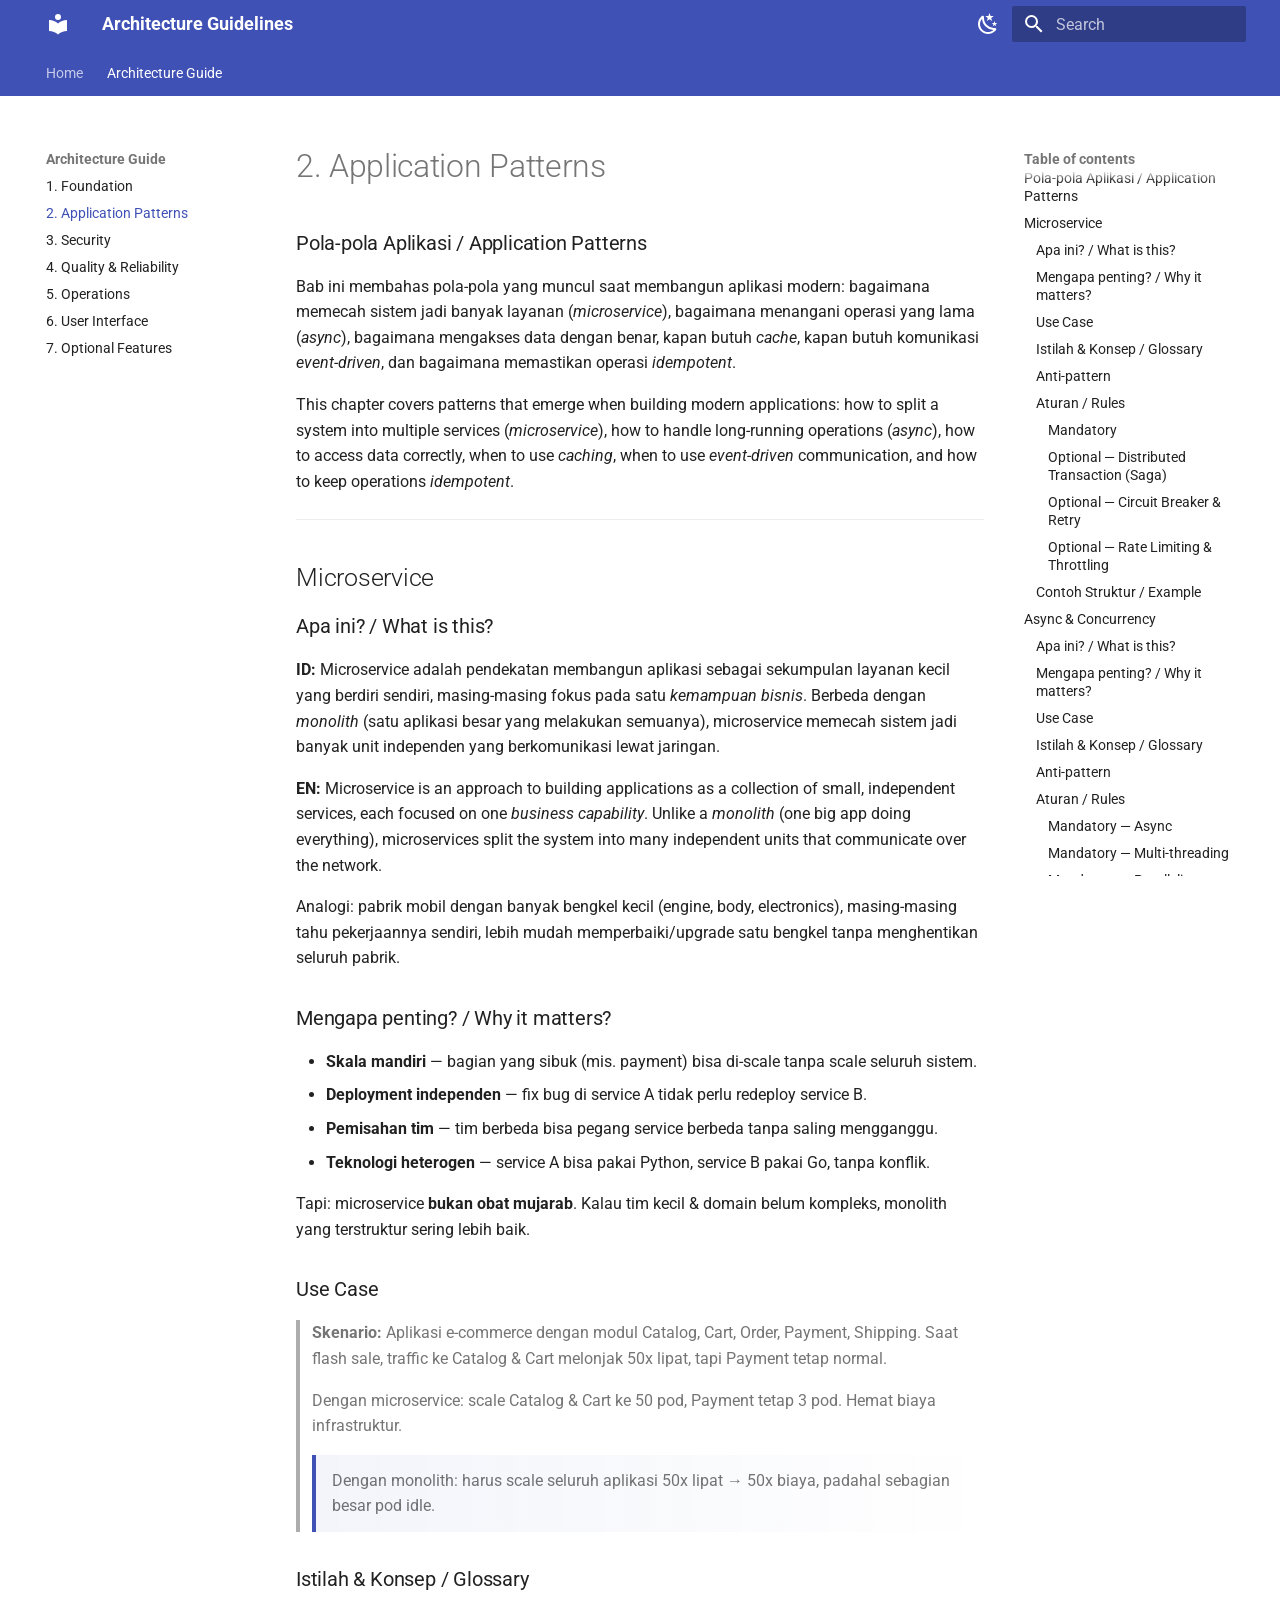
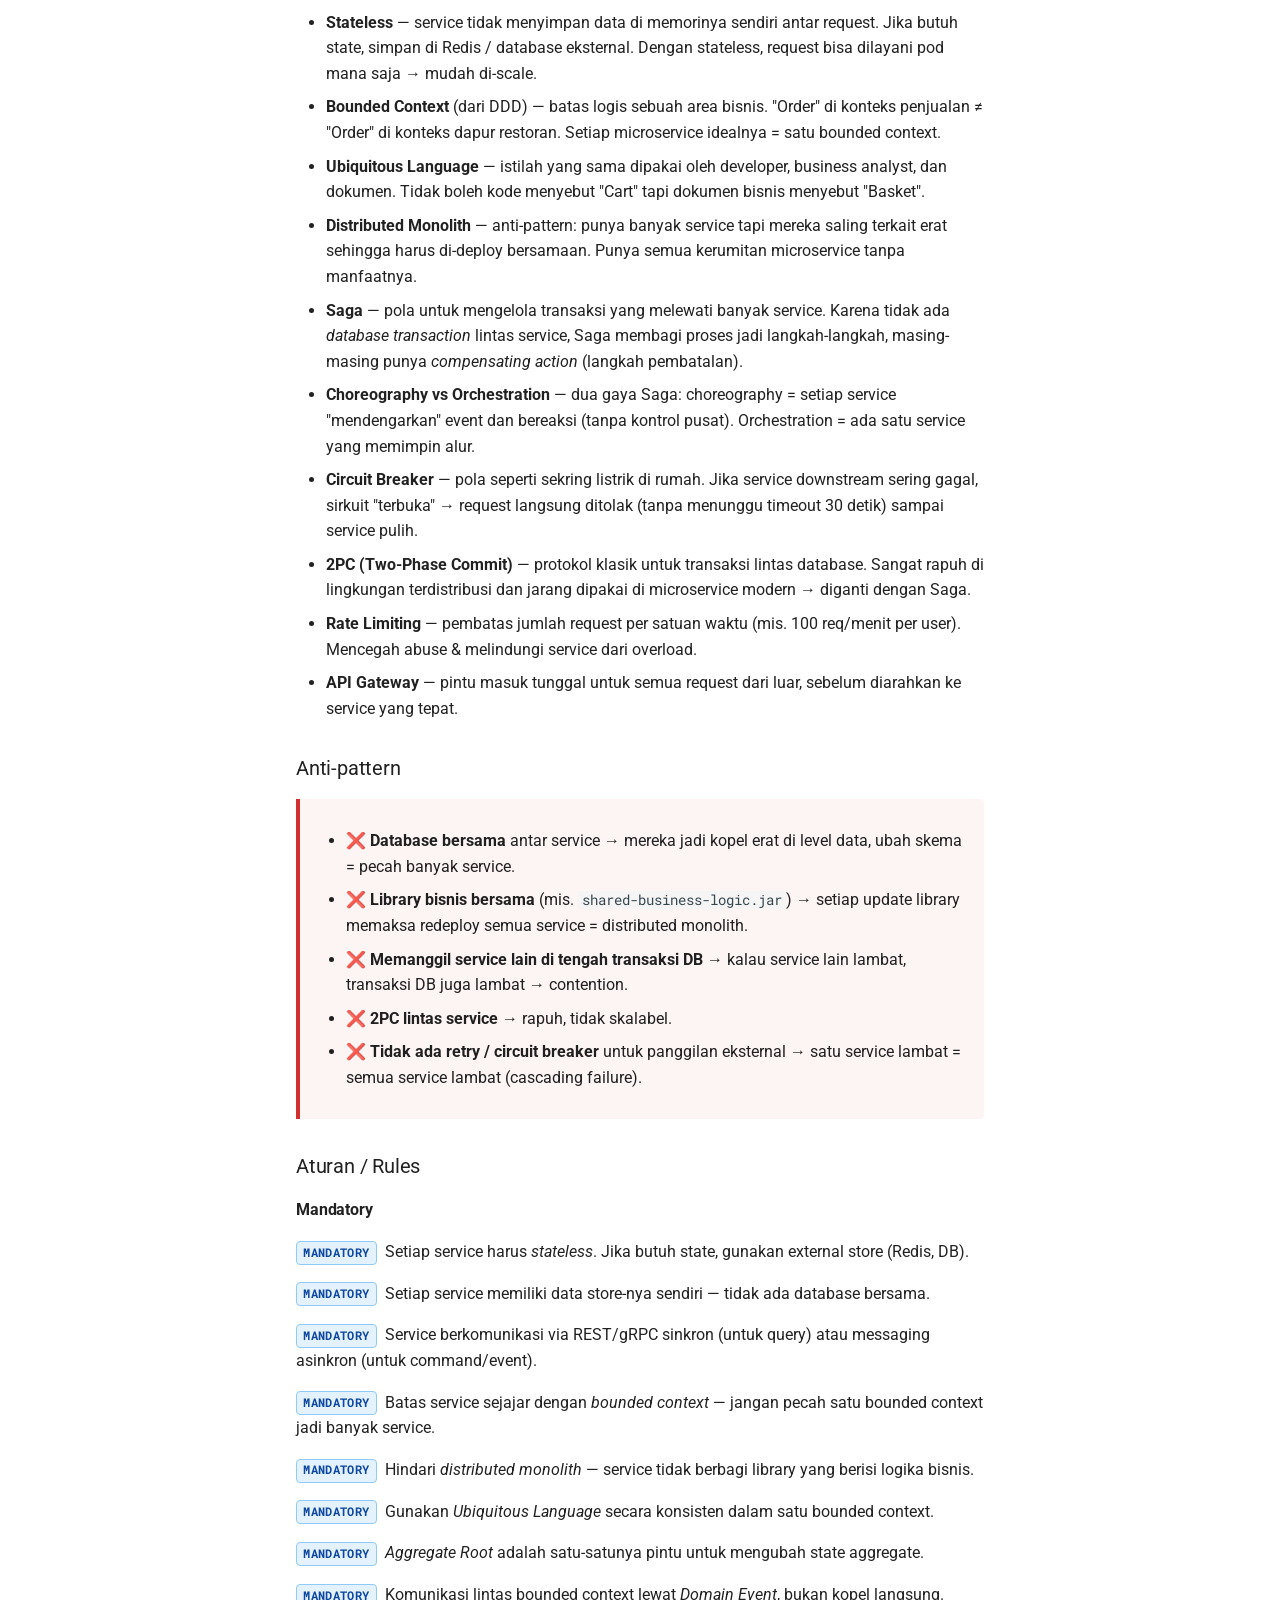
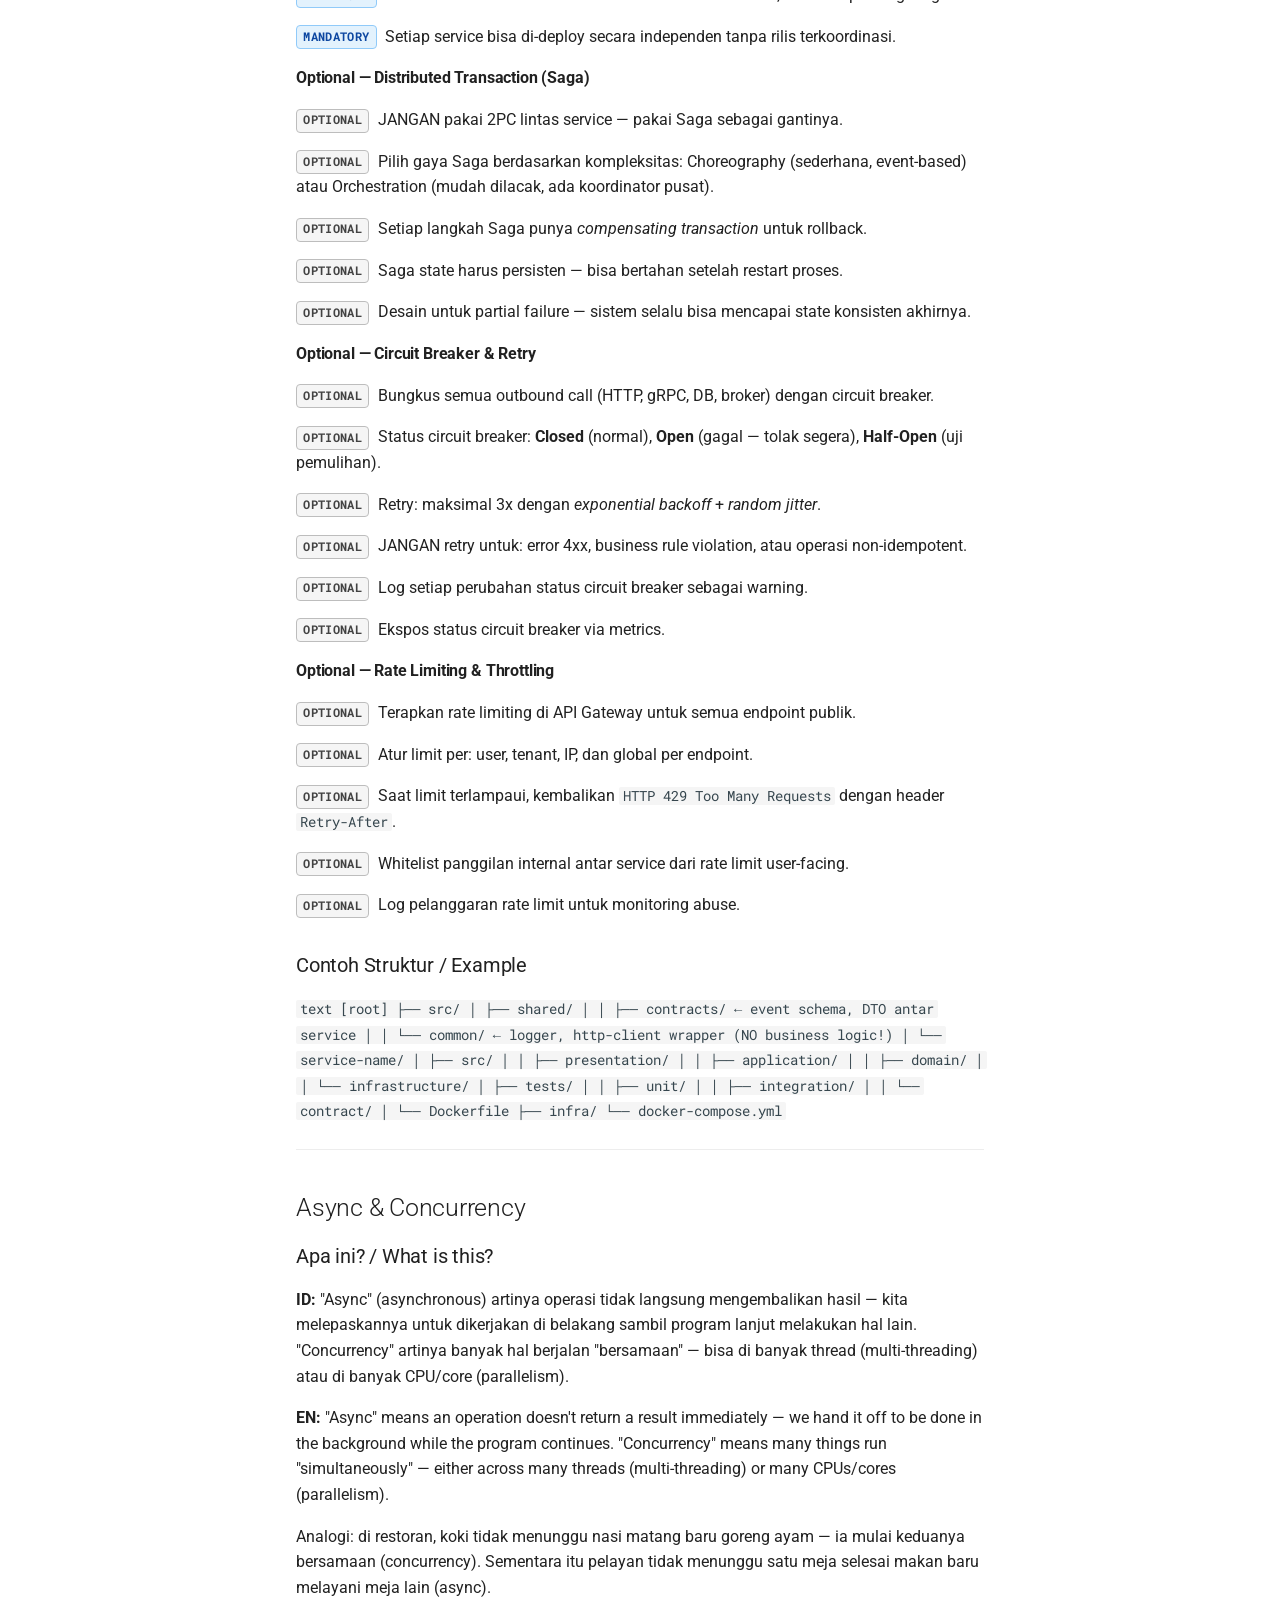
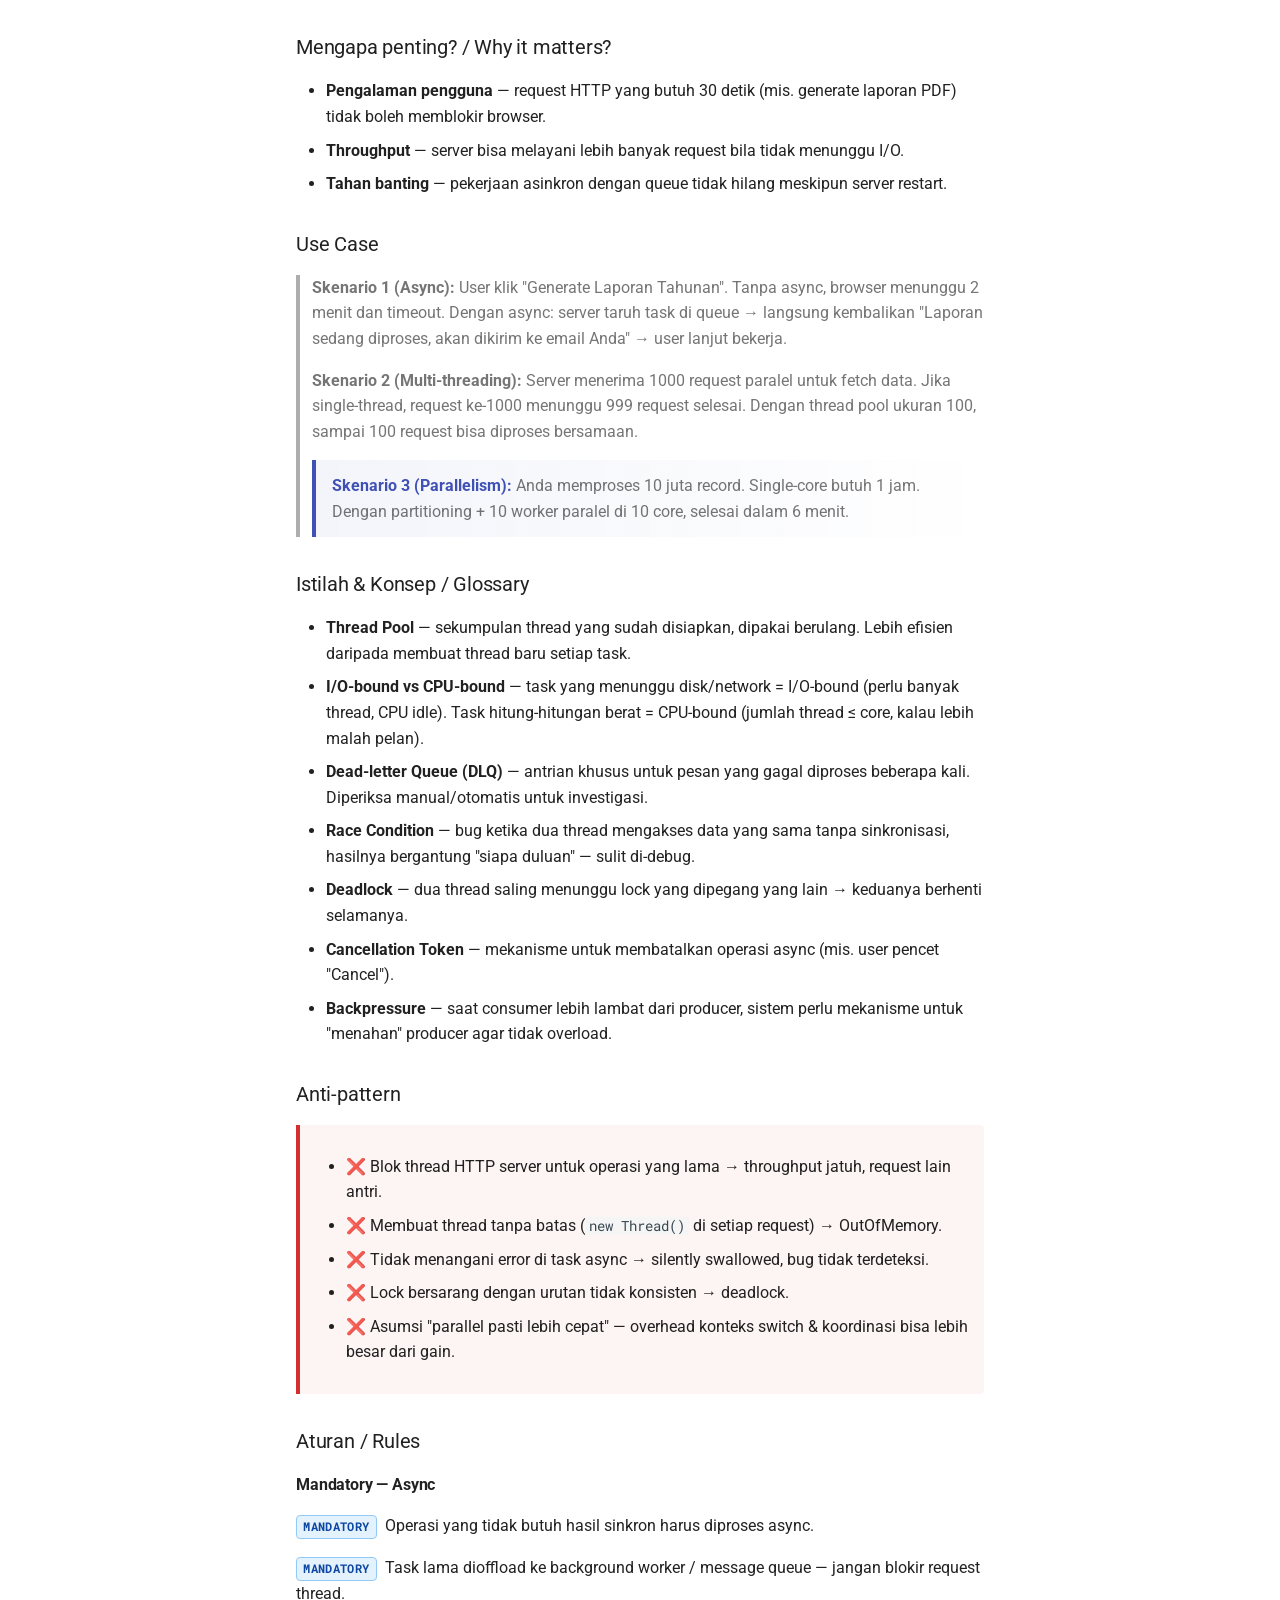
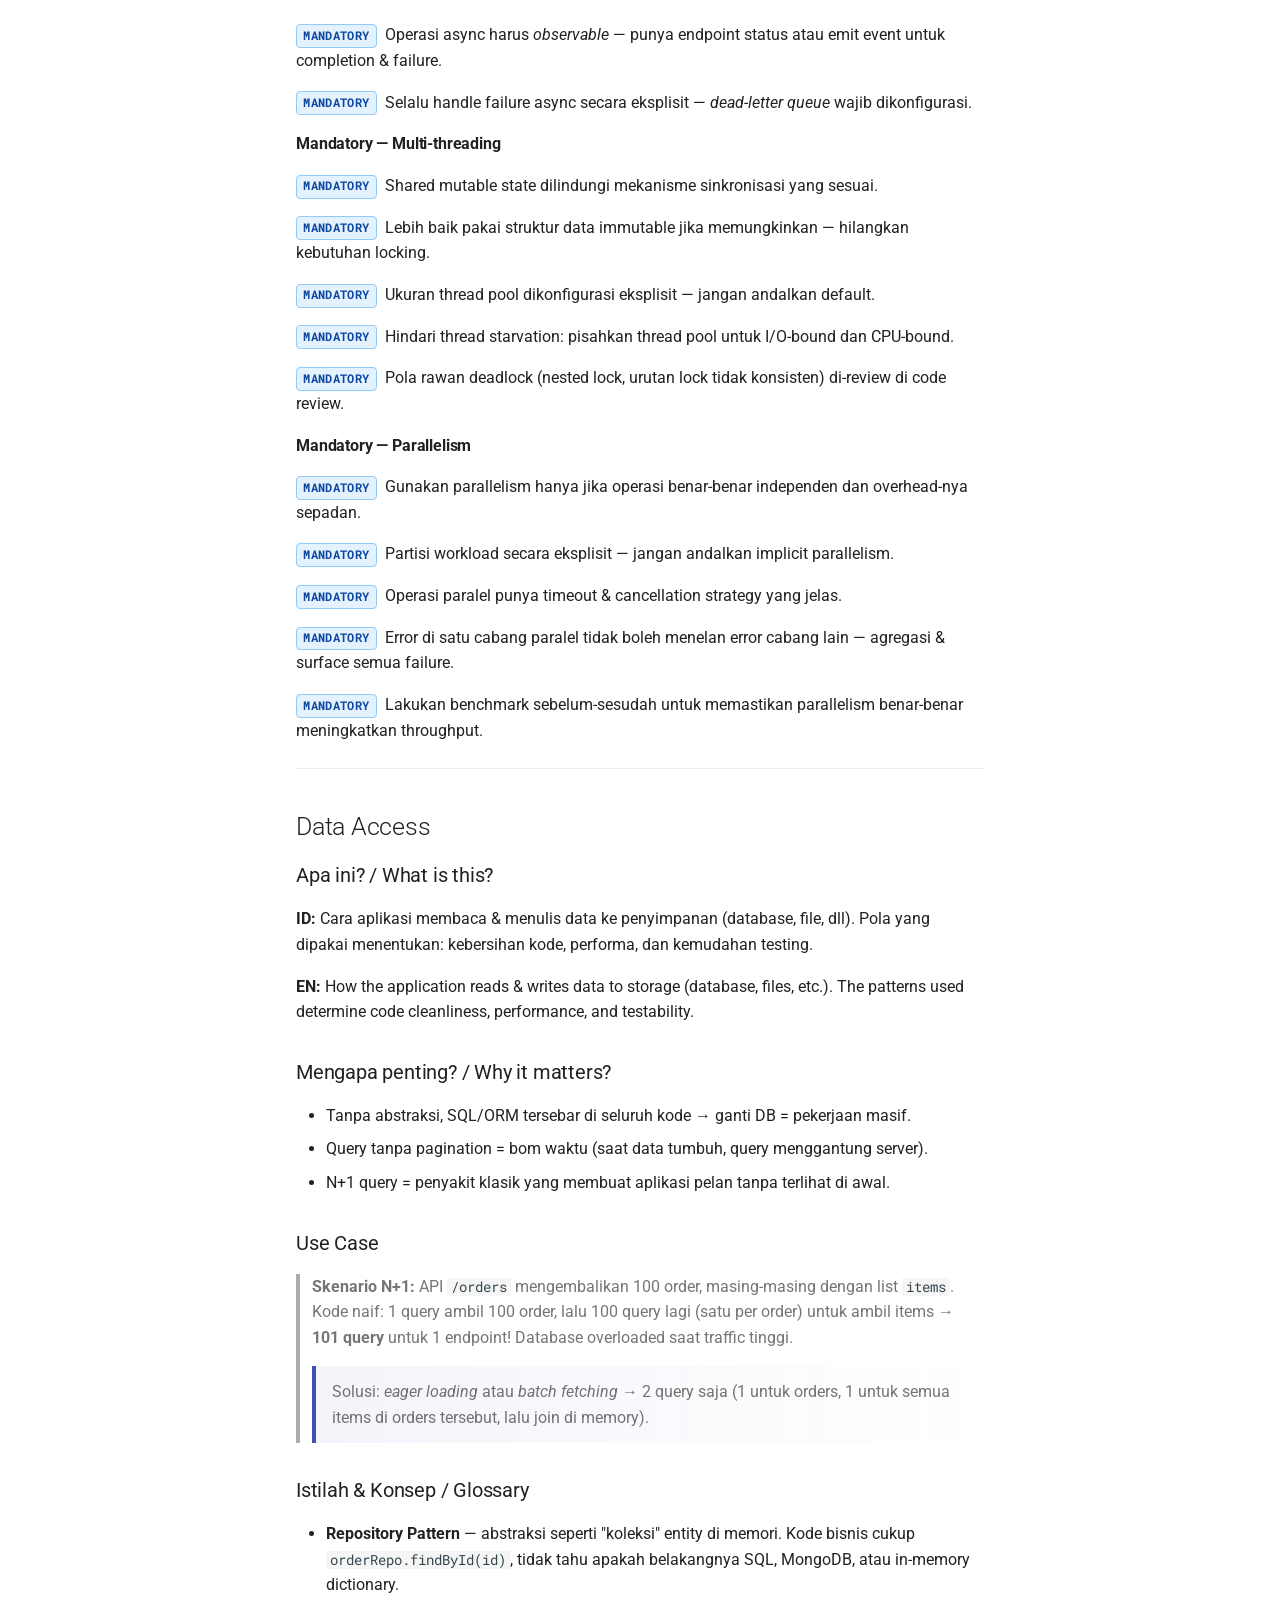
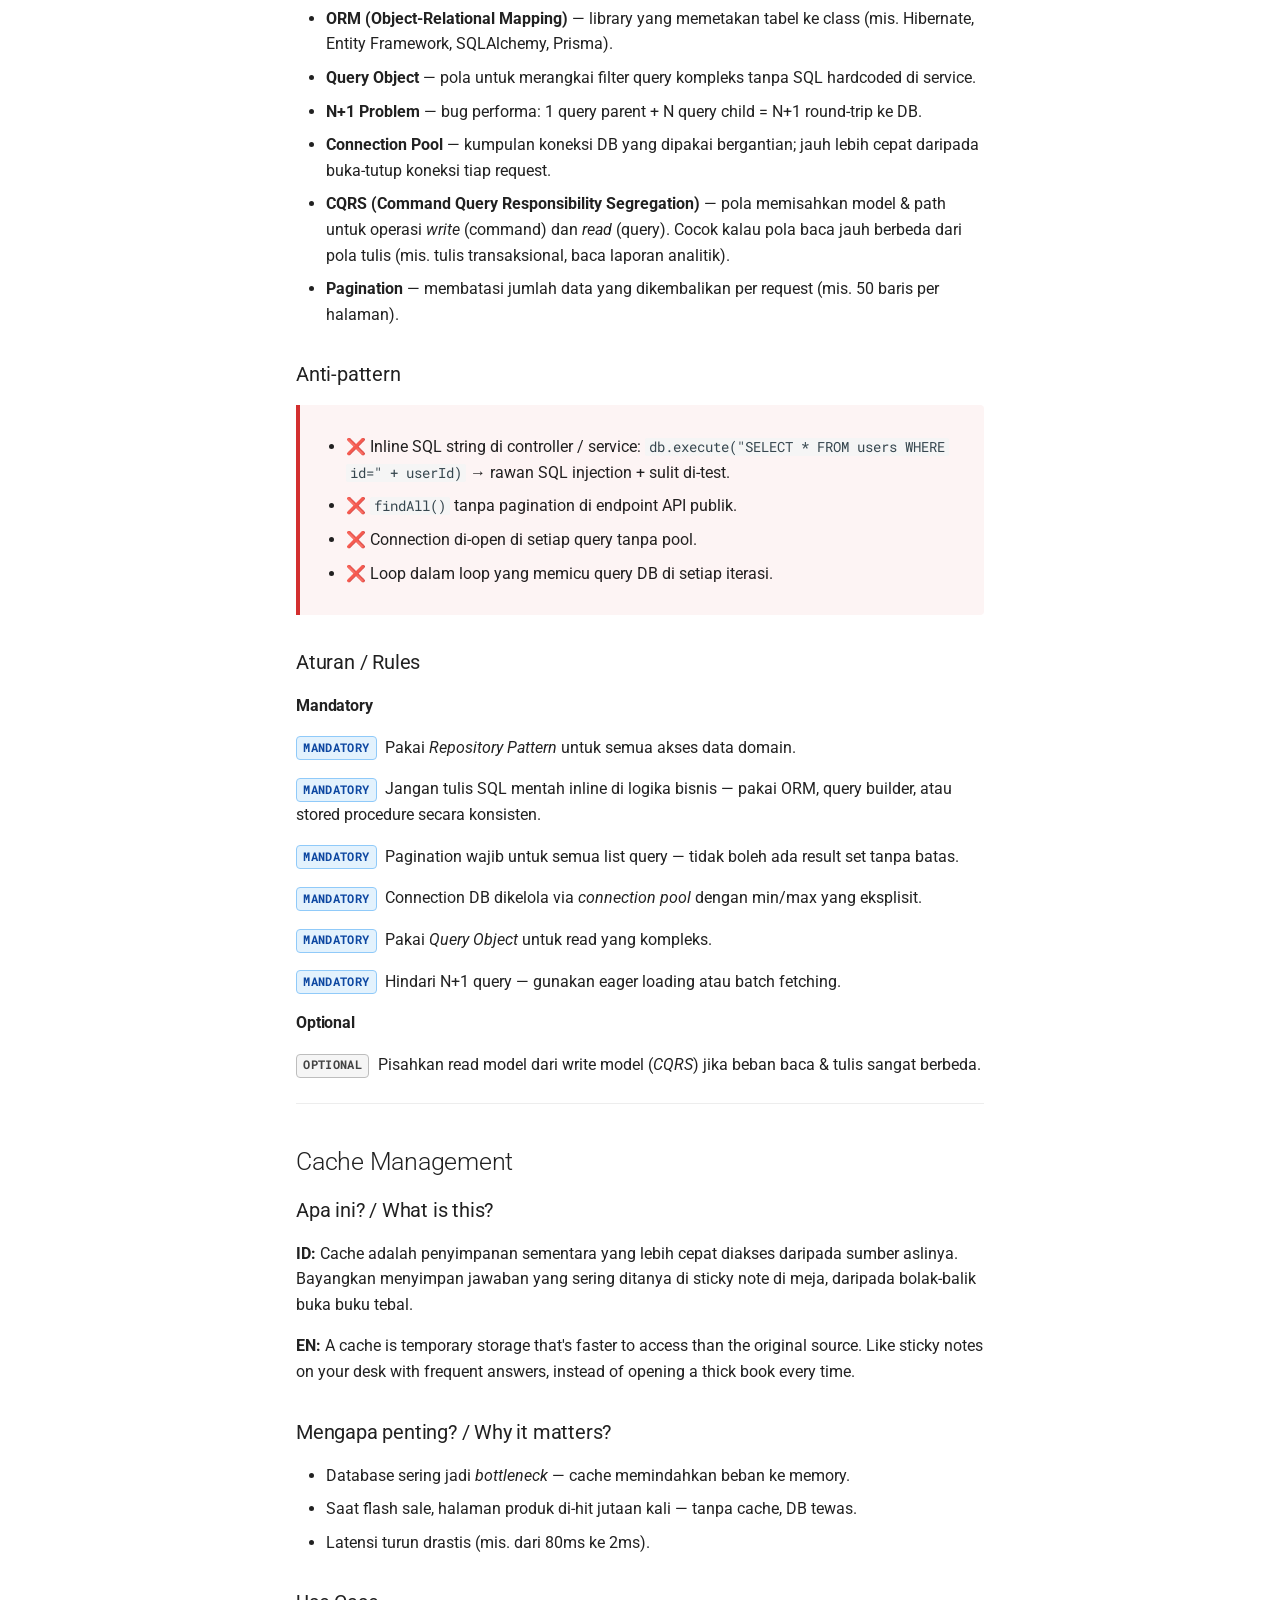
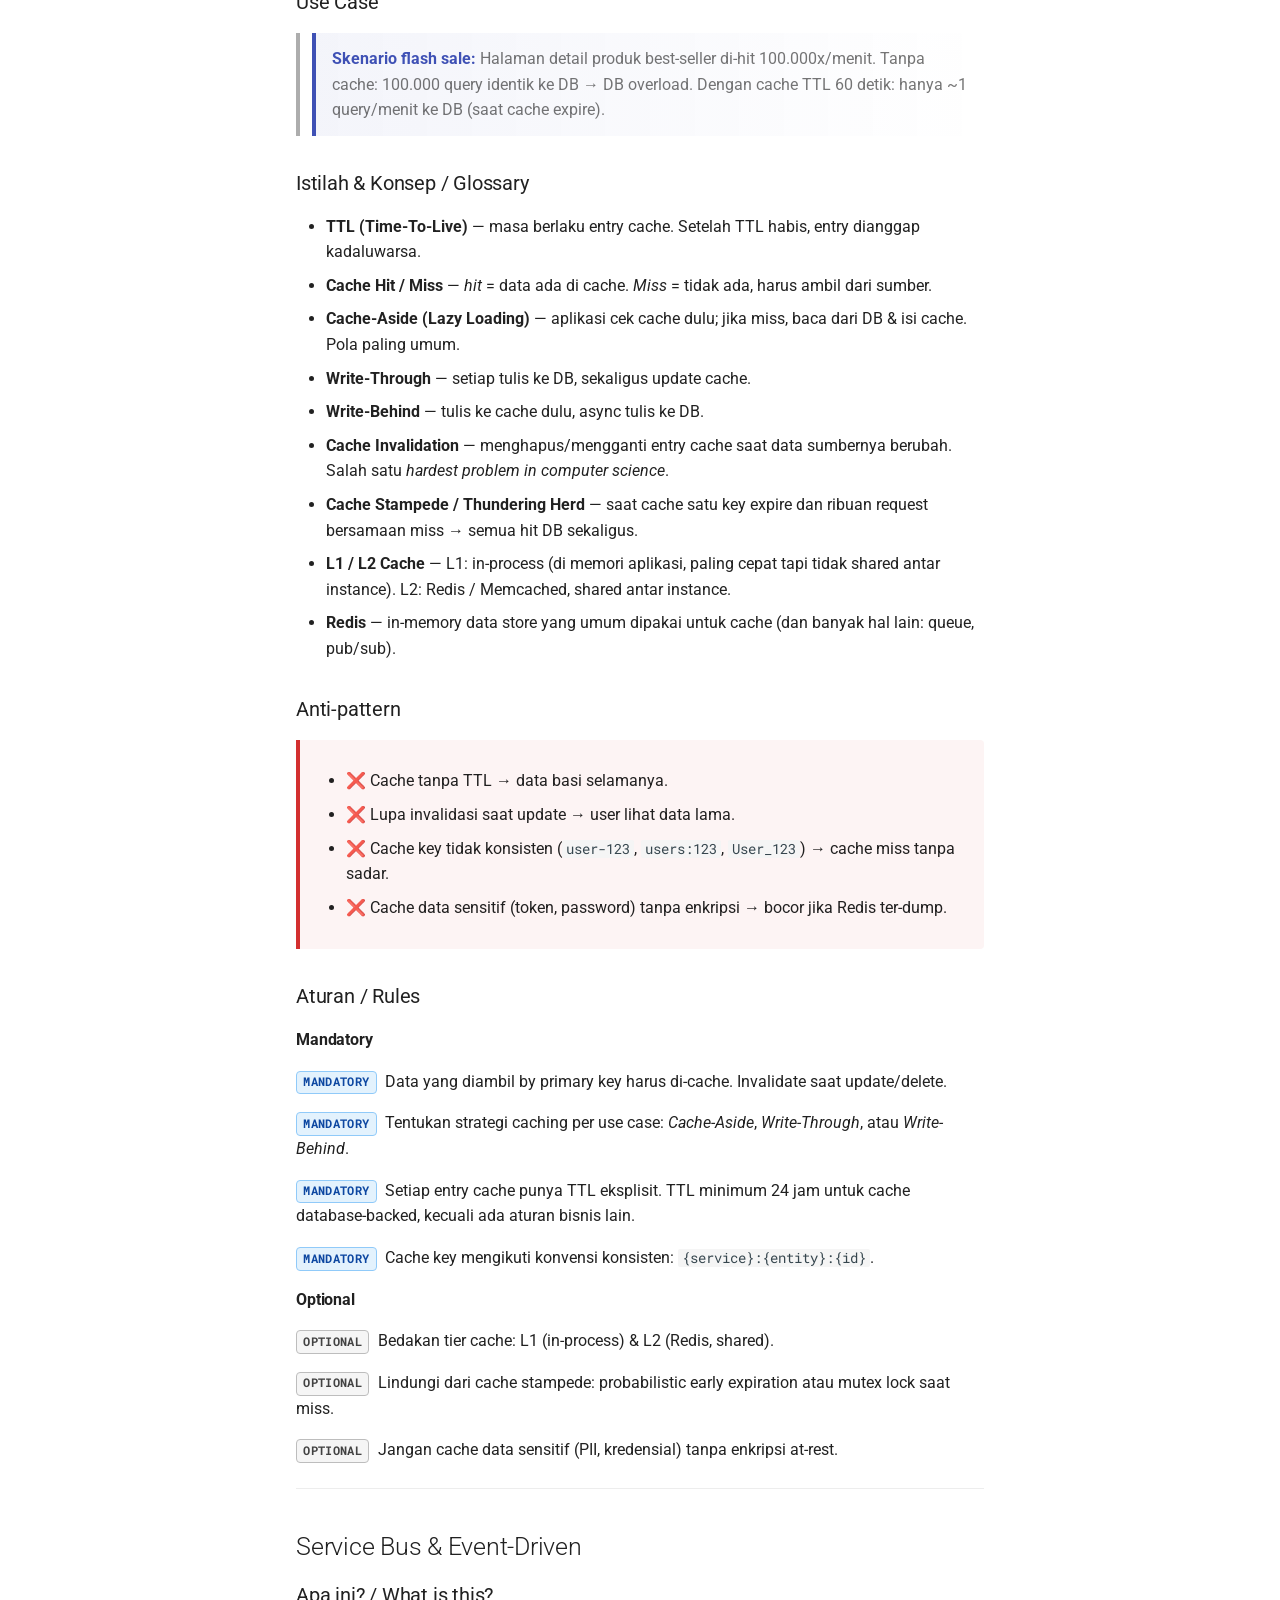
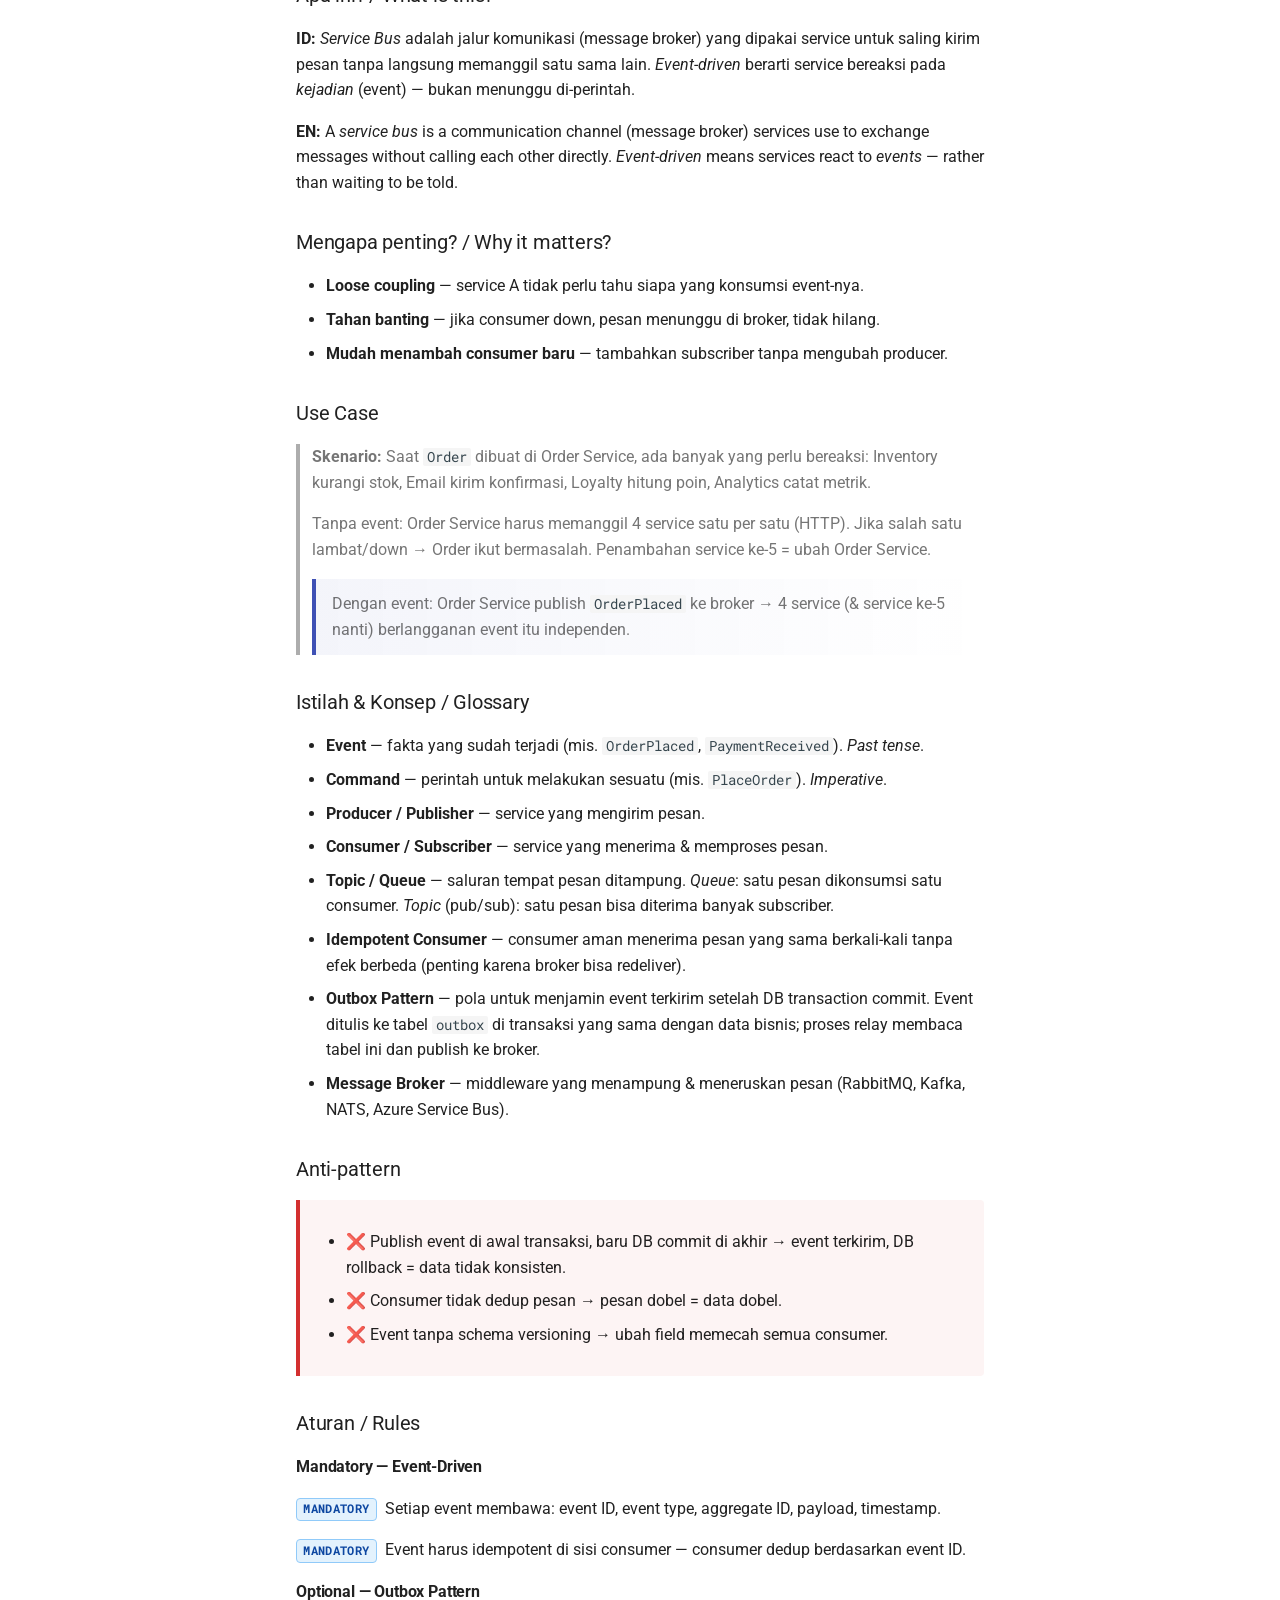
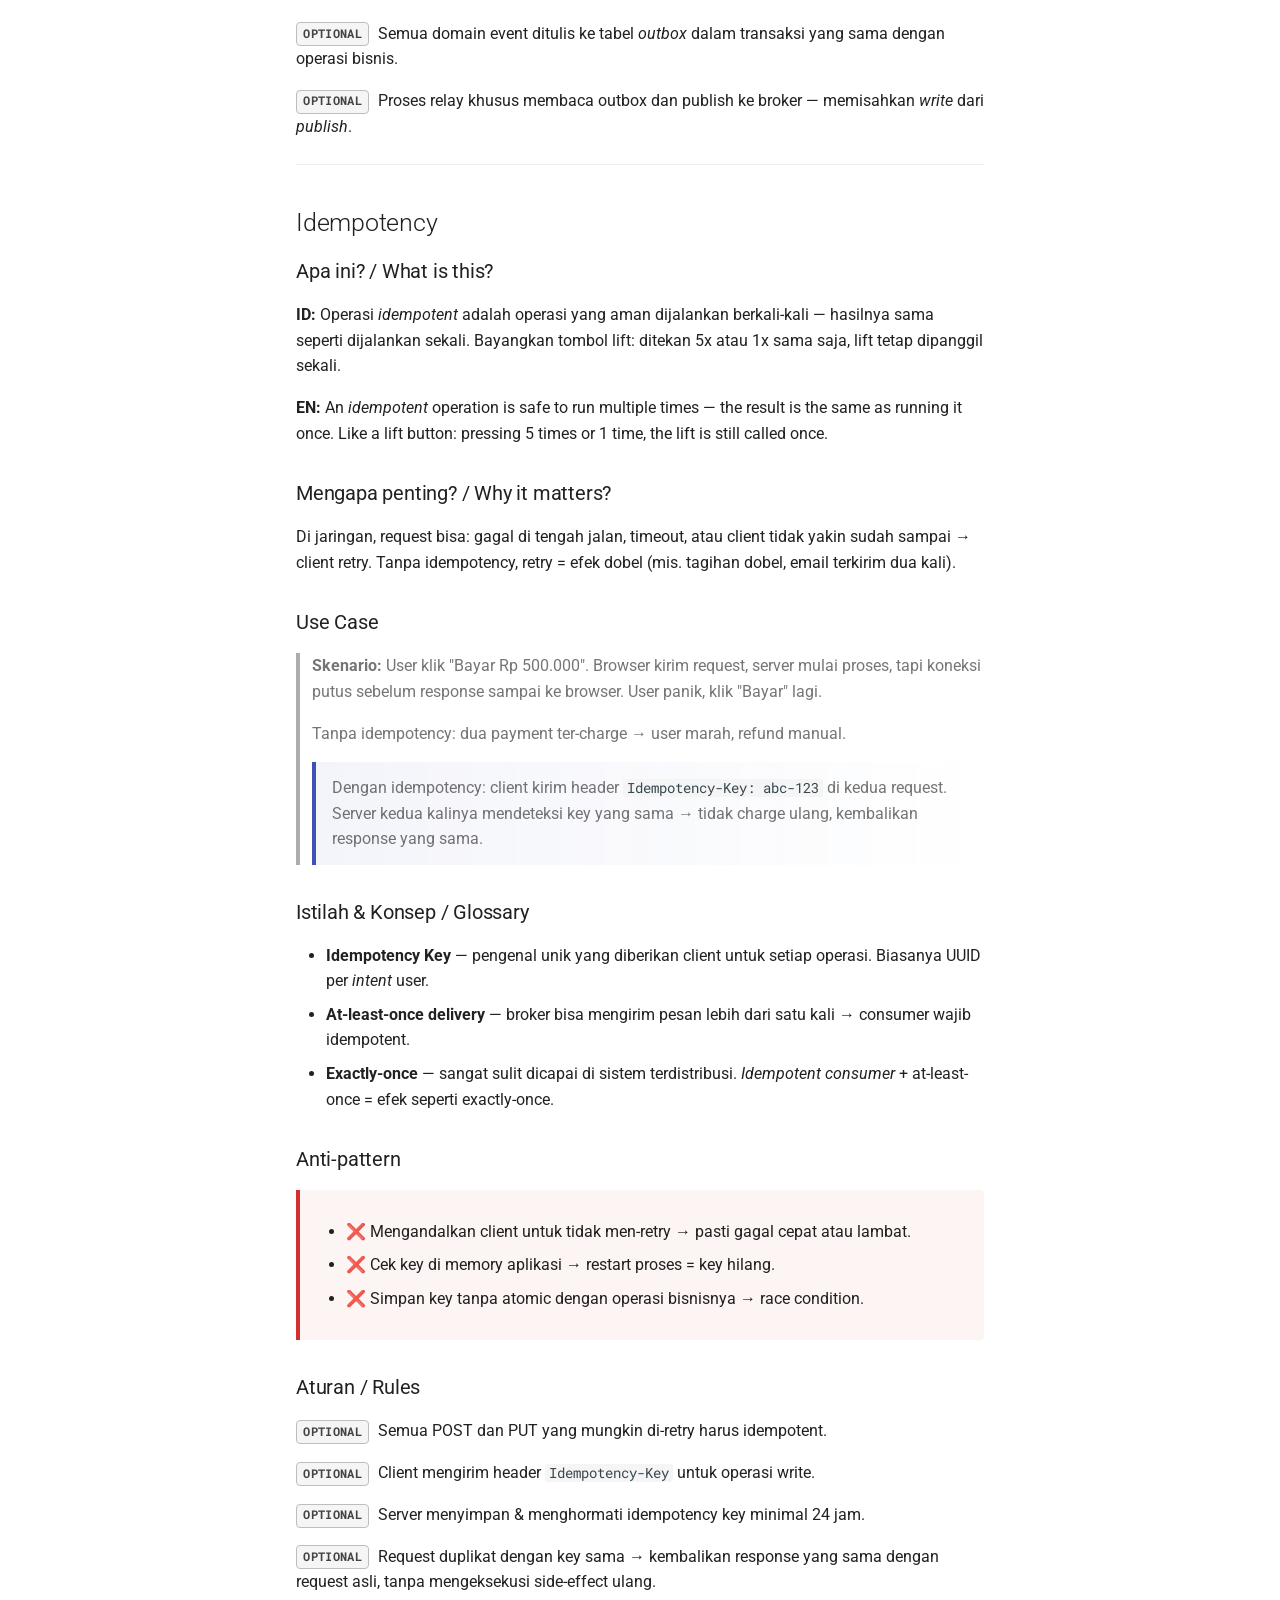
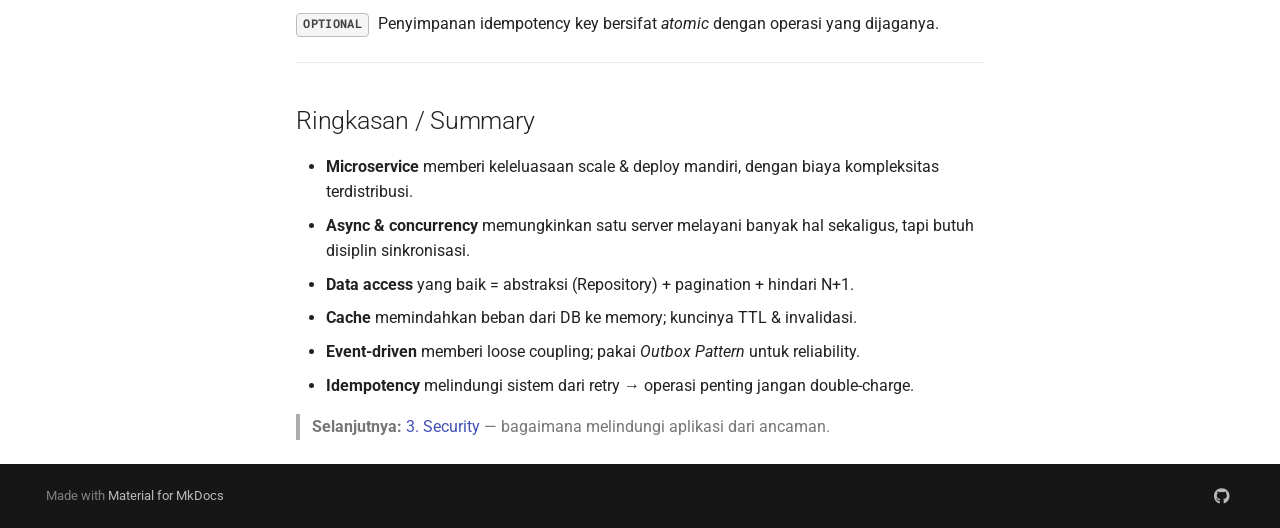
==== architecture/02-application-patterns/index.html @ e298462f "Deployed 1103139 with MkDocs version: 1.6.1" ====
<!doctype html>
<html lang="en" class="no-js">
  <head>
    
      <meta charset="utf-8">
      <meta name="viewport" content="width=device-width,initial-scale=1">
      
        <meta name="description" content="Panduan arsitektur perangkat lunak untuk semua level developer / Software architecture guidelines for developers at every level.">
      
      
        <meta name="author" content="Architecture Team">
      
      
      
        <link rel="prev" href="../01-foundation/">
      
      
        <link rel="next" href="../03-security/">
      
      
      <link rel="icon" href="../../assets/images/favicon.png">
      <meta name="generator" content="mkdocs-1.6.1, mkdocs-material-9.5.42">
    
    
      
        <title>2. Application Patterns - Architecture Guidelines</title>
      
    
    
      <link rel="stylesheet" href="../../assets/stylesheets/main.0253249f.min.css">
      
        
        <link rel="stylesheet" href="../../assets/stylesheets/palette.06af60db.min.css">
      
      


    
    
      
    
    
      
        
        
        <link rel="preconnect" href="https://fonts.gstatic.com" crossorigin>
        <link rel="stylesheet" href="https://fonts.googleapis.com/css?family=Roboto:300,300i,400,400i,700,700i%7CRoboto+Mono:400,400i,700,700i&display=fallback">
        <style>:root{--md-text-font:"Roboto";--md-code-font:"Roboto Mono"}</style>
      
    
    
      <link rel="stylesheet" href="../../stylesheets/extra.css">
    
    <script>__md_scope=new URL("../..",location),__md_hash=e=>[...e].reduce(((e,_)=>(e<<5)-e+_.charCodeAt(0)),0),__md_get=(e,_=localStorage,t=__md_scope)=>JSON.parse(_.getItem(t.pathname+"."+e)),__md_set=(e,_,t=localStorage,a=__md_scope)=>{try{t.setItem(a.pathname+"."+e,JSON.stringify(_))}catch(e){}}</script>
    
      

    
    
    
  </head>
  
  
    
    
      
    
    
    
    
    <body dir="ltr" data-md-color-scheme="default" data-md-color-primary="indigo" data-md-color-accent="indigo">
  
    
    <input class="md-toggle" data-md-toggle="drawer" type="checkbox" id="__drawer" autocomplete="off">
    <input class="md-toggle" data-md-toggle="search" type="checkbox" id="__search" autocomplete="off">
    <label class="md-overlay" for="__drawer"></label>
    <div data-md-component="skip">
      
        
        <a href="#2-application-patterns" class="md-skip">
          Skip to content
        </a>
      
    </div>
    <div data-md-component="announce">
      
    </div>
    
    
      

<header class="md-header" data-md-component="header">
  <nav class="md-header__inner md-grid" aria-label="Header">
    <a href="../.." title="Architecture Guidelines" class="md-header__button md-logo" aria-label="Architecture Guidelines" data-md-component="logo">
      
  
  <svg xmlns="http://www.w3.org/2000/svg" viewBox="0 0 24 24"><path d="M12 8a3 3 0 0 0 3-3 3 3 0 0 0-3-3 3 3 0 0 0-3 3 3 3 0 0 0 3 3m0 3.54C9.64 9.35 6.5 8 3 8v11c3.5 0 6.64 1.35 9 3.54 2.36-2.19 5.5-3.54 9-3.54V8c-3.5 0-6.64 1.35-9 3.54"/></svg>

    </a>
    <label class="md-header__button md-icon" for="__drawer">
      
      <svg xmlns="http://www.w3.org/2000/svg" viewBox="0 0 24 24"><path d="M3 6h18v2H3zm0 5h18v2H3zm0 5h18v2H3z"/></svg>
    </label>
    <div class="md-header__title" data-md-component="header-title">
      <div class="md-header__ellipsis">
        <div class="md-header__topic">
          <span class="md-ellipsis">
            Architecture Guidelines
          </span>
        </div>
        <div class="md-header__topic" data-md-component="header-topic">
          <span class="md-ellipsis">
            
              2. Application Patterns
            
          </span>
        </div>
      </div>
    </div>
    
      
        <form class="md-header__option" data-md-component="palette">
  
    
    
    
    <input class="md-option" data-md-color-media="(prefers-color-scheme: light)" data-md-color-scheme="default" data-md-color-primary="indigo" data-md-color-accent="indigo"  aria-label="Switch to dark mode"  type="radio" name="__palette" id="__palette_0">
    
      <label class="md-header__button md-icon" title="Switch to dark mode" for="__palette_1" hidden>
        <svg xmlns="http://www.w3.org/2000/svg" viewBox="0 0 24 24"><path d="m17.75 4.09-2.53 1.94.91 3.06-2.63-1.81-2.63 1.81.91-3.06-2.53-1.94L12.44 4l1.06-3 1.06 3zm3.5 6.91-1.64 1.25.59 1.98-1.7-1.17-1.7 1.17.59-1.98L15.75 11l2.06-.05L18.5 9l.69 1.95zm-2.28 4.95c.83-.08 1.72 1.1 1.19 1.85-.32.45-.66.87-1.08 1.27C15.17 23 8.84 23 4.94 19.07c-3.91-3.9-3.91-10.24 0-14.14.4-.4.82-.76 1.27-1.08.75-.53 1.93.36 1.85 1.19-.27 2.86.69 5.83 2.89 8.02a9.96 9.96 0 0 0 8.02 2.89m-1.64 2.02a12.08 12.08 0 0 1-7.8-3.47c-2.17-2.19-3.33-5-3.49-7.82-2.81 3.14-2.7 7.96.31 10.98 3.02 3.01 7.84 3.12 10.98.31"/></svg>
      </label>
    
  
    
    
    
    <input class="md-option" data-md-color-media="(prefers-color-scheme: dark)" data-md-color-scheme="slate" data-md-color-primary="indigo" data-md-color-accent="indigo"  aria-label="Switch to light mode"  type="radio" name="__palette" id="__palette_1">
    
      <label class="md-header__button md-icon" title="Switch to light mode" for="__palette_0" hidden>
        <svg xmlns="http://www.w3.org/2000/svg" viewBox="0 0 24 24"><path d="M12 7a5 5 0 0 1 5 5 5 5 0 0 1-5 5 5 5 0 0 1-5-5 5 5 0 0 1 5-5m0 2a3 3 0 0 0-3 3 3 3 0 0 0 3 3 3 3 0 0 0 3-3 3 3 0 0 0-3-3m0-7 2.39 3.42C13.65 5.15 12.84 5 12 5s-1.65.15-2.39.42zM3.34 7l4.16-.35A7.2 7.2 0 0 0 5.94 8.5c-.44.74-.69 1.5-.83 2.29zm.02 10 1.76-3.77a7.131 7.131 0 0 0 2.38 4.14zM20.65 7l-1.77 3.79a7.02 7.02 0 0 0-2.38-4.15zm-.01 10-4.14.36c.59-.51 1.12-1.14 1.54-1.86.42-.73.69-1.5.83-2.29zM12 22l-2.41-3.44c.74.27 1.55.44 2.41.44.82 0 1.63-.17 2.37-.44z"/></svg>
      </label>
    
  
</form>
      
    
    
      <script>var palette=__md_get("__palette");if(palette&&palette.color){if("(prefers-color-scheme)"===palette.color.media){var media=matchMedia("(prefers-color-scheme: light)"),input=document.querySelector(media.matches?"[data-md-color-media='(prefers-color-scheme: light)']":"[data-md-color-media='(prefers-color-scheme: dark)']");palette.color.media=input.getAttribute("data-md-color-media"),palette.color.scheme=input.getAttribute("data-md-color-scheme"),palette.color.primary=input.getAttribute("data-md-color-primary"),palette.color.accent=input.getAttribute("data-md-color-accent")}for(var[key,value]of Object.entries(palette.color))document.body.setAttribute("data-md-color-"+key,value)}</script>
    
    
    
      <label class="md-header__button md-icon" for="__search">
        
        <svg xmlns="http://www.w3.org/2000/svg" viewBox="0 0 24 24"><path d="M9.5 3A6.5 6.5 0 0 1 16 9.5c0 1.61-.59 3.09-1.56 4.23l.27.27h.79l5 5-1.5 1.5-5-5v-.79l-.27-.27A6.52 6.52 0 0 1 9.5 16 6.5 6.5 0 0 1 3 9.5 6.5 6.5 0 0 1 9.5 3m0 2C7 5 5 7 5 9.5S7 14 9.5 14 14 12 14 9.5 12 5 9.5 5"/></svg>
      </label>
      <div class="md-search" data-md-component="search" role="dialog">
  <label class="md-search__overlay" for="__search"></label>
  <div class="md-search__inner" role="search">
    <form class="md-search__form" name="search">
      <input type="text" class="md-search__input" name="query" aria-label="Search" placeholder="Search" autocapitalize="off" autocorrect="off" autocomplete="off" spellcheck="false" data-md-component="search-query" required>
      <label class="md-search__icon md-icon" for="__search">
        
        <svg xmlns="http://www.w3.org/2000/svg" viewBox="0 0 24 24"><path d="M9.5 3A6.5 6.5 0 0 1 16 9.5c0 1.61-.59 3.09-1.56 4.23l.27.27h.79l5 5-1.5 1.5-5-5v-.79l-.27-.27A6.52 6.52 0 0 1 9.5 16 6.5 6.5 0 0 1 3 9.5 6.5 6.5 0 0 1 9.5 3m0 2C7 5 5 7 5 9.5S7 14 9.5 14 14 12 14 9.5 12 5 9.5 5"/></svg>
        
        <svg xmlns="http://www.w3.org/2000/svg" viewBox="0 0 24 24"><path d="M20 11v2H8l5.5 5.5-1.42 1.42L4.16 12l7.92-7.92L13.5 5.5 8 11z"/></svg>
      </label>
      <nav class="md-search__options" aria-label="Search">
        
          <a href="javascript:void(0)" class="md-search__icon md-icon" title="Share" aria-label="Share" data-clipboard data-clipboard-text="" data-md-component="search-share" tabindex="-1">
            
            <svg xmlns="http://www.w3.org/2000/svg" viewBox="0 0 24 24"><path d="M18 16.08c-.76 0-1.44.3-1.96.77L8.91 12.7c.05-.23.09-.46.09-.7s-.04-.47-.09-.7l7.05-4.11c.54.5 1.25.81 2.04.81a3 3 0 0 0 3-3 3 3 0 0 0-3-3 3 3 0 0 0-3 3c0 .24.04.47.09.7L8.04 9.81C7.5 9.31 6.79 9 6 9a3 3 0 0 0-3 3 3 3 0 0 0 3 3c.79 0 1.5-.31 2.04-.81l7.12 4.15c-.05.21-.08.43-.08.66 0 1.61 1.31 2.91 2.92 2.91s2.92-1.3 2.92-2.91A2.92 2.92 0 0 0 18 16.08"/></svg>
          </a>
        
        <button type="reset" class="md-search__icon md-icon" title="Clear" aria-label="Clear" tabindex="-1">
          
          <svg xmlns="http://www.w3.org/2000/svg" viewBox="0 0 24 24"><path d="M19 6.41 17.59 5 12 10.59 6.41 5 5 6.41 10.59 12 5 17.59 6.41 19 12 13.41 17.59 19 19 17.59 13.41 12z"/></svg>
        </button>
      </nav>
      
        <div class="md-search__suggest" data-md-component="search-suggest"></div>
      
    </form>
    <div class="md-search__output">
      <div class="md-search__scrollwrap" tabindex="0" data-md-scrollfix>
        <div class="md-search-result" data-md-component="search-result">
          <div class="md-search-result__meta">
            Initializing search
          </div>
          <ol class="md-search-result__list" role="presentation"></ol>
        </div>
      </div>
    </div>
  </div>
</div>
    
    
  </nav>
  
</header>
    
    <div class="md-container" data-md-component="container">
      
      
        
          
            
<nav class="md-tabs" aria-label="Tabs" data-md-component="tabs">
  <div class="md-grid">
    <ul class="md-tabs__list">
      
        
  
  
  
    <li class="md-tabs__item">
      <a href="../.." class="md-tabs__link">
        
  
    
  
  Home

      </a>
    </li>
  

      
        
  
  
    
  
  
    
    
      <li class="md-tabs__item md-tabs__item--active">
        <a href="../01-foundation/" class="md-tabs__link">
          
  
    
  
  Architecture Guide

        </a>
      </li>
    
  

      
    </ul>
  </div>
</nav>
          
        
      
      <main class="md-main" data-md-component="main">
        <div class="md-main__inner md-grid">
          
            
              
              <div class="md-sidebar md-sidebar--primary" data-md-component="sidebar" data-md-type="navigation" >
                <div class="md-sidebar__scrollwrap">
                  <div class="md-sidebar__inner">
                    


  


<nav class="md-nav md-nav--primary md-nav--lifted" aria-label="Navigation" data-md-level="0">
  <label class="md-nav__title" for="__drawer">
    <a href="../.." title="Architecture Guidelines" class="md-nav__button md-logo" aria-label="Architecture Guidelines" data-md-component="logo">
      
  
  <svg xmlns="http://www.w3.org/2000/svg" viewBox="0 0 24 24"><path d="M12 8a3 3 0 0 0 3-3 3 3 0 0 0-3-3 3 3 0 0 0-3 3 3 3 0 0 0 3 3m0 3.54C9.64 9.35 6.5 8 3 8v11c3.5 0 6.64 1.35 9 3.54 2.36-2.19 5.5-3.54 9-3.54V8c-3.5 0-6.64 1.35-9 3.54"/></svg>

    </a>
    Architecture Guidelines
  </label>
  
  <ul class="md-nav__list" data-md-scrollfix>
    
      
      
  
  
  
  
    <li class="md-nav__item">
      <a href="../.." class="md-nav__link">
        
  
  <span class="md-ellipsis">
    Home
  </span>
  

      </a>
    </li>
  

    
      
      
  
  
    
  
  
  
    
    
      
        
      
        
      
        
      
        
      
        
      
        
      
        
      
    
    
      
        
        
      
      
        
      
    
    
    <li class="md-nav__item md-nav__item--active md-nav__item--section md-nav__item--nested">
      
        
        
        <input class="md-nav__toggle md-toggle " type="checkbox" id="__nav_2" checked>
        
          
          <label class="md-nav__link" for="__nav_2" id="__nav_2_label" tabindex="">
            
  
  <span class="md-ellipsis">
    Architecture Guide
  </span>
  

            <span class="md-nav__icon md-icon"></span>
          </label>
        
        <nav class="md-nav" data-md-level="1" aria-labelledby="__nav_2_label" aria-expanded="true">
          <label class="md-nav__title" for="__nav_2">
            <span class="md-nav__icon md-icon"></span>
            Architecture Guide
          </label>
          <ul class="md-nav__list" data-md-scrollfix>
            
              
                
  
  
  
  
    <li class="md-nav__item">
      <a href="../01-foundation/" class="md-nav__link">
        
  
  <span class="md-ellipsis">
    1. Foundation
  </span>
  

      </a>
    </li>
  

              
            
              
                
  
  
    
  
  
  
    <li class="md-nav__item md-nav__item--active">
      
      <input class="md-nav__toggle md-toggle" type="checkbox" id="__toc">
      
      
        
      
      
        <label class="md-nav__link md-nav__link--active" for="__toc">
          
  
  <span class="md-ellipsis">
    2. Application Patterns
  </span>
  

          <span class="md-nav__icon md-icon"></span>
        </label>
      
      <a href="./" class="md-nav__link md-nav__link--active">
        
  
  <span class="md-ellipsis">
    2. Application Patterns
  </span>
  

      </a>
      
        

<nav class="md-nav md-nav--secondary" aria-label="Table of contents">
  
  
  
    
  
  
    <label class="md-nav__title" for="__toc">
      <span class="md-nav__icon md-icon"></span>
      Table of contents
    </label>
    <ul class="md-nav__list" data-md-component="toc" data-md-scrollfix>
      
        <li class="md-nav__item">
  <a href="#pola-pola-aplikasi-application-patterns" class="md-nav__link">
    <span class="md-ellipsis">
      Pola-pola Aplikasi / Application Patterns
    </span>
  </a>
  
</li>
      
        <li class="md-nav__item">
  <a href="#microservice" class="md-nav__link">
    <span class="md-ellipsis">
      Microservice
    </span>
  </a>
  
    <nav class="md-nav" aria-label="Microservice">
      <ul class="md-nav__list">
        
          <li class="md-nav__item">
  <a href="#apa-ini-what-is-this" class="md-nav__link">
    <span class="md-ellipsis">
      Apa ini? / What is this?
    </span>
  </a>
  
</li>
        
          <li class="md-nav__item">
  <a href="#mengapa-penting-why-it-matters" class="md-nav__link">
    <span class="md-ellipsis">
      Mengapa penting? / Why it matters?
    </span>
  </a>
  
</li>
        
          <li class="md-nav__item">
  <a href="#use-case" class="md-nav__link">
    <span class="md-ellipsis">
      Use Case
    </span>
  </a>
  
</li>
        
          <li class="md-nav__item">
  <a href="#istilah-konsep-glossary" class="md-nav__link">
    <span class="md-ellipsis">
      Istilah &amp; Konsep / Glossary
    </span>
  </a>
  
</li>
        
          <li class="md-nav__item">
  <a href="#anti-pattern" class="md-nav__link">
    <span class="md-ellipsis">
      Anti-pattern
    </span>
  </a>
  
</li>
        
          <li class="md-nav__item">
  <a href="#aturan-rules" class="md-nav__link">
    <span class="md-ellipsis">
      Aturan / Rules
    </span>
  </a>
  
    <nav class="md-nav" aria-label="Aturan / Rules">
      <ul class="md-nav__list">
        
          <li class="md-nav__item">
  <a href="#mandatory" class="md-nav__link">
    <span class="md-ellipsis">
      Mandatory
    </span>
  </a>
  
</li>
        
          <li class="md-nav__item">
  <a href="#optional-distributed-transaction-saga" class="md-nav__link">
    <span class="md-ellipsis">
      Optional — Distributed Transaction (Saga)
    </span>
  </a>
  
</li>
        
          <li class="md-nav__item">
  <a href="#optional-circuit-breaker-retry" class="md-nav__link">
    <span class="md-ellipsis">
      Optional — Circuit Breaker &amp; Retry
    </span>
  </a>
  
</li>
        
          <li class="md-nav__item">
  <a href="#optional-rate-limiting-throttling" class="md-nav__link">
    <span class="md-ellipsis">
      Optional — Rate Limiting &amp; Throttling
    </span>
  </a>
  
</li>
        
      </ul>
    </nav>
  
</li>
        
          <li class="md-nav__item">
  <a href="#contoh-struktur-example" class="md-nav__link">
    <span class="md-ellipsis">
      Contoh Struktur / Example
    </span>
  </a>
  
</li>
        
      </ul>
    </nav>
  
</li>
      
        <li class="md-nav__item">
  <a href="#async-concurrency" class="md-nav__link">
    <span class="md-ellipsis">
      Async &amp; Concurrency
    </span>
  </a>
  
    <nav class="md-nav" aria-label="Async & Concurrency">
      <ul class="md-nav__list">
        
          <li class="md-nav__item">
  <a href="#apa-ini-what-is-this_1" class="md-nav__link">
    <span class="md-ellipsis">
      Apa ini? / What is this?
    </span>
  </a>
  
</li>
        
          <li class="md-nav__item">
  <a href="#mengapa-penting-why-it-matters_1" class="md-nav__link">
    <span class="md-ellipsis">
      Mengapa penting? / Why it matters?
    </span>
  </a>
  
</li>
        
          <li class="md-nav__item">
  <a href="#use-case_1" class="md-nav__link">
    <span class="md-ellipsis">
      Use Case
    </span>
  </a>
  
</li>
        
          <li class="md-nav__item">
  <a href="#istilah-konsep-glossary_1" class="md-nav__link">
    <span class="md-ellipsis">
      Istilah &amp; Konsep / Glossary
    </span>
  </a>
  
</li>
        
          <li class="md-nav__item">
  <a href="#anti-pattern_1" class="md-nav__link">
    <span class="md-ellipsis">
      Anti-pattern
    </span>
  </a>
  
</li>
        
          <li class="md-nav__item">
  <a href="#aturan-rules_1" class="md-nav__link">
    <span class="md-ellipsis">
      Aturan / Rules
    </span>
  </a>
  
    <nav class="md-nav" aria-label="Aturan / Rules">
      <ul class="md-nav__list">
        
          <li class="md-nav__item">
  <a href="#mandatory-async" class="md-nav__link">
    <span class="md-ellipsis">
      Mandatory — Async
    </span>
  </a>
  
</li>
        
          <li class="md-nav__item">
  <a href="#mandatory-multi-threading" class="md-nav__link">
    <span class="md-ellipsis">
      Mandatory — Multi-threading
    </span>
  </a>
  
</li>
        
          <li class="md-nav__item">
  <a href="#mandatory-parallelism" class="md-nav__link">
    <span class="md-ellipsis">
      Mandatory — Parallelism
    </span>
  </a>
  
</li>
        
      </ul>
    </nav>
  
</li>
        
      </ul>
    </nav>
  
</li>
      
        <li class="md-nav__item">
  <a href="#data-access" class="md-nav__link">
    <span class="md-ellipsis">
      Data Access
    </span>
  </a>
  
    <nav class="md-nav" aria-label="Data Access">
      <ul class="md-nav__list">
        
          <li class="md-nav__item">
  <a href="#apa-ini-what-is-this_2" class="md-nav__link">
    <span class="md-ellipsis">
      Apa ini? / What is this?
    </span>
  </a>
  
</li>
        
          <li class="md-nav__item">
  <a href="#mengapa-penting-why-it-matters_2" class="md-nav__link">
    <span class="md-ellipsis">
      Mengapa penting? / Why it matters?
    </span>
  </a>
  
</li>
        
          <li class="md-nav__item">
  <a href="#use-case_2" class="md-nav__link">
    <span class="md-ellipsis">
      Use Case
    </span>
  </a>
  
</li>
        
          <li class="md-nav__item">
  <a href="#istilah-konsep-glossary_2" class="md-nav__link">
    <span class="md-ellipsis">
      Istilah &amp; Konsep / Glossary
    </span>
  </a>
  
</li>
        
          <li class="md-nav__item">
  <a href="#anti-pattern_2" class="md-nav__link">
    <span class="md-ellipsis">
      Anti-pattern
    </span>
  </a>
  
</li>
        
          <li class="md-nav__item">
  <a href="#aturan-rules_2" class="md-nav__link">
    <span class="md-ellipsis">
      Aturan / Rules
    </span>
  </a>
  
    <nav class="md-nav" aria-label="Aturan / Rules">
      <ul class="md-nav__list">
        
          <li class="md-nav__item">
  <a href="#mandatory_1" class="md-nav__link">
    <span class="md-ellipsis">
      Mandatory
    </span>
  </a>
  
</li>
        
          <li class="md-nav__item">
  <a href="#optional" class="md-nav__link">
    <span class="md-ellipsis">
      Optional
    </span>
  </a>
  
</li>
        
      </ul>
    </nav>
  
</li>
        
      </ul>
    </nav>
  
</li>
      
        <li class="md-nav__item">
  <a href="#cache-management" class="md-nav__link">
    <span class="md-ellipsis">
      Cache Management
    </span>
  </a>
  
    <nav class="md-nav" aria-label="Cache Management">
      <ul class="md-nav__list">
        
          <li class="md-nav__item">
  <a href="#apa-ini-what-is-this_3" class="md-nav__link">
    <span class="md-ellipsis">
      Apa ini? / What is this?
    </span>
  </a>
  
</li>
        
          <li class="md-nav__item">
  <a href="#mengapa-penting-why-it-matters_3" class="md-nav__link">
    <span class="md-ellipsis">
      Mengapa penting? / Why it matters?
    </span>
  </a>
  
</li>
        
          <li class="md-nav__item">
  <a href="#use-case_3" class="md-nav__link">
    <span class="md-ellipsis">
      Use Case
    </span>
  </a>
  
</li>
        
          <li class="md-nav__item">
  <a href="#istilah-konsep-glossary_3" class="md-nav__link">
    <span class="md-ellipsis">
      Istilah &amp; Konsep / Glossary
    </span>
  </a>
  
</li>
        
          <li class="md-nav__item">
  <a href="#anti-pattern_3" class="md-nav__link">
    <span class="md-ellipsis">
      Anti-pattern
    </span>
  </a>
  
</li>
        
          <li class="md-nav__item">
  <a href="#aturan-rules_3" class="md-nav__link">
    <span class="md-ellipsis">
      Aturan / Rules
    </span>
  </a>
  
    <nav class="md-nav" aria-label="Aturan / Rules">
      <ul class="md-nav__list">
        
          <li class="md-nav__item">
  <a href="#mandatory_2" class="md-nav__link">
    <span class="md-ellipsis">
      Mandatory
    </span>
  </a>
  
</li>
        
          <li class="md-nav__item">
  <a href="#optional_1" class="md-nav__link">
    <span class="md-ellipsis">
      Optional
    </span>
  </a>
  
</li>
        
      </ul>
    </nav>
  
</li>
        
      </ul>
    </nav>
  
</li>
      
        <li class="md-nav__item">
  <a href="#service-bus-event-driven" class="md-nav__link">
    <span class="md-ellipsis">
      Service Bus &amp; Event-Driven
    </span>
  </a>
  
    <nav class="md-nav" aria-label="Service Bus & Event-Driven">
      <ul class="md-nav__list">
        
          <li class="md-nav__item">
  <a href="#apa-ini-what-is-this_4" class="md-nav__link">
    <span class="md-ellipsis">
      Apa ini? / What is this?
    </span>
  </a>
  
</li>
        
          <li class="md-nav__item">
  <a href="#mengapa-penting-why-it-matters_4" class="md-nav__link">
    <span class="md-ellipsis">
      Mengapa penting? / Why it matters?
    </span>
  </a>
  
</li>
        
          <li class="md-nav__item">
  <a href="#use-case_4" class="md-nav__link">
    <span class="md-ellipsis">
      Use Case
    </span>
  </a>
  
</li>
        
          <li class="md-nav__item">
  <a href="#istilah-konsep-glossary_4" class="md-nav__link">
    <span class="md-ellipsis">
      Istilah &amp; Konsep / Glossary
    </span>
  </a>
  
</li>
        
          <li class="md-nav__item">
  <a href="#anti-pattern_4" class="md-nav__link">
    <span class="md-ellipsis">
      Anti-pattern
    </span>
  </a>
  
</li>
        
          <li class="md-nav__item">
  <a href="#aturan-rules_4" class="md-nav__link">
    <span class="md-ellipsis">
      Aturan / Rules
    </span>
  </a>
  
    <nav class="md-nav" aria-label="Aturan / Rules">
      <ul class="md-nav__list">
        
          <li class="md-nav__item">
  <a href="#mandatory-event-driven" class="md-nav__link">
    <span class="md-ellipsis">
      Mandatory — Event-Driven
    </span>
  </a>
  
</li>
        
          <li class="md-nav__item">
  <a href="#optional-outbox-pattern" class="md-nav__link">
    <span class="md-ellipsis">
      Optional — Outbox Pattern
    </span>
  </a>
  
</li>
        
      </ul>
    </nav>
  
</li>
        
      </ul>
    </nav>
  
</li>
      
        <li class="md-nav__item">
  <a href="#idempotency" class="md-nav__link">
    <span class="md-ellipsis">
      Idempotency
    </span>
  </a>
  
    <nav class="md-nav" aria-label="Idempotency">
      <ul class="md-nav__list">
        
          <li class="md-nav__item">
  <a href="#apa-ini-what-is-this_5" class="md-nav__link">
    <span class="md-ellipsis">
      Apa ini? / What is this?
    </span>
  </a>
  
</li>
        
          <li class="md-nav__item">
  <a href="#mengapa-penting-why-it-matters_5" class="md-nav__link">
    <span class="md-ellipsis">
      Mengapa penting? / Why it matters?
    </span>
  </a>
  
</li>
        
          <li class="md-nav__item">
  <a href="#use-case_5" class="md-nav__link">
    <span class="md-ellipsis">
      Use Case
    </span>
  </a>
  
</li>
        
          <li class="md-nav__item">
  <a href="#istilah-konsep-glossary_5" class="md-nav__link">
    <span class="md-ellipsis">
      Istilah &amp; Konsep / Glossary
    </span>
  </a>
  
</li>
        
          <li class="md-nav__item">
  <a href="#anti-pattern_5" class="md-nav__link">
    <span class="md-ellipsis">
      Anti-pattern
    </span>
  </a>
  
</li>
        
          <li class="md-nav__item">
  <a href="#aturan-rules_5" class="md-nav__link">
    <span class="md-ellipsis">
      Aturan / Rules
    </span>
  </a>
  
</li>
        
      </ul>
    </nav>
  
</li>
      
        <li class="md-nav__item">
  <a href="#ringkasan-summary" class="md-nav__link">
    <span class="md-ellipsis">
      Ringkasan / Summary
    </span>
  </a>
  
</li>
      
    </ul>
  
</nav>
      
    </li>
  

              
            
              
                
  
  
  
  
    <li class="md-nav__item">
      <a href="../03-security/" class="md-nav__link">
        
  
  <span class="md-ellipsis">
    3. Security
  </span>
  

      </a>
    </li>
  

              
            
              
                
  
  
  
  
    <li class="md-nav__item">
      <a href="../04-quality-reliability/" class="md-nav__link">
        
  
  <span class="md-ellipsis">
    4. Quality & Reliability
  </span>
  

      </a>
    </li>
  

              
            
              
                
  
  
  
  
    <li class="md-nav__item">
      <a href="../05-operations/" class="md-nav__link">
        
  
  <span class="md-ellipsis">
    5. Operations
  </span>
  

      </a>
    </li>
  

              
            
              
                
  
  
  
  
    <li class="md-nav__item">
      <a href="../06-user-interface/" class="md-nav__link">
        
  
  <span class="md-ellipsis">
    6. User Interface
  </span>
  

      </a>
    </li>
  

              
            
              
                
  
  
  
  
    <li class="md-nav__item">
      <a href="../07-optional-features/" class="md-nav__link">
        
  
  <span class="md-ellipsis">
    7. Optional Features
  </span>
  

      </a>
    </li>
  

              
            
          </ul>
        </nav>
      
    </li>
  

    
  </ul>
</nav>
                  </div>
                </div>
              </div>
            
            
              
              <div class="md-sidebar md-sidebar--secondary" data-md-component="sidebar" data-md-type="toc" >
                <div class="md-sidebar__scrollwrap">
                  <div class="md-sidebar__inner">
                    

<nav class="md-nav md-nav--secondary" aria-label="Table of contents">
  
  
  
    
  
  
    <label class="md-nav__title" for="__toc">
      <span class="md-nav__icon md-icon"></span>
      Table of contents
    </label>
    <ul class="md-nav__list" data-md-component="toc" data-md-scrollfix>
      
        <li class="md-nav__item">
  <a href="#pola-pola-aplikasi-application-patterns" class="md-nav__link">
    <span class="md-ellipsis">
      Pola-pola Aplikasi / Application Patterns
    </span>
  </a>
  
</li>
      
        <li class="md-nav__item">
  <a href="#microservice" class="md-nav__link">
    <span class="md-ellipsis">
      Microservice
    </span>
  </a>
  
    <nav class="md-nav" aria-label="Microservice">
      <ul class="md-nav__list">
        
          <li class="md-nav__item">
  <a href="#apa-ini-what-is-this" class="md-nav__link">
    <span class="md-ellipsis">
      Apa ini? / What is this?
    </span>
  </a>
  
</li>
        
          <li class="md-nav__item">
  <a href="#mengapa-penting-why-it-matters" class="md-nav__link">
    <span class="md-ellipsis">
      Mengapa penting? / Why it matters?
    </span>
  </a>
  
</li>
        
          <li class="md-nav__item">
  <a href="#use-case" class="md-nav__link">
    <span class="md-ellipsis">
      Use Case
    </span>
  </a>
  
</li>
        
          <li class="md-nav__item">
  <a href="#istilah-konsep-glossary" class="md-nav__link">
    <span class="md-ellipsis">
      Istilah &amp; Konsep / Glossary
    </span>
  </a>
  
</li>
        
          <li class="md-nav__item">
  <a href="#anti-pattern" class="md-nav__link">
    <span class="md-ellipsis">
      Anti-pattern
    </span>
  </a>
  
</li>
        
          <li class="md-nav__item">
  <a href="#aturan-rules" class="md-nav__link">
    <span class="md-ellipsis">
      Aturan / Rules
    </span>
  </a>
  
    <nav class="md-nav" aria-label="Aturan / Rules">
      <ul class="md-nav__list">
        
          <li class="md-nav__item">
  <a href="#mandatory" class="md-nav__link">
    <span class="md-ellipsis">
      Mandatory
    </span>
  </a>
  
</li>
        
          <li class="md-nav__item">
  <a href="#optional-distributed-transaction-saga" class="md-nav__link">
    <span class="md-ellipsis">
      Optional — Distributed Transaction (Saga)
    </span>
  </a>
  
</li>
        
          <li class="md-nav__item">
  <a href="#optional-circuit-breaker-retry" class="md-nav__link">
    <span class="md-ellipsis">
      Optional — Circuit Breaker &amp; Retry
    </span>
  </a>
  
</li>
        
          <li class="md-nav__item">
  <a href="#optional-rate-limiting-throttling" class="md-nav__link">
    <span class="md-ellipsis">
      Optional — Rate Limiting &amp; Throttling
    </span>
  </a>
  
</li>
        
      </ul>
    </nav>
  
</li>
        
          <li class="md-nav__item">
  <a href="#contoh-struktur-example" class="md-nav__link">
    <span class="md-ellipsis">
      Contoh Struktur / Example
    </span>
  </a>
  
</li>
        
      </ul>
    </nav>
  
</li>
      
        <li class="md-nav__item">
  <a href="#async-concurrency" class="md-nav__link">
    <span class="md-ellipsis">
      Async &amp; Concurrency
    </span>
  </a>
  
    <nav class="md-nav" aria-label="Async & Concurrency">
      <ul class="md-nav__list">
        
          <li class="md-nav__item">
  <a href="#apa-ini-what-is-this_1" class="md-nav__link">
    <span class="md-ellipsis">
      Apa ini? / What is this?
    </span>
  </a>
  
</li>
        
          <li class="md-nav__item">
  <a href="#mengapa-penting-why-it-matters_1" class="md-nav__link">
    <span class="md-ellipsis">
      Mengapa penting? / Why it matters?
    </span>
  </a>
  
</li>
        
          <li class="md-nav__item">
  <a href="#use-case_1" class="md-nav__link">
    <span class="md-ellipsis">
      Use Case
    </span>
  </a>
  
</li>
        
          <li class="md-nav__item">
  <a href="#istilah-konsep-glossary_1" class="md-nav__link">
    <span class="md-ellipsis">
      Istilah &amp; Konsep / Glossary
    </span>
  </a>
  
</li>
        
          <li class="md-nav__item">
  <a href="#anti-pattern_1" class="md-nav__link">
    <span class="md-ellipsis">
      Anti-pattern
    </span>
  </a>
  
</li>
        
          <li class="md-nav__item">
  <a href="#aturan-rules_1" class="md-nav__link">
    <span class="md-ellipsis">
      Aturan / Rules
    </span>
  </a>
  
    <nav class="md-nav" aria-label="Aturan / Rules">
      <ul class="md-nav__list">
        
          <li class="md-nav__item">
  <a href="#mandatory-async" class="md-nav__link">
    <span class="md-ellipsis">
      Mandatory — Async
    </span>
  </a>
  
</li>
        
          <li class="md-nav__item">
  <a href="#mandatory-multi-threading" class="md-nav__link">
    <span class="md-ellipsis">
      Mandatory — Multi-threading
    </span>
  </a>
  
</li>
        
          <li class="md-nav__item">
  <a href="#mandatory-parallelism" class="md-nav__link">
    <span class="md-ellipsis">
      Mandatory — Parallelism
    </span>
  </a>
  
</li>
        
      </ul>
    </nav>
  
</li>
        
      </ul>
    </nav>
  
</li>
      
        <li class="md-nav__item">
  <a href="#data-access" class="md-nav__link">
    <span class="md-ellipsis">
      Data Access
    </span>
  </a>
  
    <nav class="md-nav" aria-label="Data Access">
      <ul class="md-nav__list">
        
          <li class="md-nav__item">
  <a href="#apa-ini-what-is-this_2" class="md-nav__link">
    <span class="md-ellipsis">
      Apa ini? / What is this?
    </span>
  </a>
  
</li>
        
          <li class="md-nav__item">
  <a href="#mengapa-penting-why-it-matters_2" class="md-nav__link">
    <span class="md-ellipsis">
      Mengapa penting? / Why it matters?
    </span>
  </a>
  
</li>
        
          <li class="md-nav__item">
  <a href="#use-case_2" class="md-nav__link">
    <span class="md-ellipsis">
      Use Case
    </span>
  </a>
  
</li>
        
          <li class="md-nav__item">
  <a href="#istilah-konsep-glossary_2" class="md-nav__link">
    <span class="md-ellipsis">
      Istilah &amp; Konsep / Glossary
    </span>
  </a>
  
</li>
        
          <li class="md-nav__item">
  <a href="#anti-pattern_2" class="md-nav__link">
    <span class="md-ellipsis">
      Anti-pattern
    </span>
  </a>
  
</li>
        
          <li class="md-nav__item">
  <a href="#aturan-rules_2" class="md-nav__link">
    <span class="md-ellipsis">
      Aturan / Rules
    </span>
  </a>
  
    <nav class="md-nav" aria-label="Aturan / Rules">
      <ul class="md-nav__list">
        
          <li class="md-nav__item">
  <a href="#mandatory_1" class="md-nav__link">
    <span class="md-ellipsis">
      Mandatory
    </span>
  </a>
  
</li>
        
          <li class="md-nav__item">
  <a href="#optional" class="md-nav__link">
    <span class="md-ellipsis">
      Optional
    </span>
  </a>
  
</li>
        
      </ul>
    </nav>
  
</li>
        
      </ul>
    </nav>
  
</li>
      
        <li class="md-nav__item">
  <a href="#cache-management" class="md-nav__link">
    <span class="md-ellipsis">
      Cache Management
    </span>
  </a>
  
    <nav class="md-nav" aria-label="Cache Management">
      <ul class="md-nav__list">
        
          <li class="md-nav__item">
  <a href="#apa-ini-what-is-this_3" class="md-nav__link">
    <span class="md-ellipsis">
      Apa ini? / What is this?
    </span>
  </a>
  
</li>
        
          <li class="md-nav__item">
  <a href="#mengapa-penting-why-it-matters_3" class="md-nav__link">
    <span class="md-ellipsis">
      Mengapa penting? / Why it matters?
    </span>
  </a>
  
</li>
        
          <li class="md-nav__item">
  <a href="#use-case_3" class="md-nav__link">
    <span class="md-ellipsis">
      Use Case
    </span>
  </a>
  
</li>
        
          <li class="md-nav__item">
  <a href="#istilah-konsep-glossary_3" class="md-nav__link">
    <span class="md-ellipsis">
      Istilah &amp; Konsep / Glossary
    </span>
  </a>
  
</li>
        
          <li class="md-nav__item">
  <a href="#anti-pattern_3" class="md-nav__link">
    <span class="md-ellipsis">
      Anti-pattern
    </span>
  </a>
  
</li>
        
          <li class="md-nav__item">
  <a href="#aturan-rules_3" class="md-nav__link">
    <span class="md-ellipsis">
      Aturan / Rules
    </span>
  </a>
  
    <nav class="md-nav" aria-label="Aturan / Rules">
      <ul class="md-nav__list">
        
          <li class="md-nav__item">
  <a href="#mandatory_2" class="md-nav__link">
    <span class="md-ellipsis">
      Mandatory
    </span>
  </a>
  
</li>
        
          <li class="md-nav__item">
  <a href="#optional_1" class="md-nav__link">
    <span class="md-ellipsis">
      Optional
    </span>
  </a>
  
</li>
        
      </ul>
    </nav>
  
</li>
        
      </ul>
    </nav>
  
</li>
      
        <li class="md-nav__item">
  <a href="#service-bus-event-driven" class="md-nav__link">
    <span class="md-ellipsis">
      Service Bus &amp; Event-Driven
    </span>
  </a>
  
    <nav class="md-nav" aria-label="Service Bus & Event-Driven">
      <ul class="md-nav__list">
        
          <li class="md-nav__item">
  <a href="#apa-ini-what-is-this_4" class="md-nav__link">
    <span class="md-ellipsis">
      Apa ini? / What is this?
    </span>
  </a>
  
</li>
        
          <li class="md-nav__item">
  <a href="#mengapa-penting-why-it-matters_4" class="md-nav__link">
    <span class="md-ellipsis">
      Mengapa penting? / Why it matters?
    </span>
  </a>
  
</li>
        
          <li class="md-nav__item">
  <a href="#use-case_4" class="md-nav__link">
    <span class="md-ellipsis">
      Use Case
    </span>
  </a>
  
</li>
        
          <li class="md-nav__item">
  <a href="#istilah-konsep-glossary_4" class="md-nav__link">
    <span class="md-ellipsis">
      Istilah &amp; Konsep / Glossary
    </span>
  </a>
  
</li>
        
          <li class="md-nav__item">
  <a href="#anti-pattern_4" class="md-nav__link">
    <span class="md-ellipsis">
      Anti-pattern
    </span>
  </a>
  
</li>
        
          <li class="md-nav__item">
  <a href="#aturan-rules_4" class="md-nav__link">
    <span class="md-ellipsis">
      Aturan / Rules
    </span>
  </a>
  
    <nav class="md-nav" aria-label="Aturan / Rules">
      <ul class="md-nav__list">
        
          <li class="md-nav__item">
  <a href="#mandatory-event-driven" class="md-nav__link">
    <span class="md-ellipsis">
      Mandatory — Event-Driven
    </span>
  </a>
  
</li>
        
          <li class="md-nav__item">
  <a href="#optional-outbox-pattern" class="md-nav__link">
    <span class="md-ellipsis">
      Optional — Outbox Pattern
    </span>
  </a>
  
</li>
        
      </ul>
    </nav>
  
</li>
        
      </ul>
    </nav>
  
</li>
      
        <li class="md-nav__item">
  <a href="#idempotency" class="md-nav__link">
    <span class="md-ellipsis">
      Idempotency
    </span>
  </a>
  
    <nav class="md-nav" aria-label="Idempotency">
      <ul class="md-nav__list">
        
          <li class="md-nav__item">
  <a href="#apa-ini-what-is-this_5" class="md-nav__link">
    <span class="md-ellipsis">
      Apa ini? / What is this?
    </span>
  </a>
  
</li>
        
          <li class="md-nav__item">
  <a href="#mengapa-penting-why-it-matters_5" class="md-nav__link">
    <span class="md-ellipsis">
      Mengapa penting? / Why it matters?
    </span>
  </a>
  
</li>
        
          <li class="md-nav__item">
  <a href="#use-case_5" class="md-nav__link">
    <span class="md-ellipsis">
      Use Case
    </span>
  </a>
  
</li>
        
          <li class="md-nav__item">
  <a href="#istilah-konsep-glossary_5" class="md-nav__link">
    <span class="md-ellipsis">
      Istilah &amp; Konsep / Glossary
    </span>
  </a>
  
</li>
        
          <li class="md-nav__item">
  <a href="#anti-pattern_5" class="md-nav__link">
    <span class="md-ellipsis">
      Anti-pattern
    </span>
  </a>
  
</li>
        
          <li class="md-nav__item">
  <a href="#aturan-rules_5" class="md-nav__link">
    <span class="md-ellipsis">
      Aturan / Rules
    </span>
  </a>
  
</li>
        
      </ul>
    </nav>
  
</li>
      
        <li class="md-nav__item">
  <a href="#ringkasan-summary" class="md-nav__link">
    <span class="md-ellipsis">
      Ringkasan / Summary
    </span>
  </a>
  
</li>
      
    </ul>
  
</nav>
                  </div>
                </div>
              </div>
            
          
          
            <div class="md-content" data-md-component="content">
              <article class="md-content__inner md-typeset">
                
                  


<h1 id="2-application-patterns">2. Application Patterns<a class="headerlink" href="#2-application-patterns" title="Permanent link">&para;</a></h1>
<h3 id="pola-pola-aplikasi-application-patterns">Pola-pola Aplikasi / Application Patterns<a class="headerlink" href="#pola-pola-aplikasi-application-patterns" title="Permanent link">&para;</a></h3>
<p>Bab ini membahas pola-pola yang muncul saat membangun aplikasi modern: bagaimana memecah sistem jadi banyak layanan (<em>microservice</em>), bagaimana menangani operasi yang lama (<em>async</em>), bagaimana mengakses data dengan benar, kapan butuh <em>cache</em>, kapan butuh komunikasi <em>event-driven</em>, dan bagaimana memastikan operasi <em>idempotent</em>.</p>
<p>This chapter covers patterns that emerge when building modern applications: how to split a system into multiple services (<em>microservice</em>), how to handle long-running operations (<em>async</em>), how to access data correctly, when to use <em>caching</em>, when to use <em>event-driven</em> communication, and how to keep operations <em>idempotent</em>.</p>
<hr />
<h2 id="microservice">Microservice<a class="headerlink" href="#microservice" title="Permanent link">&para;</a></h2>
<h3 id="apa-ini-what-is-this">Apa ini? / What is this?<a class="headerlink" href="#apa-ini-what-is-this" title="Permanent link">&para;</a></h3>
<p><strong>ID:</strong> Microservice adalah pendekatan membangun aplikasi sebagai sekumpulan layanan kecil yang berdiri sendiri, masing-masing fokus pada satu <em>kemampuan bisnis</em>. Berbeda dengan <em>monolith</em> (satu aplikasi besar yang melakukan semuanya), microservice memecah sistem jadi banyak unit independen yang berkomunikasi lewat jaringan.</p>
<p><strong>EN:</strong> Microservice is an approach to building applications as a collection of small, independent services, each focused on one <em>business capability</em>. Unlike a <em>monolith</em> (one big app doing everything), microservices split the system into many independent units that communicate over the network.</p>
<p>Analogi: pabrik mobil dengan banyak bengkel kecil (engine, body, electronics), masing-masing tahu pekerjaannya sendiri, lebih mudah memperbaiki/upgrade satu bengkel tanpa menghentikan seluruh pabrik.</p>
<h3 id="mengapa-penting-why-it-matters">Mengapa penting? / Why it matters?<a class="headerlink" href="#mengapa-penting-why-it-matters" title="Permanent link">&para;</a></h3>
<ul>
<li><strong>Skala mandiri</strong> — bagian yang sibuk (mis. payment) bisa di-scale tanpa scale seluruh sistem.</li>
<li><strong>Deployment independen</strong> — fix bug di service A tidak perlu redeploy service B.</li>
<li><strong>Pemisahan tim</strong> — tim berbeda bisa pegang service berbeda tanpa saling mengganggu.</li>
<li><strong>Teknologi heterogen</strong> — service A bisa pakai Python, service B pakai Go, tanpa konflik.</li>
</ul>
<p>Tapi: microservice <strong>bukan obat mujarab</strong>. Kalau tim kecil &amp; domain belum kompleks, monolith yang terstruktur sering lebih baik.</p>
<h3 id="use-case">Use Case<a class="headerlink" href="#use-case" title="Permanent link">&para;</a></h3>
<blockquote>
<p><strong>Skenario:</strong> Aplikasi e-commerce dengan modul Catalog, Cart, Order, Payment, Shipping. Saat flash sale, traffic ke Catalog &amp; Cart melonjak 50x lipat, tapi Payment tetap normal.</p>
<p>Dengan microservice: scale Catalog &amp; Cart ke 50 pod, Payment tetap 3 pod. Hemat biaya infrastruktur.</p>
<p class="usecase">Dengan monolith: harus scale seluruh aplikasi 50x lipat → 50x biaya, padahal sebagian besar pod idle.</p>
</blockquote>
<h3 id="istilah-konsep-glossary">Istilah &amp; Konsep / Glossary<a class="headerlink" href="#istilah-konsep-glossary" title="Permanent link">&para;</a></h3>
<ul>
<li><strong>Stateless</strong> — service tidak menyimpan data di memorinya sendiri antar request. Jika butuh state, simpan di Redis / database eksternal. Dengan stateless, request bisa dilayani pod mana saja → mudah di-scale.</li>
<li><strong>Bounded Context</strong> (dari DDD) — batas logis sebuah area bisnis. "Order" di konteks penjualan ≠ "Order" di konteks dapur restoran. Setiap microservice idealnya = satu bounded context.</li>
<li><strong>Ubiquitous Language</strong> — istilah yang sama dipakai oleh developer, business analyst, dan dokumen. Tidak boleh kode menyebut "Cart" tapi dokumen bisnis menyebut "Basket".</li>
<li><strong>Distributed Monolith</strong> — anti-pattern: punya banyak service tapi mereka saling terkait erat sehingga harus di-deploy bersamaan. Punya semua kerumitan microservice tanpa manfaatnya.</li>
<li><strong>Saga</strong> — pola untuk mengelola transaksi yang melewati banyak service. Karena tidak ada <em>database transaction</em> lintas service, Saga membagi proses jadi langkah-langkah, masing-masing punya <em>compensating action</em> (langkah pembatalan).</li>
<li><strong>Choreography vs Orchestration</strong> — dua gaya Saga: choreography = setiap service "mendengarkan" event dan bereaksi (tanpa kontrol pusat). Orchestration = ada satu service yang memimpin alur.</li>
<li><strong>Circuit Breaker</strong> — pola seperti sekring listrik di rumah. Jika service downstream sering gagal, sirkuit "terbuka" → request langsung ditolak (tanpa menunggu timeout 30 detik) sampai service pulih.</li>
<li><strong>2PC (Two-Phase Commit)</strong> — protokol klasik untuk transaksi lintas database. Sangat rapuh di lingkungan terdistribusi dan jarang dipakai di microservice modern → diganti dengan Saga.</li>
<li><strong>Rate Limiting</strong> — pembatas jumlah request per satuan waktu (mis. 100 req/menit per user). Mencegah abuse &amp; melindungi service dari overload.</li>
<li><strong>API Gateway</strong> — pintu masuk tunggal untuk semua request dari luar, sebelum diarahkan ke service yang tepat.</li>
</ul>
<h3 id="anti-pattern">Anti-pattern<a class="headerlink" href="#anti-pattern" title="Permanent link">&para;</a></h3>
<div class="antipattern">
<ul>
<li>❌ <strong>Database bersama</strong> antar service → mereka jadi kopel erat di level data, ubah skema = pecah banyak service.</li>
<li>❌ <strong>Library bisnis bersama</strong> (mis. <code>shared-business-logic.jar</code>) → setiap update library memaksa redeploy semua service = distributed monolith.</li>
<li>❌ <strong>Memanggil service lain di tengah transaksi DB</strong> → kalau service lain lambat, transaksi DB juga lambat → contention.</li>
<li>❌ <strong>2PC lintas service</strong> → rapuh, tidak skalabel.</li>
<li>❌ <strong>Tidak ada retry / circuit breaker</strong> untuk panggilan eksternal → satu service lambat = semua service lambat (cascading failure).</li>
</ul>
</div>
<h3 id="aturan-rules">Aturan / Rules<a class="headerlink" href="#aturan-rules" title="Permanent link">&para;</a></h3>
<h4 id="mandatory">Mandatory<a class="headerlink" href="#mandatory" title="Permanent link">&para;</a></h4>
<p><span class="badge badge-mandatory">Mandatory</span> Setiap service harus <em>stateless</em>. Jika butuh state, gunakan external store (Redis, DB).</p>
<p><span class="badge badge-mandatory">Mandatory</span> Setiap service memiliki data store-nya sendiri — tidak ada database bersama.</p>
<p><span class="badge badge-mandatory">Mandatory</span> Service berkomunikasi via REST/gRPC sinkron (untuk query) atau messaging asinkron (untuk command/event).</p>
<p><span class="badge badge-mandatory">Mandatory</span> Batas service sejajar dengan <em>bounded context</em> — jangan pecah satu bounded context jadi banyak service.</p>
<p><span class="badge badge-mandatory">Mandatory</span> Hindari <em>distributed monolith</em> — service tidak berbagi library yang berisi logika bisnis.</p>
<p><span class="badge badge-mandatory">Mandatory</span> Gunakan <em>Ubiquitous Language</em> secara konsisten dalam satu bounded context.</p>
<p><span class="badge badge-mandatory">Mandatory</span> <em>Aggregate Root</em> adalah satu-satunya pintu untuk mengubah state aggregate.</p>
<p><span class="badge badge-mandatory">Mandatory</span> Komunikasi lintas bounded context lewat <em>Domain Event</em>, bukan kopel langsung.</p>
<p><span class="badge badge-mandatory">Mandatory</span> Setiap service bisa di-deploy secara independen tanpa rilis terkoordinasi.</p>
<h4 id="optional-distributed-transaction-saga">Optional — Distributed Transaction (Saga)<a class="headerlink" href="#optional-distributed-transaction-saga" title="Permanent link">&para;</a></h4>
<p><span class="badge badge-optional">Optional</span> JANGAN pakai 2PC lintas service — pakai Saga sebagai gantinya.</p>
<p><span class="badge badge-optional">Optional</span> Pilih gaya Saga berdasarkan kompleksitas: Choreography (sederhana, event-based) atau Orchestration (mudah dilacak, ada koordinator pusat).</p>
<p><span class="badge badge-optional">Optional</span> Setiap langkah Saga punya <em>compensating transaction</em> untuk rollback.</p>
<p><span class="badge badge-optional">Optional</span> Saga state harus persisten — bisa bertahan setelah restart proses.</p>
<p><span class="badge badge-optional">Optional</span> Desain untuk partial failure — sistem selalu bisa mencapai state konsisten akhirnya.</p>
<h4 id="optional-circuit-breaker-retry">Optional — Circuit Breaker &amp; Retry<a class="headerlink" href="#optional-circuit-breaker-retry" title="Permanent link">&para;</a></h4>
<p><span class="badge badge-optional">Optional</span> Bungkus semua outbound call (HTTP, gRPC, DB, broker) dengan circuit breaker.</p>
<p><span class="badge badge-optional">Optional</span> Status circuit breaker: <strong>Closed</strong> (normal), <strong>Open</strong> (gagal — tolak segera), <strong>Half-Open</strong> (uji pemulihan).</p>
<p><span class="badge badge-optional">Optional</span> Retry: maksimal 3x dengan <em>exponential backoff</em> + <em>random jitter</em>.</p>
<p><span class="badge badge-optional">Optional</span> JANGAN retry untuk: error 4xx, business rule violation, atau operasi non-idempotent.</p>
<p><span class="badge badge-optional">Optional</span> Log setiap perubahan status circuit breaker sebagai warning.</p>
<p><span class="badge badge-optional">Optional</span> Ekspos status circuit breaker via metrics.</p>
<h4 id="optional-rate-limiting-throttling">Optional — Rate Limiting &amp; Throttling<a class="headerlink" href="#optional-rate-limiting-throttling" title="Permanent link">&para;</a></h4>
<p><span class="badge badge-optional">Optional</span> Terapkan rate limiting di API Gateway untuk semua endpoint publik.</p>
<p><span class="badge badge-optional">Optional</span> Atur limit per: user, tenant, IP, dan global per endpoint.</p>
<p><span class="badge badge-optional">Optional</span> Saat limit terlampaui, kembalikan <code>HTTP 429 Too Many Requests</code> dengan header <code>Retry-After</code>.</p>
<p><span class="badge badge-optional">Optional</span> Whitelist panggilan internal antar service dari rate limit user-facing.</p>
<p><span class="badge badge-optional">Optional</span> Log pelanggaran rate limit untuk monitoring abuse.</p>
<h3 id="contoh-struktur-example">Contoh Struktur / Example<a class="headerlink" href="#contoh-struktur-example" title="Permanent link">&para;</a></h3>
<p><code>text
[root]
├── src/
│   ├── shared/
│   │   ├── contracts/      ← event schema, DTO antar service
│   │   └── common/         ← logger, http-client wrapper (NO business logic!)
│   └── service-name/
│       ├── src/
│       │   ├── presentation/
│       │   ├── application/
│       │   ├── domain/
│       │   └── infrastructure/
│       ├── tests/
│       │   ├── unit/
│       │   ├── integration/
│       │   └── contract/
│       └── Dockerfile
├── infra/
└── docker-compose.yml</code></p>
<hr />
<h2 id="async-concurrency">Async &amp; Concurrency<a class="headerlink" href="#async-concurrency" title="Permanent link">&para;</a></h2>
<h3 id="apa-ini-what-is-this_1">Apa ini? / What is this?<a class="headerlink" href="#apa-ini-what-is-this_1" title="Permanent link">&para;</a></h3>
<p><strong>ID:</strong> "Async" (asynchronous) artinya operasi tidak langsung mengembalikan hasil — kita melepaskannya untuk dikerjakan di belakang sambil program lanjut melakukan hal lain. "Concurrency" artinya banyak hal berjalan "bersamaan" — bisa di banyak thread (multi-threading) atau di banyak CPU/core (parallelism).</p>
<p><strong>EN:</strong> "Async" means an operation doesn't return a result immediately — we hand it off to be done in the background while the program continues. "Concurrency" means many things run "simultaneously" — either across many threads (multi-threading) or many CPUs/cores (parallelism).</p>
<p>Analogi: di restoran, koki tidak menunggu nasi matang baru goreng ayam — ia mulai keduanya bersamaan (concurrency). Sementara itu pelayan tidak menunggu satu meja selesai makan baru melayani meja lain (async).</p>
<h3 id="mengapa-penting-why-it-matters_1">Mengapa penting? / Why it matters?<a class="headerlink" href="#mengapa-penting-why-it-matters_1" title="Permanent link">&para;</a></h3>
<ul>
<li><strong>Pengalaman pengguna</strong> — request HTTP yang butuh 30 detik (mis. generate laporan PDF) tidak boleh memblokir browser.</li>
<li><strong>Throughput</strong> — server bisa melayani lebih banyak request bila tidak menunggu I/O.</li>
<li><strong>Tahan banting</strong> — pekerjaan asinkron dengan queue tidak hilang meskipun server restart.</li>
</ul>
<h3 id="use-case_1">Use Case<a class="headerlink" href="#use-case_1" title="Permanent link">&para;</a></h3>
<blockquote>
<p><strong>Skenario 1 (Async):</strong> User klik "Generate Laporan Tahunan". Tanpa async, browser menunggu 2 menit dan timeout. Dengan async: server taruh task di queue → langsung kembalikan "Laporan sedang diproses, akan dikirim ke email Anda" → user lanjut bekerja.</p>
<p><strong>Skenario 2 (Multi-threading):</strong> Server menerima 1000 request paralel untuk fetch data. Jika single-thread, request ke-1000 menunggu 999 request selesai. Dengan thread pool ukuran 100, sampai 100 request bisa diproses bersamaan.</p>
<p class="usecase"><strong>Skenario 3 (Parallelism):</strong> Anda memproses 10 juta record. Single-core butuh 1 jam. Dengan partitioning + 10 worker paralel di 10 core, selesai dalam 6 menit.</p>
</blockquote>
<h3 id="istilah-konsep-glossary_1">Istilah &amp; Konsep / Glossary<a class="headerlink" href="#istilah-konsep-glossary_1" title="Permanent link">&para;</a></h3>
<ul>
<li><strong>Thread Pool</strong> — sekumpulan thread yang sudah disiapkan, dipakai berulang. Lebih efisien daripada membuat thread baru setiap task.</li>
<li><strong>I/O-bound vs CPU-bound</strong> — task yang menunggu disk/network = I/O-bound (perlu banyak thread, CPU idle). Task hitung-hitungan berat = CPU-bound (jumlah thread ≤ core, kalau lebih malah pelan).</li>
<li><strong>Dead-letter Queue (DLQ)</strong> — antrian khusus untuk pesan yang gagal diproses beberapa kali. Diperiksa manual/otomatis untuk investigasi.</li>
<li><strong>Race Condition</strong> — bug ketika dua thread mengakses data yang sama tanpa sinkronisasi, hasilnya bergantung "siapa duluan" — sulit di-debug.</li>
<li><strong>Deadlock</strong> — dua thread saling menunggu lock yang dipegang yang lain → keduanya berhenti selamanya.</li>
<li><strong>Cancellation Token</strong> — mekanisme untuk membatalkan operasi async (mis. user pencet "Cancel").</li>
<li><strong>Backpressure</strong> — saat consumer lebih lambat dari producer, sistem perlu mekanisme untuk "menahan" producer agar tidak overload.</li>
</ul>
<h3 id="anti-pattern_1">Anti-pattern<a class="headerlink" href="#anti-pattern_1" title="Permanent link">&para;</a></h3>
<div class="antipattern">
<ul>
<li>❌ Blok thread HTTP server untuk operasi yang lama → throughput jatuh, request lain antri.</li>
<li>❌ Membuat thread tanpa batas (<code>new Thread()</code> di setiap request) → OutOfMemory.</li>
<li>❌ Tidak menangani error di task async → silently swallowed, bug tidak terdeteksi.</li>
<li>❌ Lock bersarang dengan urutan tidak konsisten → deadlock.</li>
<li>❌ Asumsi "parallel pasti lebih cepat" — overhead konteks switch &amp; koordinasi bisa lebih besar dari gain.</li>
</ul>
</div>
<h3 id="aturan-rules_1">Aturan / Rules<a class="headerlink" href="#aturan-rules_1" title="Permanent link">&para;</a></h3>
<h4 id="mandatory-async">Mandatory — Async<a class="headerlink" href="#mandatory-async" title="Permanent link">&para;</a></h4>
<p><span class="badge badge-mandatory">Mandatory</span> Operasi yang tidak butuh hasil sinkron harus diproses async.</p>
<p><span class="badge badge-mandatory">Mandatory</span> Task lama dioffload ke background worker / message queue — jangan blokir request thread.</p>
<p><span class="badge badge-mandatory">Mandatory</span> Operasi async harus <em>observable</em> — punya endpoint status atau emit event untuk completion &amp; failure.</p>
<p><span class="badge badge-mandatory">Mandatory</span> Selalu handle failure async secara eksplisit — <em>dead-letter queue</em> wajib dikonfigurasi.</p>
<h4 id="mandatory-multi-threading">Mandatory — Multi-threading<a class="headerlink" href="#mandatory-multi-threading" title="Permanent link">&para;</a></h4>
<p><span class="badge badge-mandatory">Mandatory</span> Shared mutable state dilindungi mekanisme sinkronisasi yang sesuai.</p>
<p><span class="badge badge-mandatory">Mandatory</span> Lebih baik pakai struktur data immutable jika memungkinkan — hilangkan kebutuhan locking.</p>
<p><span class="badge badge-mandatory">Mandatory</span> Ukuran thread pool dikonfigurasi eksplisit — jangan andalkan default.</p>
<p><span class="badge badge-mandatory">Mandatory</span> Hindari thread starvation: pisahkan thread pool untuk I/O-bound dan CPU-bound.</p>
<p><span class="badge badge-mandatory">Mandatory</span> Pola rawan deadlock (nested lock, urutan lock tidak konsisten) di-review di code review.</p>
<h4 id="mandatory-parallelism">Mandatory — Parallelism<a class="headerlink" href="#mandatory-parallelism" title="Permanent link">&para;</a></h4>
<p><span class="badge badge-mandatory">Mandatory</span> Gunakan parallelism hanya jika operasi benar-benar independen dan overhead-nya sepadan.</p>
<p><span class="badge badge-mandatory">Mandatory</span> Partisi workload secara eksplisit — jangan andalkan implicit parallelism.</p>
<p><span class="badge badge-mandatory">Mandatory</span> Operasi paralel punya timeout &amp; cancellation strategy yang jelas.</p>
<p><span class="badge badge-mandatory">Mandatory</span> Error di satu cabang paralel tidak boleh menelan error cabang lain — agregasi &amp; surface semua failure.</p>
<p><span class="badge badge-mandatory">Mandatory</span> Lakukan benchmark sebelum-sesudah untuk memastikan parallelism benar-benar meningkatkan throughput.</p>
<hr />
<h2 id="data-access">Data Access<a class="headerlink" href="#data-access" title="Permanent link">&para;</a></h2>
<h3 id="apa-ini-what-is-this_2">Apa ini? / What is this?<a class="headerlink" href="#apa-ini-what-is-this_2" title="Permanent link">&para;</a></h3>
<p><strong>ID:</strong> Cara aplikasi membaca &amp; menulis data ke penyimpanan (database, file, dll). Pola yang dipakai menentukan: kebersihan kode, performa, dan kemudahan testing.</p>
<p><strong>EN:</strong> How the application reads &amp; writes data to storage (database, files, etc.). The patterns used determine code cleanliness, performance, and testability.</p>
<h3 id="mengapa-penting-why-it-matters_2">Mengapa penting? / Why it matters?<a class="headerlink" href="#mengapa-penting-why-it-matters_2" title="Permanent link">&para;</a></h3>
<ul>
<li>Tanpa abstraksi, SQL/ORM tersebar di seluruh kode → ganti DB = pekerjaan masif.</li>
<li>Query tanpa pagination = bom waktu (saat data tumbuh, query menggantung server).</li>
<li>N+1 query = penyakit klasik yang membuat aplikasi pelan tanpa terlihat di awal.</li>
</ul>
<h3 id="use-case_2">Use Case<a class="headerlink" href="#use-case_2" title="Permanent link">&para;</a></h3>
<blockquote>
<p><strong>Skenario N+1:</strong> API <code>/orders</code> mengembalikan 100 order, masing-masing dengan list <code>items</code>. Kode naif: 1 query ambil 100 order, lalu 100 query lagi (satu per order) untuk ambil items → <strong>101 query</strong> untuk 1 endpoint! Database overloaded saat traffic tinggi.</p>
<p class="usecase">Solusi: <em>eager loading</em> atau <em>batch fetching</em> → 2 query saja (1 untuk orders, 1 untuk semua items di orders tersebut, lalu join di memory).</p>
</blockquote>
<h3 id="istilah-konsep-glossary_2">Istilah &amp; Konsep / Glossary<a class="headerlink" href="#istilah-konsep-glossary_2" title="Permanent link">&para;</a></h3>
<ul>
<li><strong>Repository Pattern</strong> — abstraksi seperti "koleksi" entity di memori. Kode bisnis cukup <code>orderRepo.findById(id)</code>, tidak tahu apakah belakangnya SQL, MongoDB, atau in-memory dictionary.</li>
<li><strong>ORM (Object-Relational Mapping)</strong> — library yang memetakan tabel ke class (mis. Hibernate, Entity Framework, SQLAlchemy, Prisma).</li>
<li><strong>Query Object</strong> — pola untuk merangkai filter query kompleks tanpa SQL hardcoded di service.</li>
<li><strong>N+1 Problem</strong> — bug performa: 1 query parent + N query child = N+1 round-trip ke DB.</li>
<li><strong>Connection Pool</strong> — kumpulan koneksi DB yang dipakai bergantian; jauh lebih cepat daripada buka-tutup koneksi tiap request.</li>
<li><strong>CQRS (Command Query Responsibility Segregation)</strong> — pola memisahkan model &amp; path untuk operasi <em>write</em> (command) dan <em>read</em> (query). Cocok kalau pola baca jauh berbeda dari pola tulis (mis. tulis transaksional, baca laporan analitik).</li>
<li><strong>Pagination</strong> — membatasi jumlah data yang dikembalikan per request (mis. 50 baris per halaman).</li>
</ul>
<h3 id="anti-pattern_2">Anti-pattern<a class="headerlink" href="#anti-pattern_2" title="Permanent link">&para;</a></h3>
<div class="antipattern">
<ul>
<li>❌ Inline SQL string di controller / service: <code>db.execute("SELECT * FROM users WHERE id=" + userId)</code> → rawan SQL injection + sulit di-test.</li>
<li>❌ <code>findAll()</code> tanpa pagination di endpoint API publik.</li>
<li>❌ Connection di-open di setiap query tanpa pool.</li>
<li>❌ Loop dalam loop yang memicu query DB di setiap iterasi.</li>
</ul>
</div>
<h3 id="aturan-rules_2">Aturan / Rules<a class="headerlink" href="#aturan-rules_2" title="Permanent link">&para;</a></h3>
<h4 id="mandatory_1">Mandatory<a class="headerlink" href="#mandatory_1" title="Permanent link">&para;</a></h4>
<p><span class="badge badge-mandatory">Mandatory</span> Pakai <em>Repository Pattern</em> untuk semua akses data domain.</p>
<p><span class="badge badge-mandatory">Mandatory</span> Jangan tulis SQL mentah inline di logika bisnis — pakai ORM, query builder, atau stored procedure secara konsisten.</p>
<p><span class="badge badge-mandatory">Mandatory</span> Pagination wajib untuk semua list query — tidak boleh ada result set tanpa batas.</p>
<p><span class="badge badge-mandatory">Mandatory</span> Connection DB dikelola via <em>connection pool</em> dengan min/max yang eksplisit.</p>
<p><span class="badge badge-mandatory">Mandatory</span> Pakai <em>Query Object</em> untuk read yang kompleks.</p>
<p><span class="badge badge-mandatory">Mandatory</span> Hindari N+1 query — gunakan eager loading atau batch fetching.</p>
<h4 id="optional">Optional<a class="headerlink" href="#optional" title="Permanent link">&para;</a></h4>
<p><span class="badge badge-optional">Optional</span> Pisahkan read model dari write model (<em>CQRS</em>) jika beban baca &amp; tulis sangat berbeda.</p>
<hr />
<h2 id="cache-management">Cache Management<a class="headerlink" href="#cache-management" title="Permanent link">&para;</a></h2>
<h3 id="apa-ini-what-is-this_3">Apa ini? / What is this?<a class="headerlink" href="#apa-ini-what-is-this_3" title="Permanent link">&para;</a></h3>
<p><strong>ID:</strong> Cache adalah penyimpanan sementara yang lebih cepat diakses daripada sumber aslinya. Bayangkan menyimpan jawaban yang sering ditanya di sticky note di meja, daripada bolak-balik buka buku tebal.</p>
<p><strong>EN:</strong> A cache is temporary storage that's faster to access than the original source. Like sticky notes on your desk with frequent answers, instead of opening a thick book every time.</p>
<h3 id="mengapa-penting-why-it-matters_3">Mengapa penting? / Why it matters?<a class="headerlink" href="#mengapa-penting-why-it-matters_3" title="Permanent link">&para;</a></h3>
<ul>
<li>Database sering jadi <em>bottleneck</em> — cache memindahkan beban ke memory.</li>
<li>Saat flash sale, halaman produk di-hit jutaan kali — tanpa cache, DB tewas.</li>
<li>Latensi turun drastis (mis. dari 80ms ke 2ms).</li>
</ul>
<h3 id="use-case_3">Use Case<a class="headerlink" href="#use-case_3" title="Permanent link">&para;</a></h3>
<blockquote>
<p class="usecase"><strong>Skenario flash sale:</strong> Halaman detail produk best-seller di-hit 100.000x/menit. Tanpa cache: 100.000 query identik ke DB → DB overload. Dengan cache TTL 60 detik: hanya ~1 query/menit ke DB (saat cache expire).</p>
</blockquote>
<h3 id="istilah-konsep-glossary_3">Istilah &amp; Konsep / Glossary<a class="headerlink" href="#istilah-konsep-glossary_3" title="Permanent link">&para;</a></h3>
<ul>
<li><strong>TTL (Time-To-Live)</strong> — masa berlaku entry cache. Setelah TTL habis, entry dianggap kadaluwarsa.</li>
<li><strong>Cache Hit / Miss</strong> — <em>hit</em> = data ada di cache. <em>Miss</em> = tidak ada, harus ambil dari sumber.</li>
<li><strong>Cache-Aside (Lazy Loading)</strong> — aplikasi cek cache dulu; jika miss, baca dari DB &amp; isi cache. Pola paling umum.</li>
<li><strong>Write-Through</strong> — setiap tulis ke DB, sekaligus update cache.</li>
<li><strong>Write-Behind</strong> — tulis ke cache dulu, async tulis ke DB.</li>
<li><strong>Cache Invalidation</strong> — menghapus/mengganti entry cache saat data sumbernya berubah. Salah satu <em>hardest problem in computer science</em>.</li>
<li><strong>Cache Stampede / Thundering Herd</strong> — saat cache satu key expire dan ribuan request bersamaan miss → semua hit DB sekaligus.</li>
<li><strong>L1 / L2 Cache</strong> — L1: in-process (di memori aplikasi, paling cepat tapi tidak shared antar instance). L2: Redis / Memcached, shared antar instance.</li>
<li><strong>Redis</strong> — in-memory data store yang umum dipakai untuk cache (dan banyak hal lain: queue, pub/sub).</li>
</ul>
<h3 id="anti-pattern_3">Anti-pattern<a class="headerlink" href="#anti-pattern_3" title="Permanent link">&para;</a></h3>
<div class="antipattern">
<ul>
<li>❌ Cache tanpa TTL → data basi selamanya.</li>
<li>❌ Lupa invalidasi saat update → user lihat data lama.</li>
<li>❌ Cache key tidak konsisten (<code>user-123</code>, <code>users:123</code>, <code>User_123</code>) → cache miss tanpa sadar.</li>
<li>❌ Cache data sensitif (token, password) tanpa enkripsi → bocor jika Redis ter-dump.</li>
</ul>
</div>
<h3 id="aturan-rules_3">Aturan / Rules<a class="headerlink" href="#aturan-rules_3" title="Permanent link">&para;</a></h3>
<h4 id="mandatory_2">Mandatory<a class="headerlink" href="#mandatory_2" title="Permanent link">&para;</a></h4>
<p><span class="badge badge-mandatory">Mandatory</span> Data yang diambil by primary key harus di-cache. Invalidate saat update/delete.</p>
<p><span class="badge badge-mandatory">Mandatory</span> Tentukan strategi caching per use case: <em>Cache-Aside</em>, <em>Write-Through</em>, atau <em>Write-Behind</em>.</p>
<p><span class="badge badge-mandatory">Mandatory</span> Setiap entry cache punya TTL eksplisit. TTL minimum 24 jam untuk cache database-backed, kecuali ada aturan bisnis lain.</p>
<p><span class="badge badge-mandatory">Mandatory</span> Cache key mengikuti konvensi konsisten: <code>{service}:{entity}:{id}</code>.</p>
<h4 id="optional_1">Optional<a class="headerlink" href="#optional_1" title="Permanent link">&para;</a></h4>
<p><span class="badge badge-optional">Optional</span> Bedakan tier cache: L1 (in-process) &amp; L2 (Redis, shared).</p>
<p><span class="badge badge-optional">Optional</span> Lindungi dari cache stampede: probabilistic early expiration atau mutex lock saat miss.</p>
<p><span class="badge badge-optional">Optional</span> Jangan cache data sensitif (PII, kredensial) tanpa enkripsi at-rest.</p>
<hr />
<h2 id="service-bus-event-driven">Service Bus &amp; Event-Driven<a class="headerlink" href="#service-bus-event-driven" title="Permanent link">&para;</a></h2>
<h3 id="apa-ini-what-is-this_4">Apa ini? / What is this?<a class="headerlink" href="#apa-ini-what-is-this_4" title="Permanent link">&para;</a></h3>
<p><strong>ID:</strong> <em>Service Bus</em> adalah jalur komunikasi (message broker) yang dipakai service untuk saling kirim pesan tanpa langsung memanggil satu sama lain. <em>Event-driven</em> berarti service bereaksi pada <em>kejadian</em> (event) — bukan menunggu di-perintah.</p>
<p><strong>EN:</strong> A <em>service bus</em> is a communication channel (message broker) services use to exchange messages without calling each other directly. <em>Event-driven</em> means services react to <em>events</em> — rather than waiting to be told.</p>
<h3 id="mengapa-penting-why-it-matters_4">Mengapa penting? / Why it matters?<a class="headerlink" href="#mengapa-penting-why-it-matters_4" title="Permanent link">&para;</a></h3>
<ul>
<li><strong>Loose coupling</strong> — service A tidak perlu tahu siapa yang konsumsi event-nya.</li>
<li><strong>Tahan banting</strong> — jika consumer down, pesan menunggu di broker, tidak hilang.</li>
<li><strong>Mudah menambah consumer baru</strong> — tambahkan subscriber tanpa mengubah producer.</li>
</ul>
<h3 id="use-case_4">Use Case<a class="headerlink" href="#use-case_4" title="Permanent link">&para;</a></h3>
<blockquote>
<p><strong>Skenario:</strong> Saat <code>Order</code> dibuat di Order Service, ada banyak yang perlu bereaksi: Inventory kurangi stok, Email kirim konfirmasi, Loyalty hitung poin, Analytics catat metrik.</p>
<p>Tanpa event: Order Service harus memanggil 4 service satu per satu (HTTP). Jika salah satu lambat/down → Order ikut bermasalah. Penambahan service ke-5 = ubah Order Service.</p>
<p class="usecase">Dengan event: Order Service publish <code>OrderPlaced</code> ke broker → 4 service (&amp; service ke-5 nanti) berlangganan event itu independen.</p>
</blockquote>
<h3 id="istilah-konsep-glossary_4">Istilah &amp; Konsep / Glossary<a class="headerlink" href="#istilah-konsep-glossary_4" title="Permanent link">&para;</a></h3>
<ul>
<li><strong>Event</strong> — fakta yang sudah terjadi (mis. <code>OrderPlaced</code>, <code>PaymentReceived</code>). <em>Past tense</em>.</li>
<li><strong>Command</strong> — perintah untuk melakukan sesuatu (mis. <code>PlaceOrder</code>). <em>Imperative</em>.</li>
<li><strong>Producer / Publisher</strong> — service yang mengirim pesan.</li>
<li><strong>Consumer / Subscriber</strong> — service yang menerima &amp; memproses pesan.</li>
<li><strong>Topic / Queue</strong> — saluran tempat pesan ditampung. <em>Queue</em>: satu pesan dikonsumsi satu consumer. <em>Topic</em> (pub/sub): satu pesan bisa diterima banyak subscriber.</li>
<li><strong>Idempotent Consumer</strong> — consumer aman menerima pesan yang sama berkali-kali tanpa efek berbeda (penting karena broker bisa redeliver).</li>
<li><strong>Outbox Pattern</strong> — pola untuk menjamin event terkirim setelah DB transaction commit. Event ditulis ke tabel <code>outbox</code> di transaksi yang sama dengan data bisnis; proses relay membaca tabel ini dan publish ke broker.</li>
<li><strong>Message Broker</strong> — middleware yang menampung &amp; meneruskan pesan (RabbitMQ, Kafka, NATS, Azure Service Bus).</li>
</ul>
<h3 id="anti-pattern_4">Anti-pattern<a class="headerlink" href="#anti-pattern_4" title="Permanent link">&para;</a></h3>
<div class="antipattern">
<ul>
<li>❌ Publish event di awal transaksi, baru DB commit di akhir → event terkirim, DB rollback = data tidak konsisten.</li>
<li>❌ Consumer tidak dedup pesan → pesan dobel = data dobel.</li>
<li>❌ Event tanpa schema versioning → ubah field memecah semua consumer.</li>
</ul>
</div>
<h3 id="aturan-rules_4">Aturan / Rules<a class="headerlink" href="#aturan-rules_4" title="Permanent link">&para;</a></h3>
<h4 id="mandatory-event-driven">Mandatory — Event-Driven<a class="headerlink" href="#mandatory-event-driven" title="Permanent link">&para;</a></h4>
<p><span class="badge badge-mandatory">Mandatory</span> Setiap event membawa: event ID, event type, aggregate ID, payload, timestamp.</p>
<p><span class="badge badge-mandatory">Mandatory</span> Event harus idempotent di sisi consumer — consumer dedup berdasarkan event ID.</p>
<h4 id="optional-outbox-pattern">Optional — Outbox Pattern<a class="headerlink" href="#optional-outbox-pattern" title="Permanent link">&para;</a></h4>
<p><span class="badge badge-optional">Optional</span> Semua domain event ditulis ke tabel <em>outbox</em> dalam transaksi yang sama dengan operasi bisnis.</p>
<p><span class="badge badge-optional">Optional</span> Proses relay khusus membaca outbox dan publish ke broker — memisahkan <em>write</em> dari <em>publish</em>.</p>
<hr />
<h2 id="idempotency">Idempotency<a class="headerlink" href="#idempotency" title="Permanent link">&para;</a></h2>
<h3 id="apa-ini-what-is-this_5">Apa ini? / What is this?<a class="headerlink" href="#apa-ini-what-is-this_5" title="Permanent link">&para;</a></h3>
<p><strong>ID:</strong> Operasi <em>idempotent</em> adalah operasi yang aman dijalankan berkali-kali — hasilnya sama seperti dijalankan sekali. Bayangkan tombol lift: ditekan 5x atau 1x sama saja, lift tetap dipanggil sekali.</p>
<p><strong>EN:</strong> An <em>idempotent</em> operation is safe to run multiple times — the result is the same as running it once. Like a lift button: pressing 5 times or 1 time, the lift is still called once.</p>
<h3 id="mengapa-penting-why-it-matters_5">Mengapa penting? / Why it matters?<a class="headerlink" href="#mengapa-penting-why-it-matters_5" title="Permanent link">&para;</a></h3>
<p>Di jaringan, request bisa: gagal di tengah jalan, timeout, atau client tidak yakin sudah sampai → client retry. Tanpa idempotency, retry = efek dobel (mis. tagihan dobel, email terkirim dua kali).</p>
<h3 id="use-case_5">Use Case<a class="headerlink" href="#use-case_5" title="Permanent link">&para;</a></h3>
<blockquote>
<p><strong>Skenario:</strong> User klik "Bayar Rp 500.000". Browser kirim request, server mulai proses, tapi koneksi putus sebelum response sampai ke browser. User panik, klik "Bayar" lagi.</p>
<p>Tanpa idempotency: dua payment ter-charge → user marah, refund manual.</p>
<p class="usecase">Dengan idempotency: client kirim header <code>Idempotency-Key: abc-123</code> di kedua request. Server kedua kalinya mendeteksi key yang sama → tidak charge ulang, kembalikan response yang sama.</p>
</blockquote>
<h3 id="istilah-konsep-glossary_5">Istilah &amp; Konsep / Glossary<a class="headerlink" href="#istilah-konsep-glossary_5" title="Permanent link">&para;</a></h3>
<ul>
<li><strong>Idempotency Key</strong> — pengenal unik yang diberikan client untuk setiap operasi. Biasanya UUID per <em>intent</em> user.</li>
<li><strong>At-least-once delivery</strong> — broker bisa mengirim pesan lebih dari satu kali → consumer wajib idempotent.</li>
<li><strong>Exactly-once</strong> — sangat sulit dicapai di sistem terdistribusi. <em>Idempotent consumer</em> + at-least-once = efek seperti exactly-once.</li>
</ul>
<h3 id="anti-pattern_5">Anti-pattern<a class="headerlink" href="#anti-pattern_5" title="Permanent link">&para;</a></h3>
<div class="antipattern">
<ul>
<li>❌ Mengandalkan client untuk tidak men-retry → pasti gagal cepat atau lambat.</li>
<li>❌ Cek key di memory aplikasi → restart proses = key hilang.</li>
<li>❌ Simpan key tanpa atomic dengan operasi bisnisnya → race condition.</li>
</ul>
</div>
<h3 id="aturan-rules_5">Aturan / Rules<a class="headerlink" href="#aturan-rules_5" title="Permanent link">&para;</a></h3>
<p><span class="badge badge-optional">Optional</span> Semua POST dan PUT yang mungkin di-retry harus idempotent.</p>
<p><span class="badge badge-optional">Optional</span> Client mengirim header <code>Idempotency-Key</code> untuk operasi write.</p>
<p><span class="badge badge-optional">Optional</span> Server menyimpan &amp; menghormati idempotency key minimal 24 jam.</p>
<p><span class="badge badge-optional">Optional</span> Request duplikat dengan key sama → kembalikan response yang sama dengan request asli, tanpa mengeksekusi side-effect ulang.</p>
<p><span class="badge badge-optional">Optional</span> Penyimpanan idempotency key bersifat <em>atomic</em> dengan operasi yang dijaganya.</p>
<hr />
<h2 id="ringkasan-summary">Ringkasan / Summary<a class="headerlink" href="#ringkasan-summary" title="Permanent link">&para;</a></h2>
<ul>
<li><strong>Microservice</strong> memberi keleluasaan scale &amp; deploy mandiri, dengan biaya kompleksitas terdistribusi.</li>
<li><strong>Async &amp; concurrency</strong> memungkinkan satu server melayani banyak hal sekaligus, tapi butuh disiplin sinkronisasi.</li>
<li><strong>Data access</strong> yang baik = abstraksi (Repository) + pagination + hindari N+1.</li>
<li><strong>Cache</strong> memindahkan beban dari DB ke memory; kuncinya TTL &amp; invalidasi.</li>
<li><strong>Event-driven</strong> memberi loose coupling; pakai <em>Outbox Pattern</em> untuk reliability.</li>
<li><strong>Idempotency</strong> melindungi sistem dari retry → operasi penting jangan double-charge.</li>
</ul>
<blockquote>
<p><strong>Selanjutnya:</strong> <a href="../03-security/">3. Security</a> — bagaimana melindungi aplikasi dari ancaman.</p>
</blockquote>












                
              </article>
            </div>
          
          
  <script>var tabs=__md_get("__tabs");if(Array.isArray(tabs))e:for(var set of document.querySelectorAll(".tabbed-set")){var labels=set.querySelector(".tabbed-labels");for(var tab of tabs)for(var label of labels.getElementsByTagName("label"))if(label.innerText.trim()===tab){var input=document.getElementById(label.htmlFor);input.checked=!0;continue e}}</script>

<script>var target=document.getElementById(location.hash.slice(1));target&&target.name&&(target.checked=target.name.startsWith("__tabbed_"))</script>
        </div>
        
          <button type="button" class="md-top md-icon" data-md-component="top" hidden>
  
  <svg xmlns="http://www.w3.org/2000/svg" viewBox="0 0 24 24"><path d="M13 20h-2V8l-5.5 5.5-1.42-1.42L12 4.16l7.92 7.92-1.42 1.42L13 8z"/></svg>
  Back to top
</button>
        
      </main>
      
        <footer class="md-footer">
  
  <div class="md-footer-meta md-typeset">
    <div class="md-footer-meta__inner md-grid">
      <div class="md-copyright">
  
  
    Made with
    <a href="https://squidfunk.github.io/mkdocs-material/" target="_blank" rel="noopener">
      Material for MkDocs
    </a>
  
</div>
      
        <div class="md-social">
  
    
    
    
    
      
      
    
    <a href="https://github.com/" target="_blank" rel="noopener" title="github.com" class="md-social__link">
      <svg xmlns="http://www.w3.org/2000/svg" viewBox="0 0 496 512"><!--! Font Awesome Free 6.6.0 by @fontawesome - https://fontawesome.com License - https://fontawesome.com/license/free (Icons: CC BY 4.0, Fonts: SIL OFL 1.1, Code: MIT License) Copyright 2024 Fonticons, Inc.--><path d="M165.9 397.4c0 2-2.3 3.6-5.2 3.6-3.3.3-5.6-1.3-5.6-3.6 0-2 2.3-3.6 5.2-3.6 3-.3 5.6 1.3 5.6 3.6m-31.1-4.5c-.7 2 1.3 4.3 4.3 4.9 2.6 1 5.6 0 6.2-2s-1.3-4.3-4.3-5.2c-2.6-.7-5.5.3-6.2 2.3m44.2-1.7c-2.9.7-4.9 2.6-4.6 4.9.3 2 2.9 3.3 5.9 2.6 2.9-.7 4.9-2.6 4.6-4.6-.3-1.9-3-3.2-5.9-2.9M244.8 8C106.1 8 0 113.3 0 252c0 110.9 69.8 205.8 169.5 239.2 12.8 2.3 17.3-5.6 17.3-12.1 0-6.2-.3-40.4-.3-61.4 0 0-70 15-84.7-29.8 0 0-11.4-29.1-27.8-36.6 0 0-22.9-15.7 1.6-15.4 0 0 24.9 2 38.6 25.8 21.9 38.6 58.6 27.5 72.9 20.9 2.3-16 8.8-27.1 16-33.7-55.9-6.2-112.3-14.3-112.3-110.5 0-27.5 7.6-41.3 23.6-58.9-2.6-6.5-11.1-33.3 2.6-67.9 20.9-6.5 69 27 69 27 20-5.6 41.5-8.5 62.8-8.5s42.8 2.9 62.8 8.5c0 0 48.1-33.6 69-27 13.7 34.7 5.2 61.4 2.6 67.9 16 17.7 25.8 31.5 25.8 58.9 0 96.5-58.9 104.2-114.8 110.5 9.2 7.9 17 22.9 17 46.4 0 33.7-.3 75.4-.3 83.6 0 6.5 4.6 14.4 17.3 12.1C428.2 457.8 496 362.9 496 252 496 113.3 383.5 8 244.8 8M97.2 352.9c-1.3 1-1 3.3.7 5.2 1.6 1.6 3.9 2.3 5.2 1 1.3-1 1-3.3-.7-5.2-1.6-1.6-3.9-2.3-5.2-1m-10.8-8.1c-.7 1.3.3 2.9 2.3 3.9 1.6 1 3.6.7 4.3-.7.7-1.3-.3-2.9-2.3-3.9-2-.6-3.6-.3-4.3.7m32.4 35.6c-1.6 1.3-1 4.3 1.3 6.2 2.3 2.3 5.2 2.6 6.5 1 1.3-1.3.7-4.3-1.3-6.2-2.2-2.3-5.2-2.6-6.5-1m-11.4-14.7c-1.6 1-1.6 3.6 0 5.9s4.3 3.3 5.6 2.3c1.6-1.3 1.6-3.9 0-6.2-1.4-2.3-4-3.3-5.6-2"/></svg>
    </a>
  
</div>
      
    </div>
  </div>
</footer>
      
    </div>
    <div class="md-dialog" data-md-component="dialog">
      <div class="md-dialog__inner md-typeset"></div>
    </div>
    
    
    <script id="__config" type="application/json">{"base": "../..", "features": ["navigation.tabs", "navigation.sections", "navigation.expand", "navigation.top", "navigation.indexes", "navigation.tracking", "toc.follow", "search.suggest", "search.highlight", "search.share", "content.code.copy", "content.code.annotate", "content.tabs.link"], "search": "../../assets/javascripts/workers/search.6ce7567c.min.js", "translations": {"clipboard.copied": "Copied to clipboard", "clipboard.copy": "Copy to clipboard", "search.result.more.one": "1 more on this page", "search.result.more.other": "# more on this page", "search.result.none": "No matching documents", "search.result.one": "1 matching document", "search.result.other": "# matching documents", "search.result.placeholder": "Type to start searching", "search.result.term.missing": "Missing", "select.version": "Select version"}}</script>
    
    
      <script src="../../assets/javascripts/bundle.83f73b43.min.js"></script>
      
    
  </body>
</html>
---- assets/stylesheets/main.0253249f.min.css ----
@charset "UTF-8";html{-webkit-text-size-adjust:none;-moz-text-size-adjust:none;text-size-adjust:none;box-sizing:border-box}*,:after,:before{box-sizing:inherit}@media (prefers-reduced-motion){*,:after,:before{transition:none!important}}body{margin:0}a,button,input,label{-webkit-tap-highlight-color:transparent}a{color:inherit;text-decoration:none}hr{border:0;box-sizing:initial;display:block;height:.05rem;overflow:visible;padding:0}small{font-size:80%}sub,sup{line-height:1em}img{border-style:none}table{border-collapse:initial;border-spacing:0}td,th{font-weight:400;vertical-align:top}button{background:#0000;border:0;font-family:inherit;font-size:inherit;margin:0;padding:0}input{border:0;outline:none}:root{--md-primary-fg-color:#4051b5;--md-primary-fg-color--light:#5d6cc0;--md-primary-fg-color--dark:#303fa1;--md-primary-bg-color:#fff;--md-primary-bg-color--light:#ffffffb3;--md-accent-fg-color:#526cfe;--md-accent-fg-color--transparent:#526cfe1a;--md-accent-bg-color:#fff;--md-accent-bg-color--light:#ffffffb3}[data-md-color-scheme=default]{color-scheme:light}[data-md-color-scheme=default] img[src$="#gh-dark-mode-only"],[data-md-color-scheme=default] img[src$="#only-dark"]{display:none}:root,[data-md-color-scheme=default]{--md-hue:225deg;--md-default-fg-color:#000000de;--md-default-fg-color--light:#0000008a;--md-default-fg-color--lighter:#00000052;--md-default-fg-color--lightest:#00000012;--md-default-bg-color:#fff;--md-default-bg-color--light:#ffffffb3;--md-default-bg-color--lighter:#ffffff4d;--md-default-bg-color--lightest:#ffffff1f;--md-code-fg-color:#36464e;--md-code-bg-color:#f5f5f5;--md-code-hl-color:#4287ff;--md-code-hl-color--light:#4287ff1a;--md-code-hl-number-color:#d52a2a;--md-code-hl-special-color:#db1457;--md-code-hl-function-color:#a846b9;--md-code-hl-constant-color:#6e59d9;--md-code-hl-keyword-color:#3f6ec6;--md-code-hl-string-color:#1c7d4d;--md-code-hl-name-color:var(--md-code-fg-color);--md-code-hl-operator-color:var(--md-default-fg-color--light);--md-code-hl-punctuation-color:var(--md-default-fg-color--light);--md-code-hl-comment-color:var(--md-default-fg-color--light);--md-code-hl-generic-color:var(--md-default-fg-color--light);--md-code-hl-variable-color:var(--md-default-fg-color--light);--md-typeset-color:var(--md-default-fg-color);--md-typeset-a-color:var(--md-primary-fg-color);--md-typeset-del-color:#f5503d26;--md-typeset-ins-color:#0bd57026;--md-typeset-kbd-color:#fafafa;--md-typeset-kbd-accent-color:#fff;--md-typeset-kbd-border-color:#b8b8b8;--md-typeset-mark-color:#ffff0080;--md-typeset-table-color:#0000001f;--md-typeset-table-color--light:rgba(0,0,0,.035);--md-admonition-fg-color:var(--md-default-fg-color);--md-admonition-bg-color:var(--md-default-bg-color);--md-warning-fg-color:#000000de;--md-warning-bg-color:#ff9;--md-footer-fg-color:#fff;--md-footer-fg-color--light:#ffffffb3;--md-footer-fg-color--lighter:#ffffff73;--md-footer-bg-color:#000000de;--md-footer-bg-color--dark:#00000052;--md-shadow-z1:0 0.2rem 0.5rem #0000000d,0 0 0.05rem #0000001a;--md-shadow-z2:0 0.2rem 0.5rem #0000001a,0 0 0.05rem #00000040;--md-shadow-z3:0 0.2rem 0.5rem #0003,0 0 0.05rem #00000059}.md-icon svg{fill:currentcolor;display:block;height:1.2rem;width:1.2rem}body{-webkit-font-smoothing:antialiased;-moz-osx-font-smoothing:grayscale;--md-text-font-family:var(--md-text-font,_),-apple-system,BlinkMacSystemFont,Helvetica,Arial,sans-serif;--md-code-font-family:var(--md-code-font,_),SFMono-Regular,Consolas,Menlo,monospace}aside,body,input{font-feature-settings:"kern","liga";color:var(--md-typeset-color);font-family:var(--md-text-font-family)}code,kbd,pre{font-feature-settings:"kern";font-family:var(--md-code-font-family)}:root{--md-typeset-table-sort-icon:url('data:image/svg+xml;charset=utf-8,<svg xmlns="http://www.w3.org/2000/svg" viewBox="0 0 24 24"><path d="m18 21-4-4h3V7h-3l4-4 4 4h-3v10h3M2 19v-2h10v2M2 13v-2h7v2M2 7V5h4v2z"/></svg>');--md-typeset-table-sort-icon--asc:url('data:image/svg+xml;charset=utf-8,<svg xmlns="http://www.w3.org/2000/svg" viewBox="0 0 24 24"><path d="M19 17h3l-4 4-4-4h3V3h2M2 17h10v2H2M6 5v2H2V5m0 6h7v2H2z"/></svg>');--md-typeset-table-sort-icon--desc:url('data:image/svg+xml;charset=utf-8,<svg xmlns="http://www.w3.org/2000/svg" viewBox="0 0 24 24"><path d="M19 7h3l-4-4-4 4h3v14h2M2 17h10v2H2M6 5v2H2V5m0 6h7v2H2z"/></svg>')}.md-typeset{-webkit-print-color-adjust:exact;color-adjust:exact;font-size:.8rem;line-height:1.6}@media print{.md-typeset{font-size:.68rem}}.md-typeset blockquote,.md-typeset dl,.md-typeset figure,.md-typeset ol,.md-typeset pre,.md-typeset ul{margin-bottom:1em;margin-top:1em}.md-typeset h1{color:var(--md-default-fg-color--light);font-size:2em;line-height:1.3;margin:0 0 1.25em}.md-typeset h1,.md-typeset h2{font-weight:300;letter-spacing:-.01em}.md-typeset h2{font-size:1.5625em;line-height:1.4;margin:1.6em 0 .64em}.md-typeset h3{font-size:1.25em;font-weight:400;letter-spacing:-.01em;line-height:1.5;margin:1.6em 0 .8em}.md-typeset h2+h3{margin-top:.8em}.md-typeset h4{font-weight:700;letter-spacing:-.01em;margin:1em 0}.md-typeset h5,.md-typeset h6{color:var(--md-default-fg-color--light);font-size:.8em;font-weight:700;letter-spacing:-.01em;margin:1.25em 0}.md-typeset h5{text-transform:uppercase}.md-typeset hr{border-bottom:.05rem solid var(--md-default-fg-color--lightest);display:flow-root;margin:1.5em 0}.md-typeset a{color:var(--md-typeset-a-color);word-break:break-word}.md-typeset a,.md-typeset a:before{transition:color 125ms}.md-typeset a:focus,.md-typeset a:hover{color:var(--md-accent-fg-color)}.md-typeset a:focus code,.md-typeset a:hover code{background-color:var(--md-accent-fg-color--transparent)}.md-typeset a code{color:currentcolor;transition:background-color 125ms}.md-typeset a.focus-visible{outline-color:var(--md-accent-fg-color);outline-offset:.2rem}.md-typeset code,.md-typeset kbd,.md-typeset pre{color:var(--md-code-fg-color);direction:ltr;font-variant-ligatures:none}@media print{.md-typeset code,.md-typeset kbd,.md-typeset pre{white-space:pre-wrap}}.md-typeset code{background-color:var(--md-code-bg-color);border-radius:.1rem;-webkit-box-decoration-break:clone;box-decoration-break:clone;font-size:.85em;padding:0 .2941176471em;word-break:break-word}.md-typeset code:not(.focus-visible){-webkit-tap-highlight-color:transparent;outline:none}.md-typeset pre{display:flow-root;line-height:1.4;position:relative}.md-typeset pre>code{-webkit-box-decoration-break:slice;box-decoration-break:slice;box-shadow:none;display:block;margin:0;outline-color:var(--md-accent-fg-color);overflow:auto;padding:.7720588235em 1.1764705882em;scrollbar-color:var(--md-default-fg-color--lighter) #0000;scrollbar-width:thin;touch-action:auto;word-break:normal}.md-typeset pre>code:hover{scrollbar-color:var(--md-accent-fg-color) #0000}.md-typeset pre>code::-webkit-scrollbar{height:.2rem;width:.2rem}.md-typeset pre>code::-webkit-scrollbar-thumb{background-color:var(--md-default-fg-color--lighter)}.md-typeset pre>code::-webkit-scrollbar-thumb:hover{background-color:var(--md-accent-fg-color)}.md-typeset kbd{background-color:var(--md-typeset-kbd-color);border-radius:.1rem;box-shadow:0 .1rem 0 .05rem var(--md-typeset-kbd-border-color),0 .1rem 0 var(--md-typeset-kbd-border-color),0 -.1rem .2rem var(--md-typeset-kbd-accent-color) inset;color:var(--md-default-fg-color);display:inline-block;font-size:.75em;padding:0 .6666666667em;vertical-align:text-top;word-break:break-word}.md-typeset mark{background-color:var(--md-typeset-mark-color);-webkit-box-decoration-break:clone;box-decoration-break:clone;color:inherit;word-break:break-word}.md-typeset abbr{border-bottom:.05rem dotted var(--md-default-fg-color--light);cursor:help;text-decoration:none}.md-typeset small{opacity:.75}[dir=ltr] .md-typeset sub,[dir=ltr] .md-typeset sup{margin-left:.078125em}[dir=rtl] .md-typeset sub,[dir=rtl] .md-typeset sup{margin-right:.078125em}[dir=ltr] .md-typeset blockquote{padding-left:.6rem}[dir=rtl] .md-typeset blockquote{padding-right:.6rem}[dir=ltr] .md-typeset blockquote{border-left:.2rem solid var(--md-default-fg-color--lighter)}[dir=rtl] .md-typeset blockquote{border-right:.2rem solid var(--md-default-fg-color--lighter)}.md-typeset blockquote{color:var(--md-default-fg-color--light);margin-left:0;margin-right:0}.md-typeset ul{list-style-type:disc}.md-typeset ul[type]{list-style-type:revert-layer}[dir=ltr] .md-typeset ol,[dir=ltr] .md-typeset ul{margin-left:.625em}[dir=rtl] .md-typeset ol,[dir=rtl] .md-typeset ul{margin-right:.625em}.md-typeset ol,.md-typeset ul{padding:0}.md-typeset ol:not([hidden]),.md-typeset ul:not([hidden]){display:flow-root}.md-typeset ol ol,.md-typeset ul ol{list-style-type:lower-alpha}.md-typeset ol ol ol,.md-typeset ul ol ol{list-style-type:lower-roman}.md-typeset ol ol ol ol,.md-typeset ul ol ol ol{list-style-type:upper-alpha}.md-typeset ol ol ol ol ol,.md-typeset ul ol ol ol ol{list-style-type:upper-roman}.md-typeset ol[type],.md-typeset ul[type]{list-style-type:revert-layer}[dir=ltr] .md-typeset ol li,[dir=ltr] .md-typeset ul li{margin-left:1.25em}[dir=rtl] .md-typeset ol li,[dir=rtl] .md-typeset ul li{margin-right:1.25em}.md-typeset ol li,.md-typeset ul li{margin-bottom:.5em}.md-typeset ol li blockquote,.md-typeset ol li p,.md-typeset ul li blockquote,.md-typeset ul li p{margin:.5em 0}.md-typeset ol li:last-child,.md-typeset ul li:last-child{margin-bottom:0}[dir=ltr] .md-typeset ol li ol,[dir=ltr] .md-typeset ol li ul,[dir=ltr] .md-typeset ul li ol,[dir=ltr] .md-typeset ul li ul{margin-left:.625em}[dir=rtl] .md-typeset ol li ol,[dir=rtl] .md-typeset ol li ul,[dir=rtl] .md-typeset ul li ol,[dir=rtl] .md-typeset ul li ul{margin-right:.625em}.md-typeset ol li ol,.md-typeset ol li ul,.md-typeset ul li ol,.md-typeset ul li ul{margin-bottom:.5em;margin-top:.5em}[dir=ltr] .md-typeset dd{margin-left:1.875em}[dir=rtl] .md-typeset dd{margin-right:1.875em}.md-typeset dd{margin-bottom:1.5em;margin-top:1em}.md-typeset img,.md-typeset svg,.md-typeset video{height:auto;max-width:100%}.md-typeset img[align=left]{margin:1em 1em 1em 0}.md-typeset img[align=right]{margin:1em 0 1em 1em}.md-typeset img[align]:only-child{margin-top:0}.md-typeset figure{display:flow-root;margin:1em auto;max-width:100%;text-align:center;width:-moz-fit-content;width:fit-content}.md-typeset figure img{display:block;margin:0 auto}.md-typeset figcaption{font-style:italic;margin:1em auto;max-width:24rem}.md-typeset iframe{max-width:100%}.md-typeset table:not([class]){background-color:var(--md-default-bg-color);border:.05rem solid var(--md-typeset-table-color);border-radius:.1rem;display:inline-block;font-size:.64rem;max-width:100%;overflow:auto;touch-action:auto}@media print{.md-typeset table:not([class]){display:table}}.md-typeset table:not([class])+*{margin-top:1.5em}.md-typeset table:not([class]) td>:first-child,.md-typeset table:not([class]) th>:first-child{margin-top:0}.md-typeset table:not([class]) td>:last-child,.md-typeset table:not([class]) th>:last-child{margin-bottom:0}.md-typeset table:not([class]) td:not([align]),.md-typeset table:not([class]) th:not([align]){text-align:left}[dir=rtl] .md-typeset table:not([class]) td:not([align]),[dir=rtl] .md-typeset table:not([class]) th:not([align]){text-align:right}.md-typeset table:not([class]) th{font-weight:700;min-width:5rem;padding:.9375em 1.25em;vertical-align:top}.md-typeset table:not([class]) td{border-top:.05rem solid var(--md-typeset-table-color);padding:.9375em 1.25em;vertical-align:top}.md-typeset table:not([class]) tbody tr{transition:background-color 125ms}.md-typeset table:not([class]) tbody tr:hover{background-color:var(--md-typeset-table-color--light);box-shadow:0 .05rem 0 var(--md-default-bg-color) inset}.md-typeset table:not([class]) a{word-break:normal}.md-typeset table th[role=columnheader]{cursor:pointer}[dir=ltr] .md-typeset table th[role=columnheader]:after{margin-left:.5em}[dir=rtl] .md-typeset table th[role=columnheader]:after{margin-right:.5em}.md-typeset table th[role=columnheader]:after{content:"";display:inline-block;height:1.2em;-webkit-mask-image:var(--md-typeset-table-sort-icon);mask-image:var(--md-typeset-table-sort-icon);-webkit-mask-repeat:no-repeat;mask-repeat:no-repeat;-webkit-mask-size:contain;mask-size:contain;transition:background-color 125ms;vertical-align:text-bottom;width:1.2em}.md-typeset table th[role=columnheader]:hover:after{background-color:var(--md-default-fg-color--lighter)}.md-typeset table th[role=columnheader][aria-sort=ascending]:after{background-color:var(--md-default-fg-color--light);-webkit-mask-image:var(--md-typeset-table-sort-icon--asc);mask-image:var(--md-typeset-table-sort-icon--asc)}.md-typeset table th[role=columnheader][aria-sort=descending]:after{background-color:var(--md-default-fg-color--light);-webkit-mask-image:var(--md-typeset-table-sort-icon--desc);mask-image:var(--md-typeset-table-sort-icon--desc)}.md-typeset__scrollwrap{margin:1em -.8rem;overflow-x:auto;touch-action:auto}.md-typeset__table{display:inline-block;margin-bottom:.5em;padding:0 .8rem}@media print{.md-typeset__table{display:block}}html .md-typeset__table table{display:table;margin:0;overflow:hidden;width:100%}@media screen and (max-width:44.984375em){.md-content__inner>pre{margin:1em -.8rem}.md-content__inner>pre code{border-radius:0}}.md-typeset .md-author{border-radius:100%;display:block;flex-shrink:0;height:1.6rem;overflow:hidden;position:relative;transition:color 125ms,transform 125ms;width:1.6rem}.md-typeset .md-author img{display:block}.md-typeset .md-author--more{background:var(--md-default-fg-color--lightest);color:var(--md-default-fg-color--lighter);font-size:.6rem;font-weight:700;line-height:1.6rem;text-align:center}.md-typeset .md-author--long{height:2.4rem;width:2.4rem}.md-typeset a.md-author{transform:scale(1)}.md-typeset a.md-author img{border-radius:100%;filter:grayscale(100%) opacity(75%);transition:filter 125ms}.md-typeset a.md-author:focus,.md-typeset a.md-author:hover{transform:scale(1.1);z-index:1}.md-typeset a.md-author:focus img,.md-typeset a.md-author:hover img{filter:grayscale(0)}.md-banner{background-color:var(--md-footer-bg-color);color:var(--md-footer-fg-color);overflow:auto}@media print{.md-banner{display:none}}.md-banner--warning{background-color:var(--md-warning-bg-color);color:var(--md-warning-fg-color)}.md-banner__inner{font-size:.7rem;margin:.6rem auto;padding:0 .8rem}[dir=ltr] .md-banner__button{float:right}[dir=rtl] .md-banner__button{float:left}.md-banner__button{color:inherit;cursor:pointer;transition:opacity .25s}.no-js .md-banner__button{display:none}.md-banner__button:hover{opacity:.7}html{font-size:125%;height:100%;overflow-x:hidden}@media screen and (min-width:100em){html{font-size:137.5%}}@media screen and (min-width:125em){html{font-size:150%}}body{background-color:var(--md-default-bg-color);display:flex;flex-direction:column;font-size:.5rem;min-height:100%;position:relative;width:100%}@media print{body{display:block}}@media screen and (max-width:59.984375em){body[data-md-scrolllock]{position:fixed}}.md-grid{margin-left:auto;margin-right:auto;max-width:61rem}.md-container{display:flex;flex-direction:column;flex-grow:1}@media print{.md-container{display:block}}.md-main{flex-grow:1}.md-main__inner{display:flex;height:100%;margin-top:1.5rem}.md-ellipsis{overflow:hidden;text-overflow:ellipsis}.md-toggle{display:none}.md-option{height:0;opacity:0;position:absolute;width:0}.md-option:checked+label:not([hidden]){display:block}.md-option.focus-visible+label{outline-color:var(--md-accent-fg-color);outline-style:auto}.md-skip{background-color:var(--md-default-fg-color);border-radius:.1rem;color:var(--md-default-bg-color);font-size:.64rem;margin:.5rem;opacity:0;outline-color:var(--md-accent-fg-color);padding:.3rem .5rem;position:fixed;transform:translateY(.4rem);z-index:-1}.md-skip:focus{opacity:1;transform:translateY(0);transition:transform .25s cubic-bezier(.4,0,.2,1),opacity 175ms 75ms;z-index:10}@page{margin:25mm}:root{--md-clipboard-icon:url('data:image/svg+xml;charset=utf-8,<svg xmlns="http://www.w3.org/2000/svg" viewBox="0 0 24 24"><path d="M19 21H8V7h11m0-2H8a2 2 0 0 0-2 2v14a2 2 0 0 0 2 2h11a2 2 0 0 0 2-2V7a2 2 0 0 0-2-2m-3-4H4a2 2 0 0 0-2 2v14h2V3h12z"/></svg>')}.md-clipboard{border-radius:.1rem;color:var(--md-default-fg-color--lightest);cursor:pointer;height:1.5em;outline-color:var(--md-accent-fg-color);outline-offset:.1rem;position:absolute;right:.5em;top:.5em;transition:color .25s;width:1.5em;z-index:1}@media print{.md-clipboard{display:none}}.md-clipboard:not(.focus-visible){-webkit-tap-highlight-color:transparent;outline:none}:hover>.md-clipboard{color:var(--md-default-fg-color--light)}.md-clipboard:focus,.md-clipboard:hover{color:var(--md-accent-fg-color)}.md-clipboard:after{background-color:currentcolor;content:"";display:block;height:1.125em;margin:0 auto;-webkit-mask-image:var(--md-clipboard-icon);mask-image:var(--md-clipboard-icon);-webkit-mask-position:center;mask-position:center;-webkit-mask-repeat:no-repeat;mask-repeat:no-repeat;-webkit-mask-size:contain;mask-size:contain;width:1.125em}.md-clipboard--inline{cursor:pointer}.md-clipboard--inline code{transition:color .25s,background-color .25s}.md-clipboard--inline:focus code,.md-clipboard--inline:hover code{background-color:var(--md-accent-fg-color--transparent);color:var(--md-accent-fg-color)}.md-typeset .md-code__content{display:grid}@keyframes consent{0%{opacity:0;transform:translateY(100%)}to{opacity:1;transform:translateY(0)}}@keyframes overlay{0%{opacity:0}to{opacity:1}}.md-consent__overlay{animation:overlay .25s both;-webkit-backdrop-filter:blur(.1rem);backdrop-filter:blur(.1rem);background-color:#0000008a;height:100%;opacity:1;position:fixed;top:0;width:100%;z-index:5}.md-consent__inner{animation:consent .5s cubic-bezier(.1,.7,.1,1) both;background-color:var(--md-default-bg-color);border:0;border-radius:.1rem;bottom:0;box-shadow:0 0 .2rem #0000001a,0 .2rem .4rem #0003;max-height:100%;overflow:auto;padding:0;position:fixed;width:100%;z-index:5}.md-consent__form{padding:.8rem}.md-consent__settings{display:none;margin:1em 0}input:checked+.md-consent__settings{display:block}.md-consent__controls{margin-bottom:.8rem}.md-typeset .md-consent__controls .md-button{display:inline}@media screen and (max-width:44.984375em){.md-typeset .md-consent__controls .md-button{display:block;margin-top:.4rem;text-align:center;width:100%}}.md-consent label{cursor:pointer}.md-content{flex-grow:1;min-width:0}.md-content__inner{margin:0 .8rem 1.2rem;padding-top:.6rem}@media screen and (min-width:76.25em){[dir=ltr] .md-sidebar--primary:not([hidden])~.md-content>.md-content__inner{margin-left:1.2rem}[dir=ltr] .md-sidebar--secondary:not([hidden])~.md-content>.md-content__inner,[dir=rtl] .md-sidebar--primary:not([hidden])~.md-content>.md-content__inner{margin-right:1.2rem}[dir=rtl] .md-sidebar--secondary:not([hidden])~.md-content>.md-content__inner{margin-left:1.2rem}}.md-content__inner:before{content:"";display:block;height:.4rem}.md-content__inner>:last-child{margin-bottom:0}[dir=ltr] .md-content__button{float:right}[dir=rtl] .md-content__button{float:left}[dir=ltr] .md-content__button{margin-left:.4rem}[dir=rtl] .md-content__button{margin-right:.4rem}.md-content__button{margin:.4rem 0;padding:0}@media print{.md-content__button{display:none}}.md-typeset .md-content__button{color:var(--md-default-fg-color--lighter)}.md-content__button svg{display:inline;vertical-align:top}[dir=rtl] .md-content__button svg{transform:scaleX(-1)}[dir=ltr] .md-dialog{right:.8rem}[dir=rtl] .md-dialog{left:.8rem}.md-dialog{background-color:var(--md-default-fg-color);border-radius:.1rem;bottom:.8rem;box-shadow:var(--md-shadow-z3);min-width:11.1rem;opacity:0;padding:.4rem .6rem;pointer-events:none;position:fixed;transform:translateY(100%);transition:transform 0ms .4s,opacity .4s;z-index:4}@media print{.md-dialog{display:none}}.md-dialog--active{opacity:1;pointer-events:auto;transform:translateY(0);transition:transform .4s cubic-bezier(.075,.85,.175,1),opacity .4s}.md-dialog__inner{color:var(--md-default-bg-color);font-size:.7rem}.md-feedback{margin:2em 0 1em;text-align:center}.md-feedback fieldset{border:none;margin:0;padding:0}.md-feedback__title{font-weight:700;margin:1em auto}.md-feedback__inner{position:relative}.md-feedback__list{display:flex;flex-wrap:wrap;place-content:baseline center;position:relative}.md-feedback__list:hover .md-icon:not(:disabled){color:var(--md-default-fg-color--lighter)}:disabled .md-feedback__list{min-height:1.8rem}.md-feedback__icon{color:var(--md-default-fg-color--light);cursor:pointer;flex-shrink:0;margin:0 .1rem;transition:color 125ms}.md-feedback__icon:not(:disabled).md-icon:hover{color:var(--md-accent-fg-color)}.md-feedback__icon:disabled{color:var(--md-default-fg-color--lightest);pointer-events:none}.md-feedback__note{opacity:0;position:relative;transform:translateY(.4rem);transition:transform .4s cubic-bezier(.1,.7,.1,1),opacity .15s}.md-feedback__note>*{margin:0 auto;max-width:16rem}:disabled .md-feedback__note{opacity:1;transform:translateY(0)}@media print{.md-feedback{display:none}}.md-footer{background-color:var(--md-footer-bg-color);color:var(--md-footer-fg-color)}@media print{.md-footer{display:none}}.md-footer__inner{justify-content:space-between;overflow:auto;padding:.2rem}.md-footer__inner:not([hidden]){display:flex}.md-footer__link{align-items:end;display:flex;flex-grow:0.01;margin-bottom:.4rem;margin-top:1rem;max-width:100%;outline-color:var(--md-accent-fg-color);overflow:hidden;transition:opacity .25s}.md-footer__link:focus,.md-footer__link:hover{opacity:.7}[dir=rtl] .md-footer__link svg{transform:scaleX(-1)}@media screen and (max-width:44.984375em){.md-footer__link--prev{flex-shrink:0}.md-footer__link--prev .md-footer__title{display:none}}[dir=ltr] .md-footer__link--next{margin-left:auto}[dir=rtl] .md-footer__link--next{margin-right:auto}.md-footer__link--next{text-align:right}[dir=rtl] .md-footer__link--next{text-align:left}.md-footer__title{flex-grow:1;font-size:.9rem;margin-bottom:.7rem;max-width:calc(100% - 2.4rem);padding:0 1rem;white-space:nowrap}.md-footer__button{margin:.2rem;padding:.4rem}.md-footer__direction{font-size:.64rem;opacity:.7}.md-footer-meta{background-color:var(--md-footer-bg-color--dark)}.md-footer-meta__inner{display:flex;flex-wrap:wrap;justify-content:space-between;padding:.2rem}html .md-footer-meta.md-typeset a{color:var(--md-footer-fg-color--light)}html .md-footer-meta.md-typeset a:focus,html .md-footer-meta.md-typeset a:hover{color:var(--md-footer-fg-color)}.md-copyright{color:var(--md-footer-fg-color--lighter);font-size:.64rem;margin:auto .6rem;padding:.4rem 0;width:100%}@media screen and (min-width:45em){.md-copyright{width:auto}}.md-copyright__highlight{color:var(--md-footer-fg-color--light)}.md-social{display:inline-flex;gap:.2rem;margin:0 .4rem;padding:.2rem 0 .6rem}@media screen and (min-width:45em){.md-social{padding:.6rem 0}}.md-social__link{display:inline-block;height:1.6rem;text-align:center;width:1.6rem}.md-social__link:before{line-height:1.9}.md-social__link svg{fill:currentcolor;max-height:.8rem;vertical-align:-25%}.md-typeset .md-button{border:.1rem solid;border-radius:.1rem;color:var(--md-primary-fg-color);cursor:pointer;display:inline-block;font-weight:700;padding:.625em 2em;transition:color 125ms,background-color 125ms,border-color 125ms}.md-typeset .md-button--primary{background-color:var(--md-primary-fg-color);border-color:var(--md-primary-fg-color);color:var(--md-primary-bg-color)}.md-typeset .md-button:focus,.md-typeset .md-button:hover{background-color:var(--md-accent-fg-color);border-color:var(--md-accent-fg-color);color:var(--md-accent-bg-color)}[dir=ltr] .md-typeset .md-input{border-top-left-radius:.1rem}[dir=ltr] .md-typeset .md-input,[dir=rtl] .md-typeset .md-input{border-top-right-radius:.1rem}[dir=rtl] .md-typeset .md-input{border-top-left-radius:.1rem}.md-typeset .md-input{border-bottom:.1rem solid var(--md-default-fg-color--lighter);box-shadow:var(--md-shadow-z1);font-size:.8rem;height:1.8rem;padding:0 .6rem;transition:border .25s,box-shadow .25s}.md-typeset .md-input:focus,.md-typeset .md-input:hover{border-bottom-color:var(--md-accent-fg-color);box-shadow:var(--md-shadow-z2)}.md-typeset .md-input--stretch{width:100%}.md-header{background-color:var(--md-primary-fg-color);box-shadow:0 0 .2rem #0000,0 .2rem .4rem #0000;color:var(--md-primary-bg-color);display:block;left:0;position:sticky;right:0;top:0;z-index:4}@media print{.md-header{display:none}}.md-header[hidden]{transform:translateY(-100%);transition:transform .25s cubic-bezier(.8,0,.6,1),box-shadow .25s}.md-header--shadow{box-shadow:0 0 .2rem #0000001a,0 .2rem .4rem #0003;transition:transform .25s cubic-bezier(.1,.7,.1,1),box-shadow .25s}.md-header__inner{align-items:center;display:flex;padding:0 .2rem}.md-header__button{color:currentcolor;cursor:pointer;margin:.2rem;outline-color:var(--md-accent-fg-color);padding:.4rem;position:relative;transition:opacity .25s;vertical-align:middle;z-index:1}.md-header__button:hover{opacity:.7}.md-header__button:not([hidden]){display:inline-block}.md-header__button:not(.focus-visible){-webkit-tap-highlight-color:transparent;outline:none}.md-header__button.md-logo{margin:.2rem;padding:.4rem}@media screen and (max-width:76.234375em){.md-header__button.md-logo{display:none}}.md-header__button.md-logo img,.md-header__button.md-logo svg{fill:currentcolor;display:block;height:1.2rem;width:auto}@media screen and (min-width:60em){.md-header__button[for=__search]{display:none}}.no-js .md-header__button[for=__search]{display:none}[dir=rtl] .md-header__button[for=__search] svg{transform:scaleX(-1)}@media screen and (min-width:76.25em){.md-header__button[for=__drawer]{display:none}}.md-header__topic{display:flex;max-width:100%;position:absolute;transition:transform .4s cubic-bezier(.1,.7,.1,1),opacity .15s;white-space:nowrap}.md-header__topic+.md-header__topic{opacity:0;pointer-events:none;transform:translateX(1.25rem);transition:transform .4s cubic-bezier(1,.7,.1,.1),opacity .15s;z-index:-1}[dir=rtl] .md-header__topic+.md-header__topic{transform:translateX(-1.25rem)}.md-header__topic:first-child{font-weight:700}[dir=ltr] .md-header__title{margin-left:1rem;margin-right:.4rem}[dir=rtl] .md-header__title{margin-left:.4rem;margin-right:1rem}.md-header__title{flex-grow:1;font-size:.9rem;height:2.4rem;line-height:2.4rem}.md-header__title--active .md-header__topic{opacity:0;pointer-events:none;transform:translateX(-1.25rem);transition:transform .4s cubic-bezier(1,.7,.1,.1),opacity .15s;z-index:-1}[dir=rtl] .md-header__title--active .md-header__topic{transform:translateX(1.25rem)}.md-header__title--active .md-header__topic+.md-header__topic{opacity:1;pointer-events:auto;transform:translateX(0);transition:transform .4s cubic-bezier(.1,.7,.1,1),opacity .15s;z-index:0}.md-header__title>.md-header__ellipsis{height:100%;position:relative;width:100%}.md-header__option{display:flex;flex-shrink:0;max-width:100%;transition:max-width 0ms .25s,opacity .25s .25s;white-space:nowrap}[data-md-toggle=search]:checked~.md-header .md-header__option{max-width:0;opacity:0;transition:max-width 0ms,opacity 0ms}.md-header__option>input{bottom:0}.md-header__source{display:none}@media screen and (min-width:60em){[dir=ltr] .md-header__source{margin-left:1rem}[dir=rtl] .md-header__source{margin-right:1rem}.md-header__source{display:block;max-width:11.7rem;width:11.7rem}}@media screen and (min-width:76.25em){[dir=ltr] .md-header__source{margin-left:1.4rem}[dir=rtl] .md-header__source{margin-right:1.4rem}}.md-meta{color:var(--md-default-fg-color--light);font-size:.7rem;line-height:1.3}.md-meta__list{display:inline-flex;flex-wrap:wrap;list-style:none;margin:0;padding:0}.md-meta__item:not(:last-child):after{content:"·";margin-left:.2rem;margin-right:.2rem}.md-meta__link{color:var(--md-typeset-a-color)}.md-meta__link:focus,.md-meta__link:hover{color:var(--md-accent-fg-color)}.md-draft{background-color:#ff1744;border-radius:.125em;color:#fff;display:inline-block;font-weight:700;padding-left:.5714285714em;padding-right:.5714285714em}:root{--md-nav-icon--prev:url('data:image/svg+xml;charset=utf-8,<svg xmlns="http://www.w3.org/2000/svg" viewBox="0 0 24 24"><path d="M20 11v2H8l5.5 5.5-1.42 1.42L4.16 12l7.92-7.92L13.5 5.5 8 11z"/></svg>');--md-nav-icon--next:url('data:image/svg+xml;charset=utf-8,<svg xmlns="http://www.w3.org/2000/svg" viewBox="0 0 24 24"><path d="M8.59 16.58 13.17 12 8.59 7.41 10 6l6 6-6 6z"/></svg>');--md-toc-icon:url('data:image/svg+xml;charset=utf-8,<svg xmlns="http://www.w3.org/2000/svg" viewBox="0 0 24 24"><path d="M3 9h14V7H3zm0 4h14v-2H3zm0 4h14v-2H3zm16 0h2v-2h-2zm0-10v2h2V7zm0 6h2v-2h-2z"/></svg>')}.md-nav{font-size:.7rem;line-height:1.3}.md-nav__title{color:var(--md-default-fg-color--light);display:block;font-weight:700;overflow:hidden;padding:0 .6rem;text-overflow:ellipsis}.md-nav__title .md-nav__button{display:none}.md-nav__title .md-nav__button img{height:100%;width:auto}.md-nav__title .md-nav__button.md-logo img,.md-nav__title .md-nav__button.md-logo svg{fill:currentcolor;display:block;height:2.4rem;max-width:100%;object-fit:contain;width:auto}.md-nav__list{list-style:none;margin:0;padding:0}.md-nav__link{align-items:flex-start;display:flex;gap:.4rem;margin-top:.625em;scroll-snap-align:start;transition:color 125ms}.md-nav__link--passed{color:var(--md-default-fg-color--light)}.md-nav__item .md-nav__link--active,.md-nav__item .md-nav__link--active code{color:var(--md-typeset-a-color)}.md-nav__link .md-ellipsis{position:relative}[dir=ltr] .md-nav__link .md-icon:last-child{margin-left:auto}[dir=rtl] .md-nav__link .md-icon:last-child{margin-right:auto}.md-nav__link svg{fill:currentcolor;flex-shrink:0;height:1.3em;position:relative}.md-nav__link[for]:focus,.md-nav__link[for]:hover,.md-nav__link[href]:focus,.md-nav__link[href]:hover{color:var(--md-accent-fg-color);cursor:pointer}.md-nav__link.focus-visible{outline-color:var(--md-accent-fg-color);outline-offset:.2rem}.md-nav--primary .md-nav__link[for=__toc]{display:none}.md-nav--primary .md-nav__link[for=__toc] .md-icon:after{background-color:currentcolor;display:block;height:100%;-webkit-mask-image:var(--md-toc-icon);mask-image:var(--md-toc-icon);width:100%}.md-nav--primary .md-nav__link[for=__toc]~.md-nav{display:none}.md-nav__container>.md-nav__link{margin-top:0}.md-nav__container>.md-nav__link:first-child{flex-grow:1;min-width:0}.md-nav__icon{flex-shrink:0}.md-nav__source{display:none}@media screen and (max-width:76.234375em){.md-nav--primary,.md-nav--primary .md-nav{background-color:var(--md-default-bg-color);display:flex;flex-direction:column;height:100%;left:0;position:absolute;right:0;top:0;z-index:1}.md-nav--primary .md-nav__item,.md-nav--primary .md-nav__title{font-size:.8rem;line-height:1.5}.md-nav--primary .md-nav__title{background-color:var(--md-default-fg-color--lightest);color:var(--md-default-fg-color--light);cursor:pointer;height:5.6rem;line-height:2.4rem;padding:3rem .8rem .2rem;position:relative;white-space:nowrap}[dir=ltr] .md-nav--primary .md-nav__title .md-nav__icon{left:.4rem}[dir=rtl] .md-nav--primary .md-nav__title .md-nav__icon{right:.4rem}.md-nav--primary .md-nav__title .md-nav__icon{display:block;height:1.2rem;margin:.2rem;position:absolute;top:.4rem;width:1.2rem}.md-nav--primary .md-nav__title .md-nav__icon:after{background-color:currentcolor;content:"";display:block;height:100%;-webkit-mask-image:var(--md-nav-icon--prev);mask-image:var(--md-nav-icon--prev);-webkit-mask-position:center;mask-position:center;-webkit-mask-repeat:no-repeat;mask-repeat:no-repeat;-webkit-mask-size:contain;mask-size:contain;width:100%}.md-nav--primary .md-nav__title~.md-nav__list{background-color:var(--md-default-bg-color);box-shadow:0 .05rem 0 var(--md-default-fg-color--lightest) inset;overflow-y:auto;scroll-snap-type:y mandatory;touch-action:pan-y}.md-nav--primary .md-nav__title~.md-nav__list>:first-child{border-top:0}.md-nav--primary .md-nav__title[for=__drawer]{background-color:var(--md-primary-fg-color);color:var(--md-primary-bg-color);font-weight:700}.md-nav--primary .md-nav__title .md-logo{display:block;left:.2rem;margin:.2rem;padding:.4rem;position:absolute;right:.2rem;top:.2rem}.md-nav--primary .md-nav__list{flex:1}.md-nav--primary .md-nav__item{border-top:.05rem solid var(--md-default-fg-color--lightest)}.md-nav--primary .md-nav__item--active>.md-nav__link{color:var(--md-typeset-a-color)}.md-nav--primary .md-nav__item--active>.md-nav__link:focus,.md-nav--primary .md-nav__item--active>.md-nav__link:hover{color:var(--md-accent-fg-color)}.md-nav--primary .md-nav__link{margin-top:0;padding:.6rem .8rem}.md-nav--primary .md-nav__link svg{margin-top:.1em}.md-nav--primary .md-nav__link>.md-nav__link{padding:0}[dir=ltr] .md-nav--primary .md-nav__link .md-nav__icon{margin-right:-.2rem}[dir=rtl] .md-nav--primary .md-nav__link .md-nav__icon{margin-left:-.2rem}.md-nav--primary .md-nav__link .md-nav__icon{font-size:1.2rem;height:1.2rem;width:1.2rem}.md-nav--primary .md-nav__link .md-nav__icon:after{background-color:currentcolor;content:"";display:block;height:100%;-webkit-mask-image:var(--md-nav-icon--next);mask-image:var(--md-nav-icon--next);-webkit-mask-position:center;mask-position:center;-webkit-mask-repeat:no-repeat;mask-repeat:no-repeat;-webkit-mask-size:contain;mask-size:contain;width:100%}[dir=rtl] .md-nav--primary .md-nav__icon:after{transform:scale(-1)}.md-nav--primary .md-nav--secondary .md-nav{background-color:initial;position:static}[dir=ltr] .md-nav--primary .md-nav--secondary .md-nav .md-nav__link{padding-left:1.4rem}[dir=rtl] .md-nav--primary .md-nav--secondary .md-nav .md-nav__link{padding-right:1.4rem}[dir=ltr] .md-nav--primary .md-nav--secondary .md-nav .md-nav .md-nav__link{padding-left:2rem}[dir=rtl] .md-nav--primary .md-nav--secondary .md-nav .md-nav .md-nav__link{padding-right:2rem}[dir=ltr] .md-nav--primary .md-nav--secondary .md-nav .md-nav .md-nav .md-nav__link{padding-left:2.6rem}[dir=rtl] .md-nav--primary .md-nav--secondary .md-nav .md-nav .md-nav .md-nav__link{padding-right:2.6rem}[dir=ltr] .md-nav--primary .md-nav--secondary .md-nav .md-nav .md-nav .md-nav .md-nav__link{padding-left:3.2rem}[dir=rtl] .md-nav--primary .md-nav--secondary .md-nav .md-nav .md-nav .md-nav .md-nav__link{padding-right:3.2rem}.md-nav--secondary{background-color:initial}.md-nav__toggle~.md-nav{display:flex;opacity:0;transform:translateX(100%);transition:transform .25s cubic-bezier(.8,0,.6,1),opacity 125ms 50ms}[dir=rtl] .md-nav__toggle~.md-nav{transform:translateX(-100%)}.md-nav__toggle:checked~.md-nav{opacity:1;transform:translateX(0);transition:transform .25s cubic-bezier(.4,0,.2,1),opacity 125ms 125ms}.md-nav__toggle:checked~.md-nav>.md-nav__list{-webkit-backface-visibility:hidden;backface-visibility:hidden}}@media screen and (max-width:59.984375em){.md-nav--primary .md-nav__link[for=__toc]{display:flex}.md-nav--primary .md-nav__link[for=__toc] .md-icon:after{content:""}.md-nav--primary .md-nav__link[for=__toc]+.md-nav__link{display:none}.md-nav--primary .md-nav__link[for=__toc]~.md-nav{display:flex}.md-nav__source{background-color:var(--md-primary-fg-color--dark);color:var(--md-primary-bg-color);display:block;padding:0 .2rem}}@media screen and (min-width:60em) and (max-width:76.234375em){.md-nav--integrated .md-nav__link[for=__toc]{display:flex}.md-nav--integrated .md-nav__link[for=__toc] .md-icon:after{content:""}.md-nav--integrated .md-nav__link[for=__toc]+.md-nav__link{display:none}.md-nav--integrated .md-nav__link[for=__toc]~.md-nav{display:flex}}@media screen and (min-width:60em){.md-nav{margin-bottom:-.4rem}.md-nav--secondary .md-nav__title{background:var(--md-default-bg-color);box-shadow:0 0 .4rem .4rem var(--md-default-bg-color);position:sticky;top:0;z-index:1}.md-nav--secondary .md-nav__title[for=__toc]{scroll-snap-align:start}.md-nav--secondary .md-nav__title .md-nav__icon{display:none}[dir=ltr] .md-nav--secondary .md-nav__list{padding-left:.6rem}[dir=rtl] .md-nav--secondary .md-nav__list{padding-right:.6rem}.md-nav--secondary .md-nav__list{padding-bottom:.4rem}[dir=ltr] .md-nav--secondary .md-nav__item>.md-nav__link{margin-right:.4rem}[dir=rtl] .md-nav--secondary .md-nav__item>.md-nav__link{margin-left:.4rem}}@media screen and (min-width:76.25em){.md-nav{margin-bottom:-.4rem;transition:max-height .25s cubic-bezier(.86,0,.07,1)}.md-nav--primary .md-nav__title{background:var(--md-default-bg-color);box-shadow:0 0 .4rem .4rem var(--md-default-bg-color);position:sticky;top:0;z-index:1}.md-nav--primary .md-nav__title[for=__drawer]{scroll-snap-align:start}.md-nav--primary .md-nav__title .md-nav__icon{display:none}[dir=ltr] .md-nav--primary .md-nav__list{padding-left:.6rem}[dir=rtl] .md-nav--primary .md-nav__list{padding-right:.6rem}.md-nav--primary .md-nav__list{padding-bottom:.4rem}[dir=ltr] .md-nav--primary .md-nav__item>.md-nav__link{margin-right:.4rem}[dir=rtl] .md-nav--primary .md-nav__item>.md-nav__link{margin-left:.4rem}.md-nav__toggle~.md-nav{display:grid;grid-template-rows:0fr;opacity:0;transition:grid-template-rows .25s cubic-bezier(.86,0,.07,1),opacity .25s,visibility 0ms .25s;visibility:collapse}.md-nav__toggle~.md-nav>.md-nav__list{overflow:hidden}.md-nav__toggle.md-toggle--indeterminate~.md-nav,.md-nav__toggle:checked~.md-nav{grid-template-rows:1fr;opacity:1;transition:grid-template-rows .25s cubic-bezier(.86,0,.07,1),opacity .15s .1s,visibility 0ms;visibility:visible}.md-nav__toggle.md-toggle--indeterminate~.md-nav{transition:none}.md-nav__item--nested>.md-nav>.md-nav__title{display:none}.md-nav__item--section{display:block;margin:1.25em 0}.md-nav__item--section:last-child{margin-bottom:0}.md-nav__item--section>.md-nav__link{font-weight:700}.md-nav__item--section>.md-nav__link[for]{color:var(--md-default-fg-color--light)}.md-nav__item--section>.md-nav__link:not(.md-nav__container){pointer-events:none}.md-nav__item--section>.md-nav__link .md-icon,.md-nav__item--section>.md-nav__link>[for]{display:none}[dir=ltr] .md-nav__item--section>.md-nav{margin-left:-.6rem}[dir=rtl] .md-nav__item--section>.md-nav{margin-right:-.6rem}.md-nav__item--section>.md-nav{display:block;opacity:1;visibility:visible}.md-nav__item--section>.md-nav>.md-nav__list>.md-nav__item{padding:0}.md-nav__icon{border-radius:100%;height:.9rem;transition:background-color .25s;width:.9rem}.md-nav__icon:hover{background-color:var(--md-accent-fg-color--transparent)}.md-nav__icon:after{background-color:currentcolor;border-radius:100%;content:"";display:inline-block;height:100%;-webkit-mask-image:var(--md-nav-icon--next);mask-image:var(--md-nav-icon--next);-webkit-mask-position:center;mask-position:center;-webkit-mask-repeat:no-repeat;mask-repeat:no-repeat;-webkit-mask-size:contain;mask-size:contain;transition:transform .25s;vertical-align:-.1rem;width:100%}[dir=rtl] .md-nav__icon:after{transform:rotate(180deg)}.md-nav__item--nested .md-nav__toggle:checked~.md-nav__link .md-nav__icon:after,.md-nav__item--nested .md-toggle--indeterminate~.md-nav__link .md-nav__icon:after{transform:rotate(90deg)}.md-nav--lifted>.md-nav__list>.md-nav__item,.md-nav--lifted>.md-nav__title{display:none}.md-nav--lifted>.md-nav__list>.md-nav__item--active{display:block}.md-nav--lifted>.md-nav__list>.md-nav__item--active>.md-nav__link{background:var(--md-default-bg-color);box-shadow:0 0 .4rem .4rem var(--md-default-bg-color);margin-top:0;position:sticky;top:0;z-index:1}.md-nav--lifted>.md-nav__list>.md-nav__item--active>.md-nav__link:not(.md-nav__container){pointer-events:none}.md-nav--lifted>.md-nav__list>.md-nav__item--active.md-nav__item--section{margin:0}[dir=ltr] .md-nav--lifted>.md-nav__list>.md-nav__item>.md-nav:not(.md-nav--secondary){margin-left:-.6rem}[dir=rtl] .md-nav--lifted>.md-nav__list>.md-nav__item>.md-nav:not(.md-nav--secondary){margin-right:-.6rem}.md-nav--lifted>.md-nav__list>.md-nav__item>[for]{color:var(--md-default-fg-color--light)}.md-nav--lifted .md-nav[data-md-level="1"]{grid-template-rows:1fr;opacity:1;visibility:visible}[dir=ltr] .md-nav--integrated>.md-nav__list>.md-nav__item--active .md-nav--secondary{border-left:.05rem solid var(--md-primary-fg-color)}[dir=rtl] .md-nav--integrated>.md-nav__list>.md-nav__item--active .md-nav--secondary{border-right:.05rem solid var(--md-primary-fg-color)}.md-nav--integrated>.md-nav__list>.md-nav__item--active .md-nav--secondary{display:block;margin-bottom:1.25em;opacity:1;visibility:visible}.md-nav--integrated>.md-nav__list>.md-nav__item--active .md-nav--secondary>.md-nav__list{overflow:visible;padding-bottom:0}.md-nav--integrated>.md-nav__list>.md-nav__item--active .md-nav--secondary>.md-nav__title{display:none}}.md-pagination{font-size:.8rem;font-weight:700;gap:.4rem}.md-pagination,.md-pagination>*{align-items:center;display:flex;justify-content:center}.md-pagination>*{border-radius:.2rem;height:1.8rem;min-width:1.8rem;text-align:center}.md-pagination__current{background-color:var(--md-default-fg-color--lightest);color:var(--md-default-fg-color--light)}.md-pagination__link{transition:color 125ms,background-color 125ms}.md-pagination__link:focus,.md-pagination__link:hover{background-color:var(--md-accent-fg-color--transparent);color:var(--md-accent-fg-color)}.md-pagination__link:focus svg,.md-pagination__link:hover svg{color:var(--md-accent-fg-color)}.md-pagination__link.focus-visible{outline-color:var(--md-accent-fg-color);outline-offset:.2rem}.md-pagination__link svg{fill:currentcolor;color:var(--md-default-fg-color--lighter);display:block;max-height:100%;width:1.2rem}.md-post__back{border-bottom:.05rem solid var(--md-default-fg-color--lightest);margin-bottom:1.2rem;padding-bottom:1.2rem}@media screen and (max-width:76.234375em){.md-post__back{display:none}}[dir=rtl] .md-post__back svg{transform:scaleX(-1)}.md-post__authors{display:flex;flex-direction:column;gap:.6rem;margin:0 .6rem 1.2rem}.md-post .md-post__meta a{transition:color 125ms}.md-post .md-post__meta a:focus,.md-post .md-post__meta a:hover{color:var(--md-accent-fg-color)}.md-post__title{color:var(--md-default-fg-color--light);font-weight:700}.md-post--excerpt{margin-bottom:3.2rem}.md-post--excerpt .md-post__header{align-items:center;display:flex;gap:.6rem;min-height:1.6rem}.md-post--excerpt .md-post__authors{align-items:center;display:inline-flex;flex-direction:row;gap:.2rem;margin:0;min-height:2.4rem}[dir=ltr] .md-post--excerpt .md-post__meta .md-meta__list{margin-right:.4rem}[dir=rtl] .md-post--excerpt .md-post__meta .md-meta__list{margin-left:.4rem}.md-post--excerpt .md-post__content>:first-child{--md-scroll-margin:6rem;margin-top:0}.md-post>.md-nav--secondary{margin:1em 0}.md-profile{align-items:center;display:flex;font-size:.7rem;gap:.6rem;line-height:1.4;width:100%}.md-profile__description{flex-grow:1}.md-content--post{display:flex}@media screen and (max-width:76.234375em){.md-content--post{flex-flow:column-reverse}}.md-content--post>.md-content__inner{min-width:0}@media screen and (min-width:76.25em){[dir=ltr] .md-content--post>.md-content__inner{margin-left:1.2rem}[dir=rtl] .md-content--post>.md-content__inner{margin-right:1.2rem}}@media screen and (max-width:76.234375em){.md-sidebar.md-sidebar--post{padding:0;position:static;width:100%}.md-sidebar.md-sidebar--post .md-sidebar__scrollwrap{overflow:visible}.md-sidebar.md-sidebar--post .md-sidebar__inner{padding:0}.md-sidebar.md-sidebar--post .md-post__meta{margin-left:.6rem;margin-right:.6rem}.md-sidebar.md-sidebar--post .md-nav__item{border:none;display:inline}.md-sidebar.md-sidebar--post .md-nav__list{display:inline-flex;flex-wrap:wrap;gap:.6rem;padding-bottom:.6rem;padding-top:.6rem}.md-sidebar.md-sidebar--post .md-nav__link{padding:0}.md-sidebar.md-sidebar--post .md-nav{height:auto;margin-bottom:0;position:static}}:root{--md-progress-value:0;--md-progress-delay:400ms}.md-progress{background:var(--md-primary-bg-color);height:.075rem;opacity:min(clamp(0,var(--md-progress-value),1),clamp(0,100 - var(--md-progress-value),1));position:fixed;top:0;transform:scaleX(calc(var(--md-progress-value)*1%));transform-origin:left;transition:transform .5s cubic-bezier(.19,1,.22,1),opacity .25s var(--md-progress-delay);width:100%;z-index:4}:root{--md-search-result-icon:url('data:image/svg+xml;charset=utf-8,<svg xmlns="http://www.w3.org/2000/svg" viewBox="0 0 24 24"><path d="M14 2H6a2 2 0 0 0-2 2v16a2 2 0 0 0 2 2h7c-.41-.25-.8-.56-1.14-.9-.33-.33-.61-.7-.86-1.1H6V4h7v5h5v1.18c.71.16 1.39.43 2 .82V8zm6.31 16.9c1.33-2.11.69-4.9-1.4-6.22-2.11-1.33-4.91-.68-6.22 1.4-1.34 2.11-.69 4.89 1.4 6.22 1.46.93 3.32.93 4.79.02L22 23.39 23.39 22zm-3.81.1a2.5 2.5 0 0 1-2.5-2.5 2.5 2.5 0 0 1 2.5-2.5 2.5 2.5 0 0 1 2.5 2.5 2.5 2.5 0 0 1-2.5 2.5"/></svg>')}.md-search{position:relative}@media screen and (min-width:60em){.md-search{padding:.2rem 0}}.no-js .md-search{display:none}.md-search__overlay{opacity:0;z-index:1}@media screen and (max-width:59.984375em){[dir=ltr] .md-search__overlay{left:-2.2rem}[dir=rtl] .md-search__overlay{right:-2.2rem}.md-search__overlay{background-color:var(--md-default-bg-color);border-radius:1rem;height:2rem;overflow:hidden;pointer-events:none;position:absolute;top:-1rem;transform-origin:center;transition:transform .3s .1s,opacity .2s .2s;width:2rem}[data-md-toggle=search]:checked~.md-header .md-search__overlay{opacity:1;transition:transform .4s,opacity .1s}}@media screen and (min-width:60em){[dir=ltr] .md-search__overlay{left:0}[dir=rtl] .md-search__overlay{right:0}.md-search__overlay{background-color:#0000008a;cursor:pointer;height:0;position:fixed;top:0;transition:width 0ms .25s,height 0ms .25s,opacity .25s;width:0}[data-md-toggle=search]:checked~.md-header .md-search__overlay{height:200vh;opacity:1;transition:width 0ms,height 0ms,opacity .25s;width:100%}}@media screen and (max-width:29.984375em){[data-md-toggle=search]:checked~.md-header .md-search__overlay{transform:scale(45)}}@media screen and (min-width:30em) and (max-width:44.984375em){[data-md-toggle=search]:checked~.md-header .md-search__overlay{transform:scale(60)}}@media screen and (min-width:45em) and (max-width:59.984375em){[data-md-toggle=search]:checked~.md-header .md-search__overlay{transform:scale(75)}}.md-search__inner{-webkit-backface-visibility:hidden;backface-visibility:hidden}@media screen and (max-width:59.984375em){[dir=ltr] .md-search__inner{left:0}[dir=rtl] .md-search__inner{right:0}.md-search__inner{height:0;opacity:0;overflow:hidden;position:fixed;top:0;transform:translateX(5%);transition:width 0ms .3s,height 0ms .3s,transform .15s cubic-bezier(.4,0,.2,1) .15s,opacity .15s .15s;width:0;z-index:2}[dir=rtl] .md-search__inner{transform:translateX(-5%)}[data-md-toggle=search]:checked~.md-header .md-search__inner{height:100%;opacity:1;transform:translateX(0);transition:width 0ms 0ms,height 0ms 0ms,transform .15s cubic-bezier(.1,.7,.1,1) .15s,opacity .15s .15s;width:100%}}@media screen and (min-width:60em){[dir=ltr] .md-search__inner{float:right}[dir=rtl] .md-search__inner{float:left}.md-search__inner{padding:.1rem 0;position:relative;transition:width .25s cubic-bezier(.1,.7,.1,1);width:11.7rem}}@media screen and (min-width:60em) and (max-width:76.234375em){[data-md-toggle=search]:checked~.md-header .md-search__inner{width:23.4rem}}@media screen and (min-width:76.25em){[data-md-toggle=search]:checked~.md-header .md-search__inner{width:34.4rem}}.md-search__form{background-color:var(--md-default-bg-color);box-shadow:0 0 .6rem #0000;height:2.4rem;position:relative;transition:color .25s,background-color .25s;z-index:2}@media screen and (min-width:60em){.md-search__form{background-color:#00000042;border-radius:.1rem;height:1.8rem}.md-search__form:hover{background-color:#ffffff1f}}[data-md-toggle=search]:checked~.md-header .md-search__form{background-color:var(--md-default-bg-color);border-radius:.1rem .1rem 0 0;box-shadow:0 0 .6rem #00000012;color:var(--md-default-fg-color)}[dir=ltr] .md-search__input{padding-left:3.6rem;padding-right:2.2rem}[dir=rtl] .md-search__input{padding-left:2.2rem;padding-right:3.6rem}.md-search__input{background:#0000;font-size:.9rem;height:100%;position:relative;text-overflow:ellipsis;width:100%;z-index:2}.md-search__input::placeholder{transition:color .25s}.md-search__input::placeholder,.md-search__input~.md-search__icon{color:var(--md-default-fg-color--light)}.md-search__input::-ms-clear{display:none}@media screen and (max-width:59.984375em){.md-search__input{font-size:.9rem;height:2.4rem;width:100%}}@media screen and (min-width:60em){[dir=ltr] .md-search__input{padding-left:2.2rem}[dir=rtl] .md-search__input{padding-right:2.2rem}.md-search__input{color:inherit;font-size:.8rem}.md-search__input::placeholder{color:var(--md-primary-bg-color--light)}.md-search__input+.md-search__icon{color:var(--md-primary-bg-color)}[data-md-toggle=search]:checked~.md-header .md-search__input{text-overflow:clip}[data-md-toggle=search]:checked~.md-header .md-search__input+.md-search__icon{color:var(--md-default-fg-color--light)}[data-md-toggle=search]:checked~.md-header .md-search__input::placeholder{color:#0000}}.md-search__icon{cursor:pointer;display:inline-block;height:1.2rem;transition:color .25s,opacity .25s;width:1.2rem}.md-search__icon:hover{opacity:.7}[dir=ltr] .md-search__icon[for=__search]{left:.5rem}[dir=rtl] .md-search__icon[for=__search]{right:.5rem}.md-search__icon[for=__search]{position:absolute;top:.3rem;z-index:2}[dir=rtl] .md-search__icon[for=__search] svg{transform:scaleX(-1)}@media screen and (max-width:59.984375em){[dir=ltr] .md-search__icon[for=__search]{left:.8rem}[dir=rtl] .md-search__icon[for=__search]{right:.8rem}.md-search__icon[for=__search]{top:.6rem}.md-search__icon[for=__search] svg:first-child{display:none}}@media screen and (min-width:60em){.md-search__icon[for=__search]{pointer-events:none}.md-search__icon[for=__search] svg:last-child{display:none}}[dir=ltr] .md-search__options{right:.5rem}[dir=rtl] .md-search__options{left:.5rem}.md-search__options{pointer-events:none;position:absolute;top:.3rem;z-index:2}@media screen and (max-width:59.984375em){[dir=ltr] .md-search__options{right:.8rem}[dir=rtl] .md-search__options{left:.8rem}.md-search__options{top:.6rem}}[dir=ltr] .md-search__options>.md-icon{margin-left:.2rem}[dir=rtl] .md-search__options>.md-icon{margin-right:.2rem}.md-search__options>.md-icon{color:var(--md-default-fg-color--light);opacity:0;transform:scale(.75);transition:transform .15s cubic-bezier(.1,.7,.1,1),opacity .15s}.md-search__options>.md-icon:not(.focus-visible){-webkit-tap-highlight-color:transparent;outline:none}[data-md-toggle=search]:checked~.md-header .md-search__input:valid~.md-search__options>.md-icon{opacity:1;pointer-events:auto;transform:scale(1)}[data-md-toggle=search]:checked~.md-header .md-search__input:valid~.md-search__options>.md-icon:hover{opacity:.7}[dir=ltr] .md-search__suggest{padding-left:3.6rem;padding-right:2.2rem}[dir=rtl] .md-search__suggest{padding-left:2.2rem;padding-right:3.6rem}.md-search__suggest{align-items:center;color:var(--md-default-fg-color--lighter);display:flex;font-size:.9rem;height:100%;opacity:0;position:absolute;top:0;transition:opacity 50ms;white-space:nowrap;width:100%}@media screen and (min-width:60em){[dir=ltr] .md-search__suggest{padding-left:2.2rem}[dir=rtl] .md-search__suggest{padding-right:2.2rem}.md-search__suggest{font-size:.8rem}}[data-md-toggle=search]:checked~.md-header .md-search__suggest{opacity:1;transition:opacity .3s .1s}[dir=ltr] .md-search__output{border-bottom-left-radius:.1rem}[dir=ltr] .md-search__output,[dir=rtl] .md-search__output{border-bottom-right-radius:.1rem}[dir=rtl] .md-search__output{border-bottom-left-radius:.1rem}.md-search__output{overflow:hidden;position:absolute;width:100%;z-index:1}@media screen and (max-width:59.984375em){.md-search__output{bottom:0;top:2.4rem}}@media screen and (min-width:60em){.md-search__output{opacity:0;top:1.9rem;transition:opacity .4s}[data-md-toggle=search]:checked~.md-header .md-search__output{box-shadow:var(--md-shadow-z3);opacity:1}}.md-search__scrollwrap{-webkit-backface-visibility:hidden;backface-visibility:hidden;background-color:var(--md-default-bg-color);height:100%;overflow-y:auto;touch-action:pan-y}@media (-webkit-max-device-pixel-ratio:1),(max-resolution:1dppx){.md-search__scrollwrap{transform:translateZ(0)}}@media screen and (min-width:60em) and (max-width:76.234375em){.md-search__scrollwrap{width:23.4rem}}@media screen and (min-width:76.25em){.md-search__scrollwrap{width:34.4rem}}@media screen and (min-width:60em){.md-search__scrollwrap{max-height:0;scrollbar-color:var(--md-default-fg-color--lighter) #0000;scrollbar-width:thin}[data-md-toggle=search]:checked~.md-header .md-search__scrollwrap{max-height:75vh}.md-search__scrollwrap:hover{scrollbar-color:var(--md-accent-fg-color) #0000}.md-search__scrollwrap::-webkit-scrollbar{height:.2rem;width:.2rem}.md-search__scrollwrap::-webkit-scrollbar-thumb{background-color:var(--md-default-fg-color--lighter)}.md-search__scrollwrap::-webkit-scrollbar-thumb:hover{background-color:var(--md-accent-fg-color)}}.md-search-result{color:var(--md-default-fg-color);word-break:break-word}.md-search-result__meta{background-color:var(--md-default-fg-color--lightest);color:var(--md-default-fg-color--light);font-size:.64rem;line-height:1.8rem;padding:0 .8rem;scroll-snap-align:start}@media screen and (min-width:60em){[dir=ltr] .md-search-result__meta{padding-left:2.2rem}[dir=rtl] .md-search-result__meta{padding-right:2.2rem}}.md-search-result__list{list-style:none;margin:0;padding:0;-webkit-user-select:none;user-select:none}.md-search-result__item{box-shadow:0 -.05rem var(--md-default-fg-color--lightest)}.md-search-result__item:first-child{box-shadow:none}.md-search-result__link{display:block;outline:none;scroll-snap-align:start;transition:background-color .25s}.md-search-result__link:focus,.md-search-result__link:hover{background-color:var(--md-accent-fg-color--transparent)}.md-search-result__link:last-child p:last-child{margin-bottom:.6rem}.md-search-result__more>summary{cursor:pointer;display:block;outline:none;position:sticky;scroll-snap-align:start;top:0;z-index:1}.md-search-result__more>summary::marker{display:none}.md-search-result__more>summary::-webkit-details-marker{display:none}.md-search-result__more>summary>div{color:var(--md-typeset-a-color);font-size:.64rem;padding:.75em .8rem;transition:color .25s,background-color .25s}@media screen and (min-width:60em){[dir=ltr] .md-search-result__more>summary>div{padding-left:2.2rem}[dir=rtl] .md-search-result__more>summary>div{padding-right:2.2rem}}.md-search-result__more>summary:focus>div,.md-search-result__more>summary:hover>div{background-color:var(--md-accent-fg-color--transparent);color:var(--md-accent-fg-color)}.md-search-result__more[open]>summary{background-color:var(--md-default-bg-color)}.md-search-result__article{overflow:hidden;padding:0 .8rem;position:relative}@media screen and (min-width:60em){[dir=ltr] .md-search-result__article{padding-left:2.2rem}[dir=rtl] .md-search-result__article{padding-right:2.2rem}}[dir=ltr] .md-search-result__icon{left:0}[dir=rtl] .md-search-result__icon{right:0}.md-search-result__icon{color:var(--md-default-fg-color--light);height:1.2rem;margin:.5rem;position:absolute;width:1.2rem}@media screen and (max-width:59.984375em){.md-search-result__icon{display:none}}.md-search-result__icon:after{background-color:currentcolor;content:"";display:inline-block;height:100%;-webkit-mask-image:var(--md-search-result-icon);mask-image:var(--md-search-result-icon);-webkit-mask-position:center;mask-position:center;-webkit-mask-repeat:no-repeat;mask-repeat:no-repeat;-webkit-mask-size:contain;mask-size:contain;width:100%}[dir=rtl] .md-search-result__icon:after{transform:scaleX(-1)}.md-search-result .md-typeset{color:var(--md-default-fg-color--light);font-size:.64rem;line-height:1.6}.md-search-result .md-typeset h1{color:var(--md-default-fg-color);font-size:.8rem;font-weight:400;line-height:1.4;margin:.55rem 0}.md-search-result .md-typeset h1 mark{text-decoration:none}.md-search-result .md-typeset h2{color:var(--md-default-fg-color);font-size:.64rem;font-weight:700;line-height:1.6;margin:.5em 0}.md-search-result .md-typeset h2 mark{text-decoration:none}.md-search-result__terms{color:var(--md-default-fg-color);display:block;font-size:.64rem;font-style:italic;margin:.5em 0}.md-search-result mark{background-color:initial;color:var(--md-accent-fg-color);text-decoration:underline}.md-select{position:relative;z-index:1}.md-select__inner{background-color:var(--md-default-bg-color);border-radius:.1rem;box-shadow:var(--md-shadow-z2);color:var(--md-default-fg-color);left:50%;margin-top:.2rem;max-height:0;opacity:0;position:absolute;top:calc(100% - .2rem);transform:translate3d(-50%,.3rem,0);transition:transform .25s 375ms,opacity .25s .25s,max-height 0ms .5s}.md-select:focus-within .md-select__inner,.md-select:hover .md-select__inner{max-height:10rem;opacity:1;transform:translate3d(-50%,0,0);transition:transform .25s cubic-bezier(.1,.7,.1,1),opacity .25s,max-height 0ms}.md-select__inner:after{border-bottom:.2rem solid #0000;border-bottom-color:var(--md-default-bg-color);border-left:.2rem solid #0000;border-right:.2rem solid #0000;border-top:0;content:"";height:0;left:50%;margin-left:-.2rem;margin-top:-.2rem;position:absolute;top:0;width:0}.md-select__list{border-radius:.1rem;font-size:.8rem;list-style-type:none;margin:0;max-height:inherit;overflow:auto;padding:0}.md-select__item{line-height:1.8rem}[dir=ltr] .md-select__link{padding-left:.6rem;padding-right:1.2rem}[dir=rtl] .md-select__link{padding-left:1.2rem;padding-right:.6rem}.md-select__link{cursor:pointer;display:block;outline:none;scroll-snap-align:start;transition:background-color .25s,color .25s;width:100%}.md-select__link:focus,.md-select__link:hover{color:var(--md-accent-fg-color)}.md-select__link:focus{background-color:var(--md-default-fg-color--lightest)}.md-sidebar{align-self:flex-start;flex-shrink:0;padding:1.2rem 0;position:sticky;top:2.4rem;width:12.1rem}@media print{.md-sidebar{display:none}}@media screen and (max-width:76.234375em){[dir=ltr] .md-sidebar--primary{left:-12.1rem}[dir=rtl] .md-sidebar--primary{right:-12.1rem}.md-sidebar--primary{background-color:var(--md-default-bg-color);display:block;height:100%;position:fixed;top:0;transform:translateX(0);transition:transform .25s cubic-bezier(.4,0,.2,1),box-shadow .25s;width:12.1rem;z-index:5}[data-md-toggle=drawer]:checked~.md-container .md-sidebar--primary{box-shadow:var(--md-shadow-z3);transform:translateX(12.1rem)}[dir=rtl] [data-md-toggle=drawer]:checked~.md-container .md-sidebar--primary{transform:translateX(-12.1rem)}.md-sidebar--primary .md-sidebar__scrollwrap{bottom:0;left:0;margin:0;overflow:hidden;position:absolute;right:0;scroll-snap-type:none;top:0}}@media screen and (min-width:76.25em){.md-sidebar{height:0}.no-js .md-sidebar{height:auto}.md-header--lifted~.md-container .md-sidebar{top:4.8rem}}.md-sidebar--secondary{display:none;order:2}@media screen and (min-width:60em){.md-sidebar--secondary{height:0}.no-js .md-sidebar--secondary{height:auto}.md-sidebar--secondary:not([hidden]){display:block}.md-sidebar--secondary .md-sidebar__scrollwrap{touch-action:pan-y}}.md-sidebar__scrollwrap{scrollbar-gutter:stable;-webkit-backface-visibility:hidden;backface-visibility:hidden;margin:0 .2rem;overflow-y:auto;scrollbar-color:var(--md-default-fg-color--lighter) #0000;scrollbar-width:thin}.md-sidebar__scrollwrap::-webkit-scrollbar{height:.2rem;width:.2rem}.md-sidebar__scrollwrap:focus-within,.md-sidebar__scrollwrap:hover{scrollbar-color:var(--md-accent-fg-color) #0000}.md-sidebar__scrollwrap:focus-within::-webkit-scrollbar-thumb,.md-sidebar__scrollwrap:hover::-webkit-scrollbar-thumb{background-color:var(--md-default-fg-color--lighter)}.md-sidebar__scrollwrap:focus-within::-webkit-scrollbar-thumb:hover,.md-sidebar__scrollwrap:hover::-webkit-scrollbar-thumb:hover{background-color:var(--md-accent-fg-color)}@supports selector(::-webkit-scrollbar){.md-sidebar__scrollwrap{scrollbar-gutter:auto}[dir=ltr] .md-sidebar__inner{padding-right:calc(100% - 11.5rem)}[dir=rtl] .md-sidebar__inner{padding-left:calc(100% - 11.5rem)}}@media screen and (max-width:76.234375em){.md-overlay{background-color:#0000008a;height:0;opacity:0;position:fixed;top:0;transition:width 0ms .25s,height 0ms .25s,opacity .25s;width:0;z-index:5}[data-md-toggle=drawer]:checked~.md-overlay{height:100%;opacity:1;transition:width 0ms,height 0ms,opacity .25s;width:100%}}@keyframes facts{0%{height:0}to{height:.65rem}}@keyframes fact{0%{opacity:0;transform:translateY(100%)}50%{opacity:0}to{opacity:1;transform:translateY(0)}}:root{--md-source-forks-icon:url('data:image/svg+xml;charset=utf-8,<svg xmlns="http://www.w3.org/2000/svg" viewBox="0 0 16 16"><path d="M5 5.372v.878c0 .414.336.75.75.75h4.5a.75.75 0 0 0 .75-.75v-.878a2.25 2.25 0 1 1 1.5 0v.878a2.25 2.25 0 0 1-2.25 2.25h-1.5v2.128a2.251 2.251 0 1 1-1.5 0V8.5h-1.5A2.25 2.25 0 0 1 3.5 6.25v-.878a2.25 2.25 0 1 1 1.5 0M5 3.25a.75.75 0 1 0-1.5 0 .75.75 0 0 0 1.5 0m6.75.75a.75.75 0 1 0 0-1.5.75.75 0 0 0 0 1.5m-3 8.75a.75.75 0 1 0-1.5 0 .75.75 0 0 0 1.5 0"/></svg>');--md-source-repositories-icon:url('data:image/svg+xml;charset=utf-8,<svg xmlns="http://www.w3.org/2000/svg" viewBox="0 0 16 16"><path d="M2 2.5A2.5 2.5 0 0 1 4.5 0h8.75a.75.75 0 0 1 .75.75v12.5a.75.75 0 0 1-.75.75h-2.5a.75.75 0 0 1 0-1.5h1.75v-2h-8a1 1 0 0 0-.714 1.7.75.75 0 1 1-1.072 1.05A2.5 2.5 0 0 1 2 11.5Zm10.5-1h-8a1 1 0 0 0-1 1v6.708A2.5 2.5 0 0 1 4.5 9h8ZM5 12.25a.25.25 0 0 1 .25-.25h3.5a.25.25 0 0 1 .25.25v3.25a.25.25 0 0 1-.4.2l-1.45-1.087a.25.25 0 0 0-.3 0L5.4 15.7a.25.25 0 0 1-.4-.2Z"/></svg>');--md-source-stars-icon:url('data:image/svg+xml;charset=utf-8,<svg xmlns="http://www.w3.org/2000/svg" viewBox="0 0 16 16"><path d="M8 .25a.75.75 0 0 1 .673.418l1.882 3.815 4.21.612a.75.75 0 0 1 .416 1.279l-3.046 2.97.719 4.192a.751.751 0 0 1-1.088.791L8 12.347l-3.766 1.98a.75.75 0 0 1-1.088-.79l.72-4.194L.818 6.374a.75.75 0 0 1 .416-1.28l4.21-.611L7.327.668A.75.75 0 0 1 8 .25m0 2.445L6.615 5.5a.75.75 0 0 1-.564.41l-3.097.45 2.24 2.184a.75.75 0 0 1 .216.664l-.528 3.084 2.769-1.456a.75.75 0 0 1 .698 0l2.77 1.456-.53-3.084a.75.75 0 0 1 .216-.664l2.24-2.183-3.096-.45a.75.75 0 0 1-.564-.41z"/></svg>');--md-source-version-icon:url('data:image/svg+xml;charset=utf-8,<svg xmlns="http://www.w3.org/2000/svg" viewBox="0 0 16 16"><path d="M1 7.775V2.75C1 1.784 1.784 1 2.75 1h5.025c.464 0 .91.184 1.238.513l6.25 6.25a1.75 1.75 0 0 1 0 2.474l-5.026 5.026a1.75 1.75 0 0 1-2.474 0l-6.25-6.25A1.75 1.75 0 0 1 1 7.775m1.5 0c0 .066.026.13.073.177l6.25 6.25a.25.25 0 0 0 .354 0l5.025-5.025a.25.25 0 0 0 0-.354l-6.25-6.25a.25.25 0 0 0-.177-.073H2.75a.25.25 0 0 0-.25.25ZM6 5a1 1 0 1 1 0 2 1 1 0 0 1 0-2"/></svg>')}.md-source{-webkit-backface-visibility:hidden;backface-visibility:hidden;display:block;font-size:.65rem;line-height:1.2;outline-color:var(--md-accent-fg-color);transition:opacity .25s;white-space:nowrap}.md-source:hover{opacity:.7}.md-source__icon{display:inline-block;height:2.4rem;vertical-align:middle;width:2rem}[dir=ltr] .md-source__icon svg{margin-left:.6rem}[dir=rtl] .md-source__icon svg{margin-right:.6rem}.md-source__icon svg{margin-top:.6rem}[dir=ltr] .md-source__icon+.md-source__repository{padding-left:2rem}[dir=rtl] .md-source__icon+.md-source__repository{padding-right:2rem}[dir=ltr] .md-source__icon+.md-source__repository{margin-left:-2rem}[dir=rtl] .md-source__icon+.md-source__repository{margin-right:-2rem}[dir=ltr] .md-source__repository{margin-left:.6rem}[dir=rtl] .md-source__repository{margin-right:.6rem}.md-source__repository{display:inline-block;max-width:calc(100% - 1.2rem);overflow:hidden;text-overflow:ellipsis;vertical-align:middle}.md-source__facts{display:flex;font-size:.55rem;gap:.4rem;list-style-type:none;margin:.1rem 0 0;opacity:.75;overflow:hidden;padding:0;width:100%}.md-source__repository--active .md-source__facts{animation:facts .25s ease-in}.md-source__fact{overflow:hidden;text-overflow:ellipsis}.md-source__repository--active .md-source__fact{animation:fact .4s ease-out}[dir=ltr] .md-source__fact:before{margin-right:.1rem}[dir=rtl] .md-source__fact:before{margin-left:.1rem}.md-source__fact:before{background-color:currentcolor;content:"";display:inline-block;height:.6rem;-webkit-mask-position:center;mask-position:center;-webkit-mask-repeat:no-repeat;mask-repeat:no-repeat;-webkit-mask-size:contain;mask-size:contain;vertical-align:text-top;width:.6rem}.md-source__fact:nth-child(1n+2){flex-shrink:0}.md-source__fact--version:before{-webkit-mask-image:var(--md-source-version-icon);mask-image:var(--md-source-version-icon)}.md-source__fact--stars:before{-webkit-mask-image:var(--md-source-stars-icon);mask-image:var(--md-source-stars-icon)}.md-source__fact--forks:before{-webkit-mask-image:var(--md-source-forks-icon);mask-image:var(--md-source-forks-icon)}.md-source__fact--repositories:before{-webkit-mask-image:var(--md-source-repositories-icon);mask-image:var(--md-source-repositories-icon)}.md-source-file{margin:1em 0}[dir=ltr] .md-source-file__fact{margin-right:.6rem}[dir=rtl] .md-source-file__fact{margin-left:.6rem}.md-source-file__fact{align-items:center;color:var(--md-default-fg-color--light);display:inline-flex;font-size:.68rem;gap:.3rem}.md-source-file__fact .md-icon{flex-shrink:0;margin-bottom:.05rem}[dir=ltr] .md-source-file__fact .md-author{float:left}[dir=rtl] .md-source-file__fact .md-author{float:right}.md-source-file__fact .md-author{margin-right:.2rem}.md-source-file__fact svg{width:.9rem}:root{--md-status:url('data:image/svg+xml;charset=utf-8,<svg xmlns="http://www.w3.org/2000/svg" viewBox="0 0 24 24"><path d="M11 9h2V7h-2m1 13c-4.41 0-8-3.59-8-8s3.59-8 8-8 8 3.59 8 8-3.59 8-8 8m0-18A10 10 0 0 0 2 12a10 10 0 0 0 10 10 10 10 0 0 0 10-10A10 10 0 0 0 12 2m-1 15h2v-6h-2z"/></svg>');--md-status--new:url('data:image/svg+xml;charset=utf-8,<svg xmlns="http://www.w3.org/2000/svg" viewBox="0 0 24 24"><path d="m23 12-2.44-2.78.34-3.68-3.61-.82-1.89-3.18L12 3 8.6 1.54 6.71 4.72l-3.61.81.34 3.68L1 12l2.44 2.78-.34 3.69 3.61.82 1.89 3.18L12 21l3.4 1.46 1.89-3.18 3.61-.82-.34-3.68zm-10 5h-2v-2h2zm0-4h-2V7h2z"/></svg>');--md-status--deprecated:url('data:image/svg+xml;charset=utf-8,<svg xmlns="http://www.w3.org/2000/svg" viewBox="0 0 24 24"><path d="M9 3v1H4v2h1v13a2 2 0 0 0 2 2h10a2 2 0 0 0 2-2V6h1V4h-5V3zm0 5h2v9H9zm4 0h2v9h-2z"/></svg>');--md-status--encrypted:url('data:image/svg+xml;charset=utf-8,<svg xmlns="http://www.w3.org/2000/svg" viewBox="0 0 24 24"><path d="M12 1 3 5v6c0 5.55 3.84 10.74 9 12 5.16-1.26 9-6.45 9-12V5zm0 6c1.4 0 2.8 1.1 2.8 2.5V11c.6 0 1.2.6 1.2 1.3v3.5c0 .6-.6 1.2-1.3 1.2H9.2c-.6 0-1.2-.6-1.2-1.3v-3.5c0-.6.6-1.2 1.2-1.2V9.5C9.2 8.1 10.6 7 12 7m0 1.2c-.8 0-1.5.5-1.5 1.3V11h3V9.5c0-.8-.7-1.3-1.5-1.3"/></svg>')}.md-status:after{background-color:var(--md-default-fg-color--light);content:"";display:inline-block;height:1.125em;-webkit-mask-image:var(--md-status);mask-image:var(--md-status);-webkit-mask-position:center;mask-position:center;-webkit-mask-repeat:no-repeat;mask-repeat:no-repeat;-webkit-mask-size:contain;mask-size:contain;vertical-align:text-bottom;width:1.125em}.md-status:hover:after{background-color:currentcolor}.md-status--new:after{-webkit-mask-image:var(--md-status--new);mask-image:var(--md-status--new)}.md-status--deprecated:after{-webkit-mask-image:var(--md-status--deprecated);mask-image:var(--md-status--deprecated)}.md-status--encrypted:after{-webkit-mask-image:var(--md-status--encrypted);mask-image:var(--md-status--encrypted)}.md-tabs{background-color:var(--md-primary-fg-color);color:var(--md-primary-bg-color);display:block;line-height:1.3;overflow:auto;width:100%;z-index:3}@media print{.md-tabs{display:none}}@media screen and (max-width:76.234375em){.md-tabs{display:none}}.md-tabs[hidden]{pointer-events:none}[dir=ltr] .md-tabs__list{margin-left:.2rem}[dir=rtl] .md-tabs__list{margin-right:.2rem}.md-tabs__list{contain:content;display:flex;list-style:none;margin:0;overflow:auto;padding:0;scrollbar-width:none;white-space:nowrap}.md-tabs__list::-webkit-scrollbar{display:none}.md-tabs__item{height:2.4rem;padding-left:.6rem;padding-right:.6rem}.md-tabs__item--active .md-tabs__link{color:inherit;opacity:1}.md-tabs__link{-webkit-backface-visibility:hidden;backface-visibility:hidden;display:flex;font-size:.7rem;margin-top:.8rem;opacity:.7;outline-color:var(--md-accent-fg-color);outline-offset:.2rem;transition:transform .4s cubic-bezier(.1,.7,.1,1),opacity .25s}.md-tabs__link:focus,.md-tabs__link:hover{color:inherit;opacity:1}[dir=ltr] .md-tabs__link svg{margin-right:.4rem}[dir=rtl] .md-tabs__link svg{margin-left:.4rem}.md-tabs__link svg{fill:currentcolor;height:1.3em}.md-tabs__item:nth-child(2) .md-tabs__link{transition-delay:20ms}.md-tabs__item:nth-child(3) .md-tabs__link{transition-delay:40ms}.md-tabs__item:nth-child(4) .md-tabs__link{transition-delay:60ms}.md-tabs__item:nth-child(5) .md-tabs__link{transition-delay:80ms}.md-tabs__item:nth-child(6) .md-tabs__link{transition-delay:.1s}.md-tabs__item:nth-child(7) .md-tabs__link{transition-delay:.12s}.md-tabs__item:nth-child(8) .md-tabs__link{transition-delay:.14s}.md-tabs__item:nth-child(9) .md-tabs__link{transition-delay:.16s}.md-tabs__item:nth-child(10) .md-tabs__link{transition-delay:.18s}.md-tabs__item:nth-child(11) .md-tabs__link{transition-delay:.2s}.md-tabs__item:nth-child(12) .md-tabs__link{transition-delay:.22s}.md-tabs__item:nth-child(13) .md-tabs__link{transition-delay:.24s}.md-tabs__item:nth-child(14) .md-tabs__link{transition-delay:.26s}.md-tabs__item:nth-child(15) .md-tabs__link{transition-delay:.28s}.md-tabs__item:nth-child(16) .md-tabs__link{transition-delay:.3s}.md-tabs[hidden] .md-tabs__link{opacity:0;transform:translateY(50%);transition:transform 0ms .1s,opacity .1s}:root{--md-tag-icon:url('data:image/svg+xml;charset=utf-8,<svg xmlns="http://www.w3.org/2000/svg" viewBox="0 0 24 24"><path d="m5.41 21 .71-4h-4l.35-2h4l1.06-6h-4l.35-2h4l.71-4h2l-.71 4h6l.71-4h2l-.71 4h4l-.35 2h-4l-1.06 6h4l-.35 2h-4l-.71 4h-2l.71-4h-6l-.71 4zM9.53 9l-1.06 6h6l1.06-6z"/></svg>')}.md-typeset .md-tags:not([hidden]){display:inline-flex;flex-wrap:wrap;gap:.5em;margin-bottom:.75em;margin-top:-.125em}.md-typeset .md-tag{align-items:center;background:var(--md-default-fg-color--lightest);border-radius:2.4rem;display:inline-flex;font-size:.64rem;font-size:min(.8em,.64rem);font-weight:700;gap:.5em;letter-spacing:normal;line-height:1.6;padding:.3125em .78125em}.md-typeset .md-tag[href]{-webkit-tap-highlight-color:transparent;color:inherit;outline:none;transition:color 125ms,background-color 125ms}.md-typeset .md-tag[href]:focus,.md-typeset .md-tag[href]:hover{background-color:var(--md-accent-fg-color);color:var(--md-accent-bg-color)}[id]>.md-typeset .md-tag{vertical-align:text-top}.md-typeset .md-tag-icon:before{background-color:var(--md-default-fg-color--lighter);content:"";display:inline-block;height:1.2em;-webkit-mask-image:var(--md-tag-icon);mask-image:var(--md-tag-icon);-webkit-mask-position:center;mask-position:center;-webkit-mask-repeat:no-repeat;mask-repeat:no-repeat;-webkit-mask-size:contain;mask-size:contain;transition:background-color 125ms;vertical-align:text-bottom;width:1.2em}.md-typeset .md-tag-icon[href]:focus:before,.md-typeset .md-tag-icon[href]:hover:before{background-color:var(--md-accent-bg-color)}@keyframes pulse{0%{transform:scale(.95)}75%{transform:scale(1)}to{transform:scale(.95)}}:root{--md-annotation-bg-icon:url('data:image/svg+xml;charset=utf-8,<svg xmlns="http://www.w3.org/2000/svg" viewBox="0 0 24 24"><path d="M12 2A10 10 0 0 0 2 12a10 10 0 0 0 10 10 10 10 0 0 0 10-10A10 10 0 0 0 12 2"/></svg>');--md-annotation-icon:url('data:image/svg+xml;charset=utf-8,<svg xmlns="http://www.w3.org/2000/svg" viewBox="0 0 24 24"><path d="M17 13h-4v4h-2v-4H7v-2h4V7h2v4h4m-5-9A10 10 0 0 0 2 12a10 10 0 0 0 10 10 10 10 0 0 0 10-10A10 10 0 0 0 12 2"/></svg>')}.md-tooltip{-webkit-backface-visibility:hidden;backface-visibility:hidden;background-color:var(--md-default-bg-color);border-radius:.1rem;box-shadow:var(--md-shadow-z2);color:var(--md-default-fg-color);font-family:var(--md-text-font-family);left:clamp(var(--md-tooltip-0,0rem) + .8rem,var(--md-tooltip-x),100vw + var(--md-tooltip-0,0rem) + .8rem - var(--md-tooltip-width) - 2 * .8rem);max-width:calc(100vw - 1.6rem);opacity:0;position:absolute;top:var(--md-tooltip-y);transform:translateY(-.4rem);transition:transform 0ms .25s,opacity .25s,z-index .25s;width:var(--md-tooltip-width);z-index:0}.md-tooltip--active{opacity:1;transform:translateY(0);transition:transform .25s cubic-bezier(.1,.7,.1,1),opacity .25s,z-index 0ms;z-index:2}.md-tooltip--inline{font-weight:700;-webkit-user-select:none;user-select:none;width:auto}.md-tooltip--inline:not(.md-tooltip--active){transform:translateY(.2rem) scale(.9)}.md-tooltip--inline .md-tooltip__inner{font-size:.5rem;padding:.2rem .4rem}[hidden]+.md-tooltip--inline{display:none}.focus-visible>.md-tooltip,.md-tooltip:target{outline:var(--md-accent-fg-color) auto}.md-tooltip__inner{font-size:.64rem;padding:.8rem}.md-tooltip__inner.md-typeset>:first-child{margin-top:0}.md-tooltip__inner.md-typeset>:last-child{margin-bottom:0}.md-annotation{font-style:normal;font-weight:400;outline:none;text-align:initial;vertical-align:text-bottom;white-space:normal}[dir=rtl] .md-annotation{direction:rtl}code .md-annotation{font-family:var(--md-code-font-family);font-size:inherit}.md-annotation:not([hidden]){display:inline-block;line-height:1.25}.md-annotation__index{border-radius:.01px;cursor:pointer;display:inline-block;margin-left:.4ch;margin-right:.4ch;outline:none;overflow:hidden;position:relative;-webkit-user-select:none;user-select:none;vertical-align:text-top;z-index:0}.md-annotation .md-annotation__index{transition:z-index .25s}@media screen{.md-annotation__index{width:2.2ch}[data-md-visible]>.md-annotation__index{animation:pulse 2s infinite}.md-annotation__index:before{background:var(--md-default-bg-color);-webkit-mask-image:var(--md-annotation-bg-icon);mask-image:var(--md-annotation-bg-icon)}.md-annotation__index:after,.md-annotation__index:before{content:"";height:2.2ch;-webkit-mask-position:center;mask-position:center;-webkit-mask-repeat:no-repeat;mask-repeat:no-repeat;-webkit-mask-size:contain;mask-size:contain;position:absolute;top:-.1ch;width:2.2ch;z-index:-1}.md-annotation__index:after{background-color:var(--md-default-fg-color--lighter);-webkit-mask-image:var(--md-annotation-icon);mask-image:var(--md-annotation-icon);transform:scale(1.0001);transition:background-color .25s,transform .25s}.md-tooltip--active+.md-annotation__index:after{transform:rotate(45deg)}.md-tooltip--active+.md-annotation__index:after,:hover>.md-annotation__index:after{background-color:var(--md-accent-fg-color)}}.md-tooltip--active+.md-annotation__index{animation-play-state:paused;transition-duration:0ms;z-index:2}.md-annotation__index [data-md-annotation-id]{display:inline-block}@media print{.md-annotation__index [data-md-annotation-id]{background:var(--md-default-fg-color--lighter);border-radius:2ch;color:var(--md-default-bg-color);font-weight:700;padding:0 .6ch;white-space:nowrap}.md-annotation__index [data-md-annotation-id]:after{content:attr(data-md-annotation-id)}}.md-typeset .md-annotation-list{counter-reset:xxx;list-style:none}.md-typeset .md-annotation-list li{position:relative}[dir=ltr] .md-typeset .md-annotation-list li:before{left:-2.125em}[dir=rtl] .md-typeset .md-annotation-list li:before{right:-2.125em}.md-typeset .md-annotation-list li:before{background:var(--md-default-fg-color--lighter);border-radius:2ch;color:var(--md-default-bg-color);content:counter(xxx);counter-increment:xxx;font-size:.8875em;font-weight:700;height:2ch;line-height:1.25;min-width:2ch;padding:0 .6ch;position:absolute;text-align:center;top:.25em}:root{--md-tooltip-width:20rem;--md-tooltip-tail:0.3rem}.md-tooltip2{-webkit-backface-visibility:hidden;backface-visibility:hidden;color:var(--md-default-fg-color);font-family:var(--md-text-font-family);opacity:0;pointer-events:none;position:absolute;top:calc(var(--md-tooltip-host-y) + var(--md-tooltip-y));transform:translateY(-.4rem);transform-origin:calc(var(--md-tooltip-host-x) + var(--md-tooltip-x)) 0;transition:transform 0ms .25s,opacity .25s,z-index .25s;width:100%;z-index:0}.md-tooltip2:before{border-left:var(--md-tooltip-tail) solid #0000;border-right:var(--md-tooltip-tail) solid #0000;content:"";display:block;left:clamp(1.5 * .8rem,var(--md-tooltip-host-x) + var(--md-tooltip-x) - var(--md-tooltip-tail),100vw - 2 * var(--md-tooltip-tail) - 1.5 * .8rem);position:absolute;z-index:1}.md-tooltip2--top:before{border-top:var(--md-tooltip-tail) solid var(--md-default-bg-color);bottom:calc(var(--md-tooltip-tail)*-1 + .025rem);filter:drop-shadow(0 1px 0 hsla(0,0%,0%,.05))}.md-tooltip2--bottom:before{border-bottom:var(--md-tooltip-tail) solid var(--md-default-bg-color);filter:drop-shadow(0 -1px 0 hsla(0,0%,0%,.05));top:calc(var(--md-tooltip-tail)*-1 + .025rem)}.md-tooltip2--active{opacity:1;transform:translateY(0);transition:transform .4s cubic-bezier(0,1,.5,1),opacity .25s,z-index 0ms;z-index:2}.md-tooltip2__inner{scrollbar-gutter:stable;background-color:var(--md-default-bg-color);border-radius:.1rem;box-shadow:var(--md-shadow-z2);left:clamp(.8rem,var(--md-tooltip-host-x) - .8rem,100vw - var(--md-tooltip-width) - .8rem);max-height:40vh;max-width:calc(100vw - 1.6rem);position:relative;scrollbar-width:thin}.md-tooltip2__inner::-webkit-scrollbar{height:.2rem;width:.2rem}.md-tooltip2__inner::-webkit-scrollbar-thumb{background-color:var(--md-default-fg-color--lighter)}.md-tooltip2__inner::-webkit-scrollbar-thumb:hover{background-color:var(--md-accent-fg-color)}[role=tooltip]>.md-tooltip2__inner{font-size:.5rem;font-weight:700;left:clamp(.8rem,var(--md-tooltip-host-x) + var(--md-tooltip-x) - var(--md-tooltip-width)/2,100vw - var(--md-tooltip-width) - .8rem);max-width:min(100vw - 2 * .8rem,400px);padding:.2rem .4rem;-webkit-user-select:none;user-select:none;width:-moz-fit-content;width:fit-content}.md-tooltip2__inner.md-typeset>:first-child{margin-top:0}.md-tooltip2__inner.md-typeset>:last-child{margin-bottom:0}[dir=ltr] .md-top{margin-left:50%}[dir=rtl] .md-top{margin-right:50%}.md-top{background-color:var(--md-default-bg-color);border-radius:1.6rem;box-shadow:var(--md-shadow-z2);color:var(--md-default-fg-color--light);cursor:pointer;display:block;font-size:.7rem;outline:none;padding:.4rem .8rem;position:fixed;top:3.2rem;transform:translate(-50%);transition:color 125ms,background-color 125ms,transform 125ms cubic-bezier(.4,0,.2,1),opacity 125ms;z-index:2}@media print{.md-top{display:none}}[dir=rtl] .md-top{transform:translate(50%)}.md-top[hidden]{opacity:0;pointer-events:none;transform:translate(-50%,.2rem);transition-duration:0ms}[dir=rtl] .md-top[hidden]{transform:translate(50%,.2rem)}.md-top:focus,.md-top:hover{background-color:var(--md-accent-fg-color);color:var(--md-accent-bg-color)}.md-top svg{display:inline-block;vertical-align:-.5em}@keyframes hoverfix{0%{pointer-events:none}}:root{--md-version-icon:url('data:image/svg+xml;charset=utf-8,<svg xmlns="http://www.w3.org/2000/svg" viewBox="0 0 320 512"><!--! Font Awesome Free 6.6.0 by @fontawesome - https://fontawesome.com License - https://fontawesome.com/license/free (Icons: CC BY 4.0, Fonts: SIL OFL 1.1, Code: MIT License) Copyright 2024 Fonticons, Inc.--><path d="M137.4 374.6c12.5 12.5 32.8 12.5 45.3 0l128-128c9.2-9.2 11.9-22.9 6.9-34.9S301 191.9 288 191.9L32 192c-12.9 0-24.6 7.8-29.6 19.8s-2.2 25.7 6.9 34.9l128 128z"/></svg>')}.md-version{flex-shrink:0;font-size:.8rem;height:2.4rem}[dir=ltr] .md-version__current{margin-left:1.4rem;margin-right:.4rem}[dir=rtl] .md-version__current{margin-left:.4rem;margin-right:1.4rem}.md-version__current{color:inherit;cursor:pointer;outline:none;position:relative;top:.05rem}[dir=ltr] .md-version__current:after{margin-left:.4rem}[dir=rtl] .md-version__current:after{margin-right:.4rem}.md-version__current:after{background-color:currentcolor;content:"";display:inline-block;height:.6rem;-webkit-mask-image:var(--md-version-icon);mask-image:var(--md-version-icon);-webkit-mask-position:center;mask-position:center;-webkit-mask-repeat:no-repeat;mask-repeat:no-repeat;-webkit-mask-size:contain;mask-size:contain;width:.4rem}.md-version__alias{margin-left:.3rem;opacity:.7}.md-version__list{background-color:var(--md-default-bg-color);border-radius:.1rem;box-shadow:var(--md-shadow-z2);color:var(--md-default-fg-color);list-style-type:none;margin:.2rem .8rem;max-height:0;opacity:0;overflow:auto;padding:0;position:absolute;scroll-snap-type:y mandatory;top:.15rem;transition:max-height 0ms .5s,opacity .25s .25s;z-index:3}.md-version:focus-within .md-version__list,.md-version:hover .md-version__list{max-height:10rem;opacity:1;transition:max-height 0ms,opacity .25s}@media (hover:none),(pointer:coarse){.md-version:hover .md-version__list{animation:hoverfix .25s forwards}.md-version:focus-within .md-version__list{animation:none}}.md-version__item{line-height:1.8rem}[dir=ltr] .md-version__link{padding-left:.6rem;padding-right:1.2rem}[dir=rtl] .md-version__link{padding-left:1.2rem;padding-right:.6rem}.md-version__link{cursor:pointer;display:block;outline:none;scroll-snap-align:start;transition:color .25s,background-color .25s;white-space:nowrap;width:100%}.md-version__link:focus,.md-version__link:hover{color:var(--md-accent-fg-color)}.md-version__link:focus{background-color:var(--md-default-fg-color--lightest)}:root{--md-admonition-icon--note:url('data:image/svg+xml;charset=utf-8,<svg xmlns="http://www.w3.org/2000/svg" viewBox="0 0 24 24"><path d="M12 2C6.47 2 2 6.47 2 12s4.47 10 10 10 10-4.47 10-10S17.53 2 12 2m3.1 5.07c.14 0 .28.05.4.16l1.27 1.27c.23.22.23.57 0 .78l-1 1-2.05-2.05 1-1c.1-.11.24-.16.38-.16m-1.97 1.74 2.06 2.06-6.06 6.06H7.07v-2.06z"/></svg>');--md-admonition-icon--abstract:url('data:image/svg+xml;charset=utf-8,<svg xmlns="http://www.w3.org/2000/svg" viewBox="0 0 24 24"><path d="M17 9H7V7h10m0 6H7v-2h10m-3 6H7v-2h7M12 3a1 1 0 0 1 1 1 1 1 0 0 1-1 1 1 1 0 0 1-1-1 1 1 0 0 1 1-1m7 0h-4.18C14.4 1.84 13.3 1 12 1s-2.4.84-2.82 2H5a2 2 0 0 0-2 2v14a2 2 0 0 0 2 2h14a2 2 0 0 0 2-2V5a2 2 0 0 0-2-2"/></svg>');--md-admonition-icon--info:url('data:image/svg+xml;charset=utf-8,<svg xmlns="http://www.w3.org/2000/svg" viewBox="0 0 24 24"><path d="M13 9h-2V7h2m0 10h-2v-6h2m-1-9A10 10 0 0 0 2 12a10 10 0 0 0 10 10 10 10 0 0 0 10-10A10 10 0 0 0 12 2"/></svg>');--md-admonition-icon--tip:url('data:image/svg+xml;charset=utf-8,<svg xmlns="http://www.w3.org/2000/svg" viewBox="0 0 24 24"><path d="M17.66 11.2c-.23-.3-.51-.56-.77-.82-.67-.6-1.43-1.03-2.07-1.66C13.33 7.26 13 4.85 13.95 3c-.95.23-1.78.75-2.49 1.32-2.59 2.08-3.61 5.75-2.39 8.9.04.1.08.2.08.33 0 .22-.15.42-.35.5-.23.1-.47.04-.66-.12a.6.6 0 0 1-.14-.17c-1.13-1.43-1.31-3.48-.55-5.12C5.78 10 4.87 12.3 5 14.47c.06.5.12 1 .29 1.5.14.6.41 1.2.71 1.73 1.08 1.73 2.95 2.97 4.96 3.22 2.14.27 4.43-.12 6.07-1.6 1.83-1.66 2.47-4.32 1.53-6.6l-.13-.26c-.21-.46-.77-1.26-.77-1.26m-3.16 6.3c-.28.24-.74.5-1.1.6-1.12.4-2.24-.16-2.9-.82 1.19-.28 1.9-1.16 2.11-2.05.17-.8-.15-1.46-.28-2.23-.12-.74-.1-1.37.17-2.06.19.38.39.76.63 1.06.77 1 1.98 1.44 2.24 2.8.04.14.06.28.06.43.03.82-.33 1.72-.93 2.27"/></svg>');--md-admonition-icon--success:url('data:image/svg+xml;charset=utf-8,<svg xmlns="http://www.w3.org/2000/svg" viewBox="0 0 24 24"><path d="M21 7 9 19l-5.5-5.5 1.41-1.41L9 16.17 19.59 5.59z"/></svg>');--md-admonition-icon--question:url('data:image/svg+xml;charset=utf-8,<svg xmlns="http://www.w3.org/2000/svg" viewBox="0 0 24 24"><path d="m15.07 11.25-.9.92C13.45 12.89 13 13.5 13 15h-2v-.5c0-1.11.45-2.11 1.17-2.83l1.24-1.26c.37-.36.59-.86.59-1.41a2 2 0 0 0-2-2 2 2 0 0 0-2 2H8a4 4 0 0 1 4-4 4 4 0 0 1 4 4 3.2 3.2 0 0 1-.93 2.25M13 19h-2v-2h2M12 2A10 10 0 0 0 2 12a10 10 0 0 0 10 10 10 10 0 0 0 10-10c0-5.53-4.5-10-10-10"/></svg>');--md-admonition-icon--warning:url('data:image/svg+xml;charset=utf-8,<svg xmlns="http://www.w3.org/2000/svg" viewBox="0 0 24 24"><path d="M13 14h-2V9h2m0 9h-2v-2h2M1 21h22L12 2z"/></svg>');--md-admonition-icon--failure:url('data:image/svg+xml;charset=utf-8,<svg xmlns="http://www.w3.org/2000/svg" viewBox="0 0 24 24"><path d="M19 6.41 17.59 5 12 10.59 6.41 5 5 6.41 10.59 12 5 17.59 6.41 19 12 13.41 17.59 19 19 17.59 13.41 12z"/></svg>');--md-admonition-icon--danger:url('data:image/svg+xml;charset=utf-8,<svg xmlns="http://www.w3.org/2000/svg" viewBox="0 0 24 24"><path d="m11.5 20 4.86-9.73H13V4l-5 9.73h3.5zM12 2c2.75 0 5.1 1 7.05 2.95S22 9.25 22 12s-1 5.1-2.95 7.05S14.75 22 12 22s-5.1-1-7.05-2.95S2 14.75 2 12s1-5.1 2.95-7.05S9.25 2 12 2"/></svg>');--md-admonition-icon--bug:url('data:image/svg+xml;charset=utf-8,<svg xmlns="http://www.w3.org/2000/svg" viewBox="0 0 24 24"><path d="M11 13h2v1h-2zm10-8v6c0 5.5-3.8 10.7-9 12-5.2-1.3-9-6.5-9-12V5l9-4zm-4 5h-2.2c-.2-.6-.6-1.1-1.1-1.5l1.2-1.2-.7-.7L12.8 8H12c-.2 0-.5 0-.7.1L9.9 6.6l-.8.8 1.2 1.2c-.5.3-.9.8-1.1 1.4H7v1h2v1H7v1h2v1H7v1h2.2c.4 1.2 1.5 2 2.8 2s2.4-.8 2.8-2H17v-1h-2v-1h2v-1h-2v-1h2zm-6 2h2v-1h-2z"/></svg>');--md-admonition-icon--example:url('data:image/svg+xml;charset=utf-8,<svg xmlns="http://www.w3.org/2000/svg" viewBox="0 0 24 24"><path d="M7 2v2h1v14a4 4 0 0 0 4 4 4 4 0 0 0 4-4V4h1V2zm4 14c-.6 0-1-.4-1-1s.4-1 1-1 1 .4 1 1-.4 1-1 1m2-4c-.6 0-1-.4-1-1s.4-1 1-1 1 .4 1 1-.4 1-1 1m1-5h-4V4h4z"/></svg>');--md-admonition-icon--quote:url('data:image/svg+xml;charset=utf-8,<svg xmlns="http://www.w3.org/2000/svg" viewBox="0 0 24 24"><path d="M14 17h3l2-4V7h-6v6h3M6 17h3l2-4V7H5v6h3z"/></svg>')}.md-typeset .admonition,.md-typeset details{background-color:var(--md-admonition-bg-color);border:.075rem solid #448aff;border-radius:.2rem;box-shadow:var(--md-shadow-z1);color:var(--md-admonition-fg-color);display:flow-root;font-size:.64rem;margin:1.5625em 0;padding:0 .6rem;page-break-inside:avoid;transition:box-shadow 125ms}@media print{.md-typeset .admonition,.md-typeset details{box-shadow:none}}.md-typeset .admonition:focus-within,.md-typeset details:focus-within{box-shadow:0 0 0 .2rem #448aff1a}.md-typeset .admonition>*,.md-typeset details>*{box-sizing:border-box}.md-typeset .admonition .admonition,.md-typeset .admonition details,.md-typeset details .admonition,.md-typeset details details{margin-bottom:1em;margin-top:1em}.md-typeset .admonition .md-typeset__scrollwrap,.md-typeset details .md-typeset__scrollwrap{margin:1em -.6rem}.md-typeset .admonition .md-typeset__table,.md-typeset details .md-typeset__table{padding:0 .6rem}.md-typeset .admonition>.tabbed-set:only-child,.md-typeset details>.tabbed-set:only-child{margin-top:0}html .md-typeset .admonition>:last-child,html .md-typeset details>:last-child{margin-bottom:.6rem}[dir=ltr] .md-typeset .admonition-title,[dir=ltr] .md-typeset summary{padding-left:2rem;padding-right:.6rem}[dir=rtl] .md-typeset .admonition-title,[dir=rtl] .md-typeset summary{padding-left:.6rem;padding-right:2rem}[dir=ltr] .md-typeset .admonition-title,[dir=ltr] .md-typeset summary{border-left-width:.2rem}[dir=rtl] .md-typeset .admonition-title,[dir=rtl] .md-typeset summary{border-right-width:.2rem}[dir=ltr] .md-typeset .admonition-title,[dir=ltr] .md-typeset summary{border-top-left-radius:.1rem}[dir=ltr] .md-typeset .admonition-title,[dir=ltr] .md-typeset summary,[dir=rtl] .md-typeset .admonition-title,[dir=rtl] .md-typeset summary{border-top-right-radius:.1rem}[dir=rtl] .md-typeset .admonition-title,[dir=rtl] .md-typeset summary{border-top-left-radius:.1rem}.md-typeset .admonition-title,.md-typeset summary{background-color:#448aff1a;border:none;font-weight:700;margin:0 -.6rem;padding-bottom:.4rem;padding-top:.4rem;position:relative}html .md-typeset .admonition-title:last-child,html .md-typeset summary:last-child{margin-bottom:0}[dir=ltr] .md-typeset .admonition-title:before,[dir=ltr] .md-typeset summary:before{left:.6rem}[dir=rtl] .md-typeset .admonition-title:before,[dir=rtl] .md-typeset summary:before{right:.6rem}.md-typeset .admonition-title:before,.md-typeset summary:before{background-color:#448aff;content:"";height:1rem;-webkit-mask-image:var(--md-admonition-icon--note);mask-image:var(--md-admonition-icon--note);-webkit-mask-position:center;mask-position:center;-webkit-mask-repeat:no-repeat;mask-repeat:no-repeat;-webkit-mask-size:contain;mask-size:contain;position:absolute;top:.625em;width:1rem}.md-typeset .admonition-title code,.md-typeset summary code{box-shadow:0 0 0 .05rem var(--md-default-fg-color--lightest)}.md-typeset .admonition.note,.md-typeset details.note{border-color:#448aff}.md-typeset .admonition.note:focus-within,.md-typeset details.note:focus-within{box-shadow:0 0 0 .2rem #448aff1a}.md-typeset .note>.admonition-title,.md-typeset .note>summary{background-color:#448aff1a}.md-typeset .note>.admonition-title:before,.md-typeset .note>summary:before{background-color:#448aff;-webkit-mask-image:var(--md-admonition-icon--note);mask-image:var(--md-admonition-icon--note)}.md-typeset .note>.admonition-title:after,.md-typeset .note>summary:after{color:#448aff}.md-typeset .admonition.abstract,.md-typeset details.abstract{border-color:#00b0ff}.md-typeset .admonition.abstract:focus-within,.md-typeset details.abstract:focus-within{box-shadow:0 0 0 .2rem #00b0ff1a}.md-typeset .abstract>.admonition-title,.md-typeset .abstract>summary{background-color:#00b0ff1a}.md-typeset .abstract>.admonition-title:before,.md-typeset .abstract>summary:before{background-color:#00b0ff;-webkit-mask-image:var(--md-admonition-icon--abstract);mask-image:var(--md-admonition-icon--abstract)}.md-typeset .abstract>.admonition-title:after,.md-typeset .abstract>summary:after{color:#00b0ff}.md-typeset .admonition.info,.md-typeset details.info{border-color:#00b8d4}.md-typeset .admonition.info:focus-within,.md-typeset details.info:focus-within{box-shadow:0 0 0 .2rem #00b8d41a}.md-typeset .info>.admonition-title,.md-typeset .info>summary{background-color:#00b8d41a}.md-typeset .info>.admonition-title:before,.md-typeset .info>summary:before{background-color:#00b8d4;-webkit-mask-image:var(--md-admonition-icon--info);mask-image:var(--md-admonition-icon--info)}.md-typeset .info>.admonition-title:after,.md-typeset .info>summary:after{color:#00b8d4}.md-typeset .admonition.tip,.md-typeset details.tip{border-color:#00bfa5}.md-typeset .admonition.tip:focus-within,.md-typeset details.tip:focus-within{box-shadow:0 0 0 .2rem #00bfa51a}.md-typeset .tip>.admonition-title,.md-typeset .tip>summary{background-color:#00bfa51a}.md-typeset .tip>.admonition-title:before,.md-typeset .tip>summary:before{background-color:#00bfa5;-webkit-mask-image:var(--md-admonition-icon--tip);mask-image:var(--md-admonition-icon--tip)}.md-typeset .tip>.admonition-title:after,.md-typeset .tip>summary:after{color:#00bfa5}.md-typeset .admonition.success,.md-typeset details.success{border-color:#00c853}.md-typeset .admonition.success:focus-within,.md-typeset details.success:focus-within{box-shadow:0 0 0 .2rem #00c8531a}.md-typeset .success>.admonition-title,.md-typeset .success>summary{background-color:#00c8531a}.md-typeset .success>.admonition-title:before,.md-typeset .success>summary:before{background-color:#00c853;-webkit-mask-image:var(--md-admonition-icon--success);mask-image:var(--md-admonition-icon--success)}.md-typeset .success>.admonition-title:after,.md-typeset .success>summary:after{color:#00c853}.md-typeset .admonition.question,.md-typeset details.question{border-color:#64dd17}.md-typeset .admonition.question:focus-within,.md-typeset details.question:focus-within{box-shadow:0 0 0 .2rem #64dd171a}.md-typeset .question>.admonition-title,.md-typeset .question>summary{background-color:#64dd171a}.md-typeset .question>.admonition-title:before,.md-typeset .question>summary:before{background-color:#64dd17;-webkit-mask-image:var(--md-admonition-icon--question);mask-image:var(--md-admonition-icon--question)}.md-typeset .question>.admonition-title:after,.md-typeset .question>summary:after{color:#64dd17}.md-typeset .admonition.warning,.md-typeset details.warning{border-color:#ff9100}.md-typeset .admonition.warning:focus-within,.md-typeset details.warning:focus-within{box-shadow:0 0 0 .2rem #ff91001a}.md-typeset .warning>.admonition-title,.md-typeset .warning>summary{background-color:#ff91001a}.md-typeset .warning>.admonition-title:before,.md-typeset .warning>summary:before{background-color:#ff9100;-webkit-mask-image:var(--md-admonition-icon--warning);mask-image:var(--md-admonition-icon--warning)}.md-typeset .warning>.admonition-title:after,.md-typeset .warning>summary:after{color:#ff9100}.md-typeset .admonition.failure,.md-typeset details.failure{border-color:#ff5252}.md-typeset .admonition.failure:focus-within,.md-typeset details.failure:focus-within{box-shadow:0 0 0 .2rem #ff52521a}.md-typeset .failure>.admonition-title,.md-typeset .failure>summary{background-color:#ff52521a}.md-typeset .failure>.admonition-title:before,.md-typeset .failure>summary:before{background-color:#ff5252;-webkit-mask-image:var(--md-admonition-icon--failure);mask-image:var(--md-admonition-icon--failure)}.md-typeset .failure>.admonition-title:after,.md-typeset .failure>summary:after{color:#ff5252}.md-typeset .admonition.danger,.md-typeset details.danger{border-color:#ff1744}.md-typeset .admonition.danger:focus-within,.md-typeset details.danger:focus-within{box-shadow:0 0 0 .2rem #ff17441a}.md-typeset .danger>.admonition-title,.md-typeset .danger>summary{background-color:#ff17441a}.md-typeset .danger>.admonition-title:before,.md-typeset .danger>summary:before{background-color:#ff1744;-webkit-mask-image:var(--md-admonition-icon--danger);mask-image:var(--md-admonition-icon--danger)}.md-typeset .danger>.admonition-title:after,.md-typeset .danger>summary:after{color:#ff1744}.md-typeset .admonition.bug,.md-typeset details.bug{border-color:#f50057}.md-typeset .admonition.bug:focus-within,.md-typeset details.bug:focus-within{box-shadow:0 0 0 .2rem #f500571a}.md-typeset .bug>.admonition-title,.md-typeset .bug>summary{background-color:#f500571a}.md-typeset .bug>.admonition-title:before,.md-typeset .bug>summary:before{background-color:#f50057;-webkit-mask-image:var(--md-admonition-icon--bug);mask-image:var(--md-admonition-icon--bug)}.md-typeset .bug>.admonition-title:after,.md-typeset .bug>summary:after{color:#f50057}.md-typeset .admonition.example,.md-typeset details.example{border-color:#7c4dff}.md-typeset .admonition.example:focus-within,.md-typeset details.example:focus-within{box-shadow:0 0 0 .2rem #7c4dff1a}.md-typeset .example>.admonition-title,.md-typeset .example>summary{background-color:#7c4dff1a}.md-typeset .example>.admonition-title:before,.md-typeset .example>summary:before{background-color:#7c4dff;-webkit-mask-image:var(--md-admonition-icon--example);mask-image:var(--md-admonition-icon--example)}.md-typeset .example>.admonition-title:after,.md-typeset .example>summary:after{color:#7c4dff}.md-typeset .admonition.quote,.md-typeset details.quote{border-color:#9e9e9e}.md-typeset .admonition.quote:focus-within,.md-typeset details.quote:focus-within{box-shadow:0 0 0 .2rem #9e9e9e1a}.md-typeset .quote>.admonition-title,.md-typeset .quote>summary{background-color:#9e9e9e1a}.md-typeset .quote>.admonition-title:before,.md-typeset .quote>summary:before{background-color:#9e9e9e;-webkit-mask-image:var(--md-admonition-icon--quote);mask-image:var(--md-admonition-icon--quote)}.md-typeset .quote>.admonition-title:after,.md-typeset .quote>summary:after{color:#9e9e9e}:root{--md-footnotes-icon:url('data:image/svg+xml;charset=utf-8,<svg xmlns="http://www.w3.org/2000/svg" viewBox="0 0 24 24"><path d="M19 7v4H5.83l3.58-3.59L8 6l-6 6 6 6 1.41-1.42L5.83 13H21V7z"/></svg>')}.md-typeset .footnote{color:var(--md-default-fg-color--light);font-size:.64rem}[dir=ltr] .md-typeset .footnote>ol{margin-left:0}[dir=rtl] .md-typeset .footnote>ol{margin-right:0}.md-typeset .footnote>ol>li{transition:color 125ms}.md-typeset .footnote>ol>li:target{color:var(--md-default-fg-color)}.md-typeset .footnote>ol>li:focus-within .footnote-backref{opacity:1;transform:translateX(0);transition:none}.md-typeset .footnote>ol>li:hover .footnote-backref,.md-typeset .footnote>ol>li:target .footnote-backref{opacity:1;transform:translateX(0)}.md-typeset .footnote>ol>li>:first-child{margin-top:0}.md-typeset .footnote-ref{font-size:.75em;font-weight:700}html .md-typeset .footnote-ref{outline-offset:.1rem}.md-typeset [id^="fnref:"]:target>.footnote-ref{outline:auto}.md-typeset .footnote-backref{color:var(--md-typeset-a-color);display:inline-block;font-size:0;opacity:0;transform:translateX(.25rem);transition:color .25s,transform .25s .25s,opacity 125ms .25s;vertical-align:text-bottom}@media print{.md-typeset .footnote-backref{color:var(--md-typeset-a-color);opacity:1;transform:translateX(0)}}[dir=rtl] .md-typeset .footnote-backref{transform:translateX(-.25rem)}.md-typeset .footnote-backref:hover{color:var(--md-accent-fg-color)}.md-typeset .footnote-backref:before{background-color:currentcolor;content:"";display:inline-block;height:.8rem;-webkit-mask-image:var(--md-footnotes-icon);mask-image:var(--md-footnotes-icon);-webkit-mask-position:center;mask-position:center;-webkit-mask-repeat:no-repeat;mask-repeat:no-repeat;-webkit-mask-size:contain;mask-size:contain;width:.8rem}[dir=rtl] .md-typeset .footnote-backref:before svg{transform:scaleX(-1)}[dir=ltr] .md-typeset .headerlink{margin-left:.5rem}[dir=rtl] .md-typeset .headerlink{margin-right:.5rem}.md-typeset .headerlink{color:var(--md-default-fg-color--lighter);display:inline-block;opacity:0;transition:color .25s,opacity 125ms}@media print{.md-typeset .headerlink{display:none}}.md-typeset .headerlink:focus,.md-typeset :hover>.headerlink,.md-typeset :target>.headerlink{opacity:1;transition:color .25s,opacity 125ms}.md-typeset .headerlink:focus,.md-typeset .headerlink:hover,.md-typeset :target>.headerlink{color:var(--md-accent-fg-color)}.md-typeset :target{--md-scroll-margin:3.6rem;--md-scroll-offset:0rem;scroll-margin-top:calc(var(--md-scroll-margin) - var(--md-scroll-offset))}@media screen and (min-width:76.25em){.md-header--lifted~.md-container .md-typeset :target{--md-scroll-margin:6rem}}.md-typeset h1:target,.md-typeset h2:target,.md-typeset h3:target{--md-scroll-offset:0.2rem}.md-typeset h4:target{--md-scroll-offset:0.15rem}.md-typeset div.arithmatex{overflow:auto}@media screen and (max-width:44.984375em){.md-typeset div.arithmatex{margin:0 -.8rem}.md-typeset div.arithmatex>*{width:min-content}}.md-typeset div.arithmatex>*{margin-left:auto!important;margin-right:auto!important;padding:0 .8rem;touch-action:auto}.md-typeset div.arithmatex>* mjx-container{margin:0!important}.md-typeset div.arithmatex mjx-assistive-mml{height:0}.md-typeset del.critic{background-color:var(--md-typeset-del-color)}.md-typeset del.critic,.md-typeset ins.critic{-webkit-box-decoration-break:clone;box-decoration-break:clone}.md-typeset ins.critic{background-color:var(--md-typeset-ins-color)}.md-typeset .critic.comment{-webkit-box-decoration-break:clone;box-decoration-break:clone;color:var(--md-code-hl-comment-color)}.md-typeset .critic.comment:before{content:"/* "}.md-typeset .critic.comment:after{content:" */"}.md-typeset .critic.block{box-shadow:none;display:block;margin:1em 0;overflow:auto;padding-left:.8rem;padding-right:.8rem}.md-typeset .critic.block>:first-child{margin-top:.5em}.md-typeset .critic.block>:last-child{margin-bottom:.5em}:root{--md-details-icon:url('data:image/svg+xml;charset=utf-8,<svg xmlns="http://www.w3.org/2000/svg" viewBox="0 0 24 24"><path d="M8.59 16.58 13.17 12 8.59 7.41 10 6l6 6-6 6z"/></svg>')}.md-typeset details{display:flow-root;overflow:visible;padding-top:0}.md-typeset details[open]>summary:after{transform:rotate(90deg)}.md-typeset details:not([open]){box-shadow:none;padding-bottom:0}.md-typeset details:not([open])>summary{border-radius:.1rem}[dir=ltr] .md-typeset summary{padding-right:1.8rem}[dir=rtl] .md-typeset summary{padding-left:1.8rem}[dir=ltr] .md-typeset summary{border-top-left-radius:.1rem}[dir=ltr] .md-typeset summary,[dir=rtl] .md-typeset summary{border-top-right-radius:.1rem}[dir=rtl] .md-typeset summary{border-top-left-radius:.1rem}.md-typeset summary{cursor:pointer;display:block;min-height:1rem;overflow:hidden}.md-typeset summary.focus-visible{outline-color:var(--md-accent-fg-color);outline-offset:.2rem}.md-typeset summary:not(.focus-visible){-webkit-tap-highlight-color:transparent;outline:none}[dir=ltr] .md-typeset summary:after{right:.4rem}[dir=rtl] .md-typeset summary:after{left:.4rem}.md-typeset summary:after{background-color:currentcolor;content:"";height:1rem;-webkit-mask-image:var(--md-details-icon);mask-image:var(--md-details-icon);-webkit-mask-position:center;mask-position:center;-webkit-mask-repeat:no-repeat;mask-repeat:no-repeat;-webkit-mask-size:contain;mask-size:contain;position:absolute;top:.625em;transform:rotate(0deg);transition:transform .25s;width:1rem}[dir=rtl] .md-typeset summary:after{transform:rotate(180deg)}.md-typeset summary::marker{display:none}.md-typeset summary::-webkit-details-marker{display:none}.md-typeset .emojione,.md-typeset .gemoji,.md-typeset .twemoji{--md-icon-size:1.125em;display:inline-flex;height:var(--md-icon-size);vertical-align:text-top}.md-typeset .emojione svg,.md-typeset .gemoji svg,.md-typeset .twemoji svg{fill:currentcolor;max-height:100%;width:var(--md-icon-size)}.md-typeset .lg,.md-typeset .xl,.md-typeset .xxl,.md-typeset .xxxl{vertical-align:text-bottom}.md-typeset .middle{vertical-align:middle}.md-typeset .lg{--md-icon-size:1.5em}.md-typeset .xl{--md-icon-size:2.25em}.md-typeset .xxl{--md-icon-size:3em}.md-typeset .xxxl{--md-icon-size:4em}.highlight .o,.highlight .ow{color:var(--md-code-hl-operator-color)}.highlight .p{color:var(--md-code-hl-punctuation-color)}.highlight .cpf,.highlight .l,.highlight .s,.highlight .s1,.highlight .s2,.highlight .sb,.highlight .sc,.highlight .si,.highlight .ss{color:var(--md-code-hl-string-color)}.highlight .cp,.highlight .se,.highlight .sh,.highlight .sr,.highlight .sx{color:var(--md-code-hl-special-color)}.highlight .il,.highlight .m,.highlight .mb,.highlight .mf,.highlight .mh,.highlight .mi,.highlight .mo{color:var(--md-code-hl-number-color)}.highlight .k,.highlight .kd,.highlight .kn,.highlight .kp,.highlight .kr,.highlight .kt{color:var(--md-code-hl-keyword-color)}.highlight .kc,.highlight .n{color:var(--md-code-hl-name-color)}.highlight .bp,.highlight .nb,.highlight .no{color:var(--md-code-hl-constant-color)}.highlight .nc,.highlight .ne,.highlight .nf,.highlight .nn{color:var(--md-code-hl-function-color)}.highlight .nd,.highlight .ni,.highlight .nl,.highlight .nt{color:var(--md-code-hl-keyword-color)}.highlight .c,.highlight .c1,.highlight .ch,.highlight .cm,.highlight .cs,.highlight .sd{color:var(--md-code-hl-comment-color)}.highlight .na,.highlight .nv,.highlight .vc,.highlight .vg,.highlight .vi{color:var(--md-code-hl-variable-color)}.highlight .ge,.highlight .gh,.highlight .go,.highlight .gp,.highlight .gr,.highlight .gs,.highlight .gt,.highlight .gu{color:var(--md-code-hl-generic-color)}.highlight .gd,.highlight .gi{border-radius:.1rem;margin:0 -.125em;padding:0 .125em}.highlight .gd{background-color:var(--md-typeset-del-color)}.highlight .gi{background-color:var(--md-typeset-ins-color)}.highlight .hll{background-color:var(--md-code-hl-color--light);box-shadow:2px 0 0 0 var(--md-code-hl-color) inset;display:block;margin:0 -1.1764705882em;padding:0 1.1764705882em}.highlight span.filename{background-color:var(--md-code-bg-color);border-bottom:.05rem solid var(--md-default-fg-color--lightest);border-top-left-radius:.1rem;border-top-right-radius:.1rem;display:flow-root;font-size:.85em;font-weight:700;margin-top:1em;padding:.6617647059em 1.1764705882em;position:relative}.highlight span.filename+pre{margin-top:0}.highlight span.filename+pre>code{border-top-left-radius:0;border-top-right-radius:0}.highlight [data-linenos]:before{background-color:var(--md-code-bg-color);box-shadow:-.05rem 0 var(--md-default-fg-color--lightest) inset;color:var(--md-default-fg-color--light);content:attr(data-linenos);float:left;left:-1.1764705882em;margin-left:-1.1764705882em;margin-right:1.1764705882em;padding-left:1.1764705882em;position:sticky;-webkit-user-select:none;user-select:none;z-index:3}.highlight code a[id]{position:absolute;visibility:hidden}.highlight code[data-md-copying]{display:initial}.highlight code[data-md-copying] .hll{display:contents}.highlight code[data-md-copying] .md-annotation{display:none}.highlighttable{display:flow-root}.highlighttable tbody,.highlighttable td{display:block;padding:0}.highlighttable tr{display:flex}.highlighttable pre{margin:0}.highlighttable th.filename{flex-grow:1;padding:0;text-align:left}.highlighttable th.filename span.filename{margin-top:0}.highlighttable .linenos{background-color:var(--md-code-bg-color);border-bottom-left-radius:.1rem;border-top-left-radius:.1rem;font-size:.85em;padding:.7720588235em 0 .7720588235em 1.1764705882em;-webkit-user-select:none;user-select:none}.highlighttable .linenodiv{box-shadow:-.05rem 0 var(--md-default-fg-color--lightest) inset;padding-right:.5882352941em}.highlighttable .linenodiv pre{color:var(--md-default-fg-color--light);text-align:right}.highlighttable .code{flex:1;min-width:0}.linenodiv a{color:inherit}.md-typeset .highlighttable{direction:ltr;margin:1em 0}.md-typeset .highlighttable>tbody>tr>.code>div>pre>code{border-bottom-left-radius:0;border-top-left-radius:0}.md-typeset .highlight+.result{border:.05rem solid var(--md-code-bg-color);border-bottom-left-radius:.1rem;border-bottom-right-radius:.1rem;border-top-width:.1rem;margin-top:-1.125em;overflow:visible;padding:0 1em}.md-typeset .highlight+.result:after{clear:both;content:"";display:block}@media screen and (max-width:44.984375em){.md-content__inner>.highlight{margin:1em -.8rem}.md-content__inner>.highlight>.filename,.md-content__inner>.highlight>.highlighttable>tbody>tr>.code>div>pre>code,.md-content__inner>.highlight>.highlighttable>tbody>tr>.filename span.filename,.md-content__inner>.highlight>.highlighttable>tbody>tr>.linenos,.md-content__inner>.highlight>pre>code{border-radius:0}.md-content__inner>.highlight+.result{border-left-width:0;border-radius:0;border-right-width:0;margin-left:-.8rem;margin-right:-.8rem}}.md-typeset .keys kbd:after,.md-typeset .keys kbd:before{-moz-osx-font-smoothing:initial;-webkit-font-smoothing:initial;color:inherit;margin:0;position:relative}.md-typeset .keys span{color:var(--md-default-fg-color--light);padding:0 .2em}.md-typeset .keys .key-alt:before,.md-typeset .keys .key-left-alt:before,.md-typeset .keys .key-right-alt:before{content:"⎇";padding-right:.4em}.md-typeset .keys .key-command:before,.md-typeset .keys .key-left-command:before,.md-typeset .keys .key-right-command:before{content:"⌘";padding-right:.4em}.md-typeset .keys .key-control:before,.md-typeset .keys .key-left-control:before,.md-typeset .keys .key-right-control:before{content:"⌃";padding-right:.4em}.md-typeset .keys .key-left-meta:before,.md-typeset .keys .key-meta:before,.md-typeset .keys .key-right-meta:before{content:"◆";padding-right:.4em}.md-typeset .keys .key-left-option:before,.md-typeset .keys .key-option:before,.md-typeset .keys .key-right-option:before{content:"⌥";padding-right:.4em}.md-typeset .keys .key-left-shift:before,.md-typeset .keys .key-right-shift:before,.md-typeset .keys .key-shift:before{content:"⇧";padding-right:.4em}.md-typeset .keys .key-left-super:before,.md-typeset .keys .key-right-super:before,.md-typeset .keys .key-super:before{content:"❖";padding-right:.4em}.md-typeset .keys .key-left-windows:before,.md-typeset .keys .key-right-windows:before,.md-typeset .keys .key-windows:before{content:"⊞";padding-right:.4em}.md-typeset .keys .key-arrow-down:before{content:"↓";padding-right:.4em}.md-typeset .keys .key-arrow-left:before{content:"←";padding-right:.4em}.md-typeset .keys .key-arrow-right:before{content:"→";padding-right:.4em}.md-typeset .keys .key-arrow-up:before{content:"↑";padding-right:.4em}.md-typeset .keys .key-backspace:before{content:"⌫";padding-right:.4em}.md-typeset .keys .key-backtab:before{content:"⇤";padding-right:.4em}.md-typeset .keys .key-caps-lock:before{content:"⇪";padding-right:.4em}.md-typeset .keys .key-clear:before{content:"⌧";padding-right:.4em}.md-typeset .keys .key-context-menu:before{content:"☰";padding-right:.4em}.md-typeset .keys .key-delete:before{content:"⌦";padding-right:.4em}.md-typeset .keys .key-eject:before{content:"⏏";padding-right:.4em}.md-typeset .keys .key-end:before{content:"⤓";padding-right:.4em}.md-typeset .keys .key-escape:before{content:"⎋";padding-right:.4em}.md-typeset .keys .key-home:before{content:"⤒";padding-right:.4em}.md-typeset .keys .key-insert:before{content:"⎀";padding-right:.4em}.md-typeset .keys .key-page-down:before{content:"⇟";padding-right:.4em}.md-typeset .keys .key-page-up:before{content:"⇞";padding-right:.4em}.md-typeset .keys .key-print-screen:before{content:"⎙";padding-right:.4em}.md-typeset .keys .key-tab:after{content:"⇥";padding-left:.4em}.md-typeset .keys .key-num-enter:after{content:"⌤";padding-left:.4em}.md-typeset .keys .key-enter:after{content:"⏎";padding-left:.4em}:root{--md-tabbed-icon--prev:url('data:image/svg+xml;charset=utf-8,<svg xmlns="http://www.w3.org/2000/svg" viewBox="0 0 24 24"><path d="M15.41 16.58 10.83 12l4.58-4.59L14 6l-6 6 6 6z"/></svg>');--md-tabbed-icon--next:url('data:image/svg+xml;charset=utf-8,<svg xmlns="http://www.w3.org/2000/svg" viewBox="0 0 24 24"><path d="M8.59 16.58 13.17 12 8.59 7.41 10 6l6 6-6 6z"/></svg>')}.md-typeset .tabbed-set{border-radius:.1rem;display:flex;flex-flow:column wrap;margin:1em 0;position:relative}.md-typeset .tabbed-set>input{height:0;opacity:0;position:absolute;width:0}.md-typeset .tabbed-set>input:target{--md-scroll-offset:0.625em}.md-typeset .tabbed-set>input.focus-visible~.tabbed-labels:before{background-color:var(--md-accent-fg-color)}.md-typeset .tabbed-labels{-ms-overflow-style:none;box-shadow:0 -.05rem var(--md-default-fg-color--lightest) inset;display:flex;max-width:100%;overflow:auto;scrollbar-width:none}@media print{.md-typeset .tabbed-labels{display:contents}}@media screen{.js .md-typeset .tabbed-labels{position:relative}.js .md-typeset .tabbed-labels:before{background:var(--md-default-fg-color);bottom:0;content:"";display:block;height:2px;left:0;position:absolute;transform:translateX(var(--md-indicator-x));transition:width 225ms,background-color .25s,transform .25s;transition-timing-function:cubic-bezier(.4,0,.2,1);width:var(--md-indicator-width)}}.md-typeset .tabbed-labels::-webkit-scrollbar{display:none}.md-typeset .tabbed-labels>label{border-bottom:.1rem solid #0000;border-radius:.1rem .1rem 0 0;color:var(--md-default-fg-color--light);cursor:pointer;flex-shrink:0;font-size:.64rem;font-weight:700;padding:.78125em 1.25em .625em;scroll-margin-inline-start:1rem;transition:background-color .25s,color .25s;white-space:nowrap;width:auto}@media print{.md-typeset .tabbed-labels>label:first-child{order:1}.md-typeset .tabbed-labels>label:nth-child(2){order:2}.md-typeset .tabbed-labels>label:nth-child(3){order:3}.md-typeset .tabbed-labels>label:nth-child(4){order:4}.md-typeset .tabbed-labels>label:nth-child(5){order:5}.md-typeset .tabbed-labels>label:nth-child(6){order:6}.md-typeset .tabbed-labels>label:nth-child(7){order:7}.md-typeset .tabbed-labels>label:nth-child(8){order:8}.md-typeset .tabbed-labels>label:nth-child(9){order:9}.md-typeset .tabbed-labels>label:nth-child(10){order:10}.md-typeset .tabbed-labels>label:nth-child(11){order:11}.md-typeset .tabbed-labels>label:nth-child(12){order:12}.md-typeset .tabbed-labels>label:nth-child(13){order:13}.md-typeset .tabbed-labels>label:nth-child(14){order:14}.md-typeset .tabbed-labels>label:nth-child(15){order:15}.md-typeset .tabbed-labels>label:nth-child(16){order:16}.md-typeset .tabbed-labels>label:nth-child(17){order:17}.md-typeset .tabbed-labels>label:nth-child(18){order:18}.md-typeset .tabbed-labels>label:nth-child(19){order:19}.md-typeset .tabbed-labels>label:nth-child(20){order:20}}.md-typeset .tabbed-labels>label:hover{color:var(--md-default-fg-color)}.md-typeset .tabbed-labels>label>[href]:first-child{color:inherit}.md-typeset .tabbed-labels--linked>label{padding:0}.md-typeset .tabbed-labels--linked>label>a{display:block;padding:.78125em 1.25em .625em}.md-typeset .tabbed-content{width:100%}@media print{.md-typeset .tabbed-content{display:contents}}.md-typeset .tabbed-block{display:none}@media print{.md-typeset .tabbed-block{display:block}.md-typeset .tabbed-block:first-child{order:1}.md-typeset .tabbed-block:nth-child(2){order:2}.md-typeset .tabbed-block:nth-child(3){order:3}.md-typeset .tabbed-block:nth-child(4){order:4}.md-typeset .tabbed-block:nth-child(5){order:5}.md-typeset .tabbed-block:nth-child(6){order:6}.md-typeset .tabbed-block:nth-child(7){order:7}.md-typeset .tabbed-block:nth-child(8){order:8}.md-typeset .tabbed-block:nth-child(9){order:9}.md-typeset .tabbed-block:nth-child(10){order:10}.md-typeset .tabbed-block:nth-child(11){order:11}.md-typeset .tabbed-block:nth-child(12){order:12}.md-typeset .tabbed-block:nth-child(13){order:13}.md-typeset .tabbed-block:nth-child(14){order:14}.md-typeset .tabbed-block:nth-child(15){order:15}.md-typeset .tabbed-block:nth-child(16){order:16}.md-typeset .tabbed-block:nth-child(17){order:17}.md-typeset .tabbed-block:nth-child(18){order:18}.md-typeset .tabbed-block:nth-child(19){order:19}.md-typeset .tabbed-block:nth-child(20){order:20}}.md-typeset .tabbed-block>.highlight:first-child>pre,.md-typeset .tabbed-block>pre:first-child{margin:0}.md-typeset .tabbed-block>.highlight:first-child>pre>code,.md-typeset .tabbed-block>pre:first-child>code{border-top-left-radius:0;border-top-right-radius:0}.md-typeset .tabbed-block>.highlight:first-child>.filename{border-top-left-radius:0;border-top-right-radius:0;margin:0}.md-typeset .tabbed-block>.highlight:first-child>.highlighttable{margin:0}.md-typeset .tabbed-block>.highlight:first-child>.highlighttable>tbody>tr>.filename span.filename,.md-typeset .tabbed-block>.highlight:first-child>.highlighttable>tbody>tr>.linenos{border-top-left-radius:0;border-top-right-radius:0;margin:0}.md-typeset .tabbed-block>.highlight:first-child>.highlighttable>tbody>tr>.code>div>pre>code{border-top-left-radius:0;border-top-right-radius:0}.md-typeset .tabbed-block>.highlight:first-child+.result{margin-top:-.125em}.md-typeset .tabbed-block>.tabbed-set{margin:0}.md-typeset .tabbed-button{align-self:center;border-radius:100%;color:var(--md-default-fg-color--light);cursor:pointer;display:block;height:.9rem;margin-top:.1rem;pointer-events:auto;transition:background-color .25s;width:.9rem}.md-typeset .tabbed-button:hover{background-color:var(--md-accent-fg-color--transparent);color:var(--md-accent-fg-color)}.md-typeset .tabbed-button:after{background-color:currentcolor;content:"";display:block;height:100%;-webkit-mask-image:var(--md-tabbed-icon--prev);mask-image:var(--md-tabbed-icon--prev);-webkit-mask-position:center;mask-position:center;-webkit-mask-repeat:no-repeat;mask-repeat:no-repeat;-webkit-mask-size:contain;mask-size:contain;transition:background-color .25s,transform .25s;width:100%}.md-typeset .tabbed-control{background:linear-gradient(to right,var(--md-default-bg-color) 60%,#0000);display:flex;height:1.9rem;justify-content:start;pointer-events:none;position:absolute;transition:opacity 125ms;width:1.2rem}[dir=rtl] .md-typeset .tabbed-control{transform:rotate(180deg)}.md-typeset .tabbed-control[hidden]{opacity:0}.md-typeset .tabbed-control--next{background:linear-gradient(to left,var(--md-default-bg-color) 60%,#0000);justify-content:end;right:0}.md-typeset .tabbed-control--next .tabbed-button:after{-webkit-mask-image:var(--md-tabbed-icon--next);mask-image:var(--md-tabbed-icon--next)}@media screen and (max-width:44.984375em){[dir=ltr] .md-content__inner>.tabbed-set .tabbed-labels{padding-left:.8rem}[dir=rtl] .md-content__inner>.tabbed-set .tabbed-labels{padding-right:.8rem}.md-content__inner>.tabbed-set .tabbed-labels{margin:0 -.8rem;max-width:100vw;scroll-padding-inline-start:.8rem}[dir=ltr] .md-content__inner>.tabbed-set .tabbed-labels:after{padding-right:.8rem}[dir=rtl] .md-content__inner>.tabbed-set .tabbed-labels:after{padding-left:.8rem}.md-content__inner>.tabbed-set .tabbed-labels:after{content:""}[dir=ltr] .md-content__inner>.tabbed-set .tabbed-labels~.tabbed-control--prev{padding-left:.8rem}[dir=rtl] .md-content__inner>.tabbed-set .tabbed-labels~.tabbed-control--prev{padding-right:.8rem}[dir=ltr] .md-content__inner>.tabbed-set .tabbed-labels~.tabbed-control--prev{margin-left:-.8rem}[dir=rtl] .md-content__inner>.tabbed-set .tabbed-labels~.tabbed-control--prev{margin-right:-.8rem}.md-content__inner>.tabbed-set .tabbed-labels~.tabbed-control--prev{width:2rem}[dir=ltr] .md-content__inner>.tabbed-set .tabbed-labels~.tabbed-control--next{padding-right:.8rem}[dir=rtl] .md-content__inner>.tabbed-set .tabbed-labels~.tabbed-control--next{padding-left:.8rem}[dir=ltr] .md-content__inner>.tabbed-set .tabbed-labels~.tabbed-control--next{margin-right:-.8rem}[dir=rtl] .md-content__inner>.tabbed-set .tabbed-labels~.tabbed-control--next{margin-left:-.8rem}.md-content__inner>.tabbed-set .tabbed-labels~.tabbed-control--next{width:2rem}}@media screen{.md-typeset .tabbed-set>input:first-child:checked~.tabbed-labels>:first-child,.md-typeset .tabbed-set>input:nth-child(10):checked~.tabbed-labels>:nth-child(10),.md-typeset .tabbed-set>input:nth-child(11):checked~.tabbed-labels>:nth-child(11),.md-typeset .tabbed-set>input:nth-child(12):checked~.tabbed-labels>:nth-child(12),.md-typeset .tabbed-set>input:nth-child(13):checked~.tabbed-labels>:nth-child(13),.md-typeset .tabbed-set>input:nth-child(14):checked~.tabbed-labels>:nth-child(14),.md-typeset .tabbed-set>input:nth-child(15):checked~.tabbed-labels>:nth-child(15),.md-typeset .tabbed-set>input:nth-child(16):checked~.tabbed-labels>:nth-child(16),.md-typeset .tabbed-set>input:nth-child(17):checked~.tabbed-labels>:nth-child(17),.md-typeset .tabbed-set>input:nth-child(18):checked~.tabbed-labels>:nth-child(18),.md-typeset .tabbed-set>input:nth-child(19):checked~.tabbed-labels>:nth-child(19),.md-typeset .tabbed-set>input:nth-child(2):checked~.tabbed-labels>:nth-child(2),.md-typeset .tabbed-set>input:nth-child(20):checked~.tabbed-labels>:nth-child(20),.md-typeset .tabbed-set>input:nth-child(3):checked~.tabbed-labels>:nth-child(3),.md-typeset .tabbed-set>input:nth-child(4):checked~.tabbed-labels>:nth-child(4),.md-typeset .tabbed-set>input:nth-child(5):checked~.tabbed-labels>:nth-child(5),.md-typeset .tabbed-set>input:nth-child(6):checked~.tabbed-labels>:nth-child(6),.md-typeset .tabbed-set>input:nth-child(7):checked~.tabbed-labels>:nth-child(7),.md-typeset .tabbed-set>input:nth-child(8):checked~.tabbed-labels>:nth-child(8),.md-typeset .tabbed-set>input:nth-child(9):checked~.tabbed-labels>:nth-child(9){color:var(--md-default-fg-color)}.md-typeset .no-js .tabbed-set>input:first-child:checked~.tabbed-labels>:first-child,.md-typeset .no-js .tabbed-set>input:nth-child(10):checked~.tabbed-labels>:nth-child(10),.md-typeset .no-js .tabbed-set>input:nth-child(11):checked~.tabbed-labels>:nth-child(11),.md-typeset .no-js .tabbed-set>input:nth-child(12):checked~.tabbed-labels>:nth-child(12),.md-typeset .no-js .tabbed-set>input:nth-child(13):checked~.tabbed-labels>:nth-child(13),.md-typeset .no-js .tabbed-set>input:nth-child(14):checked~.tabbed-labels>:nth-child(14),.md-typeset .no-js .tabbed-set>input:nth-child(15):checked~.tabbed-labels>:nth-child(15),.md-typeset .no-js .tabbed-set>input:nth-child(16):checked~.tabbed-labels>:nth-child(16),.md-typeset .no-js .tabbed-set>input:nth-child(17):checked~.tabbed-labels>:nth-child(17),.md-typeset .no-js .tabbed-set>input:nth-child(18):checked~.tabbed-labels>:nth-child(18),.md-typeset .no-js .tabbed-set>input:nth-child(19):checked~.tabbed-labels>:nth-child(19),.md-typeset .no-js .tabbed-set>input:nth-child(2):checked~.tabbed-labels>:nth-child(2),.md-typeset .no-js .tabbed-set>input:nth-child(20):checked~.tabbed-labels>:nth-child(20),.md-typeset .no-js .tabbed-set>input:nth-child(3):checked~.tabbed-labels>:nth-child(3),.md-typeset .no-js .tabbed-set>input:nth-child(4):checked~.tabbed-labels>:nth-child(4),.md-typeset .no-js .tabbed-set>input:nth-child(5):checked~.tabbed-labels>:nth-child(5),.md-typeset .no-js .tabbed-set>input:nth-child(6):checked~.tabbed-labels>:nth-child(6),.md-typeset .no-js .tabbed-set>input:nth-child(7):checked~.tabbed-labels>:nth-child(7),.md-typeset .no-js .tabbed-set>input:nth-child(8):checked~.tabbed-labels>:nth-child(8),.md-typeset .no-js .tabbed-set>input:nth-child(9):checked~.tabbed-labels>:nth-child(9),.no-js .md-typeset .tabbed-set>input:first-child:checked~.tabbed-labels>:first-child,.no-js .md-typeset .tabbed-set>input:nth-child(10):checked~.tabbed-labels>:nth-child(10),.no-js .md-typeset .tabbed-set>input:nth-child(11):checked~.tabbed-labels>:nth-child(11),.no-js .md-typeset .tabbed-set>input:nth-child(12):checked~.tabbed-labels>:nth-child(12),.no-js .md-typeset .tabbed-set>input:nth-child(13):checked~.tabbed-labels>:nth-child(13),.no-js .md-typeset .tabbed-set>input:nth-child(14):checked~.tabbed-labels>:nth-child(14),.no-js .md-typeset .tabbed-set>input:nth-child(15):checked~.tabbed-labels>:nth-child(15),.no-js .md-typeset .tabbed-set>input:nth-child(16):checked~.tabbed-labels>:nth-child(16),.no-js .md-typeset .tabbed-set>input:nth-child(17):checked~.tabbed-labels>:nth-child(17),.no-js .md-typeset .tabbed-set>input:nth-child(18):checked~.tabbed-labels>:nth-child(18),.no-js .md-typeset .tabbed-set>input:nth-child(19):checked~.tabbed-labels>:nth-child(19),.no-js .md-typeset .tabbed-set>input:nth-child(2):checked~.tabbed-labels>:nth-child(2),.no-js .md-typeset .tabbed-set>input:nth-child(20):checked~.tabbed-labels>:nth-child(20),.no-js .md-typeset .tabbed-set>input:nth-child(3):checked~.tabbed-labels>:nth-child(3),.no-js .md-typeset .tabbed-set>input:nth-child(4):checked~.tabbed-labels>:nth-child(4),.no-js .md-typeset .tabbed-set>input:nth-child(5):checked~.tabbed-labels>:nth-child(5),.no-js .md-typeset .tabbed-set>input:nth-child(6):checked~.tabbed-labels>:nth-child(6),.no-js .md-typeset .tabbed-set>input:nth-child(7):checked~.tabbed-labels>:nth-child(7),.no-js .md-typeset .tabbed-set>input:nth-child(8):checked~.tabbed-labels>:nth-child(8),.no-js .md-typeset .tabbed-set>input:nth-child(9):checked~.tabbed-labels>:nth-child(9){border-color:var(--md-default-fg-color)}}.md-typeset .tabbed-set>input:first-child.focus-visible~.tabbed-labels>:first-child,.md-typeset .tabbed-set>input:nth-child(10).focus-visible~.tabbed-labels>:nth-child(10),.md-typeset .tabbed-set>input:nth-child(11).focus-visible~.tabbed-labels>:nth-child(11),.md-typeset .tabbed-set>input:nth-child(12).focus-visible~.tabbed-labels>:nth-child(12),.md-typeset .tabbed-set>input:nth-child(13).focus-visible~.tabbed-labels>:nth-child(13),.md-typeset .tabbed-set>input:nth-child(14).focus-visible~.tabbed-labels>:nth-child(14),.md-typeset .tabbed-set>input:nth-child(15).focus-visible~.tabbed-labels>:nth-child(15),.md-typeset .tabbed-set>input:nth-child(16).focus-visible~.tabbed-labels>:nth-child(16),.md-typeset .tabbed-set>input:nth-child(17).focus-visible~.tabbed-labels>:nth-child(17),.md-typeset .tabbed-set>input:nth-child(18).focus-visible~.tabbed-labels>:nth-child(18),.md-typeset .tabbed-set>input:nth-child(19).focus-visible~.tabbed-labels>:nth-child(19),.md-typeset .tabbed-set>input:nth-child(2).focus-visible~.tabbed-labels>:nth-child(2),.md-typeset .tabbed-set>input:nth-child(20).focus-visible~.tabbed-labels>:nth-child(20),.md-typeset .tabbed-set>input:nth-child(3).focus-visible~.tabbed-labels>:nth-child(3),.md-typeset .tabbed-set>input:nth-child(4).focus-visible~.tabbed-labels>:nth-child(4),.md-typeset .tabbed-set>input:nth-child(5).focus-visible~.tabbed-labels>:nth-child(5),.md-typeset .tabbed-set>input:nth-child(6).focus-visible~.tabbed-labels>:nth-child(6),.md-typeset .tabbed-set>input:nth-child(7).focus-visible~.tabbed-labels>:nth-child(7),.md-typeset .tabbed-set>input:nth-child(8).focus-visible~.tabbed-labels>:nth-child(8),.md-typeset .tabbed-set>input:nth-child(9).focus-visible~.tabbed-labels>:nth-child(9){color:var(--md-accent-fg-color)}.md-typeset .tabbed-set>input:first-child:checked~.tabbed-content>:first-child,.md-typeset .tabbed-set>input:nth-child(10):checked~.tabbed-content>:nth-child(10),.md-typeset .tabbed-set>input:nth-child(11):checked~.tabbed-content>:nth-child(11),.md-typeset .tabbed-set>input:nth-child(12):checked~.tabbed-content>:nth-child(12),.md-typeset .tabbed-set>input:nth-child(13):checked~.tabbed-content>:nth-child(13),.md-typeset .tabbed-set>input:nth-child(14):checked~.tabbed-content>:nth-child(14),.md-typeset .tabbed-set>input:nth-child(15):checked~.tabbed-content>:nth-child(15),.md-typeset .tabbed-set>input:nth-child(16):checked~.tabbed-content>:nth-child(16),.md-typeset .tabbed-set>input:nth-child(17):checked~.tabbed-content>:nth-child(17),.md-typeset .tabbed-set>input:nth-child(18):checked~.tabbed-content>:nth-child(18),.md-typeset .tabbed-set>input:nth-child(19):checked~.tabbed-content>:nth-child(19),.md-typeset .tabbed-set>input:nth-child(2):checked~.tabbed-content>:nth-child(2),.md-typeset .tabbed-set>input:nth-child(20):checked~.tabbed-content>:nth-child(20),.md-typeset .tabbed-set>input:nth-child(3):checked~.tabbed-content>:nth-child(3),.md-typeset .tabbed-set>input:nth-child(4):checked~.tabbed-content>:nth-child(4),.md-typeset .tabbed-set>input:nth-child(5):checked~.tabbed-content>:nth-child(5),.md-typeset .tabbed-set>input:nth-child(6):checked~.tabbed-content>:nth-child(6),.md-typeset .tabbed-set>input:nth-child(7):checked~.tabbed-content>:nth-child(7),.md-typeset .tabbed-set>input:nth-child(8):checked~.tabbed-content>:nth-child(8),.md-typeset .tabbed-set>input:nth-child(9):checked~.tabbed-content>:nth-child(9){display:block}:root{--md-tasklist-icon:url('data:image/svg+xml;charset=utf-8,<svg xmlns="http://www.w3.org/2000/svg" viewBox="0 0 24 24"><path d="M1 12C1 5.925 5.925 1 12 1s11 4.925 11 11-4.925 11-11 11S1 18.075 1 12m16.28-2.72a.75.75 0 0 0-.018-1.042.75.75 0 0 0-1.042-.018l-5.97 5.97-2.47-2.47a.75.75 0 0 0-1.042.018.75.75 0 0 0-.018 1.042l3 3a.75.75 0 0 0 1.06 0Z"/></svg>');--md-tasklist-icon--checked:url('data:image/svg+xml;charset=utf-8,<svg xmlns="http://www.w3.org/2000/svg" viewBox="0 0 24 24"><path d="M1 12C1 5.925 5.925 1 12 1s11 4.925 11 11-4.925 11-11 11S1 18.075 1 12m16.28-2.72a.75.75 0 0 0-.018-1.042.75.75 0 0 0-1.042-.018l-5.97 5.97-2.47-2.47a.75.75 0 0 0-1.042.018.75.75 0 0 0-.018 1.042l3 3a.75.75 0 0 0 1.06 0Z"/></svg>')}.md-typeset .task-list-item{list-style-type:none;position:relative}[dir=ltr] .md-typeset .task-list-item [type=checkbox]{left:-2em}[dir=rtl] .md-typeset .task-list-item [type=checkbox]{right:-2em}.md-typeset .task-list-item [type=checkbox]{position:absolute;top:.45em}.md-typeset .task-list-control [type=checkbox]{opacity:0;z-index:-1}[dir=ltr] .md-typeset .task-list-indicator:before{left:-1.5em}[dir=rtl] .md-typeset .task-list-indicator:before{right:-1.5em}.md-typeset .task-list-indicator:before{background-color:var(--md-default-fg-color--lightest);content:"";height:1.25em;-webkit-mask-image:var(--md-tasklist-icon);mask-image:var(--md-tasklist-icon);-webkit-mask-position:center;mask-position:center;-webkit-mask-repeat:no-repeat;mask-repeat:no-repeat;-webkit-mask-size:contain;mask-size:contain;position:absolute;top:.15em;width:1.25em}.md-typeset [type=checkbox]:checked+.task-list-indicator:before{background-color:#00e676;-webkit-mask-image:var(--md-tasklist-icon--checked);mask-image:var(--md-tasklist-icon--checked)}@media print{.giscus,[id=__comments]{display:none}}:root>*{--md-mermaid-font-family:var(--md-text-font-family),sans-serif;--md-mermaid-edge-color:var(--md-code-fg-color);--md-mermaid-node-bg-color:var(--md-accent-fg-color--transparent);--md-mermaid-node-fg-color:var(--md-accent-fg-color);--md-mermaid-label-bg-color:var(--md-default-bg-color);--md-mermaid-label-fg-color:var(--md-code-fg-color);--md-mermaid-sequence-actor-bg-color:var(--md-mermaid-label-bg-color);--md-mermaid-sequence-actor-fg-color:var(--md-mermaid-label-fg-color);--md-mermaid-sequence-actor-border-color:var(--md-mermaid-node-fg-color);--md-mermaid-sequence-actor-line-color:var(--md-default-fg-color--lighter);--md-mermaid-sequence-actorman-bg-color:var(--md-mermaid-label-bg-color);--md-mermaid-sequence-actorman-line-color:var(--md-mermaid-node-fg-color);--md-mermaid-sequence-box-bg-color:var(--md-mermaid-node-bg-color);--md-mermaid-sequence-box-fg-color:var(--md-mermaid-edge-color);--md-mermaid-sequence-label-bg-color:var(--md-mermaid-node-bg-color);--md-mermaid-sequence-label-fg-color:var(--md-mermaid-node-fg-color);--md-mermaid-sequence-loop-bg-color:var(--md-mermaid-node-bg-color);--md-mermaid-sequence-loop-fg-color:var(--md-mermaid-edge-color);--md-mermaid-sequence-loop-border-color:var(--md-mermaid-node-fg-color);--md-mermaid-sequence-message-fg-color:var(--md-mermaid-edge-color);--md-mermaid-sequence-message-line-color:var(--md-mermaid-edge-color);--md-mermaid-sequence-note-bg-color:var(--md-mermaid-label-bg-color);--md-mermaid-sequence-note-fg-color:var(--md-mermaid-edge-color);--md-mermaid-sequence-note-border-color:var(--md-mermaid-label-fg-color);--md-mermaid-sequence-number-bg-color:var(--md-mermaid-node-fg-color);--md-mermaid-sequence-number-fg-color:var(--md-accent-bg-color)}.mermaid{line-height:normal;margin:1em 0}.md-typeset .grid{grid-gap:.4rem;display:grid;grid-template-columns:repeat(auto-fit,minmax(min(100%,16rem),1fr));margin:1em 0}.md-typeset .grid.cards>ol,.md-typeset .grid.cards>ul{display:contents}.md-typeset .grid.cards>ol>li,.md-typeset .grid.cards>ul>li,.md-typeset .grid>.card{border:.05rem solid var(--md-default-fg-color--lightest);border-radius:.1rem;display:block;margin:0;padding:.8rem;transition:border .25s,box-shadow .25s}.md-typeset .grid.cards>ol>li:focus-within,.md-typeset .grid.cards>ol>li:hover,.md-typeset .grid.cards>ul>li:focus-within,.md-typeset .grid.cards>ul>li:hover,.md-typeset .grid>.card:focus-within,.md-typeset .grid>.card:hover{border-color:#0000;box-shadow:var(--md-shadow-z2)}.md-typeset .grid.cards>ol>li>hr,.md-typeset .grid.cards>ul>li>hr,.md-typeset .grid>.card>hr{margin-bottom:1em;margin-top:1em}.md-typeset .grid.cards>ol>li>:first-child,.md-typeset .grid.cards>ul>li>:first-child,.md-typeset .grid>.card>:first-child{margin-top:0}.md-typeset .grid.cards>ol>li>:last-child,.md-typeset .grid.cards>ul>li>:last-child,.md-typeset .grid>.card>:last-child{margin-bottom:0}.md-typeset .grid>*,.md-typeset .grid>.admonition,.md-typeset .grid>.highlight>*,.md-typeset .grid>.highlighttable,.md-typeset .grid>.md-typeset details,.md-typeset .grid>details,.md-typeset .grid>pre{margin-bottom:0;margin-top:0}.md-typeset .grid>.highlight>pre:only-child,.md-typeset .grid>.highlight>pre>code,.md-typeset .grid>.highlighttable,.md-typeset .grid>.highlighttable>tbody,.md-typeset .grid>.highlighttable>tbody>tr,.md-typeset .grid>.highlighttable>tbody>tr>.code,.md-typeset .grid>.highlighttable>tbody>tr>.code>.highlight,.md-typeset .grid>.highlighttable>tbody>tr>.code>.highlight>pre,.md-typeset .grid>.highlighttable>tbody>tr>.code>.highlight>pre>code{height:100%}.md-typeset .grid>.tabbed-set{margin-bottom:0;margin-top:0}@media screen and (min-width:45em){[dir=ltr] .md-typeset .inline{float:left}[dir=rtl] .md-typeset .inline{float:right}[dir=ltr] .md-typeset .inline{margin-right:.8rem}[dir=rtl] .md-typeset .inline{margin-left:.8rem}.md-typeset .inline{margin-bottom:.8rem;margin-top:0;width:11.7rem}[dir=ltr] .md-typeset .inline.end{float:right}[dir=rtl] .md-typeset .inline.end{float:left}[dir=ltr] .md-typeset .inline.end{margin-left:.8rem;margin-right:0}[dir=rtl] .md-typeset .inline.end{margin-left:0;margin-right:.8rem}}
---- assets/stylesheets/palette.06af60db.min.css ----
@media screen{[data-md-color-scheme=slate]{--md-default-fg-color:hsla(var(--md-hue),15%,90%,0.82);--md-default-fg-color--light:hsla(var(--md-hue),15%,90%,0.56);--md-default-fg-color--lighter:hsla(var(--md-hue),15%,90%,0.32);--md-default-fg-color--lightest:hsla(var(--md-hue),15%,90%,0.12);--md-default-bg-color:hsla(var(--md-hue),15%,14%,1);--md-default-bg-color--light:hsla(var(--md-hue),15%,14%,0.54);--md-default-bg-color--lighter:hsla(var(--md-hue),15%,14%,0.26);--md-default-bg-color--lightest:hsla(var(--md-hue),15%,14%,0.07);--md-code-fg-color:hsla(var(--md-hue),18%,86%,0.82);--md-code-bg-color:hsla(var(--md-hue),15%,18%,1);--md-code-hl-color:#2977ff;--md-code-hl-color--light:#2977ff1a;--md-code-hl-number-color:#e6695b;--md-code-hl-special-color:#f06090;--md-code-hl-function-color:#c973d9;--md-code-hl-constant-color:#9383e2;--md-code-hl-keyword-color:#6791e0;--md-code-hl-string-color:#2fb170;--md-code-hl-name-color:var(--md-code-fg-color);--md-code-hl-operator-color:var(--md-default-fg-color--light);--md-code-hl-punctuation-color:var(--md-default-fg-color--light);--md-code-hl-comment-color:var(--md-default-fg-color--light);--md-code-hl-generic-color:var(--md-default-fg-color--light);--md-code-hl-variable-color:var(--md-default-fg-color--light);--md-typeset-color:var(--md-default-fg-color);--md-typeset-a-color:var(--md-primary-fg-color);--md-typeset-kbd-color:hsla(var(--md-hue),15%,90%,0.12);--md-typeset-kbd-accent-color:hsla(var(--md-hue),15%,90%,0.2);--md-typeset-kbd-border-color:hsla(var(--md-hue),15%,14%,1);--md-typeset-mark-color:#4287ff4d;--md-typeset-table-color:hsla(var(--md-hue),15%,95%,0.12);--md-typeset-table-color--light:hsla(var(--md-hue),15%,95%,0.035);--md-admonition-fg-color:var(--md-default-fg-color);--md-admonition-bg-color:var(--md-default-bg-color);--md-footer-bg-color:hsla(var(--md-hue),15%,10%,0.87);--md-footer-bg-color--dark:hsla(var(--md-hue),15%,8%,1);--md-shadow-z1:0 0.2rem 0.5rem #0000000d,0 0 0.05rem #0000001a;--md-shadow-z2:0 0.2rem 0.5rem #00000040,0 0 0.05rem #00000040;--md-shadow-z3:0 0.2rem 0.5rem #0006,0 0 0.05rem #00000059;color-scheme:dark}[data-md-color-scheme=slate] img[src$="#gh-light-mode-only"],[data-md-color-scheme=slate] img[src$="#only-light"]{display:none}[data-md-color-scheme=slate][data-md-color-primary=pink]{--md-typeset-a-color:#ed5487}[data-md-color-scheme=slate][data-md-color-primary=purple]{--md-typeset-a-color:#c46fd3}[data-md-color-scheme=slate][data-md-color-primary=deep-purple]{--md-typeset-a-color:#a47bea}[data-md-color-scheme=slate][data-md-color-primary=indigo]{--md-typeset-a-color:#5488e8}[data-md-color-scheme=slate][data-md-color-primary=teal]{--md-typeset-a-color:#00ccb8}[data-md-color-scheme=slate][data-md-color-primary=green]{--md-typeset-a-color:#71c174}[data-md-color-scheme=slate][data-md-color-primary=deep-orange]{--md-typeset-a-color:#ff764d}[data-md-color-scheme=slate][data-md-color-primary=brown]{--md-typeset-a-color:#c1775c}[data-md-color-scheme=slate][data-md-color-primary=black],[data-md-color-scheme=slate][data-md-color-primary=blue-grey],[data-md-color-scheme=slate][data-md-color-primary=grey],[data-md-color-scheme=slate][data-md-color-primary=white]{--md-typeset-a-color:#5e8bde}[data-md-color-switching] *,[data-md-color-switching] :after,[data-md-color-switching] :before{transition-duration:0ms!important}}[data-md-color-accent=red]{--md-accent-fg-color:#ff1947;--md-accent-fg-color--transparent:#ff19471a;--md-accent-bg-color:#fff;--md-accent-bg-color--light:#ffffffb3}[data-md-color-accent=pink]{--md-accent-fg-color:#f50056;--md-accent-fg-color--transparent:#f500561a;--md-accent-bg-color:#fff;--md-accent-bg-color--light:#ffffffb3}[data-md-color-accent=purple]{--md-accent-fg-color:#df41fb;--md-accent-fg-color--transparent:#df41fb1a;--md-accent-bg-color:#fff;--md-accent-bg-color--light:#ffffffb3}[data-md-color-accent=deep-purple]{--md-accent-fg-color:#7c4dff;--md-accent-fg-color--transparent:#7c4dff1a;--md-accent-bg-color:#fff;--md-accent-bg-color--light:#ffffffb3}[data-md-color-accent=indigo]{--md-accent-fg-color:#526cfe;--md-accent-fg-color--transparent:#526cfe1a;--md-accent-bg-color:#fff;--md-accent-bg-color--light:#ffffffb3}[data-md-color-accent=blue]{--md-accent-fg-color:#4287ff;--md-accent-fg-color--transparent:#4287ff1a;--md-accent-bg-color:#fff;--md-accent-bg-color--light:#ffffffb3}[data-md-color-accent=light-blue]{--md-accent-fg-color:#0091eb;--md-accent-fg-color--transparent:#0091eb1a;--md-accent-bg-color:#fff;--md-accent-bg-color--light:#ffffffb3}[data-md-color-accent=cyan]{--md-accent-fg-color:#00bad6;--md-accent-fg-color--transparent:#00bad61a;--md-accent-bg-color:#fff;--md-accent-bg-color--light:#ffffffb3}[data-md-color-accent=teal]{--md-accent-fg-color:#00bda4;--md-accent-fg-color--transparent:#00bda41a;--md-accent-bg-color:#fff;--md-accent-bg-color--light:#ffffffb3}[data-md-color-accent=green]{--md-accent-fg-color:#00c753;--md-accent-fg-color--transparent:#00c7531a;--md-accent-bg-color:#fff;--md-accent-bg-color--light:#ffffffb3}[data-md-color-accent=light-green]{--md-accent-fg-color:#63de17;--md-accent-fg-color--transparent:#63de171a;--md-accent-bg-color:#fff;--md-accent-bg-color--light:#ffffffb3}[data-md-color-accent=lime]{--md-accent-fg-color:#b0eb00;--md-accent-fg-color--transparent:#b0eb001a;--md-accent-bg-color:#000000de;--md-accent-bg-color--light:#0000008a}[data-md-color-accent=yellow]{--md-accent-fg-color:#ffd500;--md-accent-fg-color--transparent:#ffd5001a;--md-accent-bg-color:#000000de;--md-accent-bg-color--light:#0000008a}[data-md-color-accent=amber]{--md-accent-fg-color:#fa0;--md-accent-fg-color--transparent:#ffaa001a;--md-accent-bg-color:#000000de;--md-accent-bg-color--light:#0000008a}[data-md-color-accent=orange]{--md-accent-fg-color:#ff9100;--md-accent-fg-color--transparent:#ff91001a;--md-accent-bg-color:#000000de;--md-accent-bg-color--light:#0000008a}[data-md-color-accent=deep-orange]{--md-accent-fg-color:#ff6e42;--md-accent-fg-color--transparent:#ff6e421a;--md-accent-bg-color:#fff;--md-accent-bg-color--light:#ffffffb3}[data-md-color-primary=red]{--md-primary-fg-color:#ef5552;--md-primary-fg-color--light:#e57171;--md-primary-fg-color--dark:#e53734;--md-primary-bg-color:#fff;--md-primary-bg-color--light:#ffffffb3}[data-md-color-primary=pink]{--md-primary-fg-color:#e92063;--md-primary-fg-color--light:#ec417a;--md-primary-fg-color--dark:#c3185d;--md-primary-bg-color:#fff;--md-primary-bg-color--light:#ffffffb3}[data-md-color-primary=purple]{--md-primary-fg-color:#ab47bd;--md-primary-fg-color--light:#bb69c9;--md-primary-fg-color--dark:#8c24a8;--md-primary-bg-color:#fff;--md-primary-bg-color--light:#ffffffb3}[data-md-color-primary=deep-purple]{--md-primary-fg-color:#7e56c2;--md-primary-fg-color--light:#9574cd;--md-primary-fg-color--dark:#673ab6;--md-primary-bg-color:#fff;--md-primary-bg-color--light:#ffffffb3}[data-md-color-primary=indigo]{--md-primary-fg-color:#4051b5;--md-primary-fg-color--light:#5d6cc0;--md-primary-fg-color--dark:#303fa1;--md-primary-bg-color:#fff;--md-primary-bg-color--light:#ffffffb3}[data-md-color-primary=blue]{--md-primary-fg-color:#2094f3;--md-primary-fg-color--light:#42a5f5;--md-primary-fg-color--dark:#1975d2;--md-primary-bg-color:#fff;--md-primary-bg-color--light:#ffffffb3}[data-md-color-primary=light-blue]{--md-primary-fg-color:#02a6f2;--md-primary-fg-color--light:#28b5f6;--md-primary-fg-color--dark:#0287cf;--md-primary-bg-color:#fff;--md-primary-bg-color--light:#ffffffb3}[data-md-color-primary=cyan]{--md-primary-fg-color:#00bdd6;--md-primary-fg-color--light:#25c5da;--md-primary-fg-color--dark:#0097a8;--md-primary-bg-color:#fff;--md-primary-bg-color--light:#ffffffb3}[data-md-color-primary=teal]{--md-primary-fg-color:#009485;--md-primary-fg-color--light:#26a699;--md-primary-fg-color--dark:#007a6c;--md-primary-bg-color:#fff;--md-primary-bg-color--light:#ffffffb3}[data-md-color-primary=green]{--md-primary-fg-color:#4cae4f;--md-primary-fg-color--light:#68bb6c;--md-primary-fg-color--dark:#398e3d;--md-primary-bg-color:#fff;--md-primary-bg-color--light:#ffffffb3}[data-md-color-primary=light-green]{--md-primary-fg-color:#8bc34b;--md-primary-fg-color--light:#9ccc66;--md-primary-fg-color--dark:#689f38;--md-primary-bg-color:#fff;--md-primary-bg-color--light:#ffffffb3}[data-md-color-primary=lime]{--md-primary-fg-color:#cbdc38;--md-primary-fg-color--light:#d3e156;--md-primary-fg-color--dark:#b0b52c;--md-primary-bg-color:#000000de;--md-primary-bg-color--light:#0000008a}[data-md-color-primary=yellow]{--md-primary-fg-color:#ffec3d;--md-primary-fg-color--light:#ffee57;--md-primary-fg-color--dark:#fbc02d;--md-primary-bg-color:#000000de;--md-primary-bg-color--light:#0000008a}[data-md-color-primary=amber]{--md-primary-fg-color:#ffc105;--md-primary-fg-color--light:#ffc929;--md-primary-fg-color--dark:#ffa200;--md-primary-bg-color:#000000de;--md-primary-bg-color--light:#0000008a}[data-md-color-primary=orange]{--md-primary-fg-color:#ffa724;--md-primary-fg-color--light:#ffa724;--md-primary-fg-color--dark:#fa8900;--md-primary-bg-color:#000000de;--md-primary-bg-color--light:#0000008a}[data-md-color-primary=deep-orange]{--md-primary-fg-color:#ff6e42;--md-primary-fg-color--light:#ff8a66;--md-primary-fg-color--dark:#f4511f;--md-primary-bg-color:#fff;--md-primary-bg-color--light:#ffffffb3}[data-md-color-primary=brown]{--md-primary-fg-color:#795649;--md-primary-fg-color--light:#8d6e62;--md-primary-fg-color--dark:#5d4037;--md-primary-bg-color:#fff;--md-primary-bg-color--light:#ffffffb3}[data-md-color-primary=grey]{--md-primary-fg-color:#757575;--md-primary-fg-color--light:#9e9e9e;--md-primary-fg-color--dark:#616161;--md-primary-bg-color:#fff;--md-primary-bg-color--light:#ffffffb3;--md-typeset-a-color:#4051b5}[data-md-color-primary=blue-grey]{--md-primary-fg-color:#546d78;--md-primary-fg-color--light:#607c8a;--md-primary-fg-color--dark:#455a63;--md-primary-bg-color:#fff;--md-primary-bg-color--light:#ffffffb3;--md-typeset-a-color:#4051b5}[data-md-color-primary=light-green]:not([data-md-color-scheme=slate]){--md-typeset-a-color:#72ad2e}[data-md-color-primary=lime]:not([data-md-color-scheme=slate]){--md-typeset-a-color:#8b990a}[data-md-color-primary=yellow]:not([data-md-color-scheme=slate]){--md-typeset-a-color:#b8a500}[data-md-color-primary=amber]:not([data-md-color-scheme=slate]){--md-typeset-a-color:#d19d00}[data-md-color-primary=orange]:not([data-md-color-scheme=slate]){--md-typeset-a-color:#e68a00}[data-md-color-primary=white]{--md-primary-fg-color:hsla(var(--md-hue),0%,100%,1);--md-primary-fg-color--light:hsla(var(--md-hue),0%,100%,0.7);--md-primary-fg-color--dark:hsla(var(--md-hue),0%,0%,0.07);--md-primary-bg-color:hsla(var(--md-hue),0%,0%,0.87);--md-primary-bg-color--light:hsla(var(--md-hue),0%,0%,0.54);--md-typeset-a-color:#4051b5}[data-md-color-primary=white] .md-button{color:var(--md-typeset-a-color)}[data-md-color-primary=white] .md-button--primary{background-color:var(--md-typeset-a-color);border-color:var(--md-typeset-a-color);color:hsla(var(--md-hue),0%,100%,1)}@media screen and (min-width:60em){[data-md-color-primary=white] .md-search__form{background-color:hsla(var(--md-hue),0%,0%,.07)}[data-md-color-primary=white] .md-search__form:hover{background-color:hsla(var(--md-hue),0%,0%,.32)}[data-md-color-primary=white] .md-search__input+.md-search__icon{color:hsla(var(--md-hue),0%,0%,.87)}}@media screen and (min-width:76.25em){[data-md-color-primary=white] .md-tabs{border-bottom:.05rem solid #00000012}}[data-md-color-primary=black]{--md-primary-fg-color:hsla(var(--md-hue),15%,9%,1);--md-primary-fg-color--light:hsla(var(--md-hue),15%,9%,0.54);--md-primary-fg-color--dark:hsla(var(--md-hue),15%,9%,1);--md-primary-bg-color:hsla(var(--md-hue),15%,100%,1);--md-primary-bg-color--light:hsla(var(--md-hue),15%,100%,0.7);--md-typeset-a-color:#4051b5}[data-md-color-primary=black] .md-button{color:var(--md-typeset-a-color)}[data-md-color-primary=black] .md-button--primary{background-color:var(--md-typeset-a-color);border-color:var(--md-typeset-a-color);color:hsla(var(--md-hue),0%,100%,1)}[data-md-color-primary=black] .md-header{background-color:hsla(var(--md-hue),15%,9%,1)}@media screen and (max-width:59.984375em){[data-md-color-primary=black] .md-nav__source{background-color:hsla(var(--md-hue),15%,11%,.87)}}@media screen and (max-width:76.234375em){html [data-md-color-primary=black] .md-nav--primary .md-nav__title[for=__drawer]{background-color:hsla(var(--md-hue),15%,9%,1)}}@media screen and (min-width:76.25em){[data-md-color-primary=black] .md-tabs{background-color:hsla(var(--md-hue),15%,9%,1)}}
---- stylesheets/extra.css ----
/* ============================================================
   Architecture Guidelines — Custom Styles
   ============================================================ */

/* Badges for rule classification ----------------------------- */
.badge {
  display: inline-block;
  padding: 0.15em 0.55em;
  font-size: 0.72em;
  font-weight: 700;
  letter-spacing: 0.03em;
  text-transform: uppercase;
  border-radius: 4px;
  margin-right: 0.4em;
  vertical-align: middle;
  white-space: nowrap;
  font-family: var(--md-code-font);
}

.badge-mandatory {
  background-color: #e3f2fd;
  color: #0d47a1;
  border: 1px solid #90caf9;
}

.badge-optional {
  background-color: #f5f5f5;
  color: #424242;
  border: 1px solid #bdbdbd;
}

/* Dark mode variants ---------------------------------------- */
[data-md-color-scheme="slate"] .badge-mandatory {
  background-color: rgba(33, 150, 243, 0.15);
  color: #90caf9;
  border-color: #1976d2;
}

[data-md-color-scheme="slate"] .badge-optional {
  background-color: rgba(255, 255, 255, 0.08);
  color: #bdbdbd;
  border-color: #616161;
}

/* Bilingual heading helper ---------------------------------- */
.bi-lang {
  display: block;
  font-size: 0.85em;
  font-weight: 400;
  color: var(--md-default-fg-color--light);
  margin-top: 0.15em;
}

/* Use Case callout ------------------------------------------ */
.usecase {
  background: linear-gradient(90deg, rgba(63, 81, 181, 0.06), transparent);
  border-left: 4px solid #3f51b5;
  padding: 0.8em 1em;
  margin: 1em 0;
  border-radius: 0 4px 4px 0;
}

.usecase strong:first-child {
  color: #3f51b5;
}

[data-md-color-scheme="slate"] .usecase {
  background: linear-gradient(90deg, rgba(121, 134, 203, 0.12), transparent);
  border-left-color: #7986cb;
}

[data-md-color-scheme="slate"] .usecase strong:first-child {
  color: #9fa8da;
}

/* Glossary term styling ------------------------------------- */
.glossary dt {
  font-weight: 700;
  color: var(--md-primary-fg-color);
  margin-top: 0.6em;
}

/* Anti-pattern warning -------------------------------------- */
.antipattern {
  border-left: 4px solid #d32f2f;
  background: rgba(211, 47, 47, 0.05);
  padding: 0.8em 1em;
  margin: 1em 0;
  border-radius: 0 4px 4px 0;
}

[data-md-color-scheme="slate"] .antipattern {
  background: rgba(239, 83, 80, 0.1);
  border-left-color: #ef5350;
}
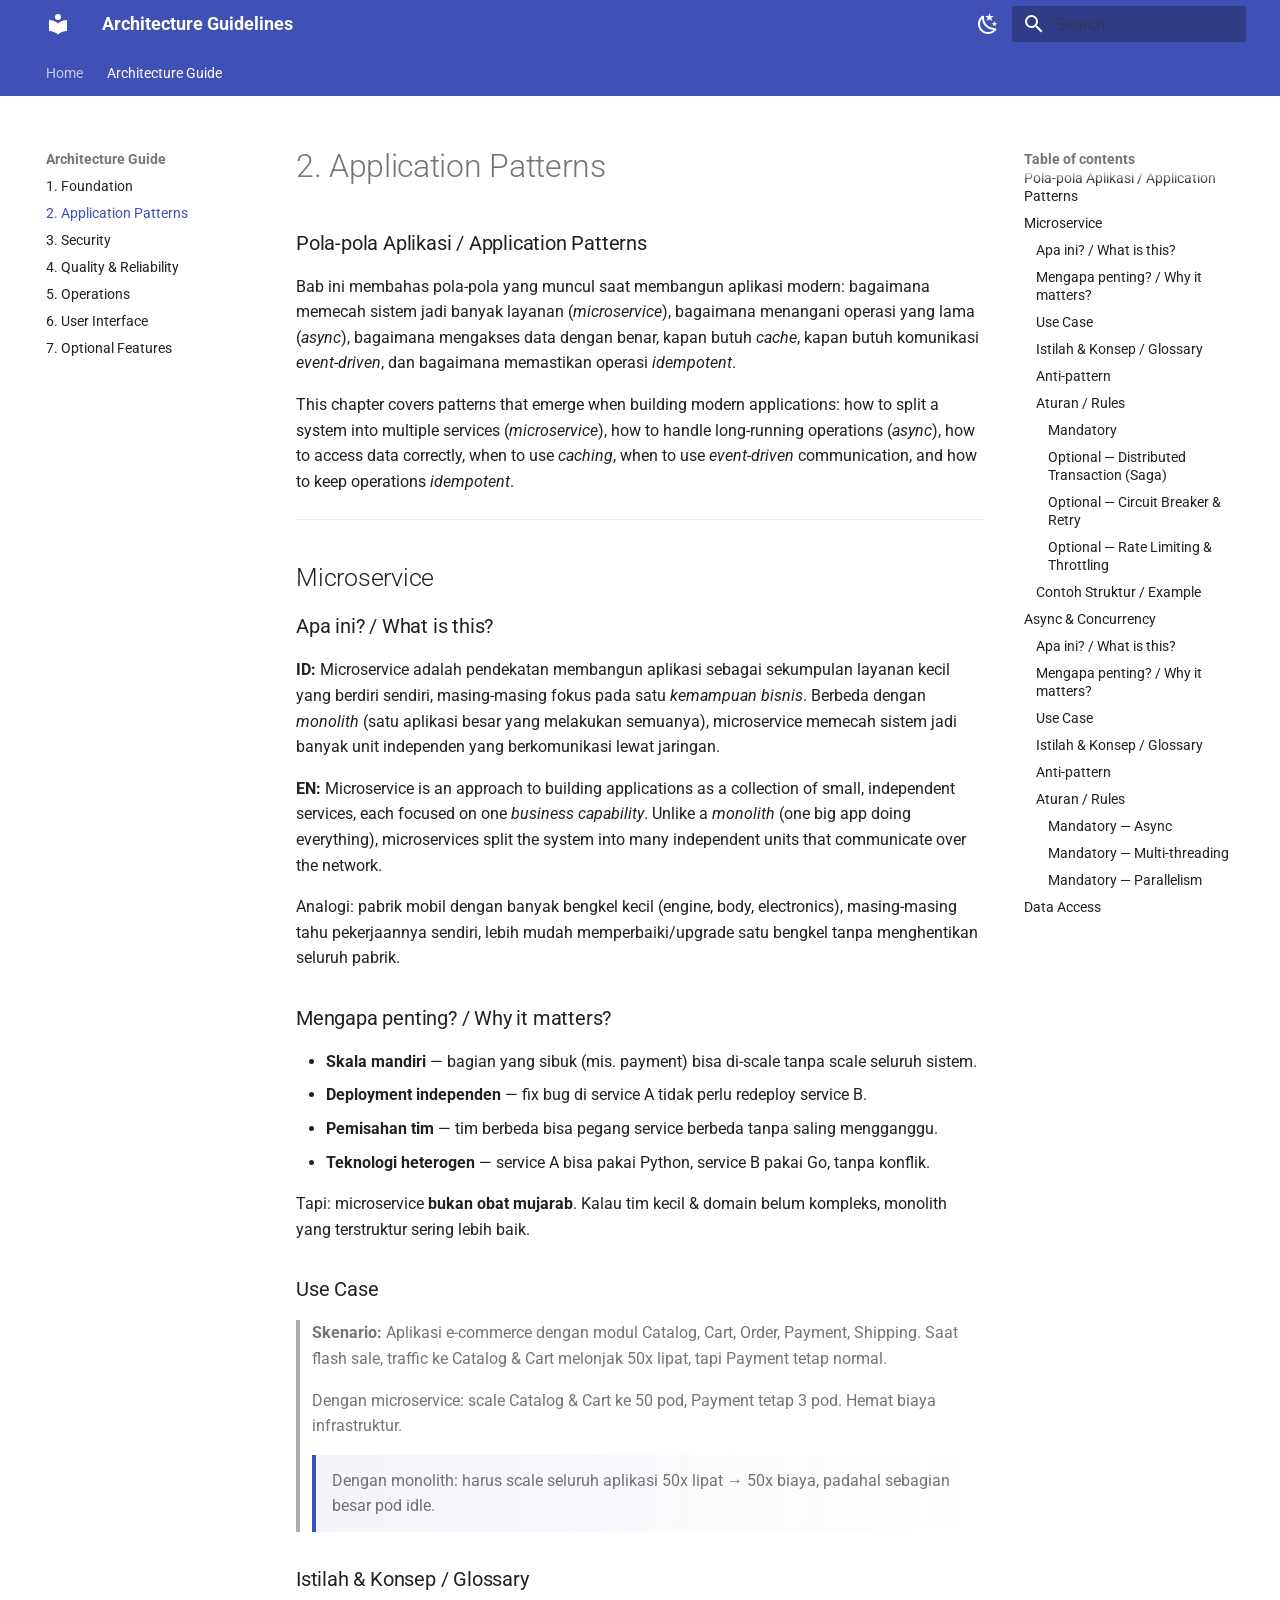
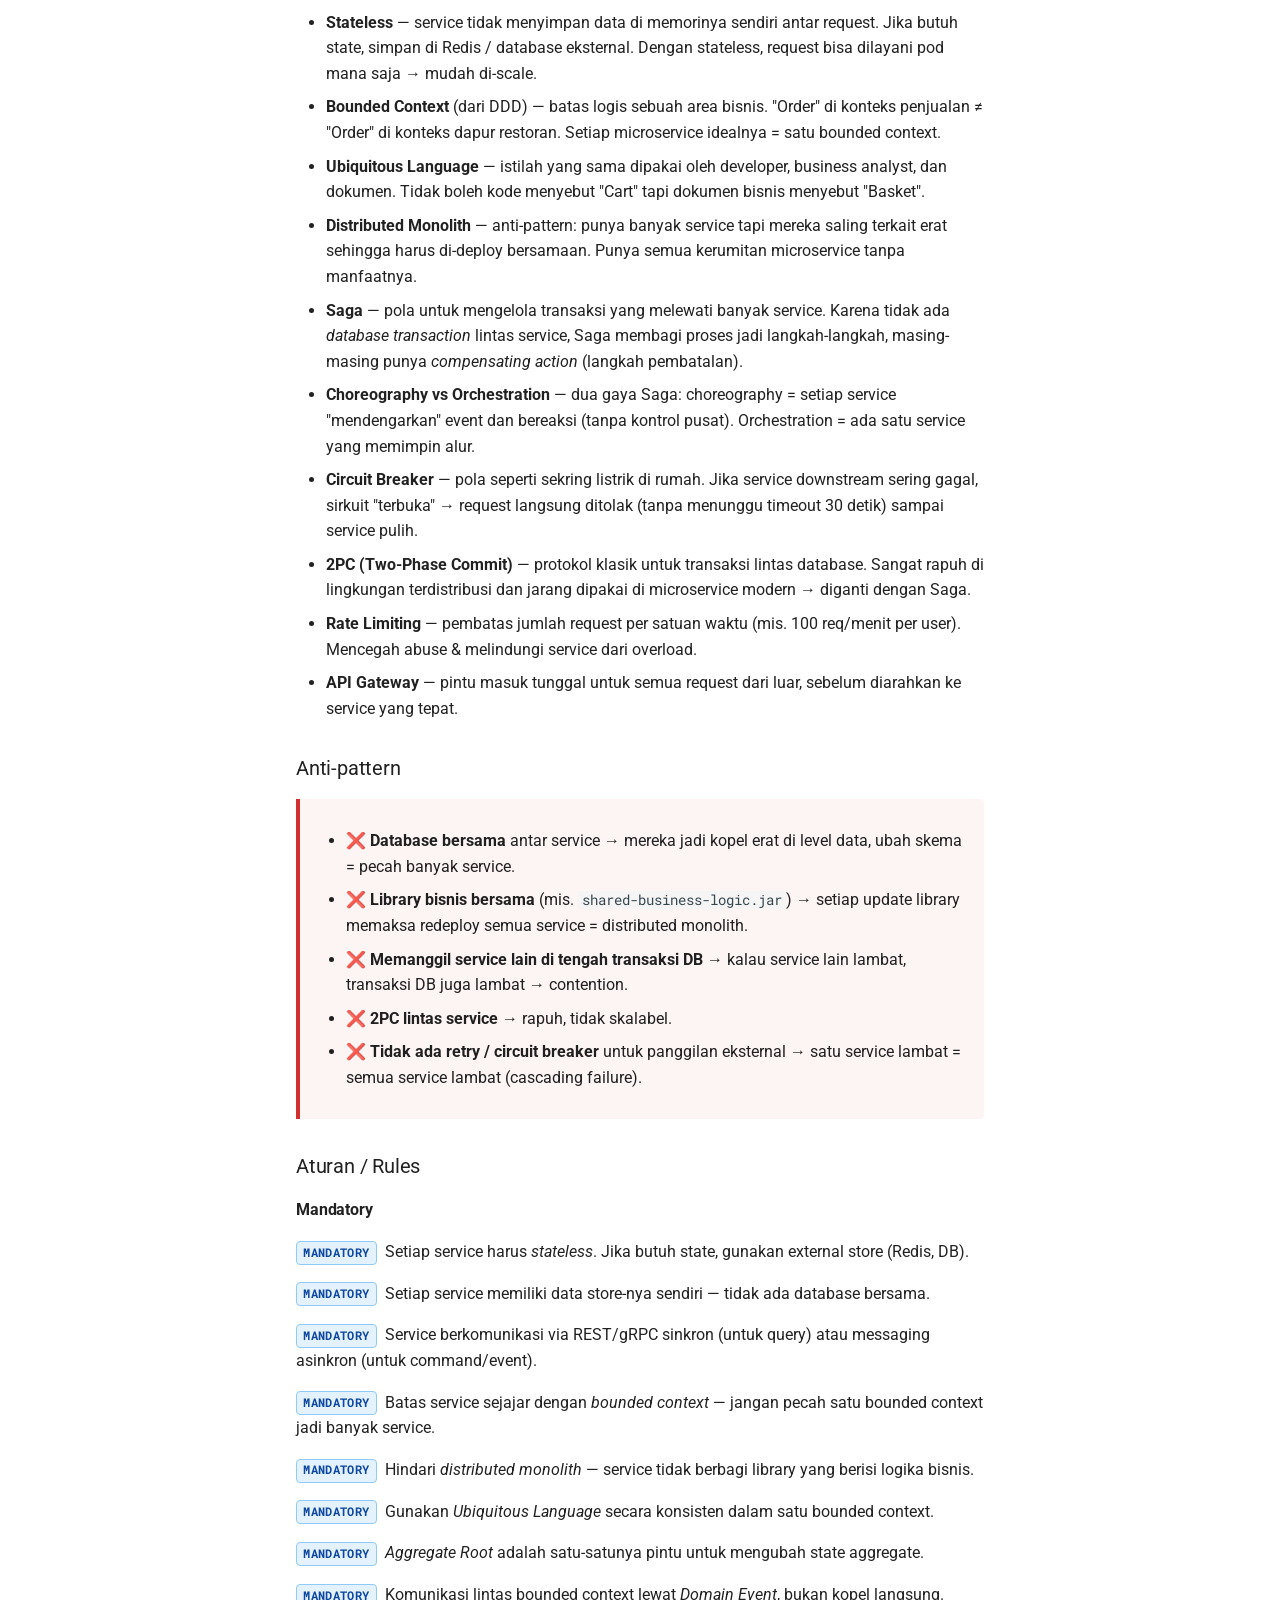
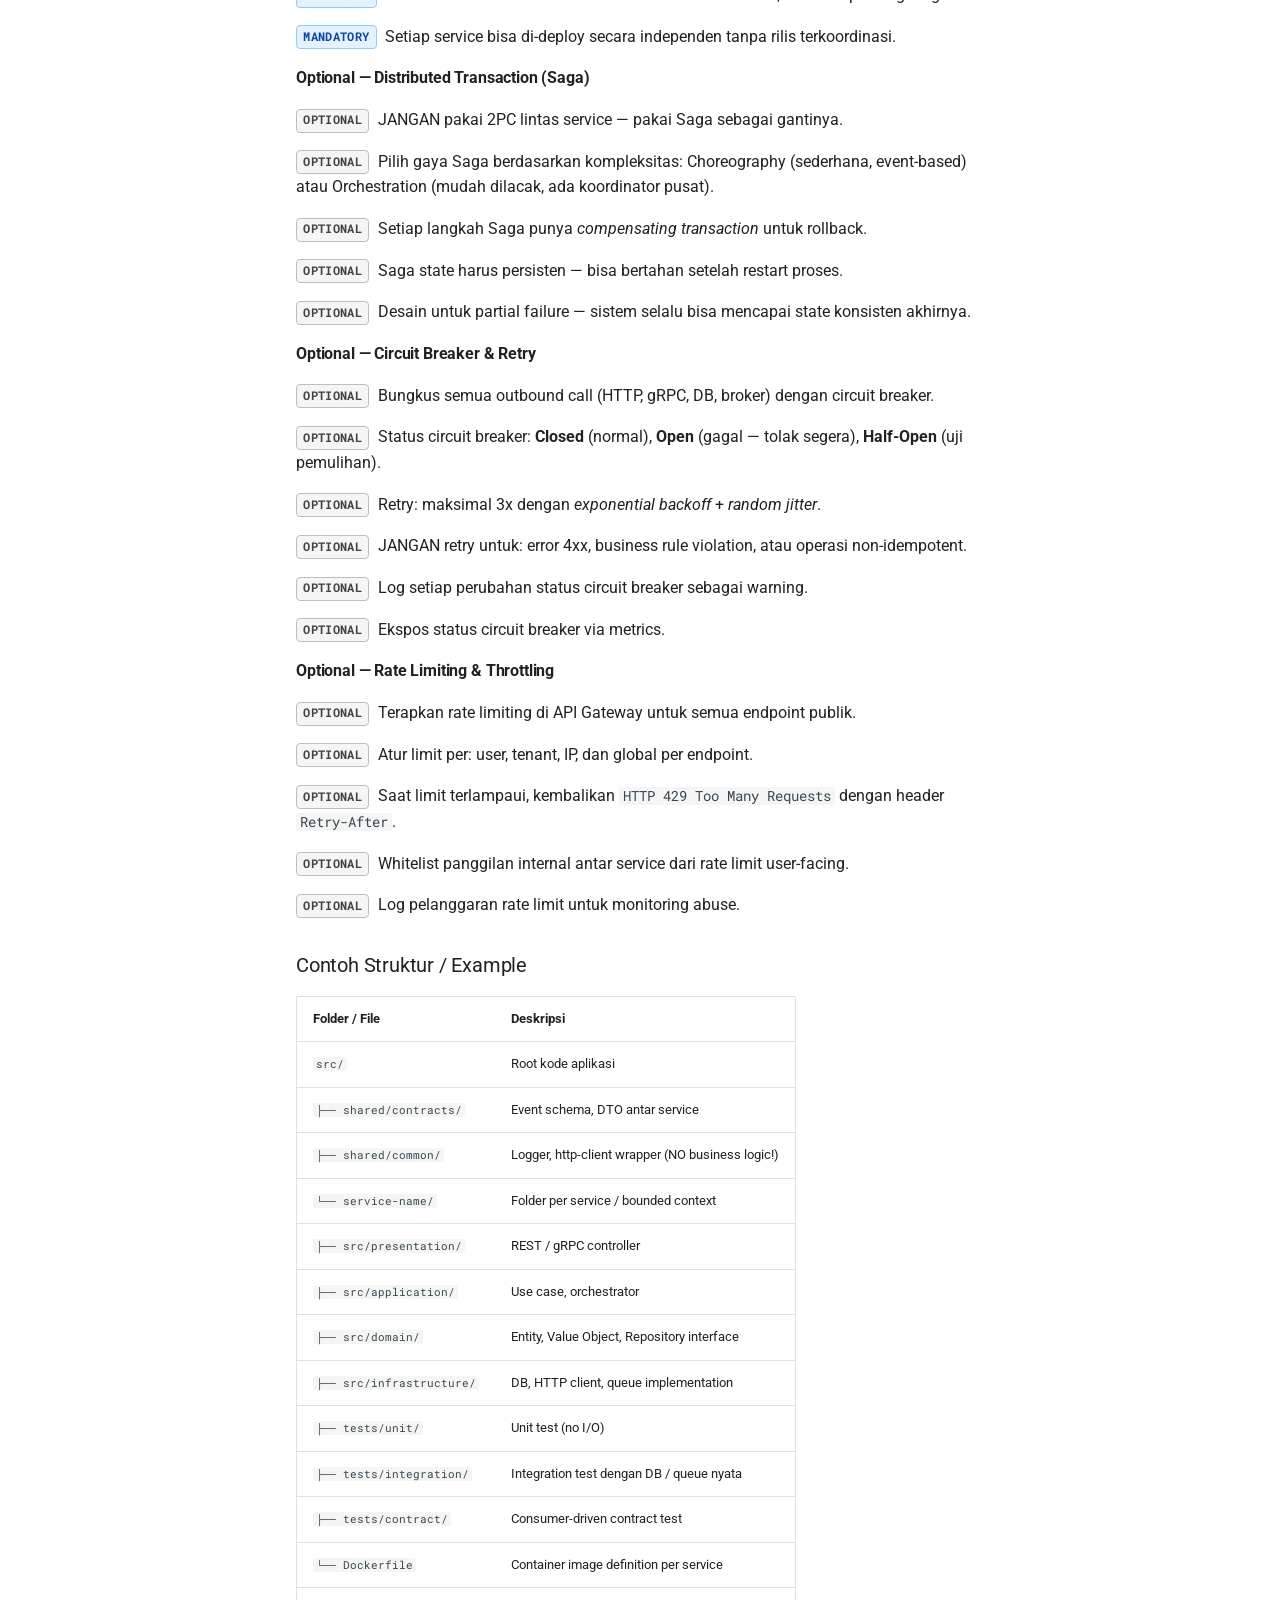
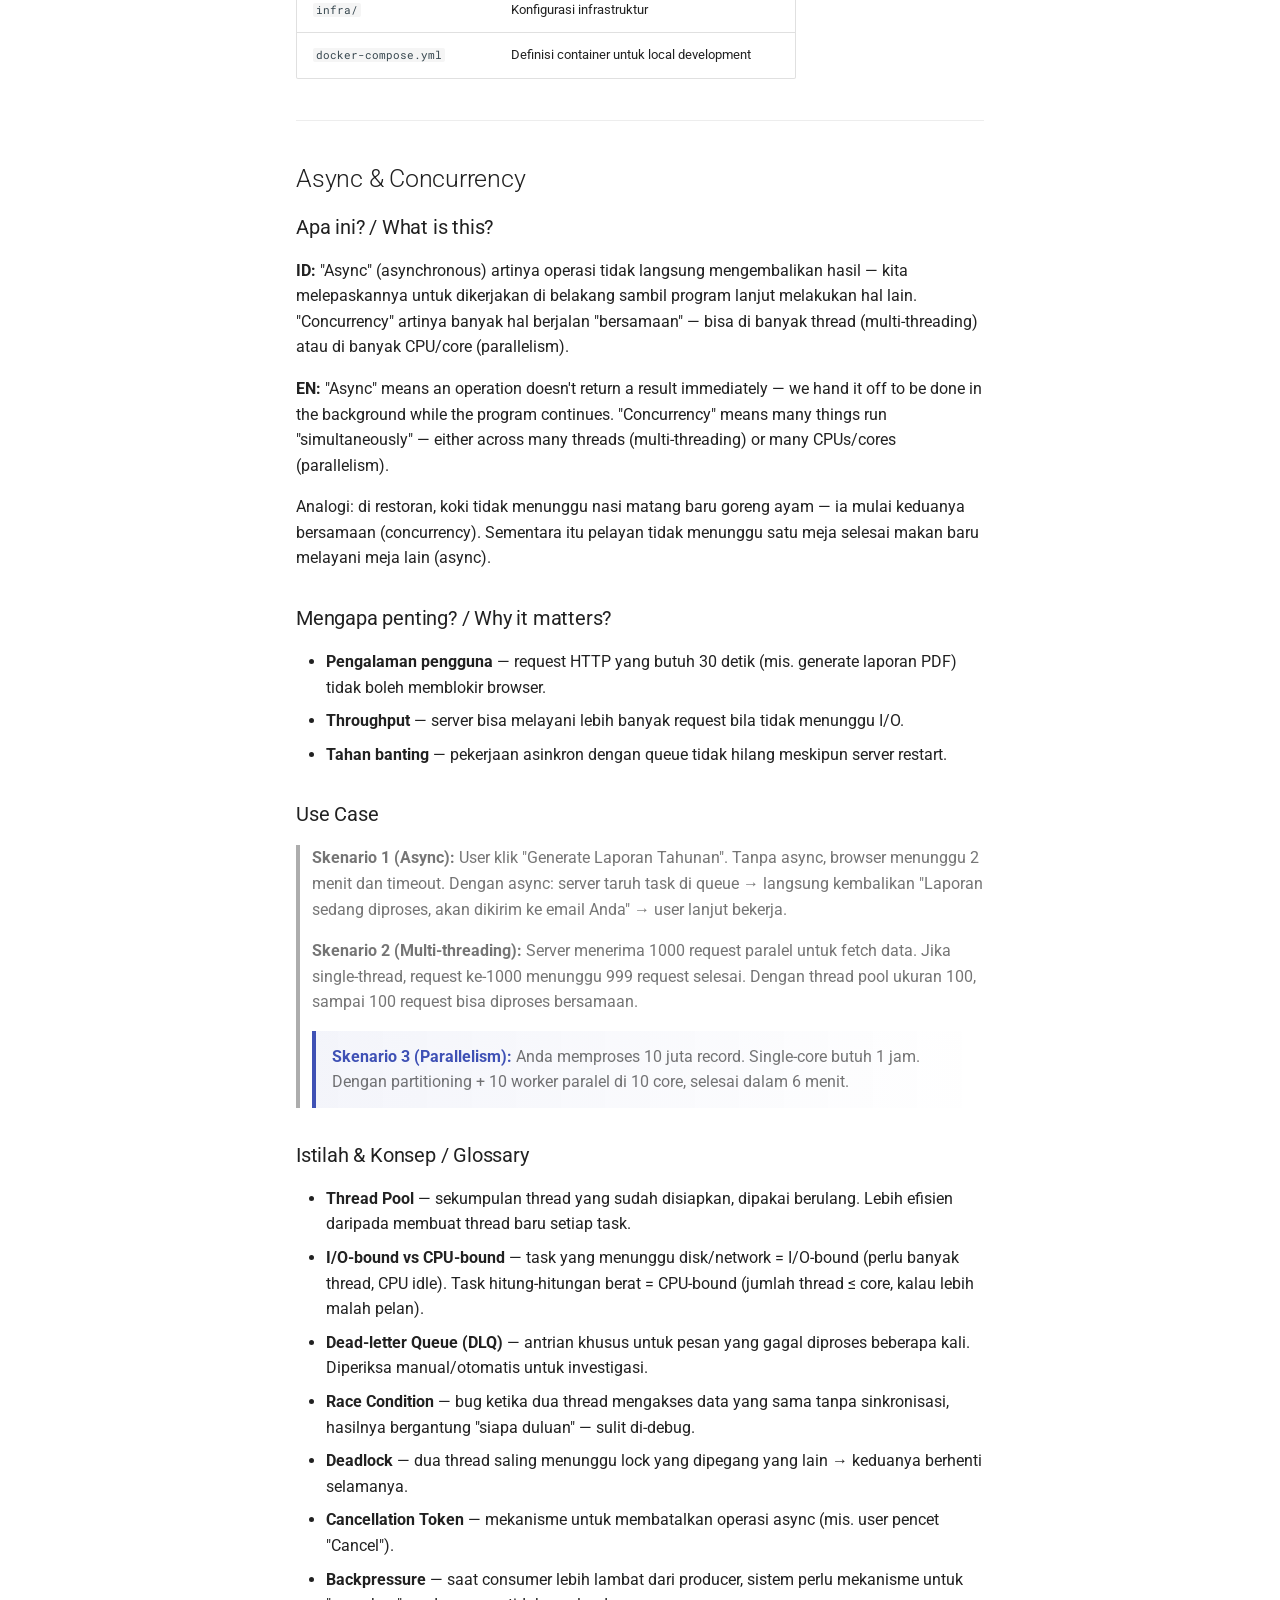
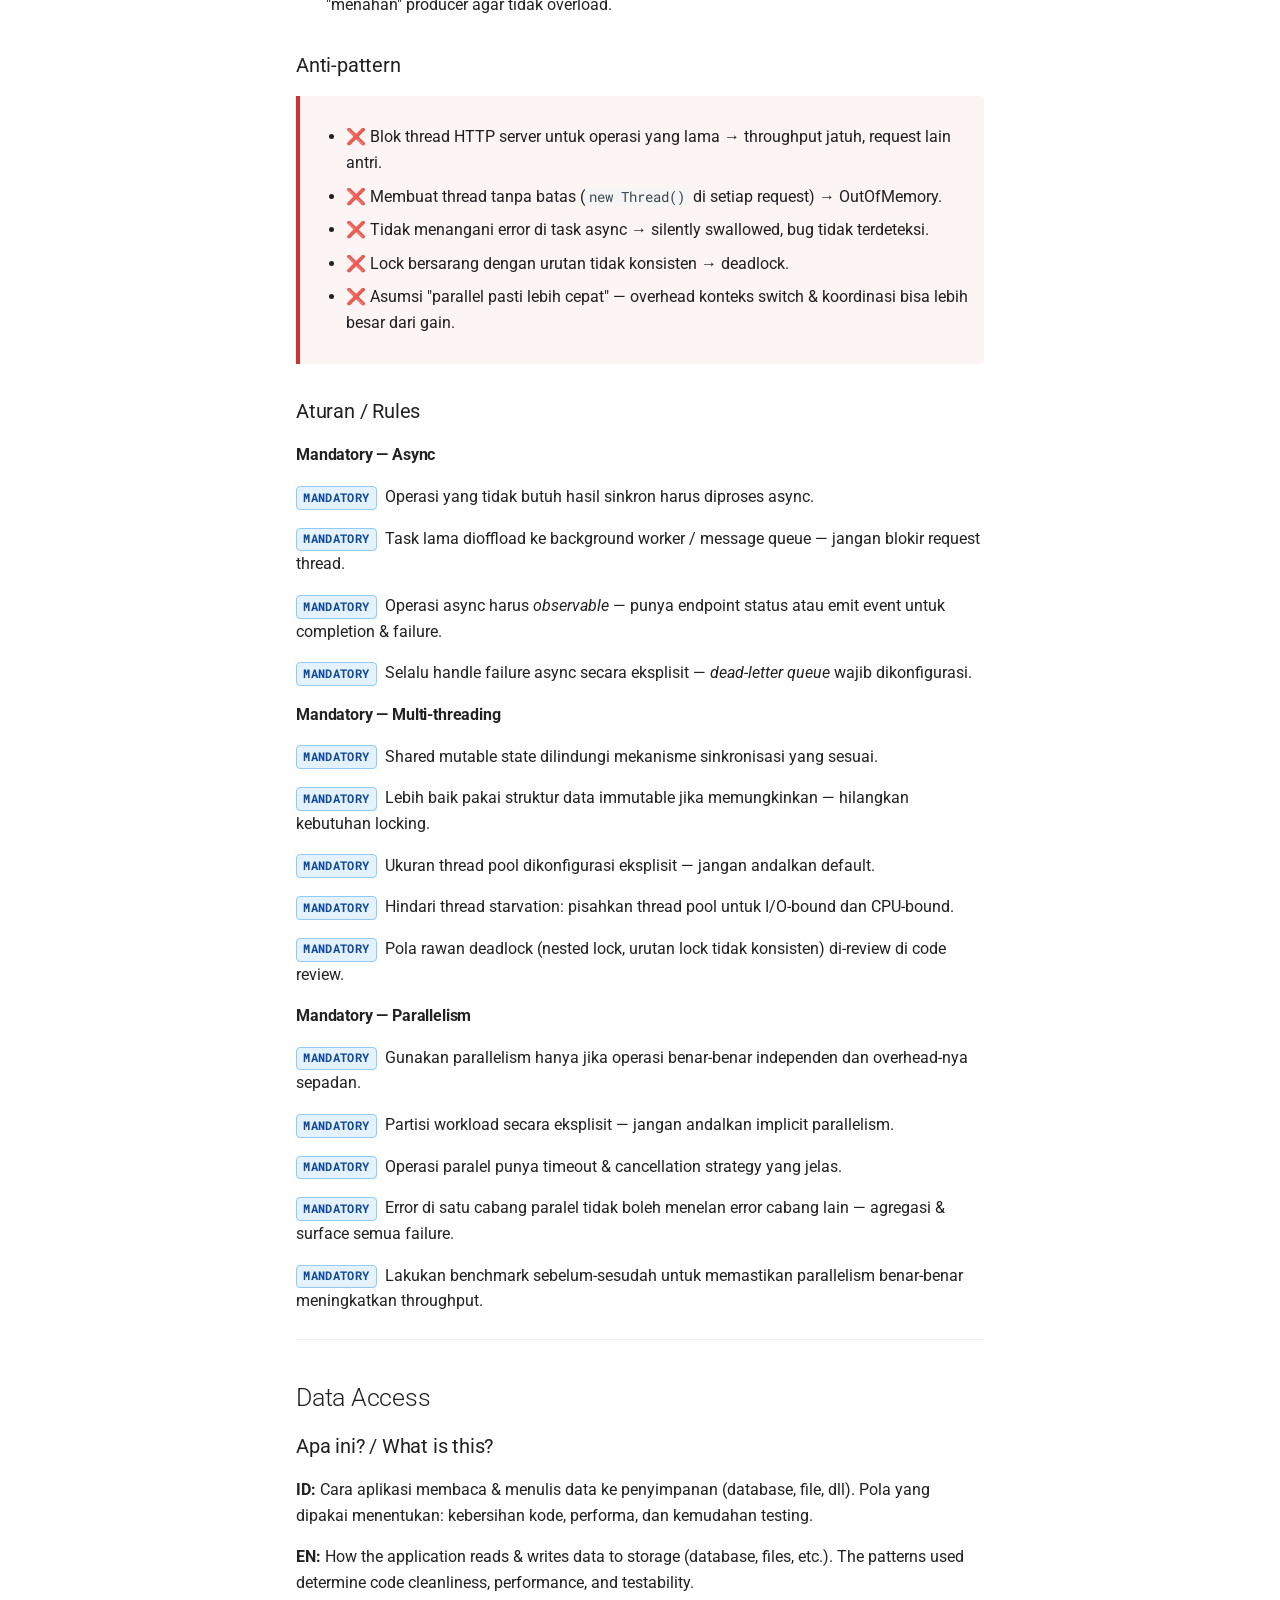
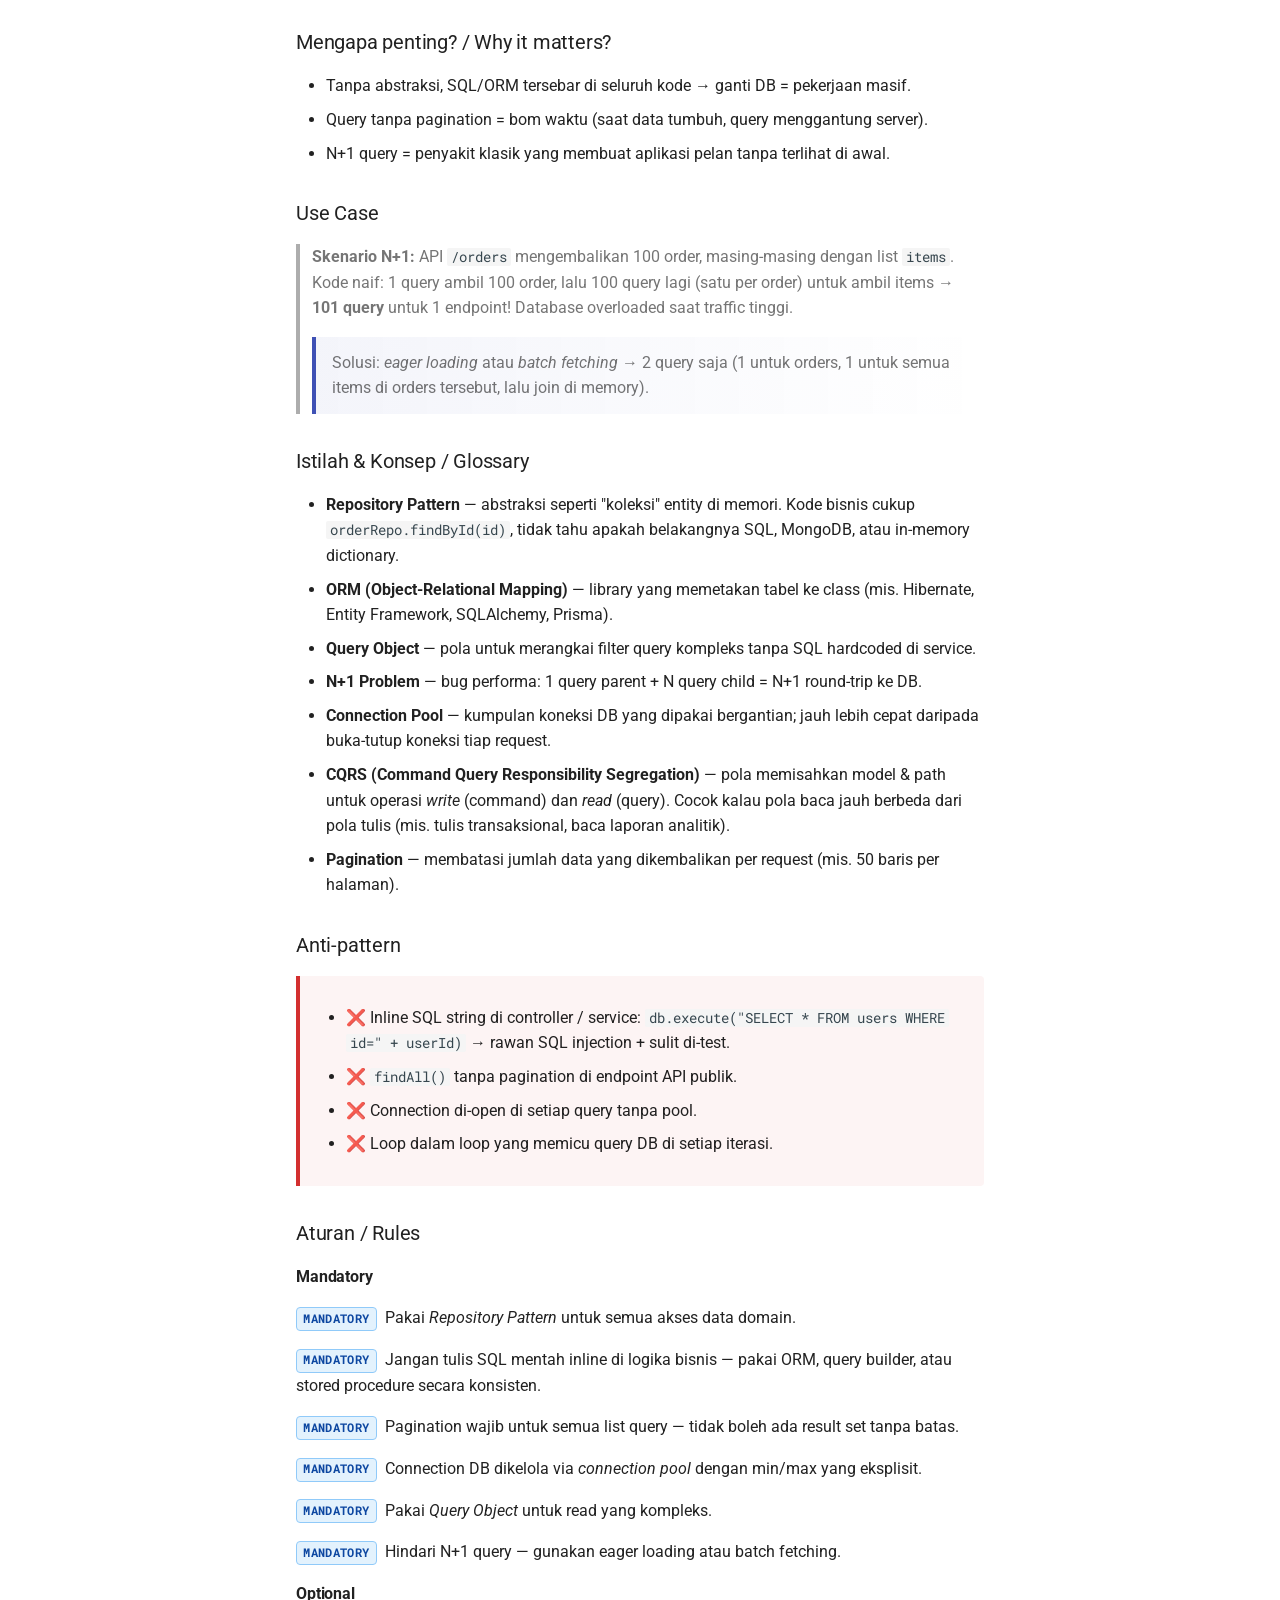
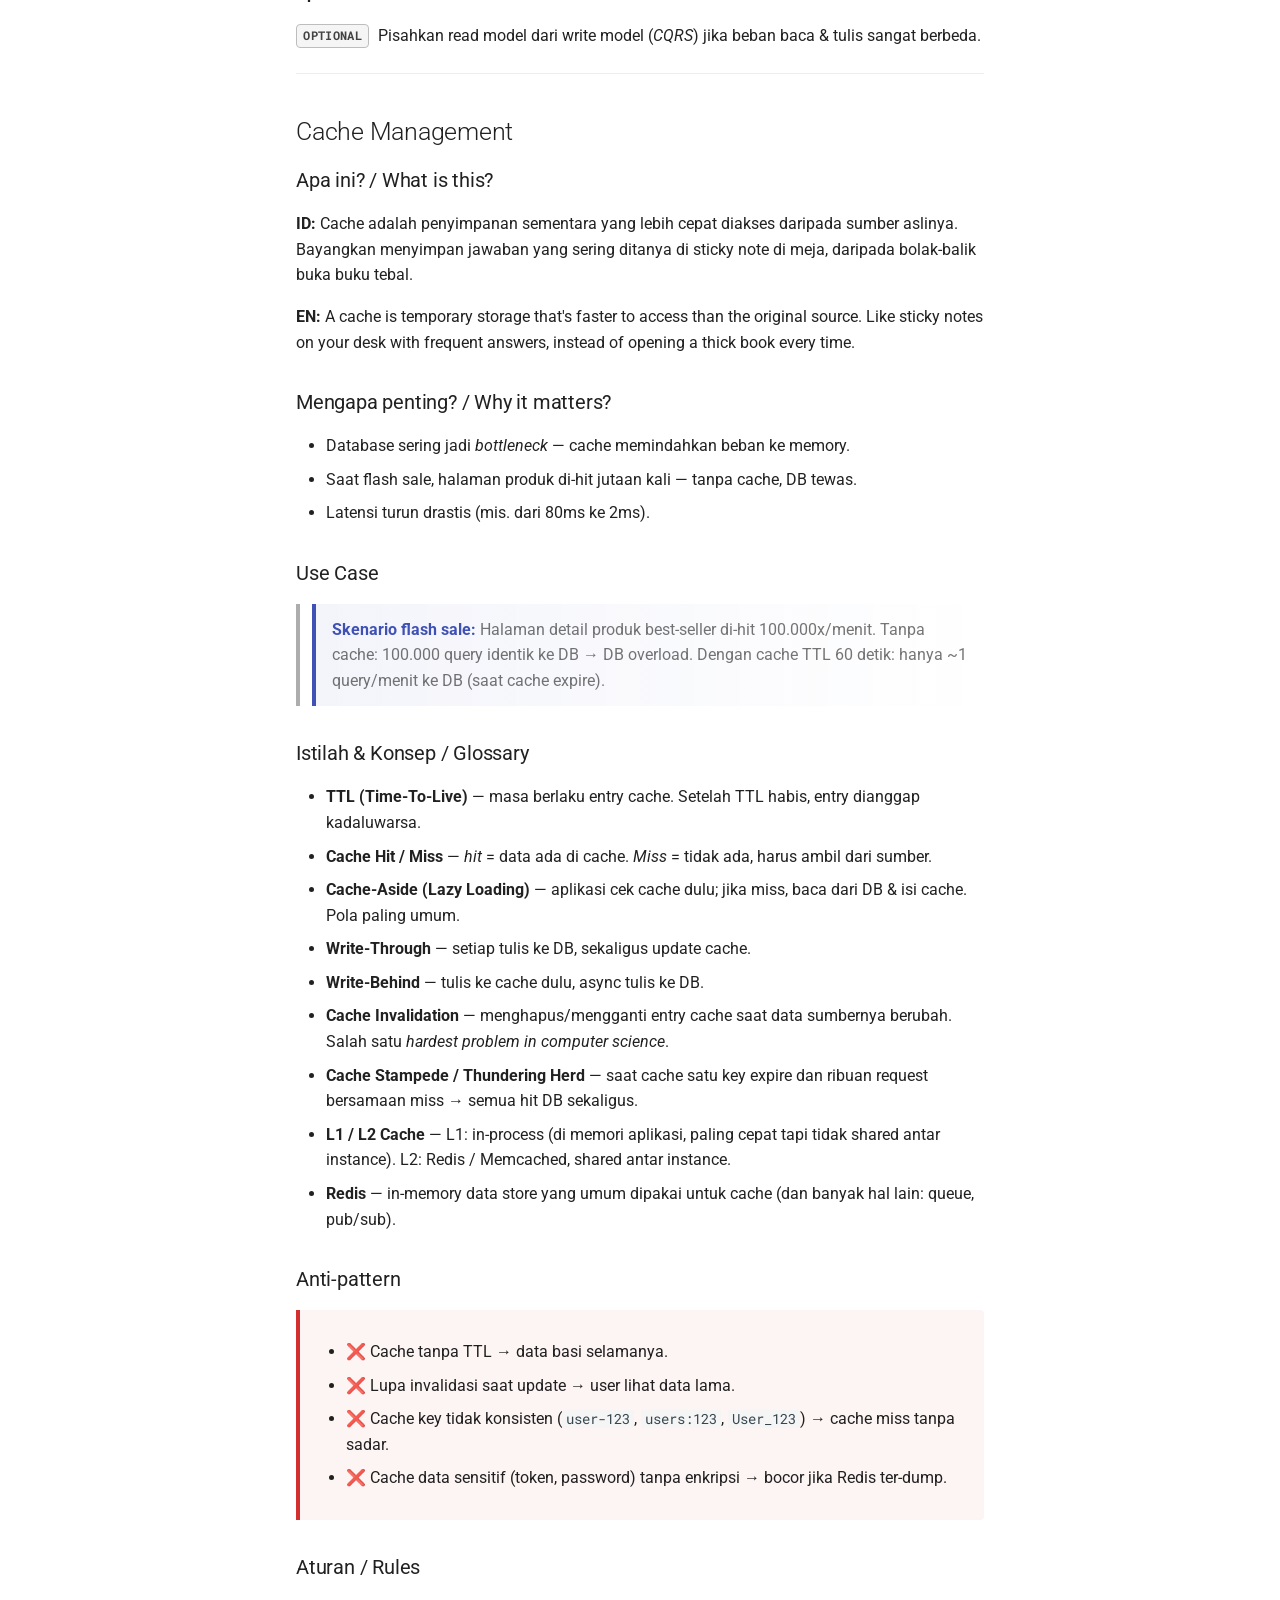
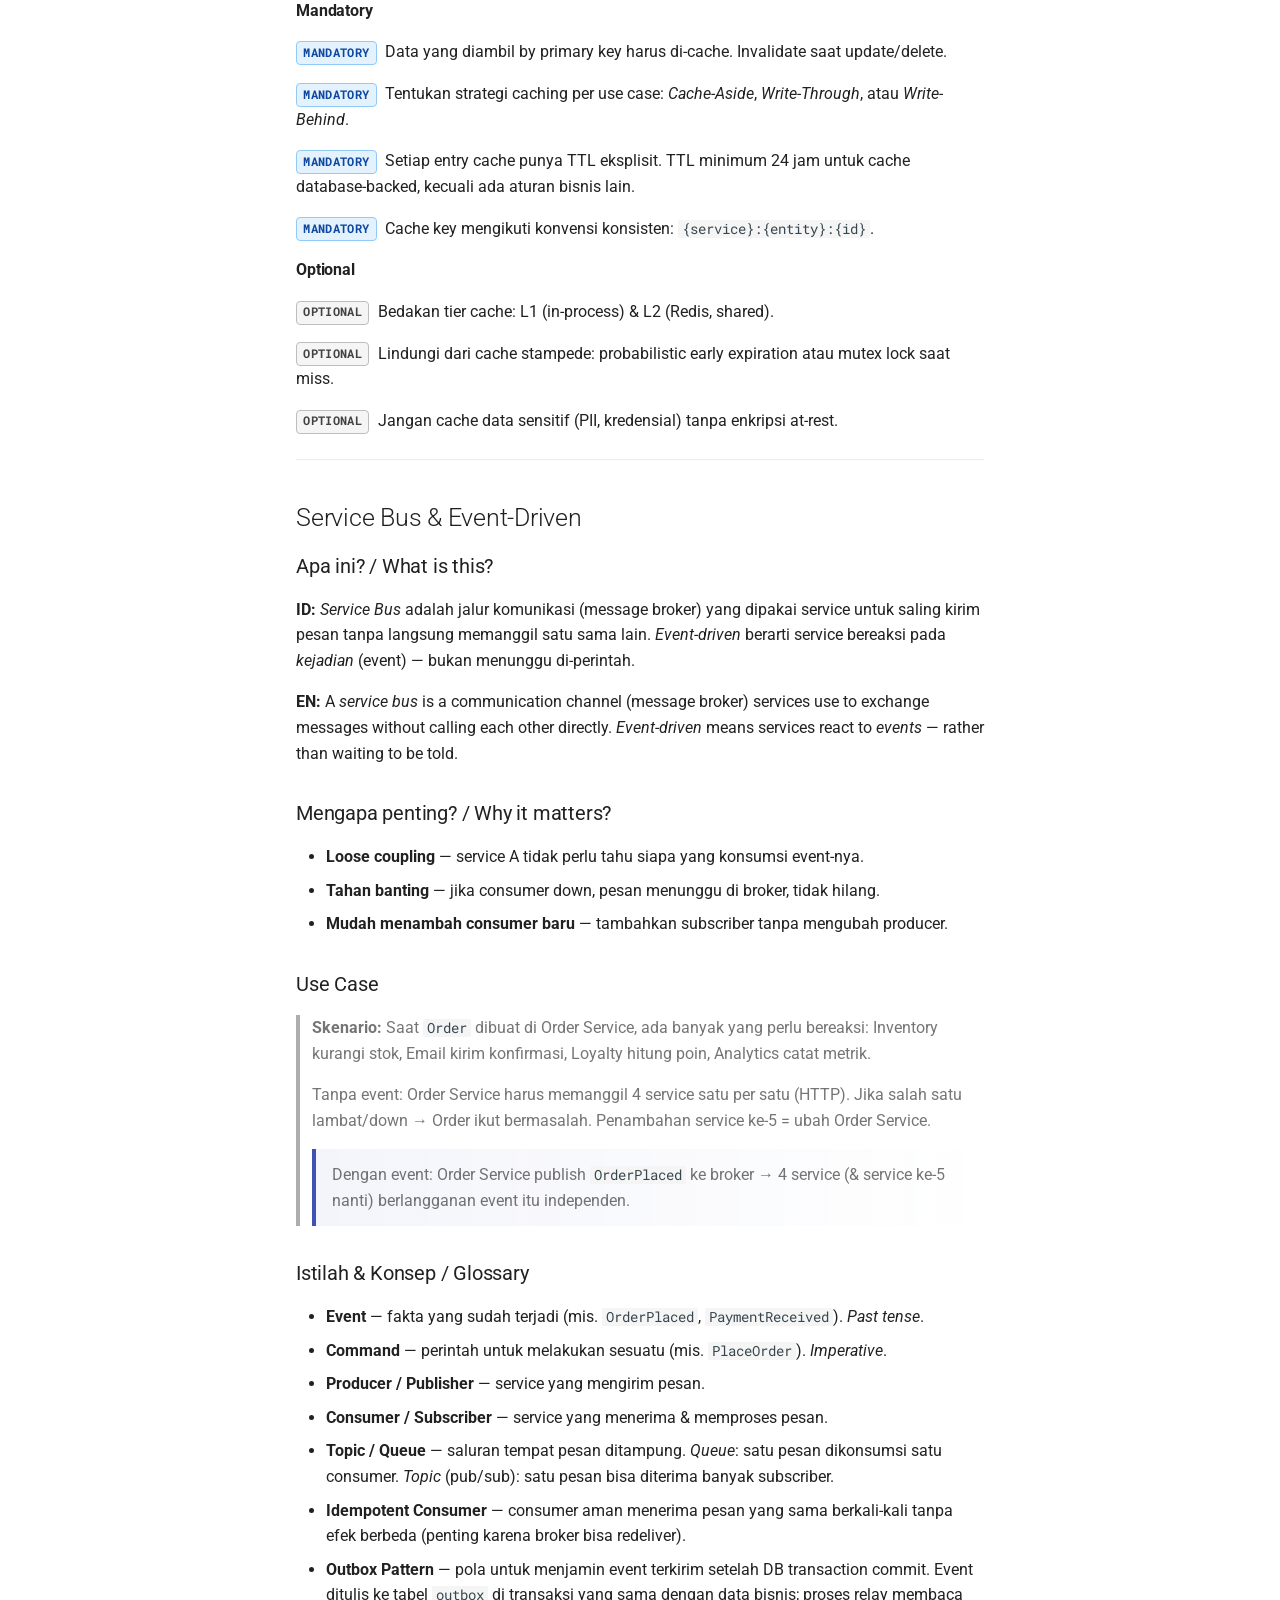
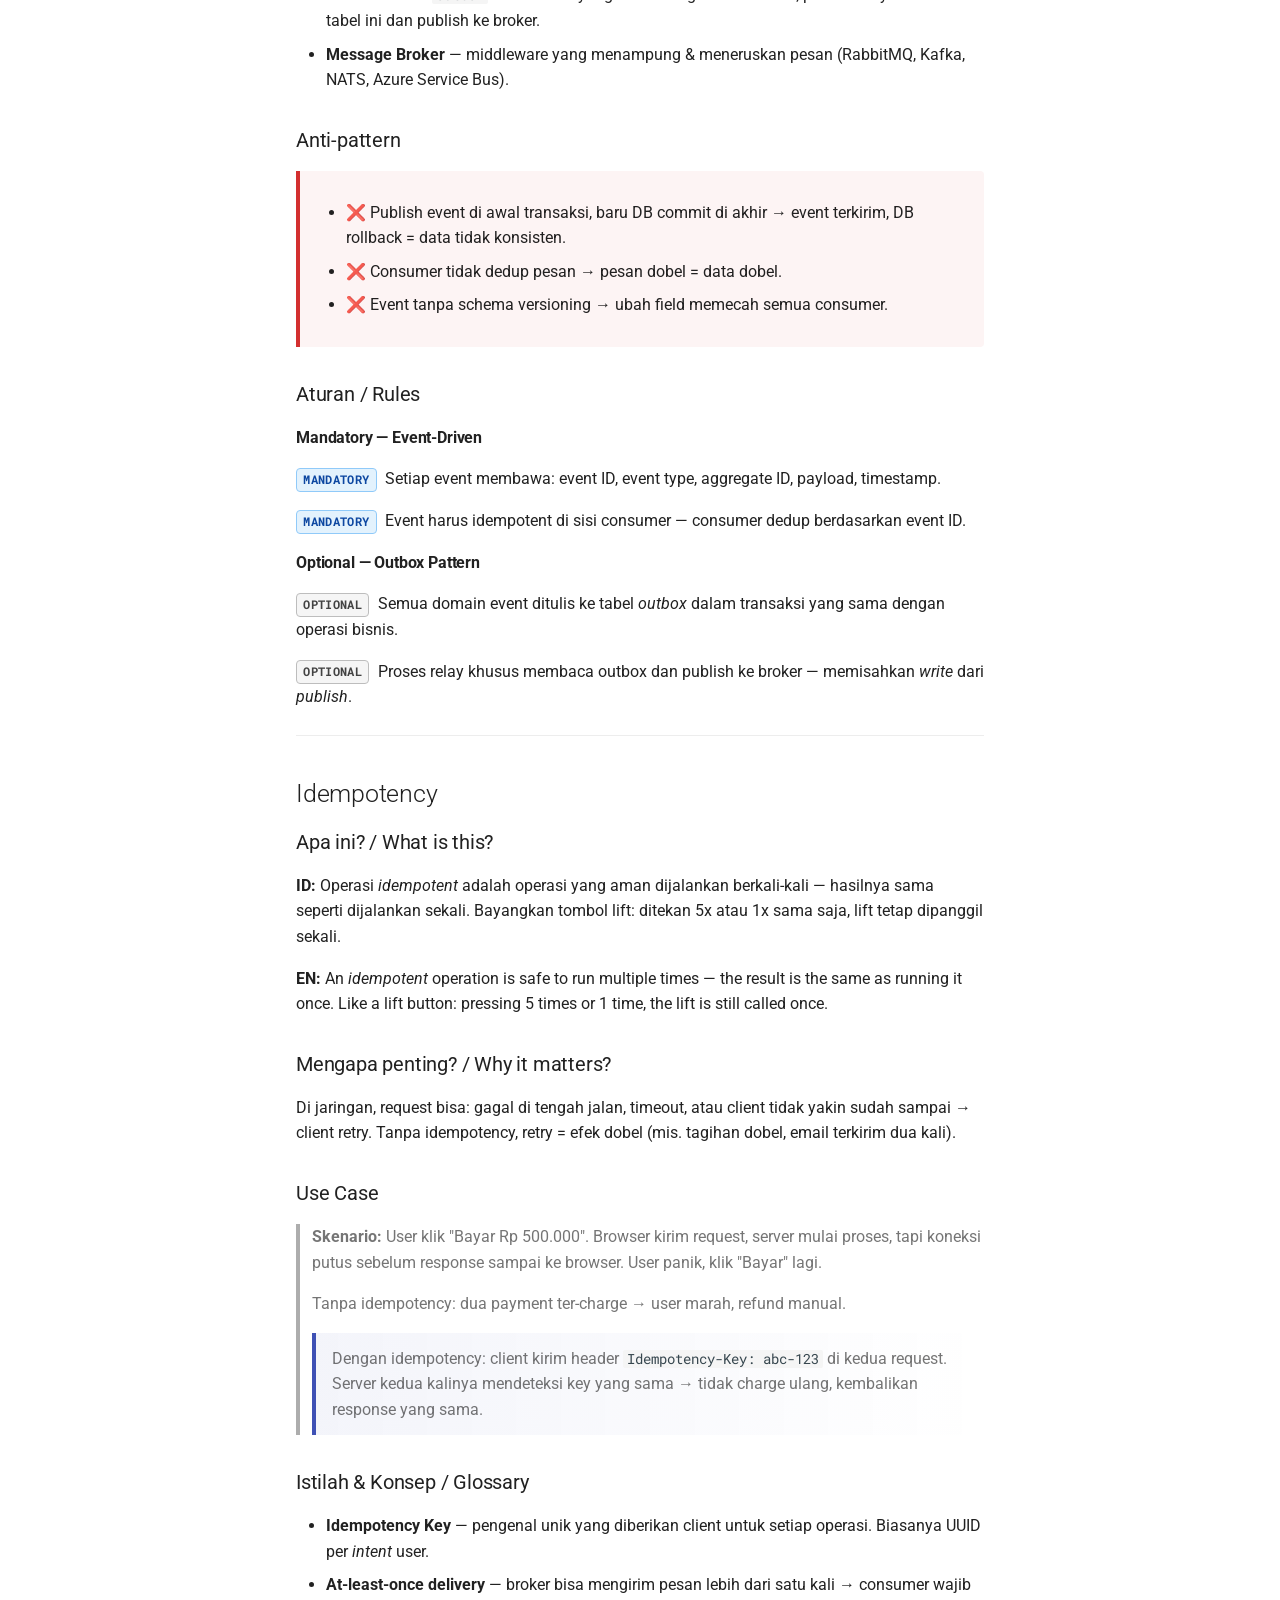
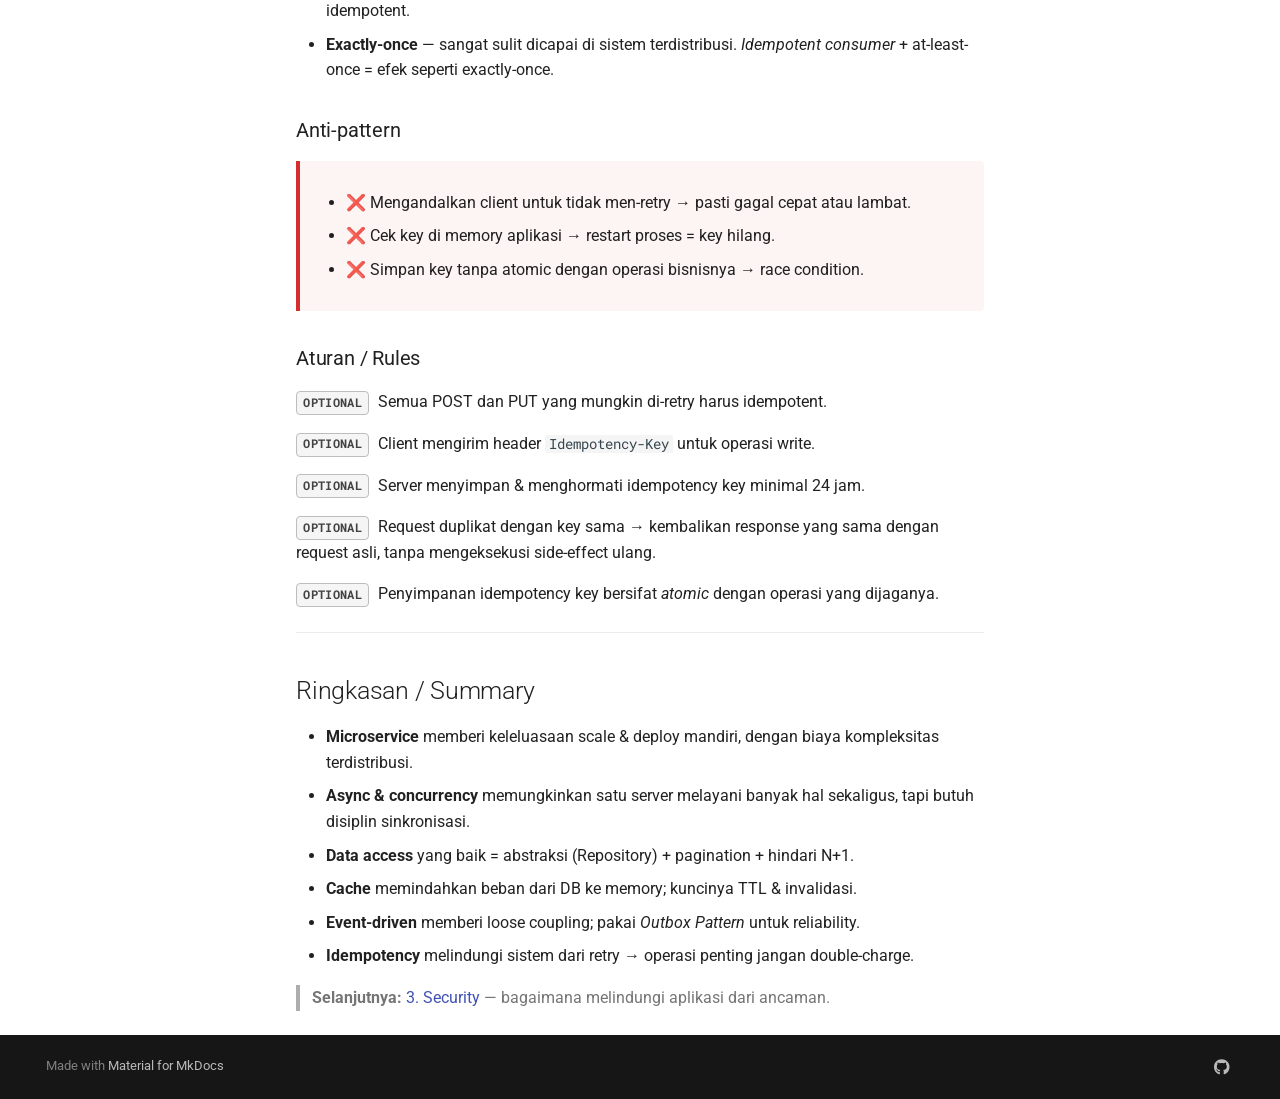
==== commit dde28e9a: "Deployed 9948197 with MkDocs version: 1.6.1" ====
--- a/architecture/02-application-patterns/index.html
+++ b/architecture/02-application-patterns/index.html
@@ -1851,25 +1851,72 @@
 <p><span class="badge badge-optional">Optional</span> Whitelist panggilan internal antar service dari rate limit user-facing.</p>
 <p><span class="badge badge-optional">Optional</span> Log pelanggaran rate limit untuk monitoring abuse.</p>
 <h3 id="contoh-struktur-example">Contoh Struktur / Example<a class="headerlink" href="#contoh-struktur-example" title="Permanent link">&para;</a></h3>
-<p><code>text
-[root]
-├── src/
-│   ├── shared/
-│   │   ├── contracts/      ← event schema, DTO antar service
-│   │   └── common/         ← logger, http-client wrapper (NO business logic!)
-│   └── service-name/
-│       ├── src/
-│       │   ├── presentation/
-│       │   ├── application/
-│       │   ├── domain/
-│       │   └── infrastructure/
-│       ├── tests/
-│       │   ├── unit/
-│       │   ├── integration/
-│       │   └── contract/
-│       └── Dockerfile
-├── infra/
-└── docker-compose.yml</code></p>
+<table>
+<thead>
+<tr>
+<th>Folder / File</th>
+<th>Deskripsi</th>
+</tr>
+</thead>
+<tbody>
+<tr>
+<td><code>src/</code></td>
+<td>Root kode aplikasi</td>
+</tr>
+<tr>
+<td><code>├── shared/contracts/</code></td>
+<td>Event schema, DTO antar service</td>
+</tr>
+<tr>
+<td><code>├── shared/common/</code></td>
+<td>Logger, http-client wrapper (NO business logic!)</td>
+</tr>
+<tr>
+<td><code>└── service-name/</code></td>
+<td>Folder per service / bounded context</td>
+</tr>
+<tr>
+<td><code>├── src/presentation/</code></td>
+<td>REST / gRPC controller</td>
+</tr>
+<tr>
+<td><code>├── src/application/</code></td>
+<td>Use case, orchestrator</td>
+</tr>
+<tr>
+<td><code>├── src/domain/</code></td>
+<td>Entity, Value Object, Repository interface</td>
+</tr>
+<tr>
+<td><code>├── src/infrastructure/</code></td>
+<td>DB, HTTP client, queue implementation</td>
+</tr>
+<tr>
+<td><code>├── tests/unit/</code></td>
+<td>Unit test (no I/O)</td>
+</tr>
+<tr>
+<td><code>├── tests/integration/</code></td>
+<td>Integration test dengan DB / queue nyata</td>
+</tr>
+<tr>
+<td><code>├── tests/contract/</code></td>
+<td>Consumer-driven contract test</td>
+</tr>
+<tr>
+<td><code>└── Dockerfile</code></td>
+<td>Container image definition per service</td>
+</tr>
+<tr>
+<td><code>infra/</code></td>
+<td>Konfigurasi infrastruktur</td>
+</tr>
+<tr>
+<td><code>docker-compose.yml</code></td>
+<td>Definisi container untuk local development</td>
+</tr>
+</tbody>
+</table>
 <hr />
 <h2 id="async-concurrency">Async &amp; Concurrency<a class="headerlink" href="#async-concurrency" title="Permanent link">&para;</a></h2>
 <h3 id="apa-ini-what-is-this_1">Apa ini? / What is this?<a class="headerlink" href="#apa-ini-what-is-this_1" title="Permanent link">&para;</a></h3>
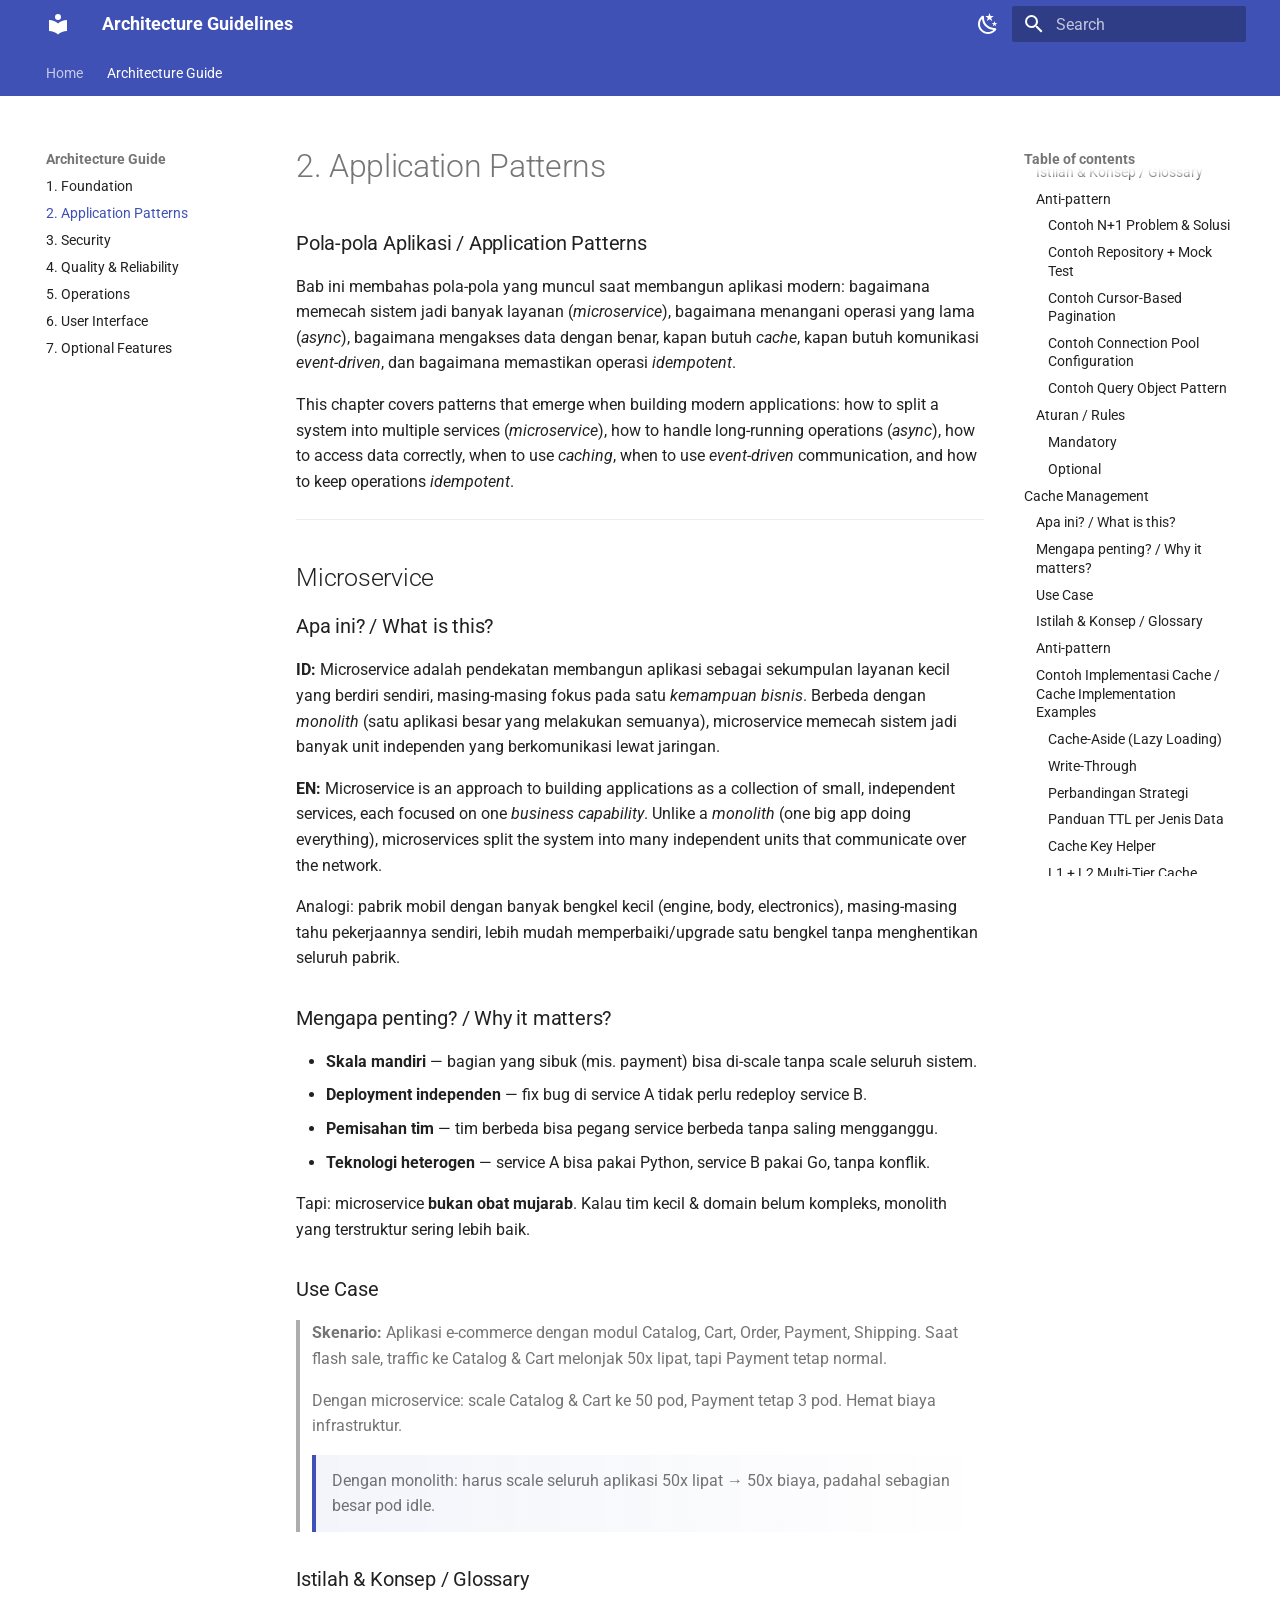
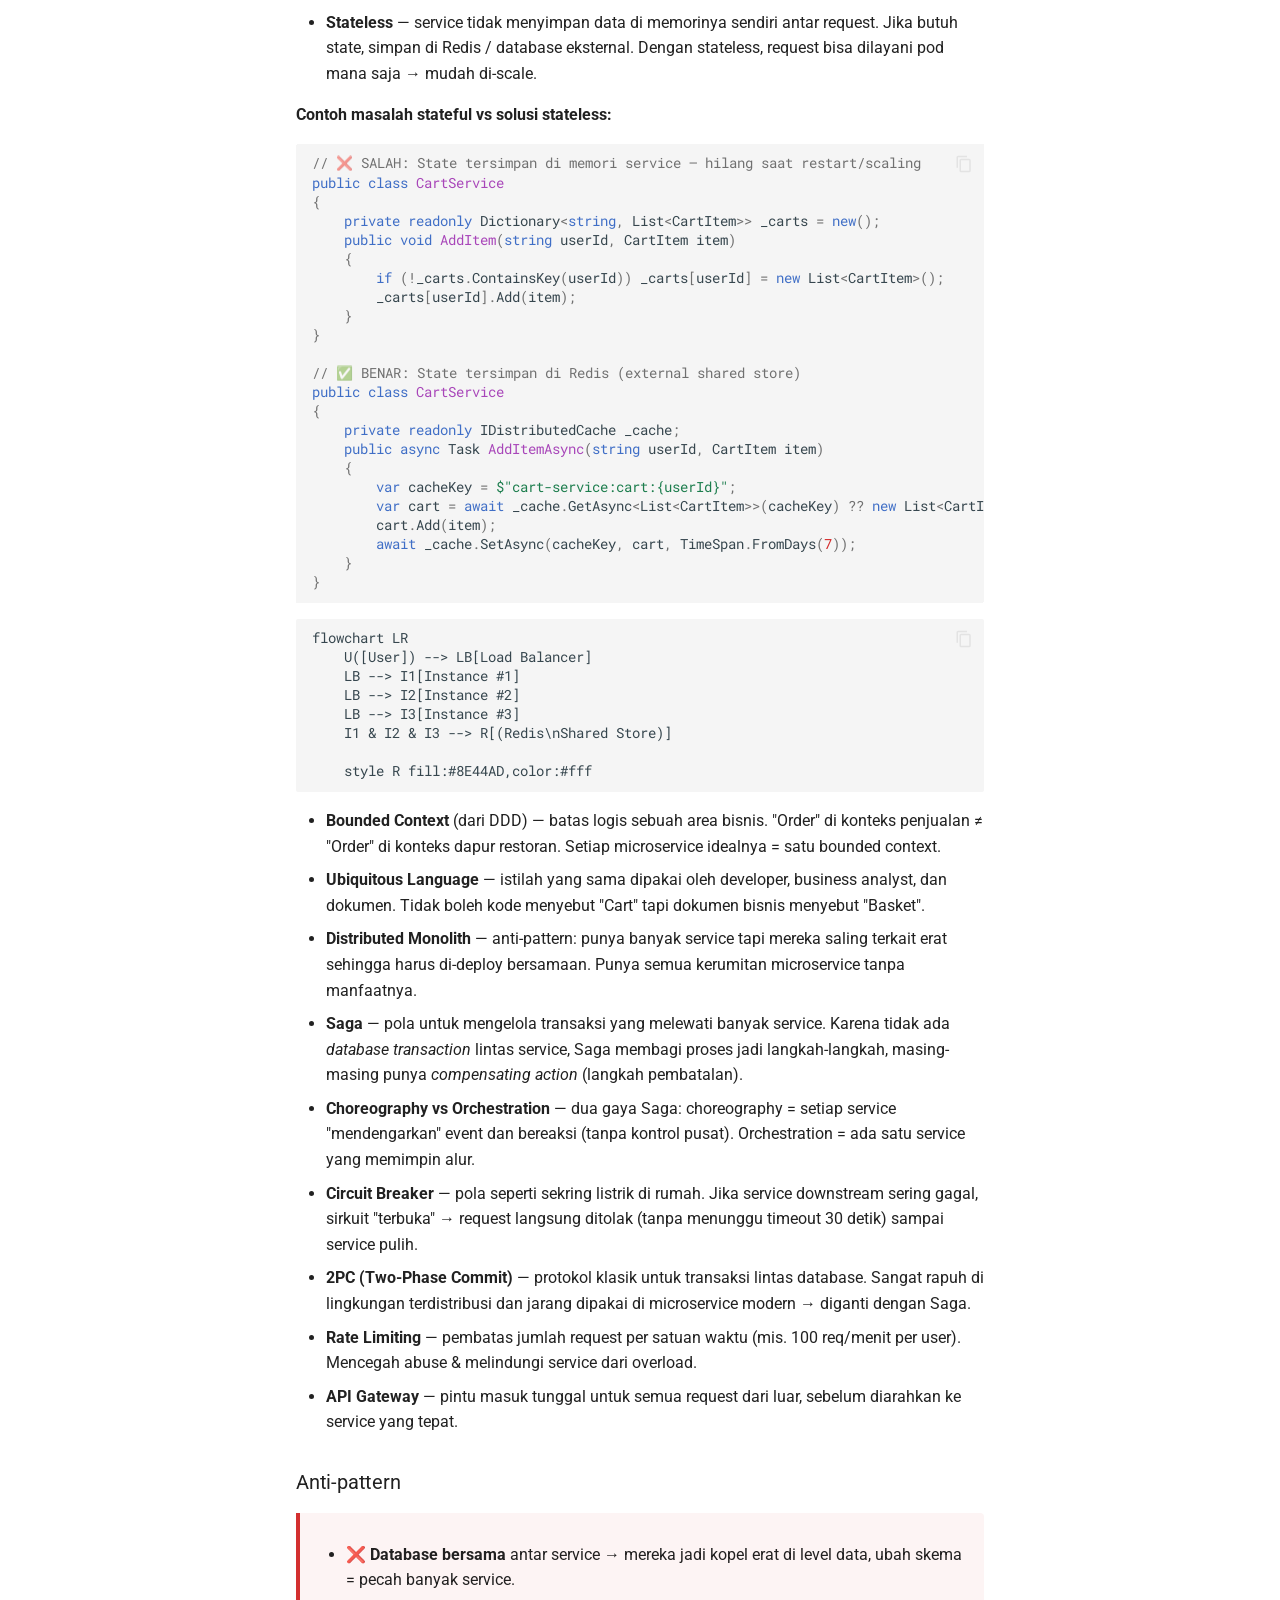
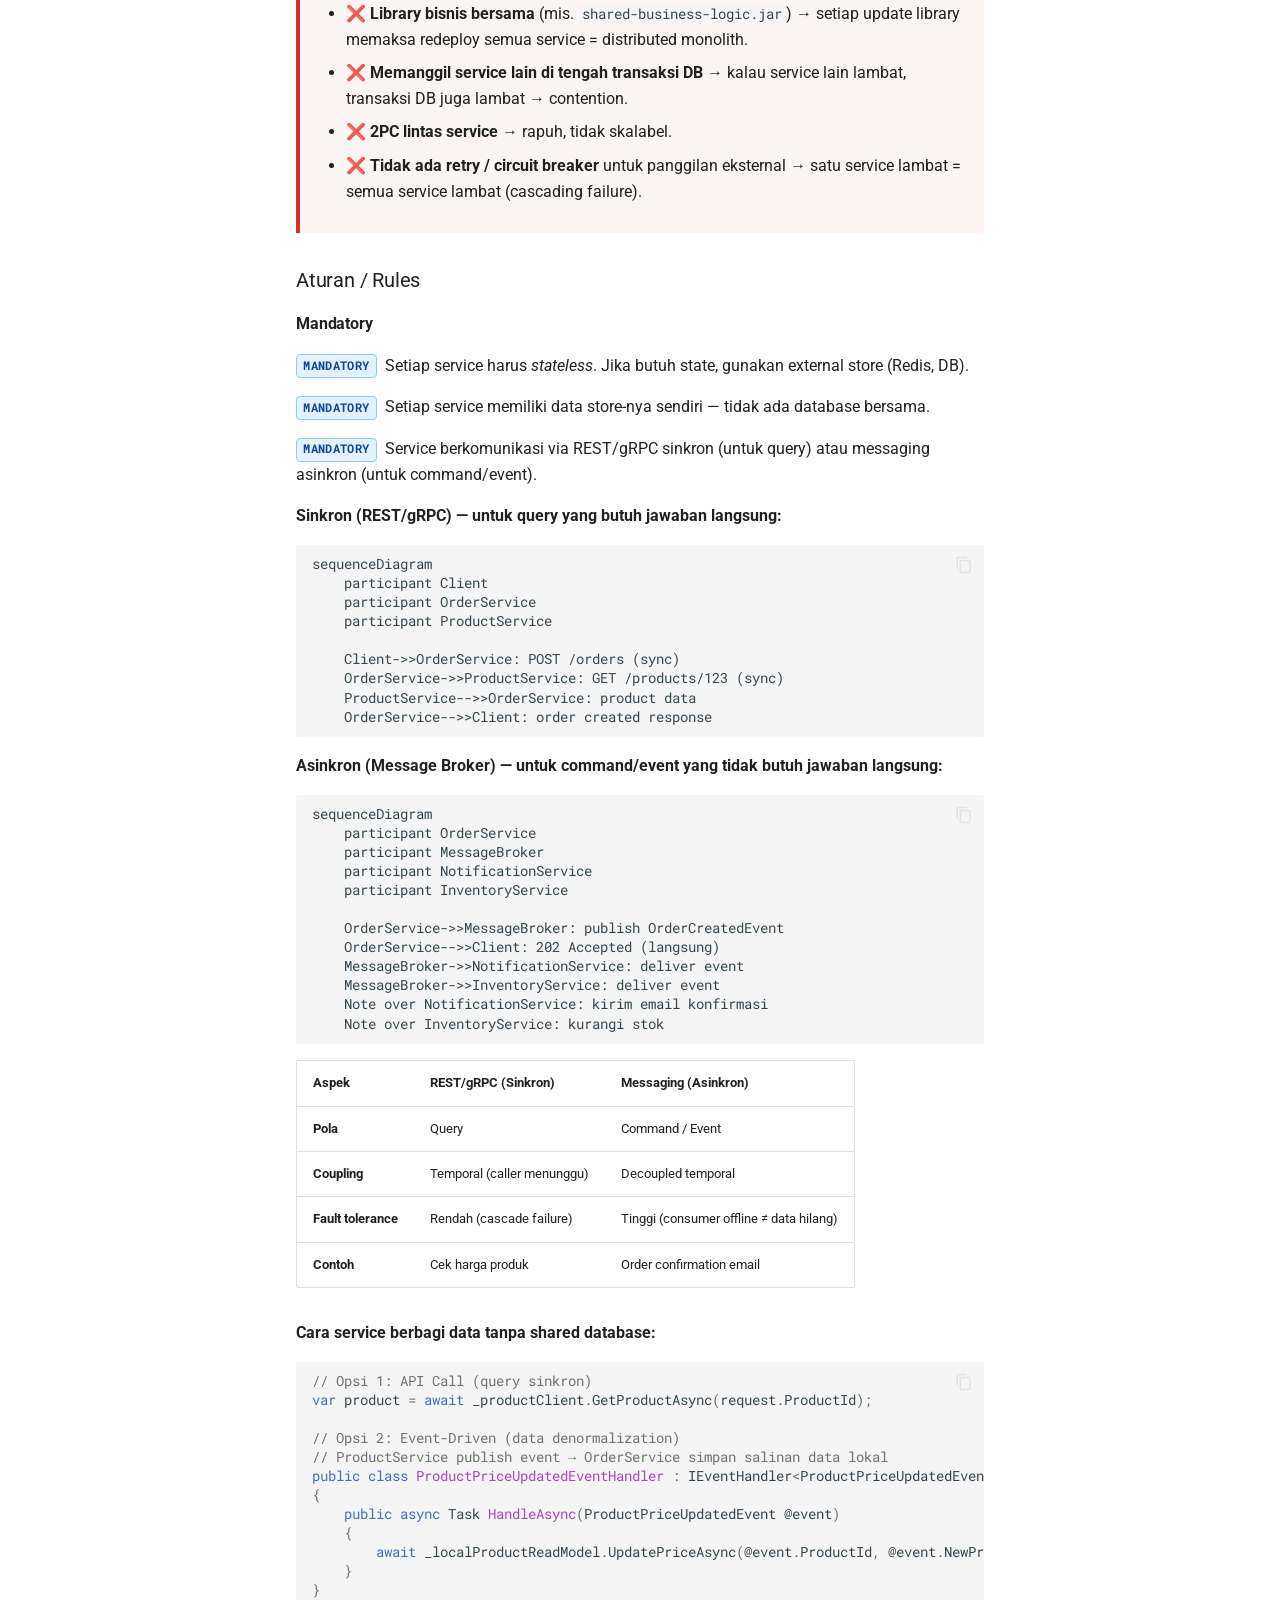
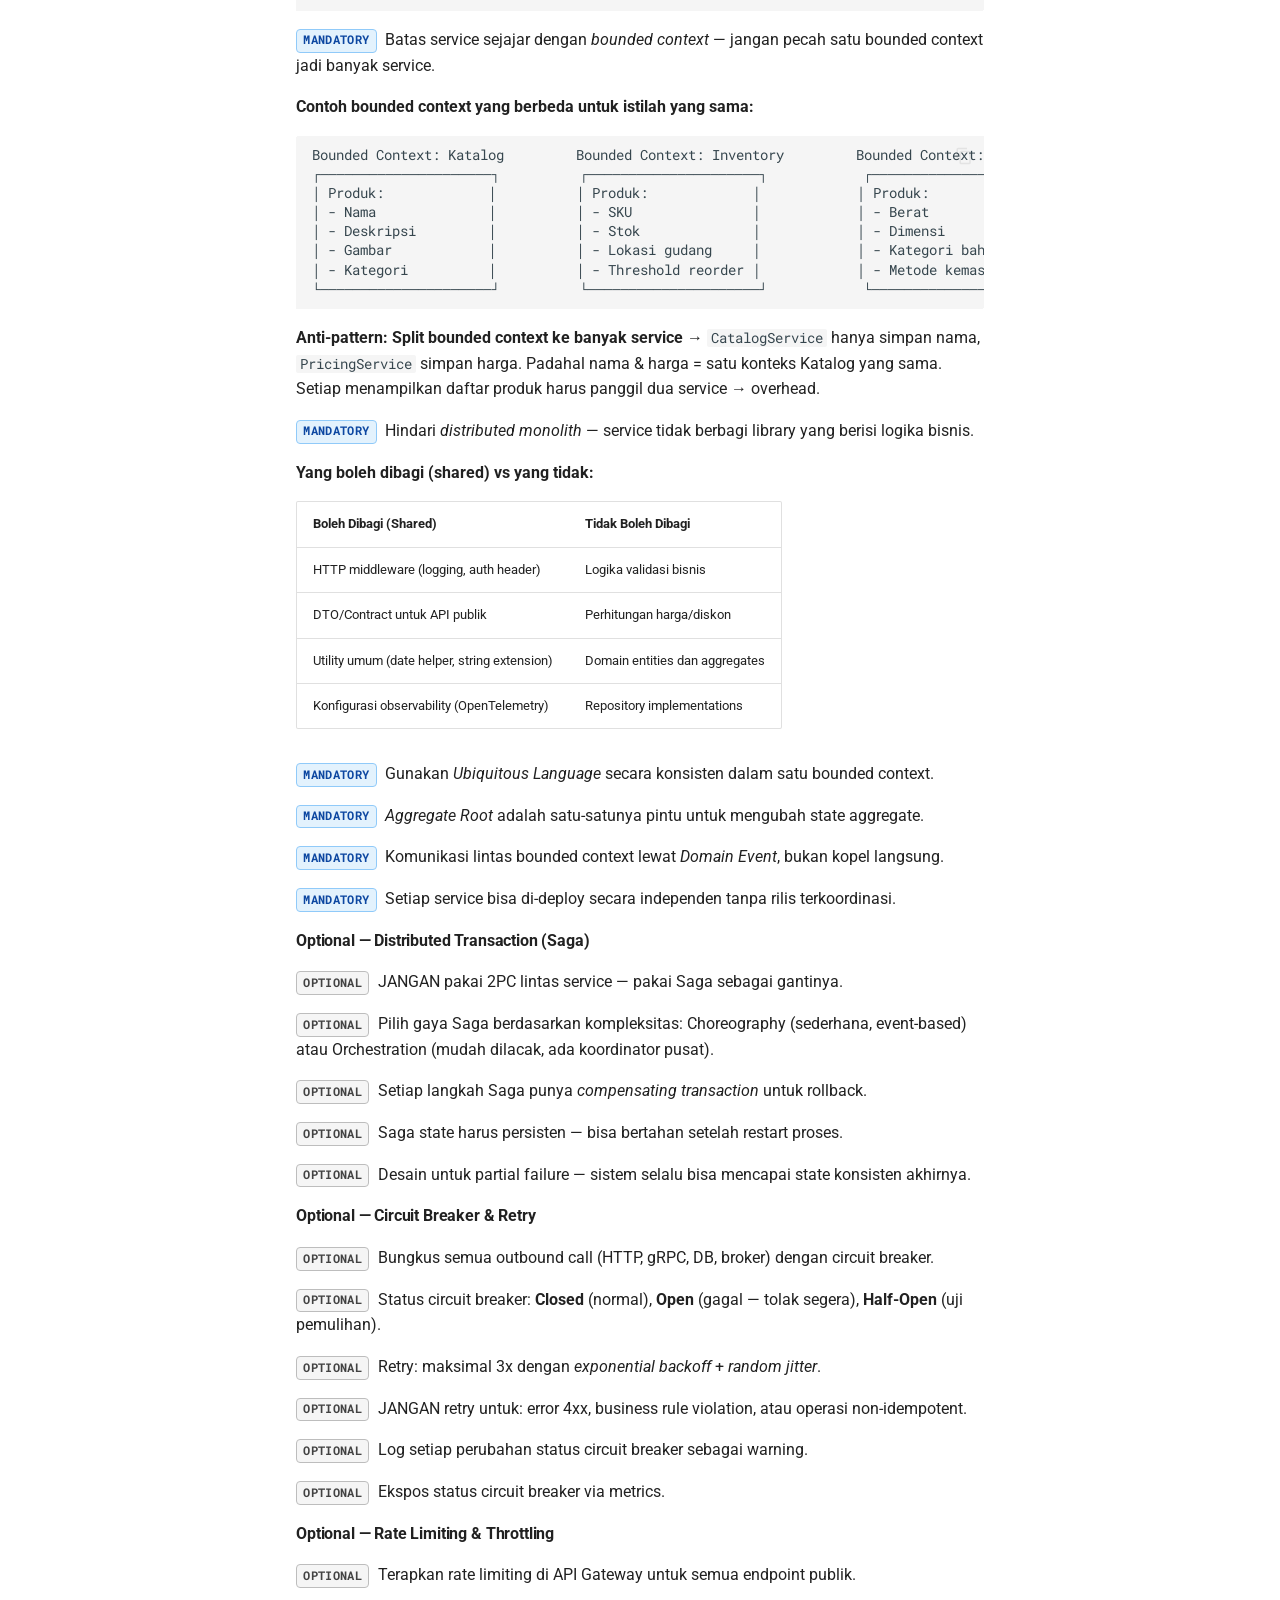
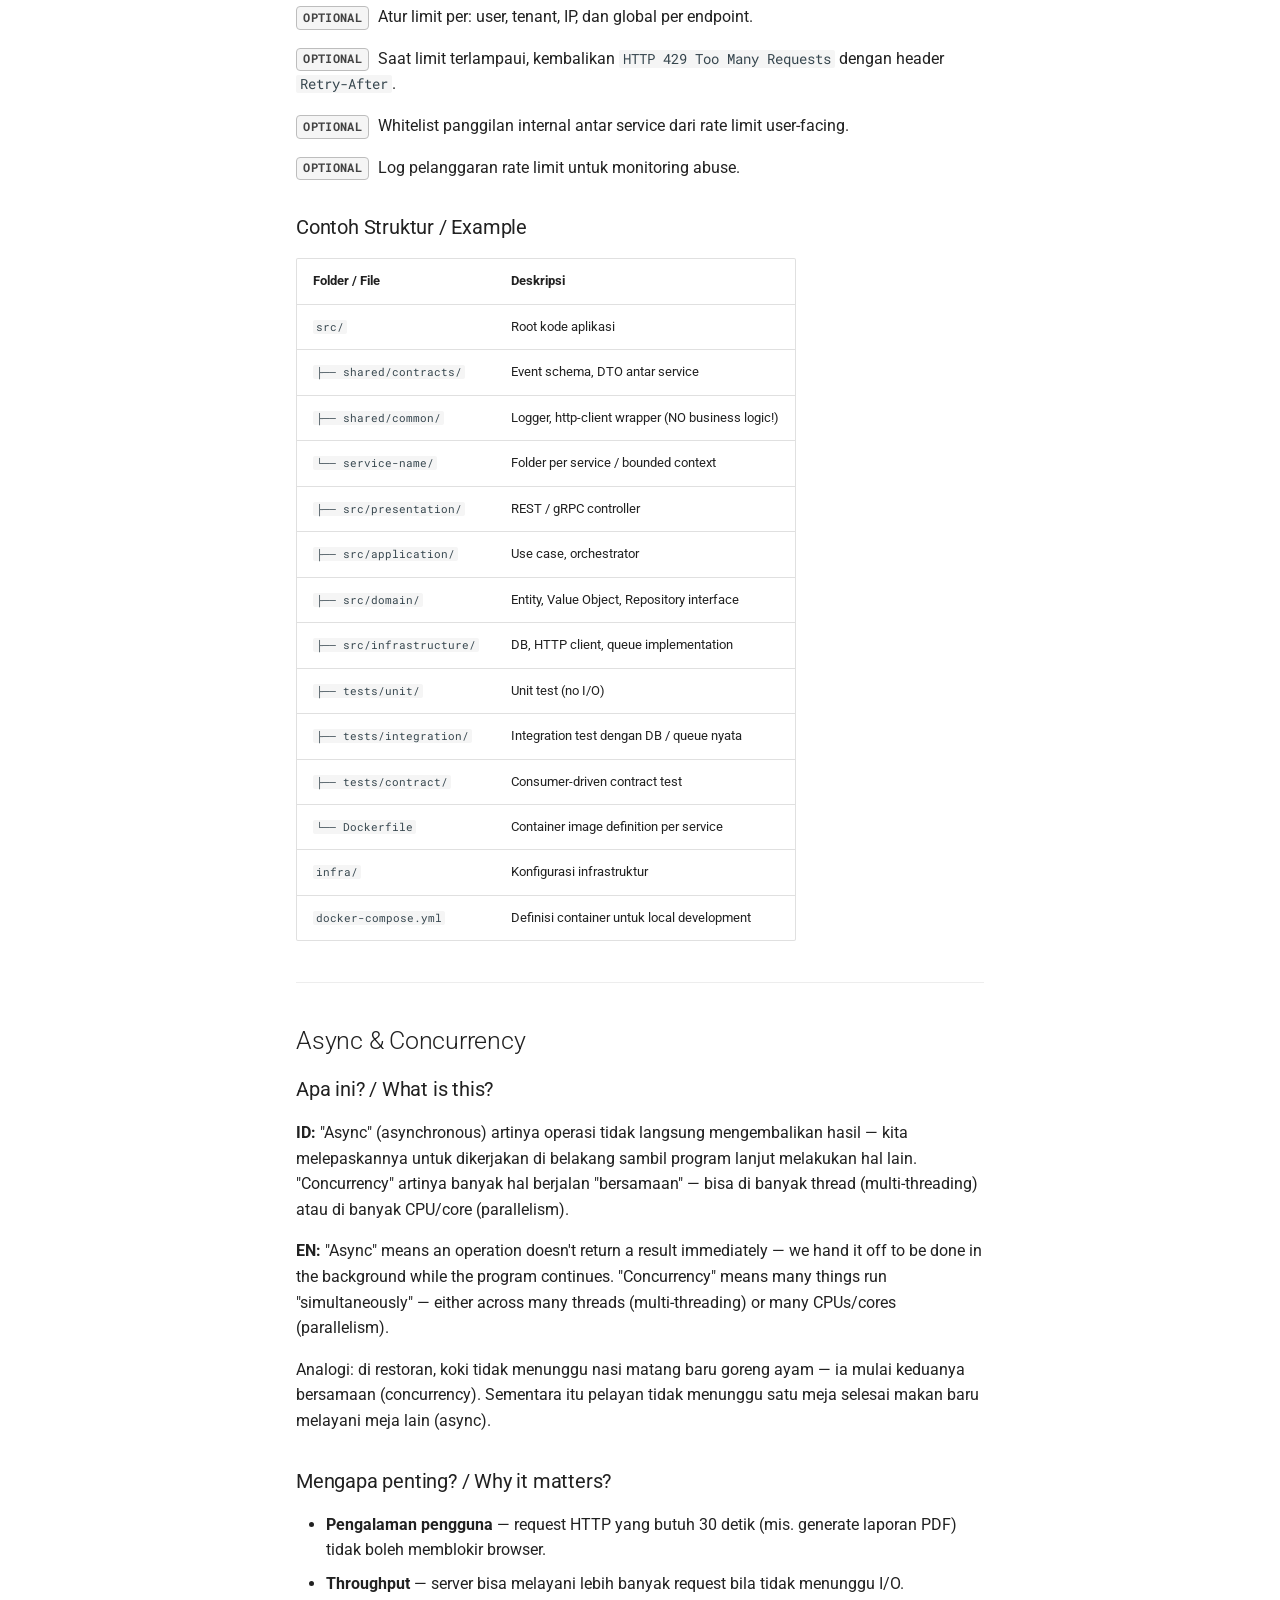
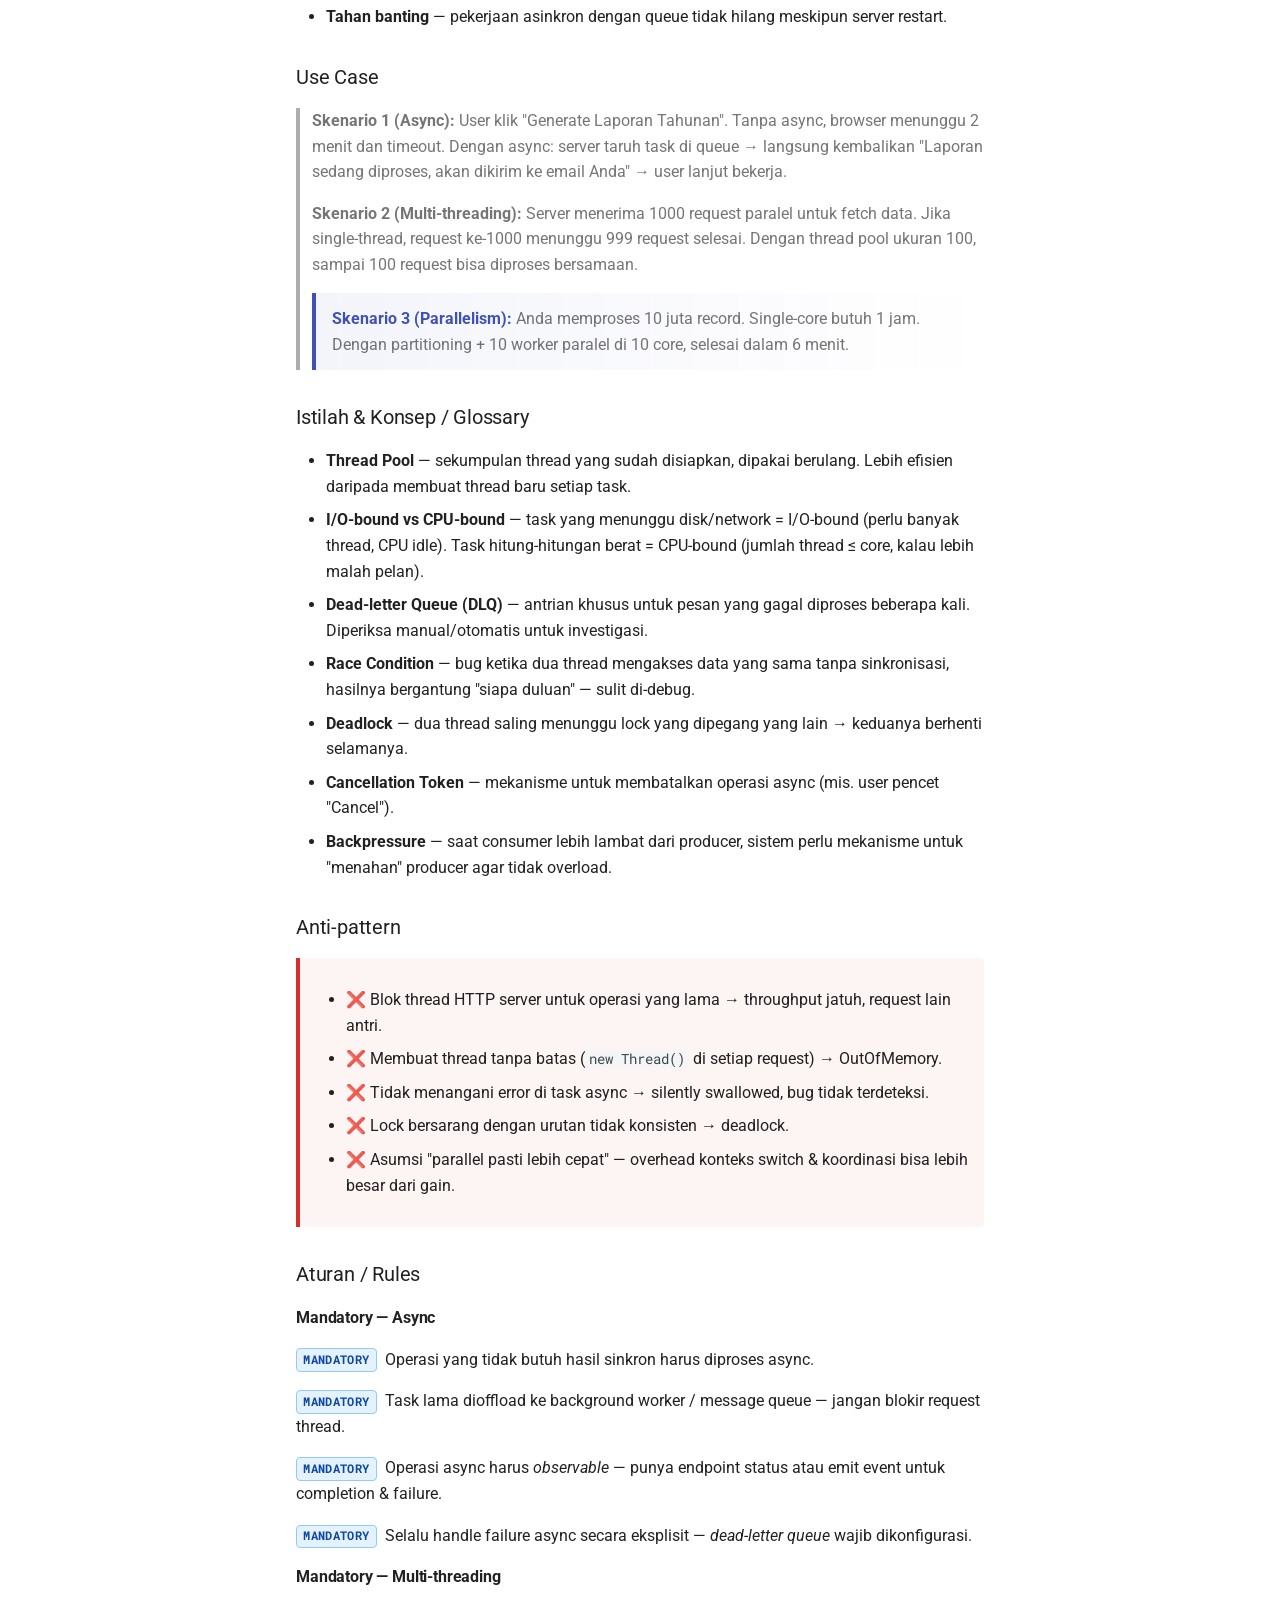
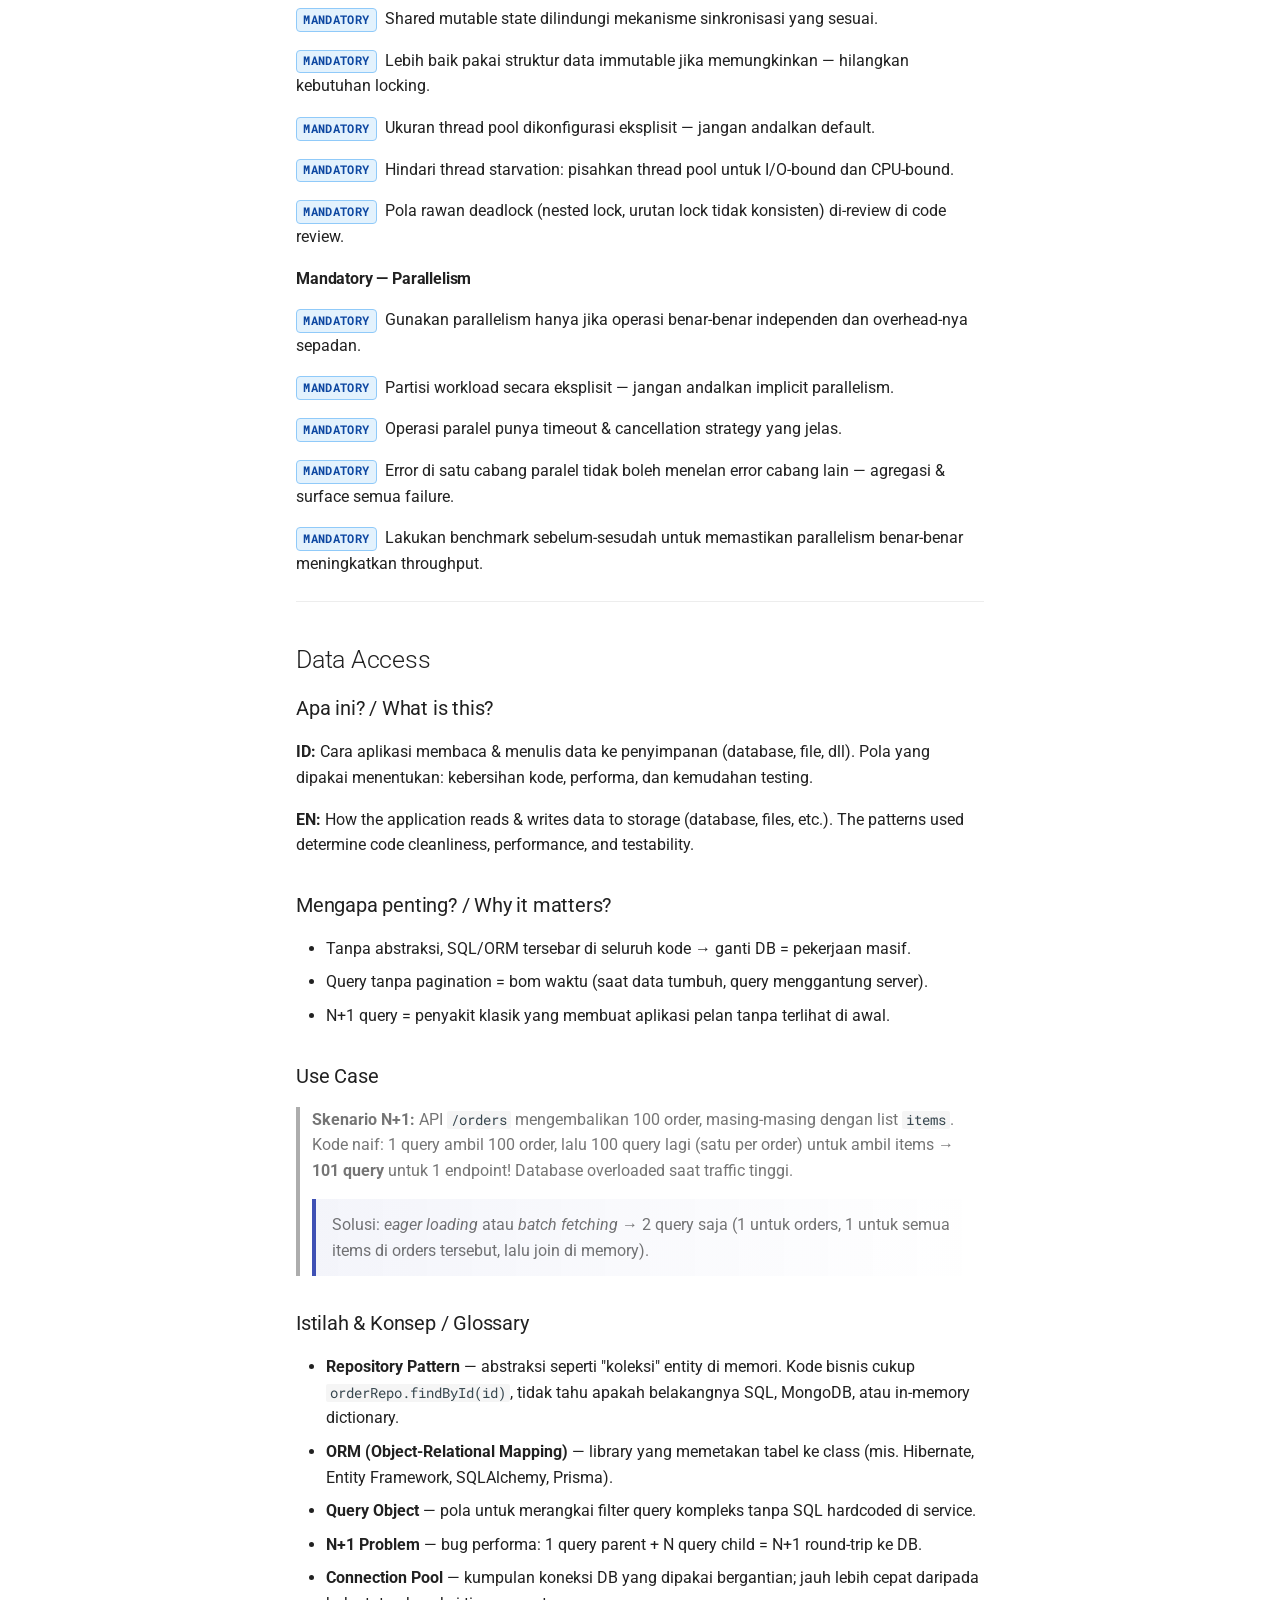
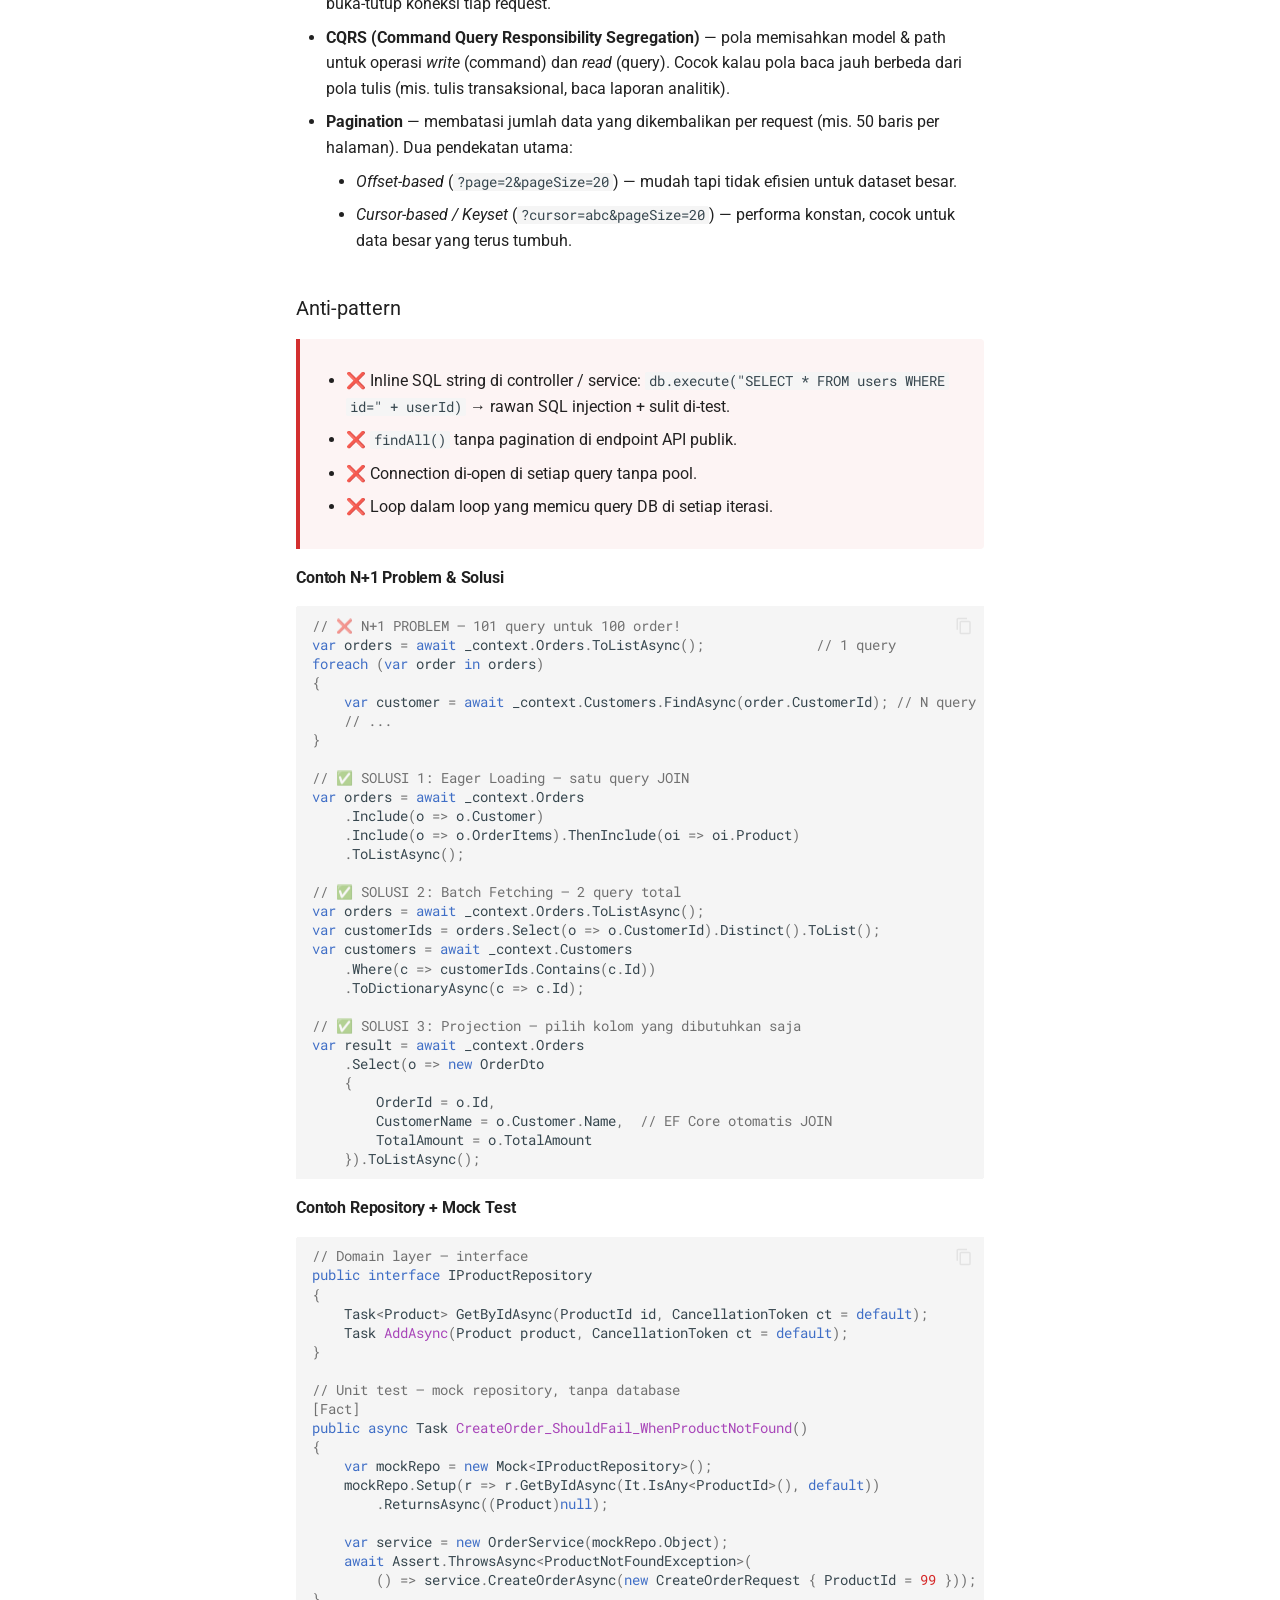
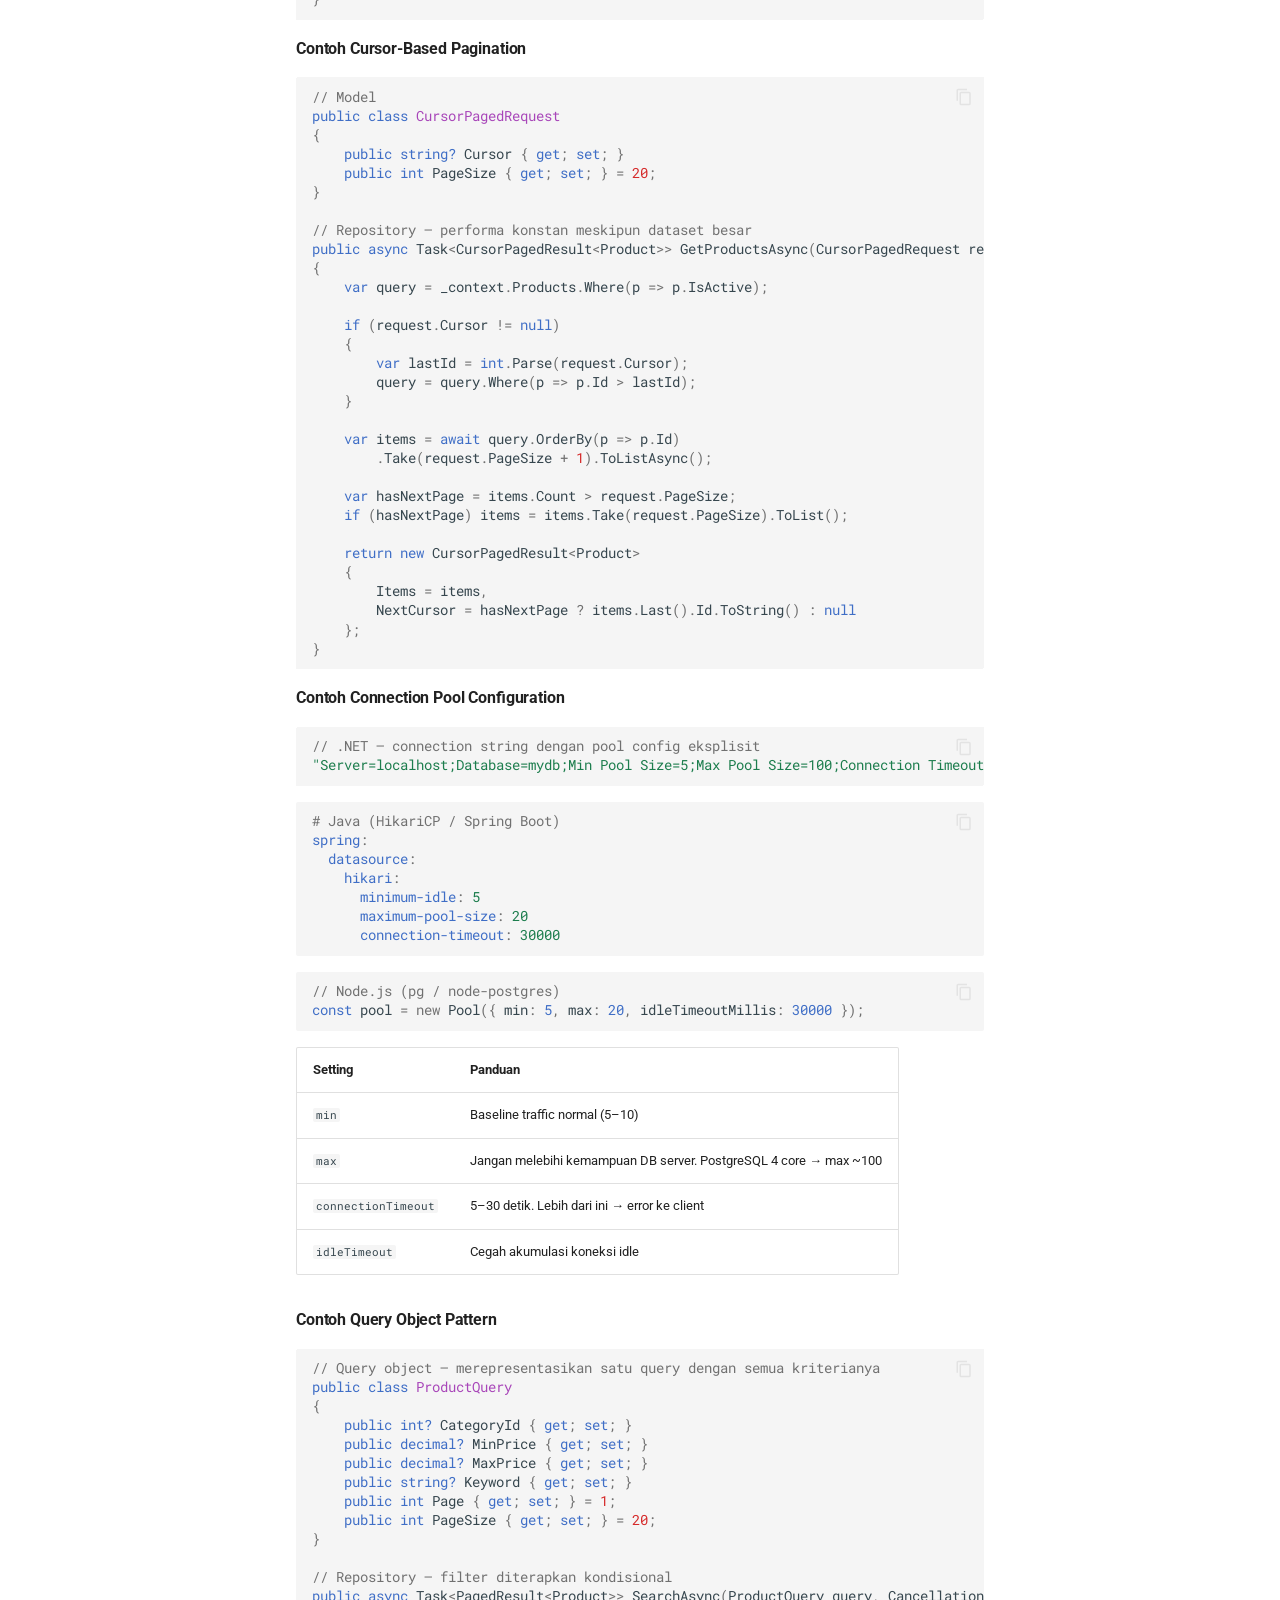
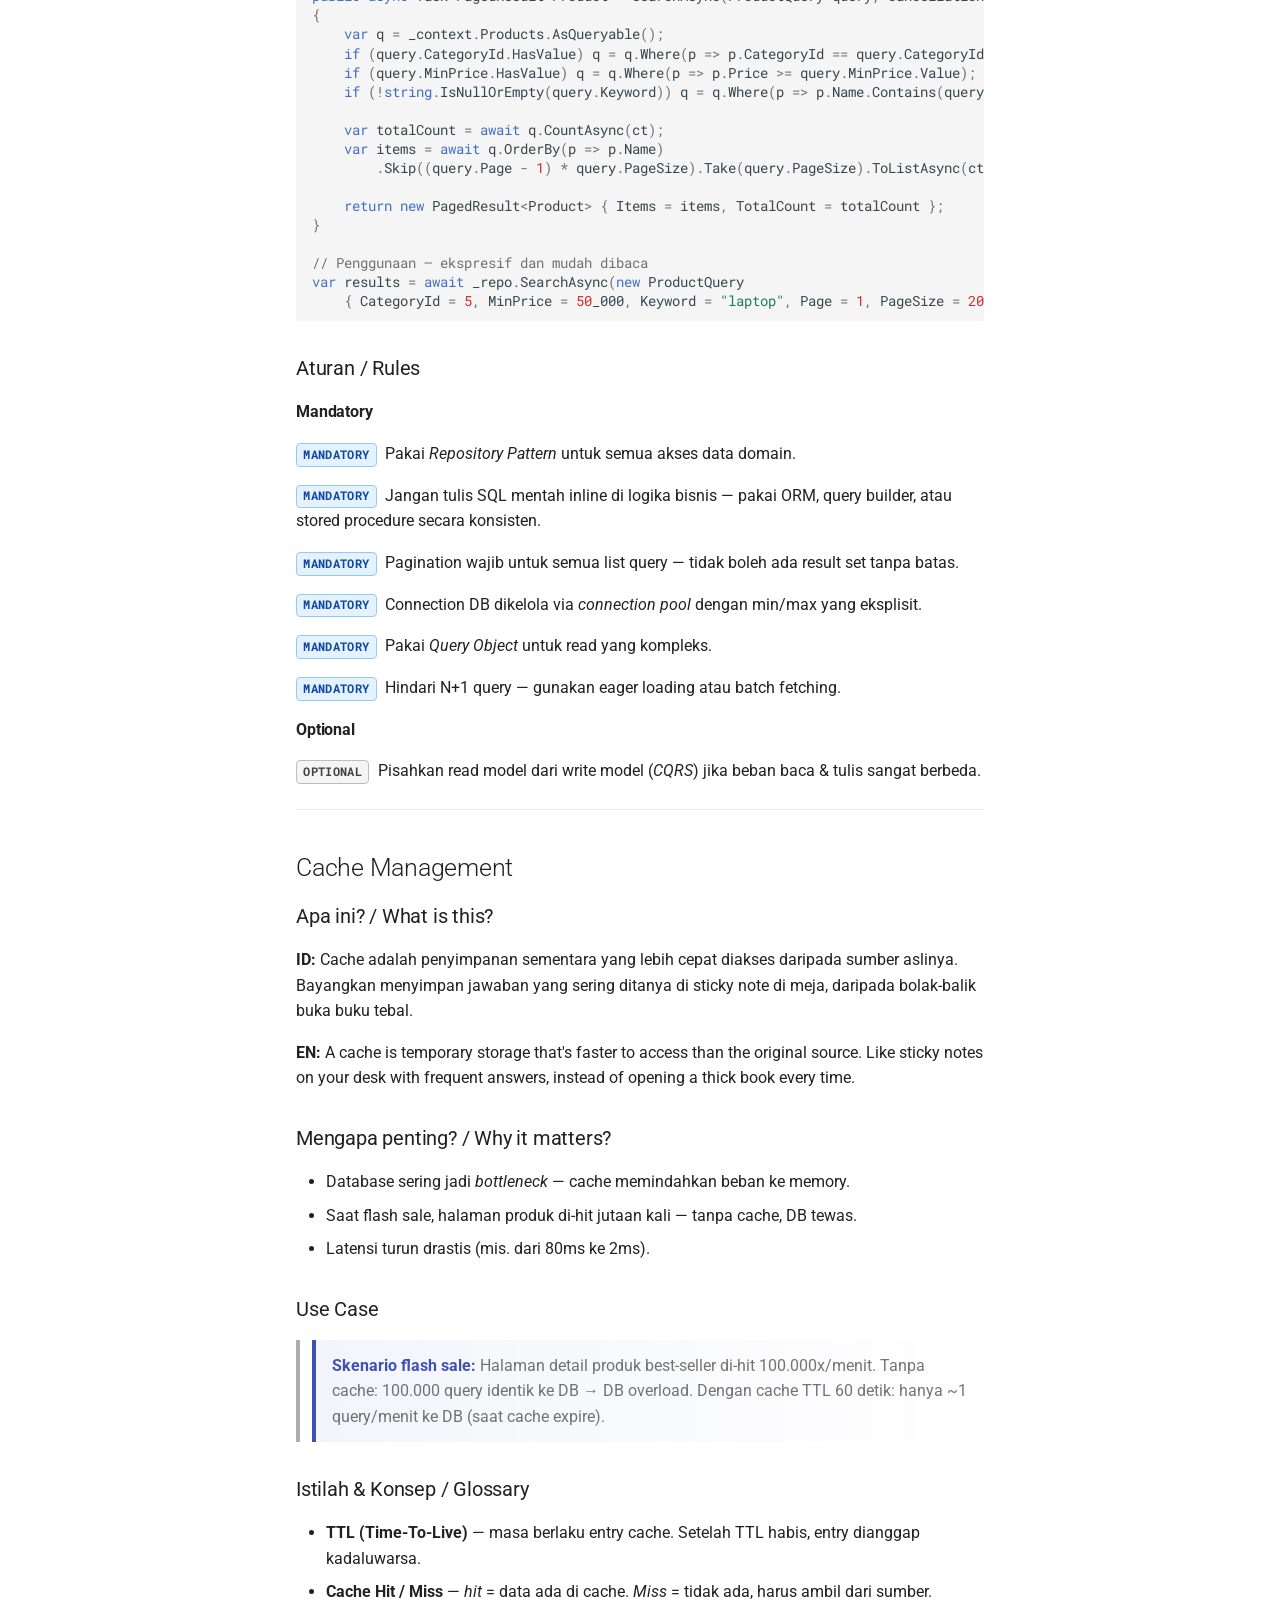
==== commit 4c36578c: "Deployed 8d0aaed with MkDocs version: 1.6.1" ====
--- a/architecture/02-application-patterns/index.html
+++ b/architecture/02-application-patterns/index.html
@@ -719,6 +719,57 @@
     </span>
   </a>
   
+    <nav class="md-nav" aria-label="Anti-pattern">
+      <ul class="md-nav__list">
+        
+          <li class="md-nav__item">
+  <a href="#contoh-n1-problem-solusi" class="md-nav__link">
+    <span class="md-ellipsis">
+      Contoh N+1 Problem &amp; Solusi
+    </span>
+  </a>
+  
+</li>
+        
+          <li class="md-nav__item">
+  <a href="#contoh-repository-mock-test" class="md-nav__link">
+    <span class="md-ellipsis">
+      Contoh Repository + Mock Test
+    </span>
+  </a>
+  
+</li>
+        
+          <li class="md-nav__item">
+  <a href="#contoh-cursor-based-pagination" class="md-nav__link">
+    <span class="md-ellipsis">
+      Contoh Cursor-Based Pagination
+    </span>
+  </a>
+  
+</li>
+        
+          <li class="md-nav__item">
+  <a href="#contoh-connection-pool-configuration" class="md-nav__link">
+    <span class="md-ellipsis">
+      Contoh Connection Pool Configuration
+    </span>
+  </a>
+  
+</li>
+        
+          <li class="md-nav__item">
+  <a href="#contoh-query-object-pattern" class="md-nav__link">
+    <span class="md-ellipsis">
+      Contoh Query Object Pattern
+    </span>
+  </a>
+  
+</li>
+        
+      </ul>
+    </nav>
+  
 </li>
         
           <li class="md-nav__item">
@@ -811,6 +862,84 @@
       Anti-pattern
     </span>
   </a>
+  
+</li>
+        
+          <li class="md-nav__item">
+  <a href="#contoh-implementasi-cache-cache-implementation-examples" class="md-nav__link">
+    <span class="md-ellipsis">
+      Contoh Implementasi Cache / Cache Implementation Examples
+    </span>
+  </a>
+  
+    <nav class="md-nav" aria-label="Contoh Implementasi Cache / Cache Implementation Examples">
+      <ul class="md-nav__list">
+        
+          <li class="md-nav__item">
+  <a href="#cache-aside-lazy-loading" class="md-nav__link">
+    <span class="md-ellipsis">
+      Cache-Aside (Lazy Loading)
+    </span>
+  </a>
+  
+</li>
+        
+          <li class="md-nav__item">
+  <a href="#write-through" class="md-nav__link">
+    <span class="md-ellipsis">
+      Write-Through
+    </span>
+  </a>
+  
+</li>
+        
+          <li class="md-nav__item">
+  <a href="#perbandingan-strategi" class="md-nav__link">
+    <span class="md-ellipsis">
+      Perbandingan Strategi
+    </span>
+  </a>
+  
+</li>
+        
+          <li class="md-nav__item">
+  <a href="#panduan-ttl-per-jenis-data" class="md-nav__link">
+    <span class="md-ellipsis">
+      Panduan TTL per Jenis Data
+    </span>
+  </a>
+  
+</li>
+        
+          <li class="md-nav__item">
+  <a href="#cache-key-helper" class="md-nav__link">
+    <span class="md-ellipsis">
+      Cache Key Helper
+    </span>
+  </a>
+  
+</li>
+        
+          <li class="md-nav__item">
+  <a href="#l1-l2-multi-tier-cache" class="md-nav__link">
+    <span class="md-ellipsis">
+      L1 + L2 Multi-Tier Cache
+    </span>
+  </a>
+  
+</li>
+        
+          <li class="md-nav__item">
+  <a href="#cache-stampede-mitigation" class="md-nav__link">
+    <span class="md-ellipsis">
+      Cache Stampede Mitigation
+    </span>
+  </a>
+  
+</li>
+        
+      </ul>
+    </nav>
   
 </li>
         
@@ -1454,6 +1583,57 @@
     </span>
   </a>
   
+    <nav class="md-nav" aria-label="Anti-pattern">
+      <ul class="md-nav__list">
+        
+          <li class="md-nav__item">
+  <a href="#contoh-n1-problem-solusi" class="md-nav__link">
+    <span class="md-ellipsis">
+      Contoh N+1 Problem &amp; Solusi
+    </span>
+  </a>
+  
+</li>
+        
+          <li class="md-nav__item">
+  <a href="#contoh-repository-mock-test" class="md-nav__link">
+    <span class="md-ellipsis">
+      Contoh Repository + Mock Test
+    </span>
+  </a>
+  
+</li>
+        
+          <li class="md-nav__item">
+  <a href="#contoh-cursor-based-pagination" class="md-nav__link">
+    <span class="md-ellipsis">
+      Contoh Cursor-Based Pagination
+    </span>
+  </a>
+  
+</li>
+        
+          <li class="md-nav__item">
+  <a href="#contoh-connection-pool-configuration" class="md-nav__link">
+    <span class="md-ellipsis">
+      Contoh Connection Pool Configuration
+    </span>
+  </a>
+  
+</li>
+        
+          <li class="md-nav__item">
+  <a href="#contoh-query-object-pattern" class="md-nav__link">
+    <span class="md-ellipsis">
+      Contoh Query Object Pattern
+    </span>
+  </a>
+  
+</li>
+        
+      </ul>
+    </nav>
+  
 </li>
         
           <li class="md-nav__item">
@@ -1546,6 +1726,84 @@
       Anti-pattern
     </span>
   </a>
+  
+</li>
+        
+          <li class="md-nav__item">
+  <a href="#contoh-implementasi-cache-cache-implementation-examples" class="md-nav__link">
+    <span class="md-ellipsis">
+      Contoh Implementasi Cache / Cache Implementation Examples
+    </span>
+  </a>
+  
+    <nav class="md-nav" aria-label="Contoh Implementasi Cache / Cache Implementation Examples">
+      <ul class="md-nav__list">
+        
+          <li class="md-nav__item">
+  <a href="#cache-aside-lazy-loading" class="md-nav__link">
+    <span class="md-ellipsis">
+      Cache-Aside (Lazy Loading)
+    </span>
+  </a>
+  
+</li>
+        
+          <li class="md-nav__item">
+  <a href="#write-through" class="md-nav__link">
+    <span class="md-ellipsis">
+      Write-Through
+    </span>
+  </a>
+  
+</li>
+        
+          <li class="md-nav__item">
+  <a href="#perbandingan-strategi" class="md-nav__link">
+    <span class="md-ellipsis">
+      Perbandingan Strategi
+    </span>
+  </a>
+  
+</li>
+        
+          <li class="md-nav__item">
+  <a href="#panduan-ttl-per-jenis-data" class="md-nav__link">
+    <span class="md-ellipsis">
+      Panduan TTL per Jenis Data
+    </span>
+  </a>
+  
+</li>
+        
+          <li class="md-nav__item">
+  <a href="#cache-key-helper" class="md-nav__link">
+    <span class="md-ellipsis">
+      Cache Key Helper
+    </span>
+  </a>
+  
+</li>
+        
+          <li class="md-nav__item">
+  <a href="#l1-l2-multi-tier-cache" class="md-nav__link">
+    <span class="md-ellipsis">
+      L1 + L2 Multi-Tier Cache
+    </span>
+  </a>
+  
+</li>
+        
+          <li class="md-nav__item">
+  <a href="#cache-stampede-mitigation" class="md-nav__link">
+    <span class="md-ellipsis">
+      Cache Stampede Mitigation
+    </span>
+  </a>
+  
+</li>
+        
+      </ul>
+    </nav>
   
 </li>
         
@@ -1800,6 +2058,42 @@
 <h3 id="istilah-konsep-glossary">Istilah &amp; Konsep / Glossary<a class="headerlink" href="#istilah-konsep-glossary" title="Permanent link">&para;</a></h3>
 <ul>
 <li><strong>Stateless</strong> — service tidak menyimpan data di memorinya sendiri antar request. Jika butuh state, simpan di Redis / database eksternal. Dengan stateless, request bisa dilayani pod mana saja → mudah di-scale.</li>
+</ul>
+<p><strong>Contoh masalah stateful vs solusi stateless:</strong></p>
+<div class="language-csharp highlight"><pre><span></span><code><span id="__span-0-1"><a id="__codelineno-0-1" name="__codelineno-0-1" href="#__codelineno-0-1"></a><span class="c1">// ❌ SALAH: State tersimpan di memori service — hilang saat restart/scaling</span>
+</span><span id="__span-0-2"><a id="__codelineno-0-2" name="__codelineno-0-2" href="#__codelineno-0-2"></a><span class="k">public</span><span class="w"> </span><span class="k">class</span><span class="w"> </span><span class="nc">CartService</span>
+</span><span id="__span-0-3"><a id="__codelineno-0-3" name="__codelineno-0-3" href="#__codelineno-0-3"></a><span class="p">{</span>
+</span><span id="__span-0-4"><a id="__codelineno-0-4" name="__codelineno-0-4" href="#__codelineno-0-4"></a><span class="w">    </span><span class="k">private</span><span class="w"> </span><span class="k">readonly</span><span class="w"> </span><span class="n">Dictionary</span><span class="o">&lt;</span><span class="kt">string</span><span class="p">,</span><span class="w"> </span><span class="n">List</span><span class="o">&lt;</span><span class="n">CartItem</span><span class="o">&gt;&gt;</span><span class="w"> </span><span class="n">_carts</span><span class="w"> </span><span class="o">=</span><span class="w"> </span><span class="k">new</span><span class="p">();</span>
+</span><span id="__span-0-5"><a id="__codelineno-0-5" name="__codelineno-0-5" href="#__codelineno-0-5"></a><span class="w">    </span><span class="k">public</span><span class="w"> </span><span class="k">void</span><span class="w"> </span><span class="nf">AddItem</span><span class="p">(</span><span class="kt">string</span><span class="w"> </span><span class="n">userId</span><span class="p">,</span><span class="w"> </span><span class="n">CartItem</span><span class="w"> </span><span class="n">item</span><span class="p">)</span>
+</span><span id="__span-0-6"><a id="__codelineno-0-6" name="__codelineno-0-6" href="#__codelineno-0-6"></a><span class="w">    </span><span class="p">{</span>
+</span><span id="__span-0-7"><a id="__codelineno-0-7" name="__codelineno-0-7" href="#__codelineno-0-7"></a><span class="w">        </span><span class="k">if</span><span class="w"> </span><span class="p">(</span><span class="o">!</span><span class="n">_carts</span><span class="p">.</span><span class="n">ContainsKey</span><span class="p">(</span><span class="n">userId</span><span class="p">))</span><span class="w"> </span><span class="n">_carts</span><span class="p">[</span><span class="n">userId</span><span class="p">]</span><span class="w"> </span><span class="o">=</span><span class="w"> </span><span class="k">new</span><span class="w"> </span><span class="n">List</span><span class="o">&lt;</span><span class="n">CartItem</span><span class="o">&gt;</span><span class="p">();</span>
+</span><span id="__span-0-8"><a id="__codelineno-0-8" name="__codelineno-0-8" href="#__codelineno-0-8"></a><span class="w">        </span><span class="n">_carts</span><span class="p">[</span><span class="n">userId</span><span class="p">].</span><span class="n">Add</span><span class="p">(</span><span class="n">item</span><span class="p">);</span>
+</span><span id="__span-0-9"><a id="__codelineno-0-9" name="__codelineno-0-9" href="#__codelineno-0-9"></a><span class="w">    </span><span class="p">}</span>
+</span><span id="__span-0-10"><a id="__codelineno-0-10" name="__codelineno-0-10" href="#__codelineno-0-10"></a><span class="p">}</span>
+</span><span id="__span-0-11"><a id="__codelineno-0-11" name="__codelineno-0-11" href="#__codelineno-0-11"></a>
+</span><span id="__span-0-12"><a id="__codelineno-0-12" name="__codelineno-0-12" href="#__codelineno-0-12"></a><span class="c1">// ✅ BENAR: State tersimpan di Redis (external shared store)</span>
+</span><span id="__span-0-13"><a id="__codelineno-0-13" name="__codelineno-0-13" href="#__codelineno-0-13"></a><span class="k">public</span><span class="w"> </span><span class="k">class</span><span class="w"> </span><span class="nc">CartService</span>
+</span><span id="__span-0-14"><a id="__codelineno-0-14" name="__codelineno-0-14" href="#__codelineno-0-14"></a><span class="p">{</span>
+</span><span id="__span-0-15"><a id="__codelineno-0-15" name="__codelineno-0-15" href="#__codelineno-0-15"></a><span class="w">    </span><span class="k">private</span><span class="w"> </span><span class="k">readonly</span><span class="w"> </span><span class="n">IDistributedCache</span><span class="w"> </span><span class="n">_cache</span><span class="p">;</span>
+</span><span id="__span-0-16"><a id="__codelineno-0-16" name="__codelineno-0-16" href="#__codelineno-0-16"></a><span class="w">    </span><span class="k">public</span><span class="w"> </span><span class="k">async</span><span class="w"> </span><span class="n">Task</span><span class="w"> </span><span class="nf">AddItemAsync</span><span class="p">(</span><span class="kt">string</span><span class="w"> </span><span class="n">userId</span><span class="p">,</span><span class="w"> </span><span class="n">CartItem</span><span class="w"> </span><span class="n">item</span><span class="p">)</span>
+</span><span id="__span-0-17"><a id="__codelineno-0-17" name="__codelineno-0-17" href="#__codelineno-0-17"></a><span class="w">    </span><span class="p">{</span>
+</span><span id="__span-0-18"><a id="__codelineno-0-18" name="__codelineno-0-18" href="#__codelineno-0-18"></a><span class="w">        </span><span class="kt">var</span><span class="w"> </span><span class="n">cacheKey</span><span class="w"> </span><span class="o">=</span><span class="w"> </span><span class="s">$&quot;cart-service:cart:{userId}&quot;</span><span class="p">;</span>
+</span><span id="__span-0-19"><a id="__codelineno-0-19" name="__codelineno-0-19" href="#__codelineno-0-19"></a><span class="w">        </span><span class="kt">var</span><span class="w"> </span><span class="n">cart</span><span class="w"> </span><span class="o">=</span><span class="w"> </span><span class="k">await</span><span class="w"> </span><span class="n">_cache</span><span class="p">.</span><span class="n">GetAsync</span><span class="o">&lt;</span><span class="n">List</span><span class="o">&lt;</span><span class="n">CartItem</span><span class="o">&gt;&gt;</span><span class="p">(</span><span class="n">cacheKey</span><span class="p">)</span><span class="w"> </span><span class="o">??</span><span class="w"> </span><span class="k">new</span><span class="w"> </span><span class="n">List</span><span class="o">&lt;</span><span class="n">CartItem</span><span class="o">&gt;</span><span class="p">();</span>
+</span><span id="__span-0-20"><a id="__codelineno-0-20" name="__codelineno-0-20" href="#__codelineno-0-20"></a><span class="w">        </span><span class="n">cart</span><span class="p">.</span><span class="n">Add</span><span class="p">(</span><span class="n">item</span><span class="p">);</span>
+</span><span id="__span-0-21"><a id="__codelineno-0-21" name="__codelineno-0-21" href="#__codelineno-0-21"></a><span class="w">        </span><span class="k">await</span><span class="w"> </span><span class="n">_cache</span><span class="p">.</span><span class="n">SetAsync</span><span class="p">(</span><span class="n">cacheKey</span><span class="p">,</span><span class="w"> </span><span class="n">cart</span><span class="p">,</span><span class="w"> </span><span class="n">TimeSpan</span><span class="p">.</span><span class="n">FromDays</span><span class="p">(</span><span class="mi">7</span><span class="p">));</span>
+</span><span id="__span-0-22"><a id="__codelineno-0-22" name="__codelineno-0-22" href="#__codelineno-0-22"></a><span class="w">    </span><span class="p">}</span>
+</span><span id="__span-0-23"><a id="__codelineno-0-23" name="__codelineno-0-23" href="#__codelineno-0-23"></a><span class="p">}</span>
+</span></code></pre></div>
+<div class="language-text highlight"><pre><span></span><code><span id="__span-1-1"><a id="__codelineno-1-1" name="__codelineno-1-1" href="#__codelineno-1-1"></a>flowchart LR
+</span><span id="__span-1-2"><a id="__codelineno-1-2" name="__codelineno-1-2" href="#__codelineno-1-2"></a>    U([User]) --&gt; LB[Load Balancer]
+</span><span id="__span-1-3"><a id="__codelineno-1-3" name="__codelineno-1-3" href="#__codelineno-1-3"></a>    LB --&gt; I1[Instance #1]
+</span><span id="__span-1-4"><a id="__codelineno-1-4" name="__codelineno-1-4" href="#__codelineno-1-4"></a>    LB --&gt; I2[Instance #2]
+</span><span id="__span-1-5"><a id="__codelineno-1-5" name="__codelineno-1-5" href="#__codelineno-1-5"></a>    LB --&gt; I3[Instance #3]
+</span><span id="__span-1-6"><a id="__codelineno-1-6" name="__codelineno-1-6" href="#__codelineno-1-6"></a>    I1 &amp; I2 &amp; I3 --&gt; R[(Redis\nShared Store)]
+</span><span id="__span-1-7"><a id="__codelineno-1-7" name="__codelineno-1-7" href="#__codelineno-1-7"></a>
+</span><span id="__span-1-8"><a id="__codelineno-1-8" name="__codelineno-1-8" href="#__codelineno-1-8"></a>    style R fill:#8E44AD,color:#fff
+</span></code></pre></div>
+<ul>
 <li><strong>Bounded Context</strong> (dari DDD) — batas logis sebuah area bisnis. "Order" di konteks penjualan ≠ "Order" di konteks dapur restoran. Setiap microservice idealnya = satu bounded context.</li>
 <li><strong>Ubiquitous Language</strong> — istilah yang sama dipakai oleh developer, business analyst, dan dokumen. Tidak boleh kode menyebut "Cart" tapi dokumen bisnis menyebut "Basket".</li>
 <li><strong>Distributed Monolith</strong> — anti-pattern: punya banyak service tapi mereka saling terkait erat sehingga harus di-deploy bersamaan. Punya semua kerumitan microservice tanpa manfaatnya.</li>
@@ -1825,8 +2119,116 @@
 <p><span class="badge badge-mandatory">Mandatory</span> Setiap service harus <em>stateless</em>. Jika butuh state, gunakan external store (Redis, DB).</p>
 <p><span class="badge badge-mandatory">Mandatory</span> Setiap service memiliki data store-nya sendiri — tidak ada database bersama.</p>
 <p><span class="badge badge-mandatory">Mandatory</span> Service berkomunikasi via REST/gRPC sinkron (untuk query) atau messaging asinkron (untuk command/event).</p>
+<p><strong>Sinkron (REST/gRPC) — untuk query yang butuh jawaban langsung:</strong></p>
+<div class="language-text highlight"><pre><span></span><code><span id="__span-2-1"><a id="__codelineno-2-1" name="__codelineno-2-1" href="#__codelineno-2-1"></a>sequenceDiagram
+</span><span id="__span-2-2"><a id="__codelineno-2-2" name="__codelineno-2-2" href="#__codelineno-2-2"></a>    participant Client
+</span><span id="__span-2-3"><a id="__codelineno-2-3" name="__codelineno-2-3" href="#__codelineno-2-3"></a>    participant OrderService
+</span><span id="__span-2-4"><a id="__codelineno-2-4" name="__codelineno-2-4" href="#__codelineno-2-4"></a>    participant ProductService
+</span><span id="__span-2-5"><a id="__codelineno-2-5" name="__codelineno-2-5" href="#__codelineno-2-5"></a>
+</span><span id="__span-2-6"><a id="__codelineno-2-6" name="__codelineno-2-6" href="#__codelineno-2-6"></a>    Client-&gt;&gt;OrderService: POST /orders (sync)
+</span><span id="__span-2-7"><a id="__codelineno-2-7" name="__codelineno-2-7" href="#__codelineno-2-7"></a>    OrderService-&gt;&gt;ProductService: GET /products/123 (sync)
+</span><span id="__span-2-8"><a id="__codelineno-2-8" name="__codelineno-2-8" href="#__codelineno-2-8"></a>    ProductService--&gt;&gt;OrderService: product data
+</span><span id="__span-2-9"><a id="__codelineno-2-9" name="__codelineno-2-9" href="#__codelineno-2-9"></a>    OrderService--&gt;&gt;Client: order created response
+</span></code></pre></div>
+<p><strong>Asinkron (Message Broker) — untuk command/event yang tidak butuh jawaban langsung:</strong></p>
+<div class="language-text highlight"><pre><span></span><code><span id="__span-3-1"><a id="__codelineno-3-1" name="__codelineno-3-1" href="#__codelineno-3-1"></a>sequenceDiagram
+</span><span id="__span-3-2"><a id="__codelineno-3-2" name="__codelineno-3-2" href="#__codelineno-3-2"></a>    participant OrderService
+</span><span id="__span-3-3"><a id="__codelineno-3-3" name="__codelineno-3-3" href="#__codelineno-3-3"></a>    participant MessageBroker
+</span><span id="__span-3-4"><a id="__codelineno-3-4" name="__codelineno-3-4" href="#__codelineno-3-4"></a>    participant NotificationService
+</span><span id="__span-3-5"><a id="__codelineno-3-5" name="__codelineno-3-5" href="#__codelineno-3-5"></a>    participant InventoryService
+</span><span id="__span-3-6"><a id="__codelineno-3-6" name="__codelineno-3-6" href="#__codelineno-3-6"></a>
+</span><span id="__span-3-7"><a id="__codelineno-3-7" name="__codelineno-3-7" href="#__codelineno-3-7"></a>    OrderService-&gt;&gt;MessageBroker: publish OrderCreatedEvent
+</span><span id="__span-3-8"><a id="__codelineno-3-8" name="__codelineno-3-8" href="#__codelineno-3-8"></a>    OrderService--&gt;&gt;Client: 202 Accepted (langsung)
+</span><span id="__span-3-9"><a id="__codelineno-3-9" name="__codelineno-3-9" href="#__codelineno-3-9"></a>    MessageBroker-&gt;&gt;NotificationService: deliver event
+</span><span id="__span-3-10"><a id="__codelineno-3-10" name="__codelineno-3-10" href="#__codelineno-3-10"></a>    MessageBroker-&gt;&gt;InventoryService: deliver event
+</span><span id="__span-3-11"><a id="__codelineno-3-11" name="__codelineno-3-11" href="#__codelineno-3-11"></a>    Note over NotificationService: kirim email konfirmasi
+</span><span id="__span-3-12"><a id="__codelineno-3-12" name="__codelineno-3-12" href="#__codelineno-3-12"></a>    Note over InventoryService: kurangi stok
+</span></code></pre></div>
+<table>
+<thead>
+<tr>
+<th>Aspek</th>
+<th>REST/gRPC (Sinkron)</th>
+<th>Messaging (Asinkron)</th>
+</tr>
+</thead>
+<tbody>
+<tr>
+<td><strong>Pola</strong></td>
+<td>Query</td>
+<td>Command / Event</td>
+</tr>
+<tr>
+<td><strong>Coupling</strong></td>
+<td>Temporal (caller menunggu)</td>
+<td>Decoupled temporal</td>
+</tr>
+<tr>
+<td><strong>Fault tolerance</strong></td>
+<td>Rendah (cascade failure)</td>
+<td>Tinggi (consumer offline ≠ data hilang)</td>
+</tr>
+<tr>
+<td><strong>Contoh</strong></td>
+<td>Cek harga produk</td>
+<td>Order confirmation email</td>
+</tr>
+</tbody>
+</table>
+<p><strong>Cara service berbagi data tanpa shared database:</strong></p>
+<div class="language-csharp highlight"><pre><span></span><code><span id="__span-4-1"><a id="__codelineno-4-1" name="__codelineno-4-1" href="#__codelineno-4-1"></a><span class="c1">// Opsi 1: API Call (query sinkron)</span>
+</span><span id="__span-4-2"><a id="__codelineno-4-2" name="__codelineno-4-2" href="#__codelineno-4-2"></a><span class="kt">var</span><span class="w"> </span><span class="n">product</span><span class="w"> </span><span class="o">=</span><span class="w"> </span><span class="k">await</span><span class="w"> </span><span class="n">_productClient</span><span class="p">.</span><span class="n">GetProductAsync</span><span class="p">(</span><span class="n">request</span><span class="p">.</span><span class="n">ProductId</span><span class="p">);</span>
+</span><span id="__span-4-3"><a id="__codelineno-4-3" name="__codelineno-4-3" href="#__codelineno-4-3"></a>
+</span><span id="__span-4-4"><a id="__codelineno-4-4" name="__codelineno-4-4" href="#__codelineno-4-4"></a><span class="c1">// Opsi 2: Event-Driven (data denormalization)</span>
+</span><span id="__span-4-5"><a id="__codelineno-4-5" name="__codelineno-4-5" href="#__codelineno-4-5"></a><span class="c1">// ProductService publish event → OrderService simpan salinan data lokal</span>
+</span><span id="__span-4-6"><a id="__codelineno-4-6" name="__codelineno-4-6" href="#__codelineno-4-6"></a><span class="k">public</span><span class="w"> </span><span class="k">class</span><span class="w"> </span><span class="nc">ProductPriceUpdatedEventHandler</span><span class="w"> </span><span class="p">:</span><span class="w"> </span><span class="n">IEventHandler</span><span class="o">&lt;</span><span class="n">ProductPriceUpdatedEvent</span><span class="o">&gt;</span>
+</span><span id="__span-4-7"><a id="__codelineno-4-7" name="__codelineno-4-7" href="#__codelineno-4-7"></a><span class="p">{</span>
+</span><span id="__span-4-8"><a id="__codelineno-4-8" name="__codelineno-4-8" href="#__codelineno-4-8"></a><span class="w">    </span><span class="k">public</span><span class="w"> </span><span class="k">async</span><span class="w"> </span><span class="n">Task</span><span class="w"> </span><span class="nf">HandleAsync</span><span class="p">(</span><span class="n">ProductPriceUpdatedEvent</span><span class="w"> </span><span class="n">@event</span><span class="p">)</span>
+</span><span id="__span-4-9"><a id="__codelineno-4-9" name="__codelineno-4-9" href="#__codelineno-4-9"></a><span class="w">    </span><span class="p">{</span>
+</span><span id="__span-4-10"><a id="__codelineno-4-10" name="__codelineno-4-10" href="#__codelineno-4-10"></a><span class="w">        </span><span class="k">await</span><span class="w"> </span><span class="n">_localProductReadModel</span><span class="p">.</span><span class="n">UpdatePriceAsync</span><span class="p">(</span><span class="n">@event</span><span class="p">.</span><span class="n">ProductId</span><span class="p">,</span><span class="w"> </span><span class="n">@event</span><span class="p">.</span><span class="n">NewPrice</span><span class="p">);</span>
+</span><span id="__span-4-11"><a id="__codelineno-4-11" name="__codelineno-4-11" href="#__codelineno-4-11"></a><span class="w">    </span><span class="p">}</span>
+</span><span id="__span-4-12"><a id="__codelineno-4-12" name="__codelineno-4-12" href="#__codelineno-4-12"></a><span class="p">}</span>
+</span></code></pre></div>
 <p><span class="badge badge-mandatory">Mandatory</span> Batas service sejajar dengan <em>bounded context</em> — jangan pecah satu bounded context jadi banyak service.</p>
+<p><strong>Contoh bounded context yang berbeda untuk istilah yang sama:</strong></p>
+<div class="language-text highlight"><pre><span></span><code><span id="__span-5-1"><a id="__codelineno-5-1" name="__codelineno-5-1" href="#__codelineno-5-1"></a>Bounded Context: Katalog         Bounded Context: Inventory         Bounded Context: Pengiriman
+</span><span id="__span-5-2"><a id="__codelineno-5-2" name="__codelineno-5-2" href="#__codelineno-5-2"></a>┌─────────────────────┐          ┌─────────────────────┐            ┌─────────────────────┐
+</span><span id="__span-5-3"><a id="__codelineno-5-3" name="__codelineno-5-3" href="#__codelineno-5-3"></a>│ Produk:             │          │ Produk:             │            │ Produk:             │
+</span><span id="__span-5-4"><a id="__codelineno-5-4" name="__codelineno-5-4" href="#__codelineno-5-4"></a>│ - Nama              │          │ - SKU               │            │ - Berat             │
+</span><span id="__span-5-5"><a id="__codelineno-5-5" name="__codelineno-5-5" href="#__codelineno-5-5"></a>│ - Deskripsi         │          │ - Stok              │            │ - Dimensi           │
+</span><span id="__span-5-6"><a id="__codelineno-5-6" name="__codelineno-5-6" href="#__codelineno-5-6"></a>│ - Gambar            │          │ - Lokasi gudang     │            │ - Kategori bahaya   │
+</span><span id="__span-5-7"><a id="__codelineno-5-7" name="__codelineno-5-7" href="#__codelineno-5-7"></a>│ - Kategori          │          │ - Threshold reorder │            │ - Metode kemas      │
+</span><span id="__span-5-8"><a id="__codelineno-5-8" name="__codelineno-5-8" href="#__codelineno-5-8"></a>└─────────────────────┘          └─────────────────────┘            └─────────────────────┘
+</span></code></pre></div>
+<p><strong>Anti-pattern: Split bounded context ke banyak service →</strong> <code>CatalogService</code> hanya simpan nama, <code>PricingService</code> simpan harga. Padahal nama &amp; harga = satu konteks Katalog yang sama. Setiap menampilkan daftar produk harus panggil dua service → overhead.</p>
 <p><span class="badge badge-mandatory">Mandatory</span> Hindari <em>distributed monolith</em> — service tidak berbagi library yang berisi logika bisnis.</p>
+<p><strong>Yang boleh dibagi (shared) vs yang tidak:</strong></p>
+<table>
+<thead>
+<tr>
+<th>Boleh Dibagi (Shared)</th>
+<th>Tidak Boleh Dibagi</th>
+</tr>
+</thead>
+<tbody>
+<tr>
+<td>HTTP middleware (logging, auth header)</td>
+<td>Logika validasi bisnis</td>
+</tr>
+<tr>
+<td>DTO/Contract untuk API publik</td>
+<td>Perhitungan harga/diskon</td>
+</tr>
+<tr>
+<td>Utility umum (date helper, string extension)</td>
+<td>Domain entities dan aggregates</td>
+</tr>
+<tr>
+<td>Konfigurasi observability (OpenTelemetry)</td>
+<td>Repository implementations</td>
+</tr>
+</tbody>
+</table>
 <p><span class="badge badge-mandatory">Mandatory</span> Gunakan <em>Ubiquitous Language</em> secara konsisten dalam satu bounded context.</p>
 <p><span class="badge badge-mandatory">Mandatory</span> <em>Aggregate Root</em> adalah satu-satunya pintu untuk mengubah state aggregate.</p>
 <p><span class="badge badge-mandatory">Mandatory</span> Komunikasi lintas bounded context lewat <em>Domain Event</em>, bukan kopel langsung.</p>
@@ -1997,7 +2399,11 @@
 <li><strong>N+1 Problem</strong> — bug performa: 1 query parent + N query child = N+1 round-trip ke DB.</li>
 <li><strong>Connection Pool</strong> — kumpulan koneksi DB yang dipakai bergantian; jauh lebih cepat daripada buka-tutup koneksi tiap request.</li>
 <li><strong>CQRS (Command Query Responsibility Segregation)</strong> — pola memisahkan model &amp; path untuk operasi <em>write</em> (command) dan <em>read</em> (query). Cocok kalau pola baca jauh berbeda dari pola tulis (mis. tulis transaksional, baca laporan analitik).</li>
-<li><strong>Pagination</strong> — membatasi jumlah data yang dikembalikan per request (mis. 50 baris per halaman).</li>
+<li><strong>Pagination</strong> — membatasi jumlah data yang dikembalikan per request (mis. 50 baris per halaman). Dua pendekatan utama:<ul>
+<li><em>Offset-based</em> (<code>?page=2&amp;pageSize=20</code>) — mudah tapi tidak efisien untuk dataset besar.</li>
+<li><em>Cursor-based / Keyset</em> (<code>?cursor=abc&amp;pageSize=20</code>) — performa konstan, cocok untuk data besar yang terus tumbuh.</li>
+</ul>
+</li>
 </ul>
 <h3 id="anti-pattern_2">Anti-pattern<a class="headerlink" href="#anti-pattern_2" title="Permanent link">&para;</a></h3>
 <div class="antipattern">
@@ -2008,6 +2414,162 @@
 <li>❌ Loop dalam loop yang memicu query DB di setiap iterasi.</li>
 </ul>
 </div>
+<h4 id="contoh-n1-problem-solusi">Contoh N+1 Problem &amp; Solusi<a class="headerlink" href="#contoh-n1-problem-solusi" title="Permanent link">&para;</a></h4>
+<div class="language-csharp highlight"><pre><span></span><code><span id="__span-6-1"><a id="__codelineno-6-1" name="__codelineno-6-1" href="#__codelineno-6-1"></a><span class="c1">// ❌ N+1 PROBLEM — 101 query untuk 100 order!</span>
+</span><span id="__span-6-2"><a id="__codelineno-6-2" name="__codelineno-6-2" href="#__codelineno-6-2"></a><span class="kt">var</span><span class="w"> </span><span class="n">orders</span><span class="w"> </span><span class="o">=</span><span class="w"> </span><span class="k">await</span><span class="w"> </span><span class="n">_context</span><span class="p">.</span><span class="n">Orders</span><span class="p">.</span><span class="n">ToListAsync</span><span class="p">();</span><span class="w">              </span><span class="c1">// 1 query</span>
+</span><span id="__span-6-3"><a id="__codelineno-6-3" name="__codelineno-6-3" href="#__codelineno-6-3"></a><span class="k">foreach</span><span class="w"> </span><span class="p">(</span><span class="kt">var</span><span class="w"> </span><span class="n">order</span><span class="w"> </span><span class="k">in</span><span class="w"> </span><span class="n">orders</span><span class="p">)</span>
+</span><span id="__span-6-4"><a id="__codelineno-6-4" name="__codelineno-6-4" href="#__codelineno-6-4"></a><span class="p">{</span>
+</span><span id="__span-6-5"><a id="__codelineno-6-5" name="__codelineno-6-5" href="#__codelineno-6-5"></a><span class="w">    </span><span class="kt">var</span><span class="w"> </span><span class="n">customer</span><span class="w"> </span><span class="o">=</span><span class="w"> </span><span class="k">await</span><span class="w"> </span><span class="n">_context</span><span class="p">.</span><span class="n">Customers</span><span class="p">.</span><span class="n">FindAsync</span><span class="p">(</span><span class="n">order</span><span class="p">.</span><span class="n">CustomerId</span><span class="p">);</span><span class="w"> </span><span class="c1">// N query</span>
+</span><span id="__span-6-6"><a id="__codelineno-6-6" name="__codelineno-6-6" href="#__codelineno-6-6"></a><span class="w">    </span><span class="c1">// ...</span>
+</span><span id="__span-6-7"><a id="__codelineno-6-7" name="__codelineno-6-7" href="#__codelineno-6-7"></a><span class="p">}</span>
+</span><span id="__span-6-8"><a id="__codelineno-6-8" name="__codelineno-6-8" href="#__codelineno-6-8"></a>
+</span><span id="__span-6-9"><a id="__codelineno-6-9" name="__codelineno-6-9" href="#__codelineno-6-9"></a><span class="c1">// ✅ SOLUSI 1: Eager Loading — satu query JOIN</span>
+</span><span id="__span-6-10"><a id="__codelineno-6-10" name="__codelineno-6-10" href="#__codelineno-6-10"></a><span class="kt">var</span><span class="w"> </span><span class="n">orders</span><span class="w"> </span><span class="o">=</span><span class="w"> </span><span class="k">await</span><span class="w"> </span><span class="n">_context</span><span class="p">.</span><span class="n">Orders</span>
+</span><span id="__span-6-11"><a id="__codelineno-6-11" name="__codelineno-6-11" href="#__codelineno-6-11"></a><span class="w">    </span><span class="p">.</span><span class="n">Include</span><span class="p">(</span><span class="n">o</span><span class="w"> </span><span class="o">=&gt;</span><span class="w"> </span><span class="n">o</span><span class="p">.</span><span class="n">Customer</span><span class="p">)</span>
+</span><span id="__span-6-12"><a id="__codelineno-6-12" name="__codelineno-6-12" href="#__codelineno-6-12"></a><span class="w">    </span><span class="p">.</span><span class="n">Include</span><span class="p">(</span><span class="n">o</span><span class="w"> </span><span class="o">=&gt;</span><span class="w"> </span><span class="n">o</span><span class="p">.</span><span class="n">OrderItems</span><span class="p">).</span><span class="n">ThenInclude</span><span class="p">(</span><span class="n">oi</span><span class="w"> </span><span class="o">=&gt;</span><span class="w"> </span><span class="n">oi</span><span class="p">.</span><span class="n">Product</span><span class="p">)</span>
+</span><span id="__span-6-13"><a id="__codelineno-6-13" name="__codelineno-6-13" href="#__codelineno-6-13"></a><span class="w">    </span><span class="p">.</span><span class="n">ToListAsync</span><span class="p">();</span>
+</span><span id="__span-6-14"><a id="__codelineno-6-14" name="__codelineno-6-14" href="#__codelineno-6-14"></a>
+</span><span id="__span-6-15"><a id="__codelineno-6-15" name="__codelineno-6-15" href="#__codelineno-6-15"></a><span class="c1">// ✅ SOLUSI 2: Batch Fetching — 2 query total</span>
+</span><span id="__span-6-16"><a id="__codelineno-6-16" name="__codelineno-6-16" href="#__codelineno-6-16"></a><span class="kt">var</span><span class="w"> </span><span class="n">orders</span><span class="w"> </span><span class="o">=</span><span class="w"> </span><span class="k">await</span><span class="w"> </span><span class="n">_context</span><span class="p">.</span><span class="n">Orders</span><span class="p">.</span><span class="n">ToListAsync</span><span class="p">();</span>
+</span><span id="__span-6-17"><a id="__codelineno-6-17" name="__codelineno-6-17" href="#__codelineno-6-17"></a><span class="kt">var</span><span class="w"> </span><span class="n">customerIds</span><span class="w"> </span><span class="o">=</span><span class="w"> </span><span class="n">orders</span><span class="p">.</span><span class="n">Select</span><span class="p">(</span><span class="n">o</span><span class="w"> </span><span class="o">=&gt;</span><span class="w"> </span><span class="n">o</span><span class="p">.</span><span class="n">CustomerId</span><span class="p">).</span><span class="n">Distinct</span><span class="p">().</span><span class="n">ToList</span><span class="p">();</span>
+</span><span id="__span-6-18"><a id="__codelineno-6-18" name="__codelineno-6-18" href="#__codelineno-6-18"></a><span class="kt">var</span><span class="w"> </span><span class="n">customers</span><span class="w"> </span><span class="o">=</span><span class="w"> </span><span class="k">await</span><span class="w"> </span><span class="n">_context</span><span class="p">.</span><span class="n">Customers</span>
+</span><span id="__span-6-19"><a id="__codelineno-6-19" name="__codelineno-6-19" href="#__codelineno-6-19"></a><span class="w">    </span><span class="p">.</span><span class="n">Where</span><span class="p">(</span><span class="n">c</span><span class="w"> </span><span class="o">=&gt;</span><span class="w"> </span><span class="n">customerIds</span><span class="p">.</span><span class="n">Contains</span><span class="p">(</span><span class="n">c</span><span class="p">.</span><span class="n">Id</span><span class="p">))</span>
+</span><span id="__span-6-20"><a id="__codelineno-6-20" name="__codelineno-6-20" href="#__codelineno-6-20"></a><span class="w">    </span><span class="p">.</span><span class="n">ToDictionaryAsync</span><span class="p">(</span><span class="n">c</span><span class="w"> </span><span class="o">=&gt;</span><span class="w"> </span><span class="n">c</span><span class="p">.</span><span class="n">Id</span><span class="p">);</span>
+</span><span id="__span-6-21"><a id="__codelineno-6-21" name="__codelineno-6-21" href="#__codelineno-6-21"></a>
+</span><span id="__span-6-22"><a id="__codelineno-6-22" name="__codelineno-6-22" href="#__codelineno-6-22"></a><span class="c1">// ✅ SOLUSI 3: Projection — pilih kolom yang dibutuhkan saja</span>
+</span><span id="__span-6-23"><a id="__codelineno-6-23" name="__codelineno-6-23" href="#__codelineno-6-23"></a><span class="kt">var</span><span class="w"> </span><span class="n">result</span><span class="w"> </span><span class="o">=</span><span class="w"> </span><span class="k">await</span><span class="w"> </span><span class="n">_context</span><span class="p">.</span><span class="n">Orders</span>
+</span><span id="__span-6-24"><a id="__codelineno-6-24" name="__codelineno-6-24" href="#__codelineno-6-24"></a><span class="w">    </span><span class="p">.</span><span class="n">Select</span><span class="p">(</span><span class="n">o</span><span class="w"> </span><span class="o">=&gt;</span><span class="w"> </span><span class="k">new</span><span class="w"> </span><span class="n">OrderDto</span>
+</span><span id="__span-6-25"><a id="__codelineno-6-25" name="__codelineno-6-25" href="#__codelineno-6-25"></a><span class="w">    </span><span class="p">{</span>
+</span><span id="__span-6-26"><a id="__codelineno-6-26" name="__codelineno-6-26" href="#__codelineno-6-26"></a><span class="w">        </span><span class="n">OrderId</span><span class="w"> </span><span class="o">=</span><span class="w"> </span><span class="n">o</span><span class="p">.</span><span class="n">Id</span><span class="p">,</span>
+</span><span id="__span-6-27"><a id="__codelineno-6-27" name="__codelineno-6-27" href="#__codelineno-6-27"></a><span class="w">        </span><span class="n">CustomerName</span><span class="w"> </span><span class="o">=</span><span class="w"> </span><span class="n">o</span><span class="p">.</span><span class="n">Customer</span><span class="p">.</span><span class="n">Name</span><span class="p">,</span><span class="w">  </span><span class="c1">// EF Core otomatis JOIN</span>
+</span><span id="__span-6-28"><a id="__codelineno-6-28" name="__codelineno-6-28" href="#__codelineno-6-28"></a><span class="w">        </span><span class="n">TotalAmount</span><span class="w"> </span><span class="o">=</span><span class="w"> </span><span class="n">o</span><span class="p">.</span><span class="n">TotalAmount</span>
+</span><span id="__span-6-29"><a id="__codelineno-6-29" name="__codelineno-6-29" href="#__codelineno-6-29"></a><span class="w">    </span><span class="p">}).</span><span class="n">ToListAsync</span><span class="p">();</span>
+</span></code></pre></div>
+<h4 id="contoh-repository-mock-test">Contoh Repository + Mock Test<a class="headerlink" href="#contoh-repository-mock-test" title="Permanent link">&para;</a></h4>
+<div class="language-csharp highlight"><pre><span></span><code><span id="__span-7-1"><a id="__codelineno-7-1" name="__codelineno-7-1" href="#__codelineno-7-1"></a><span class="c1">// Domain layer — interface</span>
+</span><span id="__span-7-2"><a id="__codelineno-7-2" name="__codelineno-7-2" href="#__codelineno-7-2"></a><span class="k">public</span><span class="w"> </span><span class="k">interface</span><span class="w"> </span><span class="n">IProductRepository</span>
+</span><span id="__span-7-3"><a id="__codelineno-7-3" name="__codelineno-7-3" href="#__codelineno-7-3"></a><span class="p">{</span>
+</span><span id="__span-7-4"><a id="__codelineno-7-4" name="__codelineno-7-4" href="#__codelineno-7-4"></a><span class="w">    </span><span class="n">Task</span><span class="o">&lt;</span><span class="n">Product</span><span class="o">&gt;</span><span class="w"> </span><span class="n">GetByIdAsync</span><span class="p">(</span><span class="n">ProductId</span><span class="w"> </span><span class="n">id</span><span class="p">,</span><span class="w"> </span><span class="n">CancellationToken</span><span class="w"> </span><span class="n">ct</span><span class="w"> </span><span class="o">=</span><span class="w"> </span><span class="k">default</span><span class="p">);</span>
+</span><span id="__span-7-5"><a id="__codelineno-7-5" name="__codelineno-7-5" href="#__codelineno-7-5"></a><span class="w">    </span><span class="n">Task</span><span class="w"> </span><span class="nf">AddAsync</span><span class="p">(</span><span class="n">Product</span><span class="w"> </span><span class="n">product</span><span class="p">,</span><span class="w"> </span><span class="n">CancellationToken</span><span class="w"> </span><span class="n">ct</span><span class="w"> </span><span class="o">=</span><span class="w"> </span><span class="k">default</span><span class="p">);</span>
+</span><span id="__span-7-6"><a id="__codelineno-7-6" name="__codelineno-7-6" href="#__codelineno-7-6"></a><span class="p">}</span>
+</span><span id="__span-7-7"><a id="__codelineno-7-7" name="__codelineno-7-7" href="#__codelineno-7-7"></a>
+</span><span id="__span-7-8"><a id="__codelineno-7-8" name="__codelineno-7-8" href="#__codelineno-7-8"></a><span class="c1">// Unit test — mock repository, tanpa database</span>
+</span><span id="__span-7-9"><a id="__codelineno-7-9" name="__codelineno-7-9" href="#__codelineno-7-9"></a><span class="na">[Fact]</span>
+</span><span id="__span-7-10"><a id="__codelineno-7-10" name="__codelineno-7-10" href="#__codelineno-7-10"></a><span class="k">public</span><span class="w"> </span><span class="k">async</span><span class="w"> </span><span class="n">Task</span><span class="w"> </span><span class="nf">CreateOrder_ShouldFail_WhenProductNotFound</span><span class="p">()</span>
+</span><span id="__span-7-11"><a id="__codelineno-7-11" name="__codelineno-7-11" href="#__codelineno-7-11"></a><span class="p">{</span>
+</span><span id="__span-7-12"><a id="__codelineno-7-12" name="__codelineno-7-12" href="#__codelineno-7-12"></a><span class="w">    </span><span class="kt">var</span><span class="w"> </span><span class="n">mockRepo</span><span class="w"> </span><span class="o">=</span><span class="w"> </span><span class="k">new</span><span class="w"> </span><span class="n">Mock</span><span class="o">&lt;</span><span class="n">IProductRepository</span><span class="o">&gt;</span><span class="p">();</span>
+</span><span id="__span-7-13"><a id="__codelineno-7-13" name="__codelineno-7-13" href="#__codelineno-7-13"></a><span class="w">    </span><span class="n">mockRepo</span><span class="p">.</span><span class="n">Setup</span><span class="p">(</span><span class="n">r</span><span class="w"> </span><span class="o">=&gt;</span><span class="w"> </span><span class="n">r</span><span class="p">.</span><span class="n">GetByIdAsync</span><span class="p">(</span><span class="n">It</span><span class="p">.</span><span class="n">IsAny</span><span class="o">&lt;</span><span class="n">ProductId</span><span class="o">&gt;</span><span class="p">(),</span><span class="w"> </span><span class="k">default</span><span class="p">))</span>
+</span><span id="__span-7-14"><a id="__codelineno-7-14" name="__codelineno-7-14" href="#__codelineno-7-14"></a><span class="w">        </span><span class="p">.</span><span class="n">ReturnsAsync</span><span class="p">((</span><span class="n">Product</span><span class="p">)</span><span class="k">null</span><span class="p">);</span>
+</span><span id="__span-7-15"><a id="__codelineno-7-15" name="__codelineno-7-15" href="#__codelineno-7-15"></a>
+</span><span id="__span-7-16"><a id="__codelineno-7-16" name="__codelineno-7-16" href="#__codelineno-7-16"></a><span class="w">    </span><span class="kt">var</span><span class="w"> </span><span class="n">service</span><span class="w"> </span><span class="o">=</span><span class="w"> </span><span class="k">new</span><span class="w"> </span><span class="n">OrderService</span><span class="p">(</span><span class="n">mockRepo</span><span class="p">.</span><span class="n">Object</span><span class="p">);</span>
+</span><span id="__span-7-17"><a id="__codelineno-7-17" name="__codelineno-7-17" href="#__codelineno-7-17"></a><span class="w">    </span><span class="k">await</span><span class="w"> </span><span class="n">Assert</span><span class="p">.</span><span class="n">ThrowsAsync</span><span class="o">&lt;</span><span class="n">ProductNotFoundException</span><span class="o">&gt;</span><span class="p">(</span>
+</span><span id="__span-7-18"><a id="__codelineno-7-18" name="__codelineno-7-18" href="#__codelineno-7-18"></a><span class="w">        </span><span class="p">()</span><span class="w"> </span><span class="o">=&gt;</span><span class="w"> </span><span class="n">service</span><span class="p">.</span><span class="n">CreateOrderAsync</span><span class="p">(</span><span class="k">new</span><span class="w"> </span><span class="n">CreateOrderRequest</span><span class="w"> </span><span class="p">{</span><span class="w"> </span><span class="n">ProductId</span><span class="w"> </span><span class="o">=</span><span class="w"> </span><span class="mi">99</span><span class="w"> </span><span class="p">}));</span>
+</span><span id="__span-7-19"><a id="__codelineno-7-19" name="__codelineno-7-19" href="#__codelineno-7-19"></a><span class="p">}</span>
+</span></code></pre></div>
+<h4 id="contoh-cursor-based-pagination">Contoh Cursor-Based Pagination<a class="headerlink" href="#contoh-cursor-based-pagination" title="Permanent link">&para;</a></h4>
+<div class="language-csharp highlight"><pre><span></span><code><span id="__span-8-1"><a id="__codelineno-8-1" name="__codelineno-8-1" href="#__codelineno-8-1"></a><span class="c1">// Model</span>
+</span><span id="__span-8-2"><a id="__codelineno-8-2" name="__codelineno-8-2" href="#__codelineno-8-2"></a><span class="k">public</span><span class="w"> </span><span class="k">class</span><span class="w"> </span><span class="nc">CursorPagedRequest</span>
+</span><span id="__span-8-3"><a id="__codelineno-8-3" name="__codelineno-8-3" href="#__codelineno-8-3"></a><span class="p">{</span>
+</span><span id="__span-8-4"><a id="__codelineno-8-4" name="__codelineno-8-4" href="#__codelineno-8-4"></a><span class="w">    </span><span class="k">public</span><span class="w"> </span><span class="kt">string?</span><span class="w"> </span><span class="n">Cursor</span><span class="w"> </span><span class="p">{</span><span class="w"> </span><span class="k">get</span><span class="p">;</span><span class="w"> </span><span class="k">set</span><span class="p">;</span><span class="w"> </span><span class="p">}</span>
+</span><span id="__span-8-5"><a id="__codelineno-8-5" name="__codelineno-8-5" href="#__codelineno-8-5"></a><span class="w">    </span><span class="k">public</span><span class="w"> </span><span class="kt">int</span><span class="w"> </span><span class="n">PageSize</span><span class="w"> </span><span class="p">{</span><span class="w"> </span><span class="k">get</span><span class="p">;</span><span class="w"> </span><span class="k">set</span><span class="p">;</span><span class="w"> </span><span class="p">}</span><span class="w"> </span><span class="o">=</span><span class="w"> </span><span class="mi">20</span><span class="p">;</span>
+</span><span id="__span-8-6"><a id="__codelineno-8-6" name="__codelineno-8-6" href="#__codelineno-8-6"></a><span class="p">}</span>
+</span><span id="__span-8-7"><a id="__codelineno-8-7" name="__codelineno-8-7" href="#__codelineno-8-7"></a>
+</span><span id="__span-8-8"><a id="__codelineno-8-8" name="__codelineno-8-8" href="#__codelineno-8-8"></a><span class="c1">// Repository — performa konstan meskipun dataset besar</span>
+</span><span id="__span-8-9"><a id="__codelineno-8-9" name="__codelineno-8-9" href="#__codelineno-8-9"></a><span class="k">public</span><span class="w"> </span><span class="k">async</span><span class="w"> </span><span class="n">Task</span><span class="o">&lt;</span><span class="n">CursorPagedResult</span><span class="o">&lt;</span><span class="n">Product</span><span class="o">&gt;&gt;</span><span class="w"> </span><span class="n">GetProductsAsync</span><span class="p">(</span><span class="n">CursorPagedRequest</span><span class="w"> </span><span class="n">request</span><span class="p">)</span>
+</span><span id="__span-8-10"><a id="__codelineno-8-10" name="__codelineno-8-10" href="#__codelineno-8-10"></a><span class="p">{</span>
+</span><span id="__span-8-11"><a id="__codelineno-8-11" name="__codelineno-8-11" href="#__codelineno-8-11"></a><span class="w">    </span><span class="kt">var</span><span class="w"> </span><span class="n">query</span><span class="w"> </span><span class="o">=</span><span class="w"> </span><span class="n">_context</span><span class="p">.</span><span class="n">Products</span><span class="p">.</span><span class="n">Where</span><span class="p">(</span><span class="n">p</span><span class="w"> </span><span class="o">=&gt;</span><span class="w"> </span><span class="n">p</span><span class="p">.</span><span class="n">IsActive</span><span class="p">);</span>
+</span><span id="__span-8-12"><a id="__codelineno-8-12" name="__codelineno-8-12" href="#__codelineno-8-12"></a>
+</span><span id="__span-8-13"><a id="__codelineno-8-13" name="__codelineno-8-13" href="#__codelineno-8-13"></a><span class="w">    </span><span class="k">if</span><span class="w"> </span><span class="p">(</span><span class="n">request</span><span class="p">.</span><span class="n">Cursor</span><span class="w"> </span><span class="o">!=</span><span class="w"> </span><span class="k">null</span><span class="p">)</span>
+</span><span id="__span-8-14"><a id="__codelineno-8-14" name="__codelineno-8-14" href="#__codelineno-8-14"></a><span class="w">    </span><span class="p">{</span>
+</span><span id="__span-8-15"><a id="__codelineno-8-15" name="__codelineno-8-15" href="#__codelineno-8-15"></a><span class="w">        </span><span class="kt">var</span><span class="w"> </span><span class="n">lastId</span><span class="w"> </span><span class="o">=</span><span class="w"> </span><span class="kt">int</span><span class="p">.</span><span class="n">Parse</span><span class="p">(</span><span class="n">request</span><span class="p">.</span><span class="n">Cursor</span><span class="p">);</span>
+</span><span id="__span-8-16"><a id="__codelineno-8-16" name="__codelineno-8-16" href="#__codelineno-8-16"></a><span class="w">        </span><span class="n">query</span><span class="w"> </span><span class="o">=</span><span class="w"> </span><span class="n">query</span><span class="p">.</span><span class="n">Where</span><span class="p">(</span><span class="n">p</span><span class="w"> </span><span class="o">=&gt;</span><span class="w"> </span><span class="n">p</span><span class="p">.</span><span class="n">Id</span><span class="w"> </span><span class="o">&gt;</span><span class="w"> </span><span class="n">lastId</span><span class="p">);</span>
+</span><span id="__span-8-17"><a id="__codelineno-8-17" name="__codelineno-8-17" href="#__codelineno-8-17"></a><span class="w">    </span><span class="p">}</span>
+</span><span id="__span-8-18"><a id="__codelineno-8-18" name="__codelineno-8-18" href="#__codelineno-8-18"></a>
+</span><span id="__span-8-19"><a id="__codelineno-8-19" name="__codelineno-8-19" href="#__codelineno-8-19"></a><span class="w">    </span><span class="kt">var</span><span class="w"> </span><span class="n">items</span><span class="w"> </span><span class="o">=</span><span class="w"> </span><span class="k">await</span><span class="w"> </span><span class="n">query</span><span class="p">.</span><span class="n">OrderBy</span><span class="p">(</span><span class="n">p</span><span class="w"> </span><span class="o">=&gt;</span><span class="w"> </span><span class="n">p</span><span class="p">.</span><span class="n">Id</span><span class="p">)</span>
+</span><span id="__span-8-20"><a id="__codelineno-8-20" name="__codelineno-8-20" href="#__codelineno-8-20"></a><span class="w">        </span><span class="p">.</span><span class="n">Take</span><span class="p">(</span><span class="n">request</span><span class="p">.</span><span class="n">PageSize</span><span class="w"> </span><span class="o">+</span><span class="w"> </span><span class="mi">1</span><span class="p">).</span><span class="n">ToListAsync</span><span class="p">();</span>
+</span><span id="__span-8-21"><a id="__codelineno-8-21" name="__codelineno-8-21" href="#__codelineno-8-21"></a>
+</span><span id="__span-8-22"><a id="__codelineno-8-22" name="__codelineno-8-22" href="#__codelineno-8-22"></a><span class="w">    </span><span class="kt">var</span><span class="w"> </span><span class="n">hasNextPage</span><span class="w"> </span><span class="o">=</span><span class="w"> </span><span class="n">items</span><span class="p">.</span><span class="n">Count</span><span class="w"> </span><span class="o">&gt;</span><span class="w"> </span><span class="n">request</span><span class="p">.</span><span class="n">PageSize</span><span class="p">;</span>
+</span><span id="__span-8-23"><a id="__codelineno-8-23" name="__codelineno-8-23" href="#__codelineno-8-23"></a><span class="w">    </span><span class="k">if</span><span class="w"> </span><span class="p">(</span><span class="n">hasNextPage</span><span class="p">)</span><span class="w"> </span><span class="n">items</span><span class="w"> </span><span class="o">=</span><span class="w"> </span><span class="n">items</span><span class="p">.</span><span class="n">Take</span><span class="p">(</span><span class="n">request</span><span class="p">.</span><span class="n">PageSize</span><span class="p">).</span><span class="n">ToList</span><span class="p">();</span>
+</span><span id="__span-8-24"><a id="__codelineno-8-24" name="__codelineno-8-24" href="#__codelineno-8-24"></a>
+</span><span id="__span-8-25"><a id="__codelineno-8-25" name="__codelineno-8-25" href="#__codelineno-8-25"></a><span class="w">    </span><span class="k">return</span><span class="w"> </span><span class="k">new</span><span class="w"> </span><span class="n">CursorPagedResult</span><span class="o">&lt;</span><span class="n">Product</span><span class="o">&gt;</span>
+</span><span id="__span-8-26"><a id="__codelineno-8-26" name="__codelineno-8-26" href="#__codelineno-8-26"></a><span class="w">    </span><span class="p">{</span>
+</span><span id="__span-8-27"><a id="__codelineno-8-27" name="__codelineno-8-27" href="#__codelineno-8-27"></a><span class="w">        </span><span class="n">Items</span><span class="w"> </span><span class="o">=</span><span class="w"> </span><span class="n">items</span><span class="p">,</span>
+</span><span id="__span-8-28"><a id="__codelineno-8-28" name="__codelineno-8-28" href="#__codelineno-8-28"></a><span class="w">        </span><span class="n">NextCursor</span><span class="w"> </span><span class="o">=</span><span class="w"> </span><span class="n">hasNextPage</span><span class="w"> </span><span class="o">?</span><span class="w"> </span><span class="n">items</span><span class="p">.</span><span class="n">Last</span><span class="p">().</span><span class="n">Id</span><span class="p">.</span><span class="n">ToString</span><span class="p">()</span><span class="w"> </span><span class="p">:</span><span class="w"> </span><span class="k">null</span>
+</span><span id="__span-8-29"><a id="__codelineno-8-29" name="__codelineno-8-29" href="#__codelineno-8-29"></a><span class="w">    </span><span class="p">};</span>
+</span><span id="__span-8-30"><a id="__codelineno-8-30" name="__codelineno-8-30" href="#__codelineno-8-30"></a><span class="p">}</span>
+</span></code></pre></div>
+<h4 id="contoh-connection-pool-configuration">Contoh Connection Pool Configuration<a class="headerlink" href="#contoh-connection-pool-configuration" title="Permanent link">&para;</a></h4>
+<div class="language-csharp highlight"><pre><span></span><code><span id="__span-9-1"><a id="__codelineno-9-1" name="__codelineno-9-1" href="#__codelineno-9-1"></a><span class="c1">// .NET — connection string dengan pool config eksplisit</span>
+</span><span id="__span-9-2"><a id="__codelineno-9-2" name="__codelineno-9-2" href="#__codelineno-9-2"></a><span class="s">&quot;Server=localhost;Database=mydb;Min Pool Size=5;Max Pool Size=100;Connection Timeout=30;&quot;</span>
+</span></code></pre></div>
+<div class="language-yaml highlight"><pre><span></span><code><span id="__span-10-1"><a id="__codelineno-10-1" name="__codelineno-10-1" href="#__codelineno-10-1"></a><span class="c1"># Java (HikariCP / Spring Boot)</span>
+</span><span id="__span-10-2"><a id="__codelineno-10-2" name="__codelineno-10-2" href="#__codelineno-10-2"></a><span class="nt">spring</span><span class="p">:</span>
+</span><span id="__span-10-3"><a id="__codelineno-10-3" name="__codelineno-10-3" href="#__codelineno-10-3"></a><span class="w">  </span><span class="nt">datasource</span><span class="p">:</span>
+</span><span id="__span-10-4"><a id="__codelineno-10-4" name="__codelineno-10-4" href="#__codelineno-10-4"></a><span class="w">    </span><span class="nt">hikari</span><span class="p">:</span>
+</span><span id="__span-10-5"><a id="__codelineno-10-5" name="__codelineno-10-5" href="#__codelineno-10-5"></a><span class="w">      </span><span class="nt">minimum-idle</span><span class="p">:</span><span class="w"> </span><span class="l l-Scalar l-Scalar-Plain">5</span>
+</span><span id="__span-10-6"><a id="__codelineno-10-6" name="__codelineno-10-6" href="#__codelineno-10-6"></a><span class="w">      </span><span class="nt">maximum-pool-size</span><span class="p">:</span><span class="w"> </span><span class="l l-Scalar l-Scalar-Plain">20</span>
+</span><span id="__span-10-7"><a id="__codelineno-10-7" name="__codelineno-10-7" href="#__codelineno-10-7"></a><span class="w">      </span><span class="nt">connection-timeout</span><span class="p">:</span><span class="w"> </span><span class="l l-Scalar l-Scalar-Plain">30000</span>
+</span></code></pre></div>
+<div class="language-typescript highlight"><pre><span></span><code><span id="__span-11-1"><a id="__codelineno-11-1" name="__codelineno-11-1" href="#__codelineno-11-1"></a><span class="c1">// Node.js (pg / node-postgres)</span>
+</span><span id="__span-11-2"><a id="__codelineno-11-2" name="__codelineno-11-2" href="#__codelineno-11-2"></a><span class="kd">const</span><span class="w"> </span><span class="nx">pool</span><span class="w"> </span><span class="o">=</span><span class="w"> </span><span class="ow">new</span><span class="w"> </span><span class="nx">Pool</span><span class="p">({</span><span class="w"> </span><span class="nx">min</span><span class="o">:</span><span class="w"> </span><span class="kt">5</span><span class="p">,</span><span class="w"> </span><span class="nx">max</span><span class="o">:</span><span class="w"> </span><span class="kt">20</span><span class="p">,</span><span class="w"> </span><span class="nx">idleTimeoutMillis</span><span class="o">:</span><span class="w"> </span><span class="kt">30000</span><span class="w"> </span><span class="p">});</span>
+</span></code></pre></div>
+<table>
+<thead>
+<tr>
+<th>Setting</th>
+<th>Panduan</th>
+</tr>
+</thead>
+<tbody>
+<tr>
+<td><code>min</code></td>
+<td>Baseline traffic normal (5–10)</td>
+</tr>
+<tr>
+<td><code>max</code></td>
+<td>Jangan melebihi kemampuan DB server. PostgreSQL 4 core → max ~100</td>
+</tr>
+<tr>
+<td><code>connectionTimeout</code></td>
+<td>5–30 detik. Lebih dari ini → error ke client</td>
+</tr>
+<tr>
+<td><code>idleTimeout</code></td>
+<td>Cegah akumulasi koneksi idle</td>
+</tr>
+</tbody>
+</table>
+<h4 id="contoh-query-object-pattern">Contoh Query Object Pattern<a class="headerlink" href="#contoh-query-object-pattern" title="Permanent link">&para;</a></h4>
+<div class="language-csharp highlight"><pre><span></span><code><span id="__span-12-1"><a id="__codelineno-12-1" name="__codelineno-12-1" href="#__codelineno-12-1"></a><span class="c1">// Query object — merepresentasikan satu query dengan semua kriterianya</span>
+</span><span id="__span-12-2"><a id="__codelineno-12-2" name="__codelineno-12-2" href="#__codelineno-12-2"></a><span class="k">public</span><span class="w"> </span><span class="k">class</span><span class="w"> </span><span class="nc">ProductQuery</span>
+</span><span id="__span-12-3"><a id="__codelineno-12-3" name="__codelineno-12-3" href="#__codelineno-12-3"></a><span class="p">{</span>
+</span><span id="__span-12-4"><a id="__codelineno-12-4" name="__codelineno-12-4" href="#__codelineno-12-4"></a><span class="w">    </span><span class="k">public</span><span class="w"> </span><span class="kt">int?</span><span class="w"> </span><span class="n">CategoryId</span><span class="w"> </span><span class="p">{</span><span class="w"> </span><span class="k">get</span><span class="p">;</span><span class="w"> </span><span class="k">set</span><span class="p">;</span><span class="w"> </span><span class="p">}</span>
+</span><span id="__span-12-5"><a id="__codelineno-12-5" name="__codelineno-12-5" href="#__codelineno-12-5"></a><span class="w">    </span><span class="k">public</span><span class="w"> </span><span class="kt">decimal?</span><span class="w"> </span><span class="n">MinPrice</span><span class="w"> </span><span class="p">{</span><span class="w"> </span><span class="k">get</span><span class="p">;</span><span class="w"> </span><span class="k">set</span><span class="p">;</span><span class="w"> </span><span class="p">}</span>
+</span><span id="__span-12-6"><a id="__codelineno-12-6" name="__codelineno-12-6" href="#__codelineno-12-6"></a><span class="w">    </span><span class="k">public</span><span class="w"> </span><span class="kt">decimal?</span><span class="w"> </span><span class="n">MaxPrice</span><span class="w"> </span><span class="p">{</span><span class="w"> </span><span class="k">get</span><span class="p">;</span><span class="w"> </span><span class="k">set</span><span class="p">;</span><span class="w"> </span><span class="p">}</span>
+</span><span id="__span-12-7"><a id="__codelineno-12-7" name="__codelineno-12-7" href="#__codelineno-12-7"></a><span class="w">    </span><span class="k">public</span><span class="w"> </span><span class="kt">string?</span><span class="w"> </span><span class="n">Keyword</span><span class="w"> </span><span class="p">{</span><span class="w"> </span><span class="k">get</span><span class="p">;</span><span class="w"> </span><span class="k">set</span><span class="p">;</span><span class="w"> </span><span class="p">}</span>
+</span><span id="__span-12-8"><a id="__codelineno-12-8" name="__codelineno-12-8" href="#__codelineno-12-8"></a><span class="w">    </span><span class="k">public</span><span class="w"> </span><span class="kt">int</span><span class="w"> </span><span class="n">Page</span><span class="w"> </span><span class="p">{</span><span class="w"> </span><span class="k">get</span><span class="p">;</span><span class="w"> </span><span class="k">set</span><span class="p">;</span><span class="w"> </span><span class="p">}</span><span class="w"> </span><span class="o">=</span><span class="w"> </span><span class="mi">1</span><span class="p">;</span>
+</span><span id="__span-12-9"><a id="__codelineno-12-9" name="__codelineno-12-9" href="#__codelineno-12-9"></a><span class="w">    </span><span class="k">public</span><span class="w"> </span><span class="kt">int</span><span class="w"> </span><span class="n">PageSize</span><span class="w"> </span><span class="p">{</span><span class="w"> </span><span class="k">get</span><span class="p">;</span><span class="w"> </span><span class="k">set</span><span class="p">;</span><span class="w"> </span><span class="p">}</span><span class="w"> </span><span class="o">=</span><span class="w"> </span><span class="mi">20</span><span class="p">;</span>
+</span><span id="__span-12-10"><a id="__codelineno-12-10" name="__codelineno-12-10" href="#__codelineno-12-10"></a><span class="p">}</span>
+</span><span id="__span-12-11"><a id="__codelineno-12-11" name="__codelineno-12-11" href="#__codelineno-12-11"></a>
+</span><span id="__span-12-12"><a id="__codelineno-12-12" name="__codelineno-12-12" href="#__codelineno-12-12"></a><span class="c1">// Repository — filter diterapkan kondisional</span>
+</span><span id="__span-12-13"><a id="__codelineno-12-13" name="__codelineno-12-13" href="#__codelineno-12-13"></a><span class="k">public</span><span class="w"> </span><span class="k">async</span><span class="w"> </span><span class="n">Task</span><span class="o">&lt;</span><span class="n">PagedResult</span><span class="o">&lt;</span><span class="n">Product</span><span class="o">&gt;&gt;</span><span class="w"> </span><span class="n">SearchAsync</span><span class="p">(</span><span class="n">ProductQuery</span><span class="w"> </span><span class="n">query</span><span class="p">,</span><span class="w"> </span><span class="n">CancellationToken</span><span class="w"> </span><span class="n">ct</span><span class="p">)</span>
+</span><span id="__span-12-14"><a id="__codelineno-12-14" name="__codelineno-12-14" href="#__codelineno-12-14"></a><span class="p">{</span>
+</span><span id="__span-12-15"><a id="__codelineno-12-15" name="__codelineno-12-15" href="#__codelineno-12-15"></a><span class="w">    </span><span class="kt">var</span><span class="w"> </span><span class="n">q</span><span class="w"> </span><span class="o">=</span><span class="w"> </span><span class="n">_context</span><span class="p">.</span><span class="n">Products</span><span class="p">.</span><span class="n">AsQueryable</span><span class="p">();</span>
+</span><span id="__span-12-16"><a id="__codelineno-12-16" name="__codelineno-12-16" href="#__codelineno-12-16"></a><span class="w">    </span><span class="k">if</span><span class="w"> </span><span class="p">(</span><span class="n">query</span><span class="p">.</span><span class="n">CategoryId</span><span class="p">.</span><span class="n">HasValue</span><span class="p">)</span><span class="w"> </span><span class="n">q</span><span class="w"> </span><span class="o">=</span><span class="w"> </span><span class="n">q</span><span class="p">.</span><span class="n">Where</span><span class="p">(</span><span class="n">p</span><span class="w"> </span><span class="o">=&gt;</span><span class="w"> </span><span class="n">p</span><span class="p">.</span><span class="n">CategoryId</span><span class="w"> </span><span class="o">==</span><span class="w"> </span><span class="n">query</span><span class="p">.</span><span class="n">CategoryId</span><span class="p">.</span><span class="n">Value</span><span class="p">);</span>
+</span><span id="__span-12-17"><a id="__codelineno-12-17" name="__codelineno-12-17" href="#__codelineno-12-17"></a><span class="w">    </span><span class="k">if</span><span class="w"> </span><span class="p">(</span><span class="n">query</span><span class="p">.</span><span class="n">MinPrice</span><span class="p">.</span><span class="n">HasValue</span><span class="p">)</span><span class="w"> </span><span class="n">q</span><span class="w"> </span><span class="o">=</span><span class="w"> </span><span class="n">q</span><span class="p">.</span><span class="n">Where</span><span class="p">(</span><span class="n">p</span><span class="w"> </span><span class="o">=&gt;</span><span class="w"> </span><span class="n">p</span><span class="p">.</span><span class="n">Price</span><span class="w"> </span><span class="o">&gt;=</span><span class="w"> </span><span class="n">query</span><span class="p">.</span><span class="n">MinPrice</span><span class="p">.</span><span class="n">Value</span><span class="p">);</span>
+</span><span id="__span-12-18"><a id="__codelineno-12-18" name="__codelineno-12-18" href="#__codelineno-12-18"></a><span class="w">    </span><span class="k">if</span><span class="w"> </span><span class="p">(</span><span class="o">!</span><span class="kt">string</span><span class="p">.</span><span class="n">IsNullOrEmpty</span><span class="p">(</span><span class="n">query</span><span class="p">.</span><span class="n">Keyword</span><span class="p">))</span><span class="w"> </span><span class="n">q</span><span class="w"> </span><span class="o">=</span><span class="w"> </span><span class="n">q</span><span class="p">.</span><span class="n">Where</span><span class="p">(</span><span class="n">p</span><span class="w"> </span><span class="o">=&gt;</span><span class="w"> </span><span class="n">p</span><span class="p">.</span><span class="n">Name</span><span class="p">.</span><span class="n">Contains</span><span class="p">(</span><span class="n">query</span><span class="p">.</span><span class="n">Keyword</span><span class="p">));</span>
+</span><span id="__span-12-19"><a id="__codelineno-12-19" name="__codelineno-12-19" href="#__codelineno-12-19"></a>
+</span><span id="__span-12-20"><a id="__codelineno-12-20" name="__codelineno-12-20" href="#__codelineno-12-20"></a><span class="w">    </span><span class="kt">var</span><span class="w"> </span><span class="n">totalCount</span><span class="w"> </span><span class="o">=</span><span class="w"> </span><span class="k">await</span><span class="w"> </span><span class="n">q</span><span class="p">.</span><span class="n">CountAsync</span><span class="p">(</span><span class="n">ct</span><span class="p">);</span>
+</span><span id="__span-12-21"><a id="__codelineno-12-21" name="__codelineno-12-21" href="#__codelineno-12-21"></a><span class="w">    </span><span class="kt">var</span><span class="w"> </span><span class="n">items</span><span class="w"> </span><span class="o">=</span><span class="w"> </span><span class="k">await</span><span class="w"> </span><span class="n">q</span><span class="p">.</span><span class="n">OrderBy</span><span class="p">(</span><span class="n">p</span><span class="w"> </span><span class="o">=&gt;</span><span class="w"> </span><span class="n">p</span><span class="p">.</span><span class="n">Name</span><span class="p">)</span>
+</span><span id="__span-12-22"><a id="__codelineno-12-22" name="__codelineno-12-22" href="#__codelineno-12-22"></a><span class="w">        </span><span class="p">.</span><span class="n">Skip</span><span class="p">((</span><span class="n">query</span><span class="p">.</span><span class="n">Page</span><span class="w"> </span><span class="o">-</span><span class="w"> </span><span class="mi">1</span><span class="p">)</span><span class="w"> </span><span class="o">*</span><span class="w"> </span><span class="n">query</span><span class="p">.</span><span class="n">PageSize</span><span class="p">).</span><span class="n">Take</span><span class="p">(</span><span class="n">query</span><span class="p">.</span><span class="n">PageSize</span><span class="p">).</span><span class="n">ToListAsync</span><span class="p">(</span><span class="n">ct</span><span class="p">);</span>
+</span><span id="__span-12-23"><a id="__codelineno-12-23" name="__codelineno-12-23" href="#__codelineno-12-23"></a>
+</span><span id="__span-12-24"><a id="__codelineno-12-24" name="__codelineno-12-24" href="#__codelineno-12-24"></a><span class="w">    </span><span class="k">return</span><span class="w"> </span><span class="k">new</span><span class="w"> </span><span class="n">PagedResult</span><span class="o">&lt;</span><span class="n">Product</span><span class="o">&gt;</span><span class="w"> </span><span class="p">{</span><span class="w"> </span><span class="n">Items</span><span class="w"> </span><span class="o">=</span><span class="w"> </span><span class="n">items</span><span class="p">,</span><span class="w"> </span><span class="n">TotalCount</span><span class="w"> </span><span class="o">=</span><span class="w"> </span><span class="n">totalCount</span><span class="w"> </span><span class="p">};</span>
+</span><span id="__span-12-25"><a id="__codelineno-12-25" name="__codelineno-12-25" href="#__codelineno-12-25"></a><span class="p">}</span>
+</span><span id="__span-12-26"><a id="__codelineno-12-26" name="__codelineno-12-26" href="#__codelineno-12-26"></a>
+</span><span id="__span-12-27"><a id="__codelineno-12-27" name="__codelineno-12-27" href="#__codelineno-12-27"></a><span class="c1">// Penggunaan — ekspresif dan mudah dibaca</span>
+</span><span id="__span-12-28"><a id="__codelineno-12-28" name="__codelineno-12-28" href="#__codelineno-12-28"></a><span class="kt">var</span><span class="w"> </span><span class="n">results</span><span class="w"> </span><span class="o">=</span><span class="w"> </span><span class="k">await</span><span class="w"> </span><span class="n">_repo</span><span class="p">.</span><span class="n">SearchAsync</span><span class="p">(</span><span class="k">new</span><span class="w"> </span><span class="n">ProductQuery</span>
+</span><span id="__span-12-29"><a id="__codelineno-12-29" name="__codelineno-12-29" href="#__codelineno-12-29"></a><span class="w">    </span><span class="p">{</span><span class="w"> </span><span class="n">CategoryId</span><span class="w"> </span><span class="o">=</span><span class="w"> </span><span class="mi">5</span><span class="p">,</span><span class="w"> </span><span class="n">MinPrice</span><span class="w"> </span><span class="o">=</span><span class="w"> </span><span class="mi">50</span><span class="n">_000</span><span class="p">,</span><span class="w"> </span><span class="n">Keyword</span><span class="w"> </span><span class="o">=</span><span class="w"> </span><span class="s">&quot;laptop&quot;</span><span class="p">,</span><span class="w"> </span><span class="n">Page</span><span class="w"> </span><span class="o">=</span><span class="w"> </span><span class="mi">1</span><span class="p">,</span><span class="w"> </span><span class="n">PageSize</span><span class="w"> </span><span class="o">=</span><span class="w"> </span><span class="mi">20</span><span class="w"> </span><span class="p">});</span>
+</span></code></pre></div>
 <h3 id="aturan-rules_2">Aturan / Rules<a class="headerlink" href="#aturan-rules_2" title="Permanent link">&para;</a></h3>
 <h4 id="mandatory_1">Mandatory<a class="headerlink" href="#mandatory_1" title="Permanent link">&para;</a></h4>
 <p><span class="badge badge-mandatory">Mandatory</span> Pakai <em>Repository Pattern</em> untuk semua akses data domain.</p>
@@ -2054,6 +2616,254 @@
 <li>❌ Cache data sensitif (token, password) tanpa enkripsi → bocor jika Redis ter-dump.</li>
 </ul>
 </div>
+<h3 id="contoh-implementasi-cache-cache-implementation-examples">Contoh Implementasi Cache / Cache Implementation Examples<a class="headerlink" href="#contoh-implementasi-cache-cache-implementation-examples" title="Permanent link">&para;</a></h3>
+<h4 id="cache-aside-lazy-loading">Cache-Aside (Lazy Loading)<a class="headerlink" href="#cache-aside-lazy-loading" title="Permanent link">&para;</a></h4>
+<div class="language-text highlight"><pre><span></span><code><span id="__span-13-1"><a id="__codelineno-13-1" name="__codelineno-13-1" href="#__codelineno-13-1"></a>flowchart TD
+</span><span id="__span-13-2"><a id="__codelineno-13-2" name="__codelineno-13-2" href="#__codelineno-13-2"></a>    A([Client Request]) --&gt; B[Check Cache]
+</span><span id="__span-13-3"><a id="__codelineno-13-3" name="__codelineno-13-3" href="#__codelineno-13-3"></a>    B --&gt; C{Cache Hit?}
+</span><span id="__span-13-4"><a id="__codelineno-13-4" name="__codelineno-13-4" href="#__codelineno-13-4"></a>    C -- HIT --&gt; D([Return Cached Data])
+</span><span id="__span-13-5"><a id="__codelineno-13-5" name="__codelineno-13-5" href="#__codelineno-13-5"></a>    C -- MISS --&gt; E[Fetch from Database]
+</span><span id="__span-13-6"><a id="__codelineno-13-6" name="__codelineno-13-6" href="#__codelineno-13-6"></a>    E --&gt; F[Store in Cache with TTL]
+</span><span id="__span-13-7"><a id="__codelineno-13-7" name="__codelineno-13-7" href="#__codelineno-13-7"></a>    F --&gt; G([Return Data])
+</span><span id="__span-13-8"><a id="__codelineno-13-8" name="__codelineno-13-8" href="#__codelineno-13-8"></a>
+</span><span id="__span-13-9"><a id="__codelineno-13-9" name="__codelineno-13-9" href="#__codelineno-13-9"></a>    style D fill:#27AE60,color:#fff,stroke:none
+</span><span id="__span-13-10"><a id="__codelineno-13-10" name="__codelineno-13-10" href="#__codelineno-13-10"></a>    style G fill:#27AE60,color:#fff,stroke:none
+</span><span id="__span-13-11"><a id="__codelineno-13-11" name="__codelineno-13-11" href="#__codelineno-13-11"></a>    style E fill:#E67E22,color:#fff,stroke:none
+</span></code></pre></div>
+<div class="language-csharp highlight"><pre><span></span><code><span id="__span-14-1"><a id="__codelineno-14-1" name="__codelineno-14-1" href="#__codelineno-14-1"></a><span class="c1">// Cache-Aside — pola paling umum</span>
+</span><span id="__span-14-2"><a id="__codelineno-14-2" name="__codelineno-14-2" href="#__codelineno-14-2"></a><span class="k">public</span><span class="w"> </span><span class="k">async</span><span class="w"> </span><span class="n">Task</span><span class="o">&lt;</span><span class="n">Product</span><span class="o">&gt;</span><span class="w"> </span><span class="n">GetProductByIdAsync</span><span class="p">(</span><span class="kt">int</span><span class="w"> </span><span class="n">productId</span><span class="p">)</span>
+</span><span id="__span-14-3"><a id="__codelineno-14-3" name="__codelineno-14-3" href="#__codelineno-14-3"></a><span class="p">{</span>
+</span><span id="__span-14-4"><a id="__codelineno-14-4" name="__codelineno-14-4" href="#__codelineno-14-4"></a><span class="w">    </span><span class="kt">var</span><span class="w"> </span><span class="n">cacheKey</span><span class="w"> </span><span class="o">=</span><span class="w"> </span><span class="s">$&quot;product-service:product:{productId}&quot;</span><span class="p">;</span>
+</span><span id="__span-14-5"><a id="__codelineno-14-5" name="__codelineno-14-5" href="#__codelineno-14-5"></a><span class="w">    </span><span class="kt">var</span><span class="w"> </span><span class="n">cached</span><span class="w"> </span><span class="o">=</span><span class="w"> </span><span class="k">await</span><span class="w"> </span><span class="n">_cache</span><span class="p">.</span><span class="n">GetAsync</span><span class="o">&lt;</span><span class="n">Product</span><span class="o">&gt;</span><span class="p">(</span><span class="n">cacheKey</span><span class="p">);</span>
+</span><span id="__span-14-6"><a id="__codelineno-14-6" name="__codelineno-14-6" href="#__codelineno-14-6"></a><span class="w">    </span><span class="k">if</span><span class="w"> </span><span class="p">(</span><span class="n">cached</span><span class="w"> </span><span class="o">!=</span><span class="w"> </span><span class="k">null</span><span class="p">)</span><span class="w"> </span><span class="k">return</span><span class="w"> </span><span class="n">cached</span><span class="p">;</span>
+</span><span id="__span-14-7"><a id="__codelineno-14-7" name="__codelineno-14-7" href="#__codelineno-14-7"></a>
+</span><span id="__span-14-8"><a id="__codelineno-14-8" name="__codelineno-14-8" href="#__codelineno-14-8"></a><span class="w">    </span><span class="kt">var</span><span class="w"> </span><span class="n">product</span><span class="w"> </span><span class="o">=</span><span class="w"> </span><span class="k">await</span><span class="w"> </span><span class="n">_repository</span><span class="p">.</span><span class="n">GetByIdAsync</span><span class="p">(</span><span class="n">productId</span><span class="p">);</span>
+</span><span id="__span-14-9"><a id="__codelineno-14-9" name="__codelineno-14-9" href="#__codelineno-14-9"></a><span class="w">    </span><span class="k">await</span><span class="w"> </span><span class="n">_cache</span><span class="p">.</span><span class="n">SetAsync</span><span class="p">(</span><span class="n">cacheKey</span><span class="p">,</span><span class="w"> </span><span class="n">product</span><span class="p">,</span><span class="w"> </span><span class="n">TimeSpan</span><span class="p">.</span><span class="n">FromHours</span><span class="p">(</span><span class="mi">24</span><span class="p">));</span>
+</span><span id="__span-14-10"><a id="__codelineno-14-10" name="__codelineno-14-10" href="#__codelineno-14-10"></a><span class="w">    </span><span class="k">return</span><span class="w"> </span><span class="n">product</span><span class="p">;</span>
+</span><span id="__span-14-11"><a id="__codelineno-14-11" name="__codelineno-14-11" href="#__codelineno-14-11"></a><span class="p">}</span>
+</span><span id="__span-14-12"><a id="__codelineno-14-12" name="__codelineno-14-12" href="#__codelineno-14-12"></a>
+</span><span id="__span-14-13"><a id="__codelineno-14-13" name="__codelineno-14-13" href="#__codelineno-14-13"></a><span class="c1">// Invalidate saat update</span>
+</span><span id="__span-14-14"><a id="__codelineno-14-14" name="__codelineno-14-14" href="#__codelineno-14-14"></a><span class="k">public</span><span class="w"> </span><span class="k">async</span><span class="w"> </span><span class="n">Task</span><span class="w"> </span><span class="nf">UpdateProductAsync</span><span class="p">(</span><span class="kt">int</span><span class="w"> </span><span class="n">productId</span><span class="p">,</span><span class="w"> </span><span class="n">UpdateProductRequest</span><span class="w"> </span><span class="n">request</span><span class="p">)</span>
+</span><span id="__span-14-15"><a id="__codelineno-14-15" name="__codelineno-14-15" href="#__codelineno-14-15"></a><span class="p">{</span>
+</span><span id="__span-14-16"><a id="__codelineno-14-16" name="__codelineno-14-16" href="#__codelineno-14-16"></a><span class="w">    </span><span class="k">await</span><span class="w"> </span><span class="n">_repository</span><span class="p">.</span><span class="n">UpdateAsync</span><span class="p">(</span><span class="n">productId</span><span class="p">,</span><span class="w"> </span><span class="n">request</span><span class="p">);</span>
+</span><span id="__span-14-17"><a id="__codelineno-14-17" name="__codelineno-14-17" href="#__codelineno-14-17"></a><span class="w">    </span><span class="k">await</span><span class="w"> </span><span class="n">_cache</span><span class="p">.</span><span class="n">DeleteAsync</span><span class="p">(</span><span class="s">$&quot;product-service:product:{productId}&quot;</span><span class="p">);</span>
+</span><span id="__span-14-18"><a id="__codelineno-14-18" name="__codelineno-14-18" href="#__codelineno-14-18"></a><span class="p">}</span>
+</span></code></pre></div>
+<h4 id="write-through">Write-Through<a class="headerlink" href="#write-through" title="Permanent link">&para;</a></h4>
+<div class="language-csharp highlight"><pre><span></span><code><span id="__span-15-1"><a id="__codelineno-15-1" name="__codelineno-15-1" href="#__codelineno-15-1"></a><span class="c1">// Write-Through — tulis ke DB dan cache sekaligus</span>
+</span><span id="__span-15-2"><a id="__codelineno-15-2" name="__codelineno-15-2" href="#__codelineno-15-2"></a><span class="k">public</span><span class="w"> </span><span class="k">async</span><span class="w"> </span><span class="n">Task</span><span class="o">&lt;</span><span class="n">Product</span><span class="o">&gt;</span><span class="w"> </span><span class="n">CreateProductAsync</span><span class="p">(</span><span class="n">CreateProductRequest</span><span class="w"> </span><span class="n">request</span><span class="p">)</span>
+</span><span id="__span-15-3"><a id="__codelineno-15-3" name="__codelineno-15-3" href="#__codelineno-15-3"></a><span class="p">{</span>
+</span><span id="__span-15-4"><a id="__codelineno-15-4" name="__codelineno-15-4" href="#__codelineno-15-4"></a><span class="w">    </span><span class="kt">var</span><span class="w"> </span><span class="n">product</span><span class="w"> </span><span class="o">=</span><span class="w"> </span><span class="k">await</span><span class="w"> </span><span class="n">_repository</span><span class="p">.</span><span class="n">CreateAsync</span><span class="p">(</span><span class="n">request</span><span class="p">);</span>
+</span><span id="__span-15-5"><a id="__codelineno-15-5" name="__codelineno-15-5" href="#__codelineno-15-5"></a><span class="w">    </span><span class="k">await</span><span class="w"> </span><span class="n">_cache</span><span class="p">.</span><span class="n">SetAsync</span><span class="p">(</span><span class="s">$&quot;product-service:product:{product.Id}&quot;</span><span class="p">,</span><span class="w"> </span><span class="n">product</span><span class="p">,</span><span class="w"> </span><span class="n">TimeSpan</span><span class="p">.</span><span class="n">FromHours</span><span class="p">(</span><span class="mi">24</span><span class="p">));</span>
+</span><span id="__span-15-6"><a id="__codelineno-15-6" name="__codelineno-15-6" href="#__codelineno-15-6"></a><span class="w">    </span><span class="k">return</span><span class="w"> </span><span class="n">product</span><span class="p">;</span>
+</span><span id="__span-15-7"><a id="__codelineno-15-7" name="__codelineno-15-7" href="#__codelineno-15-7"></a><span class="p">}</span>
+</span></code></pre></div>
+<h4 id="perbandingan-strategi">Perbandingan Strategi<a class="headerlink" href="#perbandingan-strategi" title="Permanent link">&para;</a></h4>
+<table>
+<thead>
+<tr>
+<th>Aspek</th>
+<th>Cache-Aside</th>
+<th>Write-Through</th>
+<th>Write-Behind</th>
+</tr>
+</thead>
+<tbody>
+<tr>
+<td>Konsistensi</td>
+<td>Eventual</td>
+<td>Strong</td>
+<td>Eventual</td>
+</tr>
+<tr>
+<td>Write Perf</td>
+<td>Normal</td>
+<td>Sedikit lambat</td>
+<td>Sangat tinggi</td>
+</tr>
+<tr>
+<td>Risiko data loss</td>
+<td>Rendah</td>
+<td>Rendah</td>
+<td>Ada</td>
+</tr>
+<tr>
+<td>Use Case</td>
+<td>Read-heavy</td>
+<td>Read-after-write</td>
+<td>High write throughput</td>
+</tr>
+</tbody>
+</table>
+<h4 id="panduan-ttl-per-jenis-data">Panduan TTL per Jenis Data<a class="headerlink" href="#panduan-ttl-per-jenis-data" title="Permanent link">&para;</a></h4>
+<table>
+<thead>
+<tr>
+<th>Jenis Data</th>
+<th>TTL yang Disarankan</th>
+<th>Alasan</th>
+</tr>
+</thead>
+<tbody>
+<tr>
+<td>Detail produk</td>
+<td>24 jam</td>
+<td>Jarang berubah, read-heavy</td>
+</tr>
+<tr>
+<td>Profil pengguna</td>
+<td>24 jam</td>
+<td>Jarang diupdate</td>
+</tr>
+<tr>
+<td>Harga produk</td>
+<td>1-6 jam</td>
+<td>Bisa berubah karena promo</td>
+</tr>
+<tr>
+<td>Stok produk</td>
+<td>5-15 menit</td>
+<td>Sering berubah, akurasi penting</td>
+</tr>
+<tr>
+<td>Keranjang belanja</td>
+<td>30 menit - 1 jam</td>
+<td>Data sesi, perlu fresh</td>
+</tr>
+<tr>
+<td>Token autentikasi</td>
+<td>Sesuai expiry token</td>
+<td>Keamanan kritis</td>
+</tr>
+</tbody>
+</table>
+<p><strong>Tambahkan jitter pada TTL untuk menghindari thundering herd:</strong></p>
+<div class="language-csharp highlight"><pre><span></span><code><span id="__span-16-1"><a id="__codelineno-16-1" name="__codelineno-16-1" href="#__codelineno-16-1"></a><span class="c1">// Tambahkan variasi ±10% agar cache tidak expire bersamaan</span>
+</span><span id="__span-16-2"><a id="__codelineno-16-2" name="__codelineno-16-2" href="#__codelineno-16-2"></a><span class="k">private</span><span class="w"> </span><span class="n">TimeSpan</span><span class="w"> </span><span class="nf">GetTtlWithJitter</span><span class="p">(</span><span class="n">TimeSpan</span><span class="w"> </span><span class="n">baseTtl</span><span class="p">)</span>
+</span><span id="__span-16-3"><a id="__codelineno-16-3" name="__codelineno-16-3" href="#__codelineno-16-3"></a><span class="p">{</span>
+</span><span id="__span-16-4"><a id="__codelineno-16-4" name="__codelineno-16-4" href="#__codelineno-16-4"></a><span class="w">    </span><span class="kt">var</span><span class="w"> </span><span class="n">jitterFactor</span><span class="w"> </span><span class="o">=</span><span class="w"> </span><span class="mf">0.9</span><span class="w"> </span><span class="o">+</span><span class="w"> </span><span class="p">(</span><span class="n">Random</span><span class="p">.</span><span class="n">Shared</span><span class="p">.</span><span class="n">NextDouble</span><span class="p">()</span><span class="w"> </span><span class="o">*</span><span class="w"> </span><span class="mf">0.2</span><span class="p">);</span><span class="w"> </span><span class="c1">// 0.9 - 1.1</span>
+</span><span id="__span-16-5"><a id="__codelineno-16-5" name="__codelineno-16-5" href="#__codelineno-16-5"></a><span class="w">    </span><span class="k">return</span><span class="w"> </span><span class="n">TimeSpan</span><span class="p">.</span><span class="n">FromMilliseconds</span><span class="p">(</span><span class="n">baseTtl</span><span class="p">.</span><span class="n">TotalMilliseconds</span><span class="w"> </span><span class="o">*</span><span class="w"> </span><span class="n">jitterFactor</span><span class="p">);</span>
+</span><span id="__span-16-6"><a id="__codelineno-16-6" name="__codelineno-16-6" href="#__codelineno-16-6"></a><span class="p">}</span>
+</span></code></pre></div>
+<h4 id="cache-key-helper">Cache Key Helper<a class="headerlink" href="#cache-key-helper" title="Permanent link">&para;</a></h4>
+<div class="language-csharp highlight"><pre><span></span><code><span id="__span-17-1"><a id="__codelineno-17-1" name="__codelineno-17-1" href="#__codelineno-17-1"></a><span class="c1">// Centralize key generation untuk konsistensi {service}:{entity}:{id}</span>
+</span><span id="__span-17-2"><a id="__codelineno-17-2" name="__codelineno-17-2" href="#__codelineno-17-2"></a><span class="k">public</span><span class="w"> </span><span class="k">static</span><span class="w"> </span><span class="k">class</span><span class="w"> </span><span class="nc">CacheKeys</span>
+</span><span id="__span-17-3"><a id="__codelineno-17-3" name="__codelineno-17-3" href="#__codelineno-17-3"></a><span class="p">{</span>
+</span><span id="__span-17-4"><a id="__codelineno-17-4" name="__codelineno-17-4" href="#__codelineno-17-4"></a><span class="w">    </span><span class="k">public</span><span class="w"> </span><span class="k">static</span><span class="w"> </span><span class="kt">string</span><span class="w"> </span><span class="nf">Product</span><span class="p">(</span><span class="kt">int</span><span class="w"> </span><span class="n">id</span><span class="p">)</span><span class="w"> </span><span class="o">=&gt;</span><span class="w"> </span><span class="s">$&quot;product-service:product:{id}&quot;</span><span class="p">;</span>
+</span><span id="__span-17-5"><a id="__codelineno-17-5" name="__codelineno-17-5" href="#__codelineno-17-5"></a><span class="w">    </span><span class="k">public</span><span class="w"> </span><span class="k">static</span><span class="w"> </span><span class="kt">string</span><span class="w"> </span><span class="nf">Order</span><span class="p">(</span><span class="kt">int</span><span class="w"> </span><span class="n">id</span><span class="p">)</span><span class="w"> </span><span class="o">=&gt;</span><span class="w"> </span><span class="s">$&quot;order-service:order:{id}&quot;</span><span class="p">;</span>
+</span><span id="__span-17-6"><a id="__codelineno-17-6" name="__codelineno-17-6" href="#__codelineno-17-6"></a><span class="w">    </span><span class="k">public</span><span class="w"> </span><span class="k">static</span><span class="w"> </span><span class="kt">string</span><span class="w"> </span><span class="nf">UserCart</span><span class="p">(</span><span class="kt">int</span><span class="w"> </span><span class="n">userId</span><span class="p">)</span><span class="w"> </span><span class="o">=&gt;</span><span class="w"> </span><span class="s">$&quot;cart-service:cart:user:{userId}&quot;</span><span class="p">;</span>
+</span><span id="__span-17-7"><a id="__codelineno-17-7" name="__codelineno-17-7" href="#__codelineno-17-7"></a><span class="w">    </span><span class="k">public</span><span class="w"> </span><span class="k">static</span><span class="w"> </span><span class="kt">string</span><span class="w"> </span><span class="nf">UserProfile</span><span class="p">(</span><span class="kt">int</span><span class="w"> </span><span class="n">userId</span><span class="p">)</span><span class="w"> </span><span class="o">=&gt;</span><span class="w"> </span><span class="s">$&quot;user-service:user:{userId}&quot;</span><span class="p">;</span>
+</span><span id="__span-17-8"><a id="__codelineno-17-8" name="__codelineno-17-8" href="#__codelineno-17-8"></a><span class="p">}</span>
+</span><span id="__span-17-9"><a id="__codelineno-17-9" name="__codelineno-17-9" href="#__codelineno-17-9"></a>
+</span><span id="__span-17-10"><a id="__codelineno-17-10" name="__codelineno-17-10" href="#__codelineno-17-10"></a><span class="c1">// ❌ BURUK — key tidak konsisten</span>
+</span><span id="__span-17-11"><a id="__codelineno-17-11" name="__codelineno-17-11" href="#__codelineno-17-11"></a><span class="k">await</span><span class="w"> </span><span class="n">_cache</span><span class="p">.</span><span class="n">SetAsync</span><span class="p">(</span><span class="s">&quot;p123&quot;</span><span class="p">,</span><span class="w"> </span><span class="n">product</span><span class="p">,</span><span class="w"> </span><span class="n">ttl</span><span class="p">);</span>
+</span><span id="__span-17-12"><a id="__codelineno-17-12" name="__codelineno-17-12" href="#__codelineno-17-12"></a><span class="k">await</span><span class="w"> </span><span class="n">_cache</span><span class="p">.</span><span class="n">SetAsync</span><span class="p">(</span><span class="s">$&quot;product:{id}&quot;</span><span class="p">,</span><span class="w"> </span><span class="n">product</span><span class="p">,</span><span class="w"> </span><span class="n">ttl</span><span class="p">);</span>
+</span><span id="__span-17-13"><a id="__codelineno-17-13" name="__codelineno-17-13" href="#__codelineno-17-13"></a>
+</span><span id="__span-17-14"><a id="__codelineno-17-14" name="__codelineno-17-14" href="#__codelineno-17-14"></a><span class="c1">// ✅ BAIK — pakai helper</span>
+</span><span id="__span-17-15"><a id="__codelineno-17-15" name="__codelineno-17-15" href="#__codelineno-17-15"></a><span class="k">await</span><span class="w"> </span><span class="n">_cache</span><span class="p">.</span><span class="n">SetAsync</span><span class="p">(</span><span class="n">CacheKeys</span><span class="p">.</span><span class="n">Product</span><span class="p">(</span><span class="n">id</span><span class="p">),</span><span class="w"> </span><span class="n">product</span><span class="p">,</span><span class="w"> </span><span class="n">ttl</span><span class="p">);</span>
+</span></code></pre></div>
+<h4 id="l1-l2-multi-tier-cache">L1 + L2 Multi-Tier Cache<a class="headerlink" href="#l1-l2-multi-tier-cache" title="Permanent link">&para;</a></h4>
+<div class="language-text highlight"><pre><span></span><code><span id="__span-18-1"><a id="__codelineno-18-1" name="__codelineno-18-1" href="#__codelineno-18-1"></a>Request → L1 Cache (in-process, &lt;1ms)
+</span><span id="__span-18-2"><a id="__codelineno-18-2" name="__codelineno-18-2" href="#__codelineno-18-2"></a>              ↓ miss
+</span><span id="__span-18-3"><a id="__codelineno-18-3" name="__codelineno-18-3" href="#__codelineno-18-3"></a>          L2 Cache (Redis, ~1-2ms)
+</span><span id="__span-18-4"><a id="__codelineno-18-4" name="__codelineno-18-4" href="#__codelineno-18-4"></a>              ↓ miss
+</span><span id="__span-18-5"><a id="__codelineno-18-5" name="__codelineno-18-5" href="#__codelineno-18-5"></a>          Database (~10-100ms)
+</span></code></pre></div>
+<div class="language-csharp highlight"><pre><span></span><code><span id="__span-19-1"><a id="__codelineno-19-1" name="__codelineno-19-1" href="#__codelineno-19-1"></a><span class="c1">// Multi-tier: L1 (IMemoryCache) + L2 (Redis)</span>
+</span><span id="__span-19-2"><a id="__codelineno-19-2" name="__codelineno-19-2" href="#__codelineno-19-2"></a><span class="k">public</span><span class="w"> </span><span class="k">async</span><span class="w"> </span><span class="n">Task</span><span class="o">&lt;</span><span class="n">Product</span><span class="o">?&gt;</span><span class="w"> </span><span class="n">GetProductAsync</span><span class="p">(</span><span class="kt">int</span><span class="w"> </span><span class="n">productId</span><span class="p">)</span>
+</span><span id="__span-19-3"><a id="__codelineno-19-3" name="__codelineno-19-3" href="#__codelineno-19-3"></a><span class="p">{</span>
+</span><span id="__span-19-4"><a id="__codelineno-19-4" name="__codelineno-19-4" href="#__codelineno-19-4"></a><span class="w">    </span><span class="kt">var</span><span class="w"> </span><span class="n">key</span><span class="w"> </span><span class="o">=</span><span class="w"> </span><span class="n">CacheKeys</span><span class="p">.</span><span class="n">Product</span><span class="p">(</span><span class="n">productId</span><span class="p">);</span>
+</span><span id="__span-19-5"><a id="__codelineno-19-5" name="__codelineno-19-5" href="#__codelineno-19-5"></a>
+</span><span id="__span-19-6"><a id="__codelineno-19-6" name="__codelineno-19-6" href="#__codelineno-19-6"></a><span class="w">    </span><span class="c1">// Coba L1 (in-process) dulu</span>
+</span><span id="__span-19-7"><a id="__codelineno-19-7" name="__codelineno-19-7" href="#__codelineno-19-7"></a><span class="w">    </span><span class="k">if</span><span class="w"> </span><span class="p">(</span><span class="n">_l1Cache</span><span class="p">.</span><span class="n">TryGetValue</span><span class="p">(</span><span class="n">key</span><span class="p">,</span><span class="w"> </span><span class="k">out</span><span class="w"> </span><span class="n">Product</span><span class="o">?</span><span class="w"> </span><span class="n">product</span><span class="p">))</span>
+</span><span id="__span-19-8"><a id="__codelineno-19-8" name="__codelineno-19-8" href="#__codelineno-19-8"></a><span class="w">        </span><span class="k">return</span><span class="w"> </span><span class="n">product</span><span class="p">;</span>
+</span><span id="__span-19-9"><a id="__codelineno-19-9" name="__codelineno-19-9" href="#__codelineno-19-9"></a>
+</span><span id="__span-19-10"><a id="__codelineno-19-10" name="__codelineno-19-10" href="#__codelineno-19-10"></a><span class="w">    </span><span class="c1">// Coba L2 (Redis)</span>
+</span><span id="__span-19-11"><a id="__codelineno-19-11" name="__codelineno-19-11" href="#__codelineno-19-11"></a><span class="w">    </span><span class="kt">var</span><span class="w"> </span><span class="n">cached</span><span class="w"> </span><span class="o">=</span><span class="w"> </span><span class="k">await</span><span class="w"> </span><span class="n">_l2Cache</span><span class="p">.</span><span class="n">GetAsync</span><span class="o">&lt;</span><span class="n">Product</span><span class="o">&gt;</span><span class="p">(</span><span class="n">key</span><span class="p">);</span>
+</span><span id="__span-19-12"><a id="__codelineno-19-12" name="__codelineno-19-12" href="#__codelineno-19-12"></a><span class="w">    </span><span class="k">if</span><span class="w"> </span><span class="p">(</span><span class="n">cached</span><span class="w"> </span><span class="o">!=</span><span class="w"> </span><span class="k">null</span><span class="p">)</span>
+</span><span id="__span-19-13"><a id="__codelineno-19-13" name="__codelineno-19-13" href="#__codelineno-19-13"></a><span class="w">    </span><span class="p">{</span>
+</span><span id="__span-19-14"><a id="__codelineno-19-14" name="__codelineno-19-14" href="#__codelineno-19-14"></a><span class="w">        </span><span class="n">_l1Cache</span><span class="p">.</span><span class="n">Set</span><span class="p">(</span><span class="n">key</span><span class="p">,</span><span class="w"> </span><span class="n">cached</span><span class="p">,</span><span class="w"> </span><span class="n">TimeSpan</span><span class="p">.</span><span class="n">FromMinutes</span><span class="p">(</span><span class="mi">5</span><span class="p">));</span><span class="w"> </span><span class="c1">// Populate L1</span>
+</span><span id="__span-19-15"><a id="__codelineno-19-15" name="__codelineno-19-15" href="#__codelineno-19-15"></a><span class="w">        </span><span class="k">return</span><span class="w"> </span><span class="n">cached</span><span class="p">;</span>
+</span><span id="__span-19-16"><a id="__codelineno-19-16" name="__codelineno-19-16" href="#__codelineno-19-16"></a><span class="w">    </span><span class="p">}</span>
+</span><span id="__span-19-17"><a id="__codelineno-19-17" name="__codelineno-19-17" href="#__codelineno-19-17"></a>
+</span><span id="__span-19-18"><a id="__codelineno-19-18" name="__codelineno-19-18" href="#__codelineno-19-18"></a><span class="w">    </span><span class="c1">// Kedua miss — ambil dari DB</span>
+</span><span id="__span-19-19"><a id="__codelineno-19-19" name="__codelineno-19-19" href="#__codelineno-19-19"></a><span class="w">    </span><span class="n">product</span><span class="w"> </span><span class="o">=</span><span class="w"> </span><span class="k">await</span><span class="w"> </span><span class="n">_repository</span><span class="p">.</span><span class="n">GetByIdAsync</span><span class="p">(</span><span class="n">productId</span><span class="p">);</span>
+</span><span id="__span-19-20"><a id="__codelineno-19-20" name="__codelineno-19-20" href="#__codelineno-19-20"></a><span class="w">    </span><span class="k">if</span><span class="w"> </span><span class="p">(</span><span class="n">product</span><span class="w"> </span><span class="o">!=</span><span class="w"> </span><span class="k">null</span><span class="p">)</span>
+</span><span id="__span-19-21"><a id="__codelineno-19-21" name="__codelineno-19-21" href="#__codelineno-19-21"></a><span class="w">    </span><span class="p">{</span>
+</span><span id="__span-19-22"><a id="__codelineno-19-22" name="__codelineno-19-22" href="#__codelineno-19-22"></a><span class="w">        </span><span class="k">await</span><span class="w"> </span><span class="n">_l2Cache</span><span class="p">.</span><span class="n">SetAsync</span><span class="p">(</span><span class="n">key</span><span class="p">,</span><span class="w"> </span><span class="n">product</span><span class="p">,</span><span class="w"> </span><span class="n">TimeSpan</span><span class="p">.</span><span class="n">FromHours</span><span class="p">(</span><span class="mi">24</span><span class="p">));</span>
+</span><span id="__span-19-23"><a id="__codelineno-19-23" name="__codelineno-19-23" href="#__codelineno-19-23"></a><span class="w">        </span><span class="n">_l1Cache</span><span class="p">.</span><span class="n">Set</span><span class="p">(</span><span class="n">key</span><span class="p">,</span><span class="w"> </span><span class="n">product</span><span class="p">,</span><span class="w"> </span><span class="n">TimeSpan</span><span class="p">.</span><span class="n">FromMinutes</span><span class="p">(</span><span class="mi">5</span><span class="p">));</span>
+</span><span id="__span-19-24"><a id="__codelineno-19-24" name="__codelineno-19-24" href="#__codelineno-19-24"></a><span class="w">    </span><span class="p">}</span>
+</span><span id="__span-19-25"><a id="__codelineno-19-25" name="__codelineno-19-25" href="#__codelineno-19-25"></a><span class="w">    </span><span class="k">return</span><span class="w"> </span><span class="n">product</span><span class="p">;</span>
+</span><span id="__span-19-26"><a id="__codelineno-19-26" name="__codelineno-19-26" href="#__codelineno-19-26"></a><span class="p">}</span>
+</span></code></pre></div>
+<table>
+<thead>
+<tr>
+<th>Tier</th>
+<th>Teknologi</th>
+<th>Latency</th>
+<th>Scope</th>
+<th>TTL Typical</th>
+</tr>
+</thead>
+<tbody>
+<tr>
+<td>L1</td>
+<td>IMemoryCache</td>
+<td>&lt; 1ms</td>
+<td>Per instance</td>
+<td>1-10 menit</td>
+</tr>
+<tr>
+<td>L2</td>
+<td>Redis</td>
+<td>1-5ms</td>
+<td>Semua instance</td>
+<td>1-24 jam</td>
+</tr>
+<tr>
+<td>Source</td>
+<td>Database</td>
+<td>10-100ms</td>
+<td>Persistent</td>
+<td>N/A</td>
+</tr>
+</tbody>
+</table>
+<h4 id="cache-stampede-mitigation">Cache Stampede Mitigation<a class="headerlink" href="#cache-stampede-mitigation" title="Permanent link">&para;</a></h4>
+<p><strong>Solusi 1: Mutex Lock — hanya satu request yang regenerasi cache:</strong></p>
+<div class="language-csharp highlight"><pre><span></span><code><span id="__span-20-1"><a id="__codelineno-20-1" name="__codelineno-20-1" href="#__codelineno-20-1"></a><span class="k">public</span><span class="w"> </span><span class="k">async</span><span class="w"> </span><span class="n">Task</span><span class="o">&lt;</span><span class="n">T</span><span class="o">?&gt;</span><span class="w"> </span><span class="n">GetOrSetAsync</span><span class="o">&lt;</span><span class="n">T</span><span class="o">&gt;</span><span class="p">(</span><span class="kt">string</span><span class="w"> </span><span class="n">key</span><span class="p">,</span><span class="w"> </span><span class="n">Func</span><span class="o">&lt;</span><span class="n">Task</span><span class="o">&lt;</span><span class="n">T</span><span class="o">&gt;&gt;</span><span class="w"> </span><span class="n">factory</span><span class="p">,</span><span class="w"> </span><span class="n">TimeSpan</span><span class="w"> </span><span class="n">ttl</span><span class="p">)</span>
+</span><span id="__span-20-2"><a id="__codelineno-20-2" name="__codelineno-20-2" href="#__codelineno-20-2"></a><span class="p">{</span>
+</span><span id="__span-20-3"><a id="__codelineno-20-3" name="__codelineno-20-3" href="#__codelineno-20-3"></a><span class="w">    </span><span class="kt">var</span><span class="w"> </span><span class="n">cached</span><span class="w"> </span><span class="o">=</span><span class="w"> </span><span class="k">await</span><span class="w"> </span><span class="n">_cache</span><span class="p">.</span><span class="n">GetAsync</span><span class="o">&lt;</span><span class="n">T</span><span class="o">&gt;</span><span class="p">(</span><span class="n">key</span><span class="p">);</span>
+</span><span id="__span-20-4"><a id="__codelineno-20-4" name="__codelineno-20-4" href="#__codelineno-20-4"></a><span class="w">    </span><span class="k">if</span><span class="w"> </span><span class="p">(</span><span class="n">cached</span><span class="w"> </span><span class="o">!=</span><span class="w"> </span><span class="k">null</span><span class="p">)</span><span class="w"> </span><span class="k">return</span><span class="w"> </span><span class="n">cached</span><span class="p">;</span>
+</span><span id="__span-20-5"><a id="__codelineno-20-5" name="__codelineno-20-5" href="#__codelineno-20-5"></a>
+</span><span id="__span-20-6"><a id="__codelineno-20-6" name="__codelineno-20-6" href="#__codelineno-20-6"></a><span class="w">    </span><span class="kt">var</span><span class="w"> </span><span class="n">semaphore</span><span class="w"> </span><span class="o">=</span><span class="w"> </span><span class="n">_locks</span><span class="p">.</span><span class="n">GetOrAdd</span><span class="p">(</span><span class="n">key</span><span class="p">,</span><span class="w"> </span><span class="n">_</span><span class="w"> </span><span class="o">=&gt;</span><span class="w"> </span><span class="k">new</span><span class="w"> </span><span class="n">SemaphoreSlim</span><span class="p">(</span><span class="mi">1</span><span class="p">,</span><span class="w"> </span><span class="mi">1</span><span class="p">));</span>
+</span><span id="__span-20-7"><a id="__codelineno-20-7" name="__codelineno-20-7" href="#__codelineno-20-7"></a><span class="w">    </span><span class="k">await</span><span class="w"> </span><span class="n">semaphore</span><span class="p">.</span><span class="n">WaitAsync</span><span class="p">();</span>
+</span><span id="__span-20-8"><a id="__codelineno-20-8" name="__codelineno-20-8" href="#__codelineno-20-8"></a><span class="w">    </span><span class="k">try</span>
+</span><span id="__span-20-9"><a id="__codelineno-20-9" name="__codelineno-20-9" href="#__codelineno-20-9"></a><span class="w">    </span><span class="p">{</span>
+</span><span id="__span-20-10"><a id="__codelineno-20-10" name="__codelineno-20-10" href="#__codelineno-20-10"></a><span class="w">        </span><span class="c1">// Double-check setelah acquire lock</span>
+</span><span id="__span-20-11"><a id="__codelineno-20-11" name="__codelineno-20-11" href="#__codelineno-20-11"></a><span class="w">        </span><span class="n">cached</span><span class="w"> </span><span class="o">=</span><span class="w"> </span><span class="k">await</span><span class="w"> </span><span class="n">_cache</span><span class="p">.</span><span class="n">GetAsync</span><span class="o">&lt;</span><span class="n">T</span><span class="o">&gt;</span><span class="p">(</span><span class="n">key</span><span class="p">);</span>
+</span><span id="__span-20-12"><a id="__codelineno-20-12" name="__codelineno-20-12" href="#__codelineno-20-12"></a><span class="w">        </span><span class="k">if</span><span class="w"> </span><span class="p">(</span><span class="n">cached</span><span class="w"> </span><span class="o">!=</span><span class="w"> </span><span class="k">null</span><span class="p">)</span><span class="w"> </span><span class="k">return</span><span class="w"> </span><span class="n">cached</span><span class="p">;</span>
+</span><span id="__span-20-13"><a id="__codelineno-20-13" name="__codelineno-20-13" href="#__codelineno-20-13"></a>
+</span><span id="__span-20-14"><a id="__codelineno-20-14" name="__codelineno-20-14" href="#__codelineno-20-14"></a><span class="w">        </span><span class="kt">var</span><span class="w"> </span><span class="n">freshData</span><span class="w"> </span><span class="o">=</span><span class="w"> </span><span class="k">await</span><span class="w"> </span><span class="n">factory</span><span class="p">();</span>
+</span><span id="__span-20-15"><a id="__codelineno-20-15" name="__codelineno-20-15" href="#__codelineno-20-15"></a><span class="w">        </span><span class="k">await</span><span class="w"> </span><span class="n">_cache</span><span class="p">.</span><span class="n">SetAsync</span><span class="p">(</span><span class="n">key</span><span class="p">,</span><span class="w"> </span><span class="n">freshData</span><span class="p">,</span><span class="w"> </span><span class="n">ttl</span><span class="p">);</span>
+</span><span id="__span-20-16"><a id="__codelineno-20-16" name="__codelineno-20-16" href="#__codelineno-20-16"></a><span class="w">        </span><span class="k">return</span><span class="w"> </span><span class="n">freshData</span><span class="p">;</span>
+</span><span id="__span-20-17"><a id="__codelineno-20-17" name="__codelineno-20-17" href="#__codelineno-20-17"></a><span class="w">    </span><span class="p">}</span>
+</span><span id="__span-20-18"><a id="__codelineno-20-18" name="__codelineno-20-18" href="#__codelineno-20-18"></a><span class="w">    </span><span class="k">finally</span><span class="w"> </span><span class="p">{</span><span class="w"> </span><span class="n">semaphore</span><span class="p">.</span><span class="n">Release</span><span class="p">();</span><span class="w"> </span><span class="p">}</span>
+</span><span id="__span-20-19"><a id="__codelineno-20-19" name="__codelineno-20-19" href="#__codelineno-20-19"></a><span class="p">}</span>
+</span></code></pre></div>
+<p><strong>Solusi 2: Cache Warming — isi cache sebelum dibutuhkan:</strong></p>
+<div class="language-csharp highlight"><pre><span></span><code><span id="__span-21-1"><a id="__codelineno-21-1" name="__codelineno-21-1" href="#__codelineno-21-1"></a><span class="c1">// Background service preload data populer saat startup</span>
+</span><span id="__span-21-2"><a id="__codelineno-21-2" name="__codelineno-21-2" href="#__codelineno-21-2"></a><span class="k">public</span><span class="w"> </span><span class="k">class</span><span class="w"> </span><span class="nc">CacheWarmupService</span><span class="w"> </span><span class="p">:</span><span class="w"> </span><span class="n">BackgroundService</span>
+</span><span id="__span-21-3"><a id="__codelineno-21-3" name="__codelineno-21-3" href="#__codelineno-21-3"></a><span class="p">{</span>
+</span><span id="__span-21-4"><a id="__codelineno-21-4" name="__codelineno-21-4" href="#__codelineno-21-4"></a><span class="w">    </span><span class="k">protected</span><span class="w"> </span><span class="k">override</span><span class="w"> </span><span class="k">async</span><span class="w"> </span><span class="n">Task</span><span class="w"> </span><span class="nf">ExecuteAsync</span><span class="p">(</span><span class="n">CancellationToken</span><span class="w"> </span><span class="n">ct</span><span class="p">)</span>
+</span><span id="__span-21-5"><a id="__codelineno-21-5" name="__codelineno-21-5" href="#__codelineno-21-5"></a><span class="w">    </span><span class="p">{</span>
+</span><span id="__span-21-6"><a id="__codelineno-21-6" name="__codelineno-21-6" href="#__codelineno-21-6"></a><span class="w">        </span><span class="kt">var</span><span class="w"> </span><span class="n">popularProducts</span><span class="w"> </span><span class="o">=</span><span class="w"> </span><span class="k">await</span><span class="w"> </span><span class="n">_repo</span><span class="p">.</span><span class="n">GetTopSellingAsync</span><span class="p">(</span><span class="mi">100</span><span class="p">);</span>
+</span><span id="__span-21-7"><a id="__codelineno-21-7" name="__codelineno-21-7" href="#__codelineno-21-7"></a><span class="w">        </span><span class="k">foreach</span><span class="w"> </span><span class="p">(</span><span class="kt">var</span><span class="w"> </span><span class="n">product</span><span class="w"> </span><span class="k">in</span><span class="w"> </span><span class="n">popularProducts</span><span class="p">)</span>
+</span><span id="__span-21-8"><a id="__codelineno-21-8" name="__codelineno-21-8" href="#__codelineno-21-8"></a><span class="w">            </span><span class="k">await</span><span class="w"> </span><span class="n">_cache</span><span class="p">.</span><span class="n">SetAsync</span><span class="p">(</span><span class="n">CacheKeys</span><span class="p">.</span><span class="n">Product</span><span class="p">(</span><span class="n">product</span><span class="p">.</span><span class="n">Id</span><span class="p">),</span><span class="w"> </span><span class="n">product</span><span class="p">,</span><span class="w"> </span><span class="n">TimeSpan</span><span class="p">.</span><span class="n">FromHours</span><span class="p">(</span><span class="mi">24</span><span class="p">));</span>
+</span><span id="__span-21-9"><a id="__codelineno-21-9" name="__codelineno-21-9" href="#__codelineno-21-9"></a><span class="w">    </span><span class="p">}</span>
+</span><span id="__span-21-10"><a id="__codelineno-21-10" name="__codelineno-21-10" href="#__codelineno-21-10"></a><span class="p">}</span>
+</span></code></pre></div>
 <h3 id="aturan-rules_3">Aturan / Rules<a class="headerlink" href="#aturan-rules_3" title="Permanent link">&para;</a></h3>
 <h4 id="mandatory_2">Mandatory<a class="headerlink" href="#mandatory_2" title="Permanent link">&para;</a></h4>
 <p><span class="badge badge-mandatory">Mandatory</span> Data yang diambil by primary key harus di-cache. Invalidate saat update/delete.</p>
